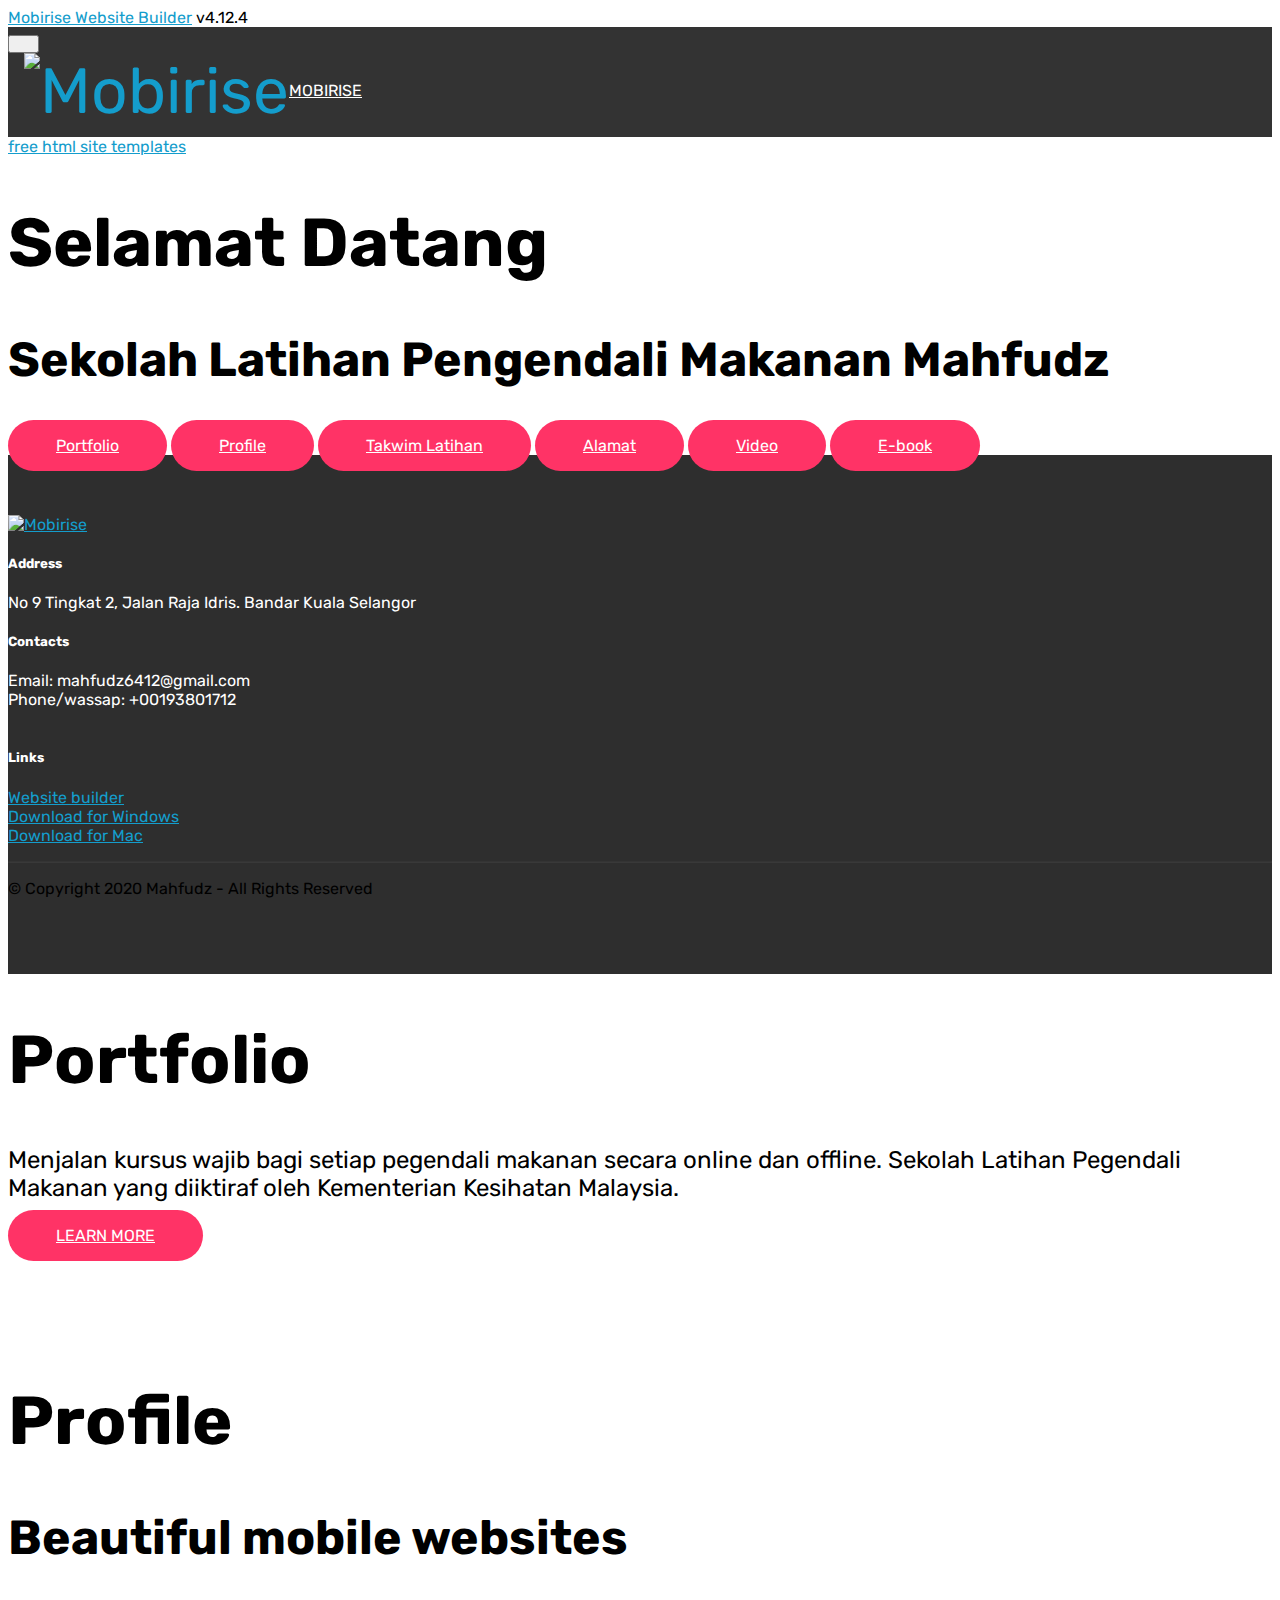
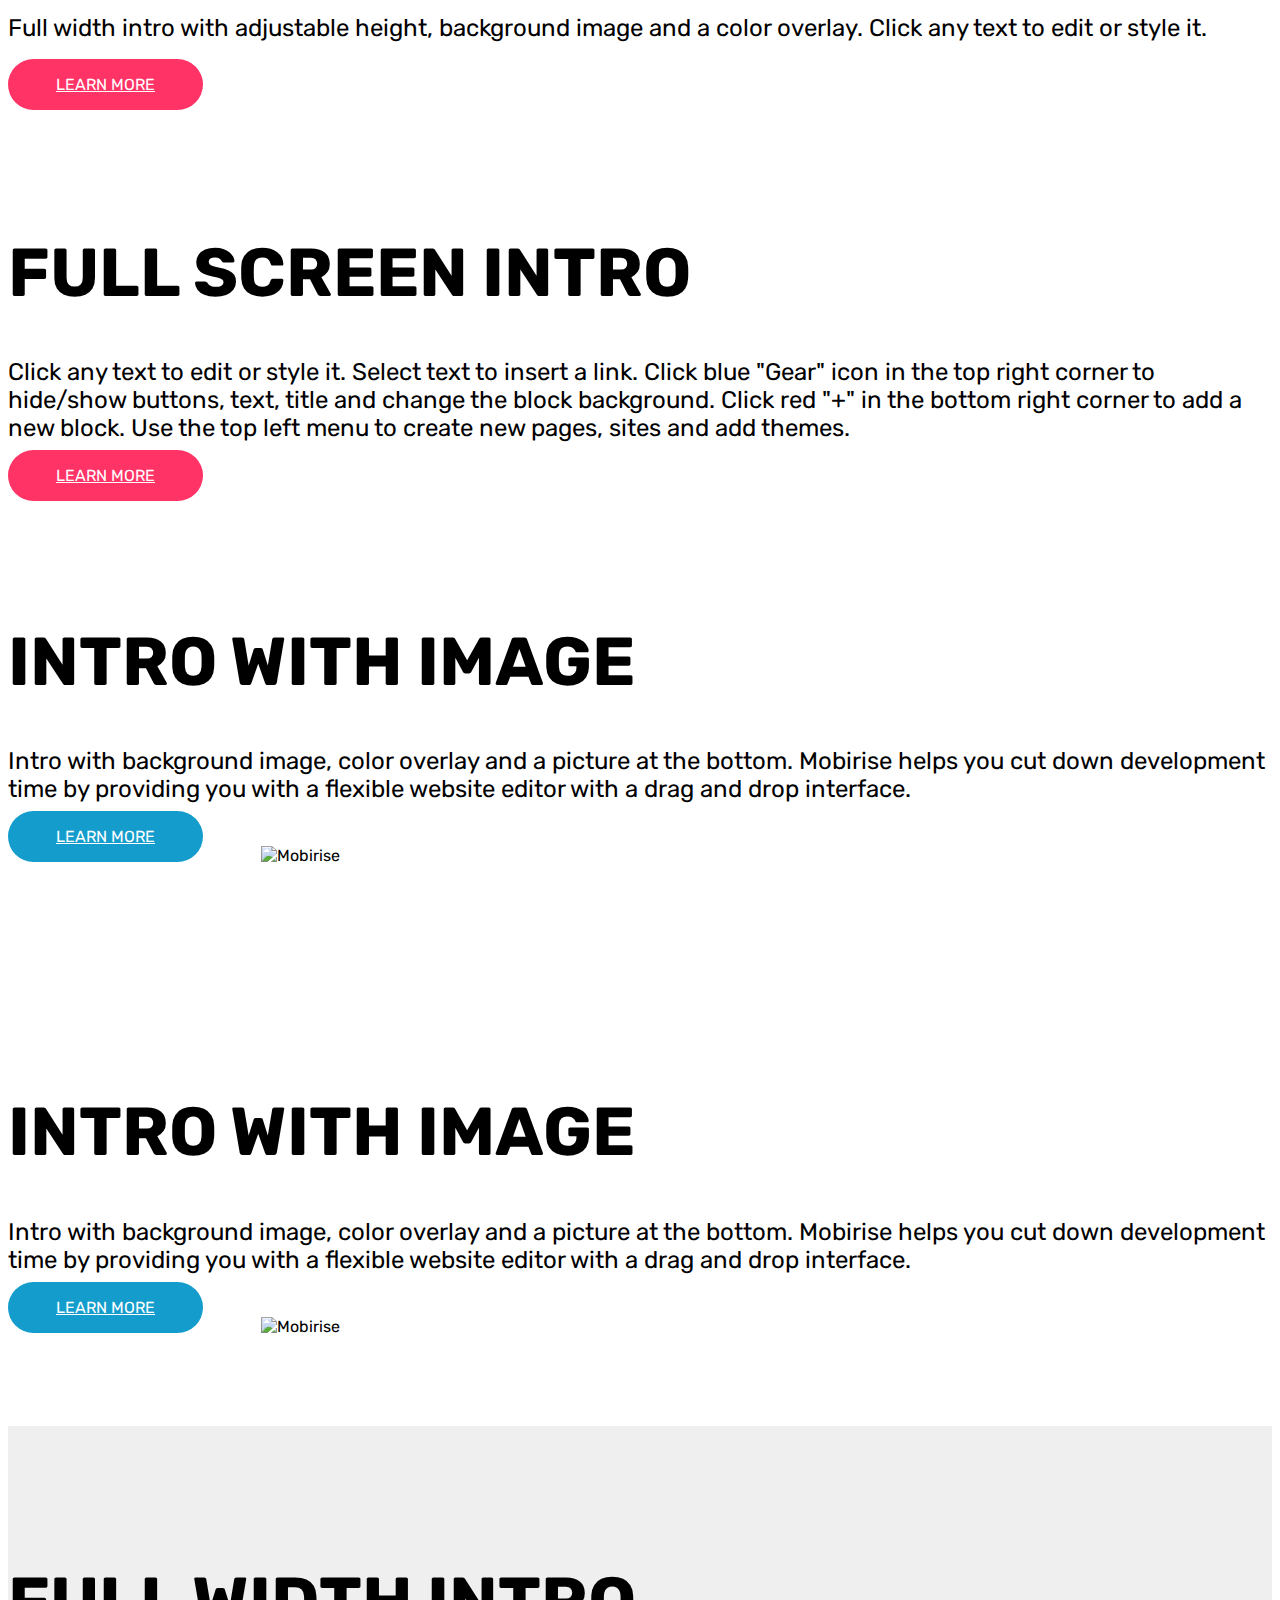
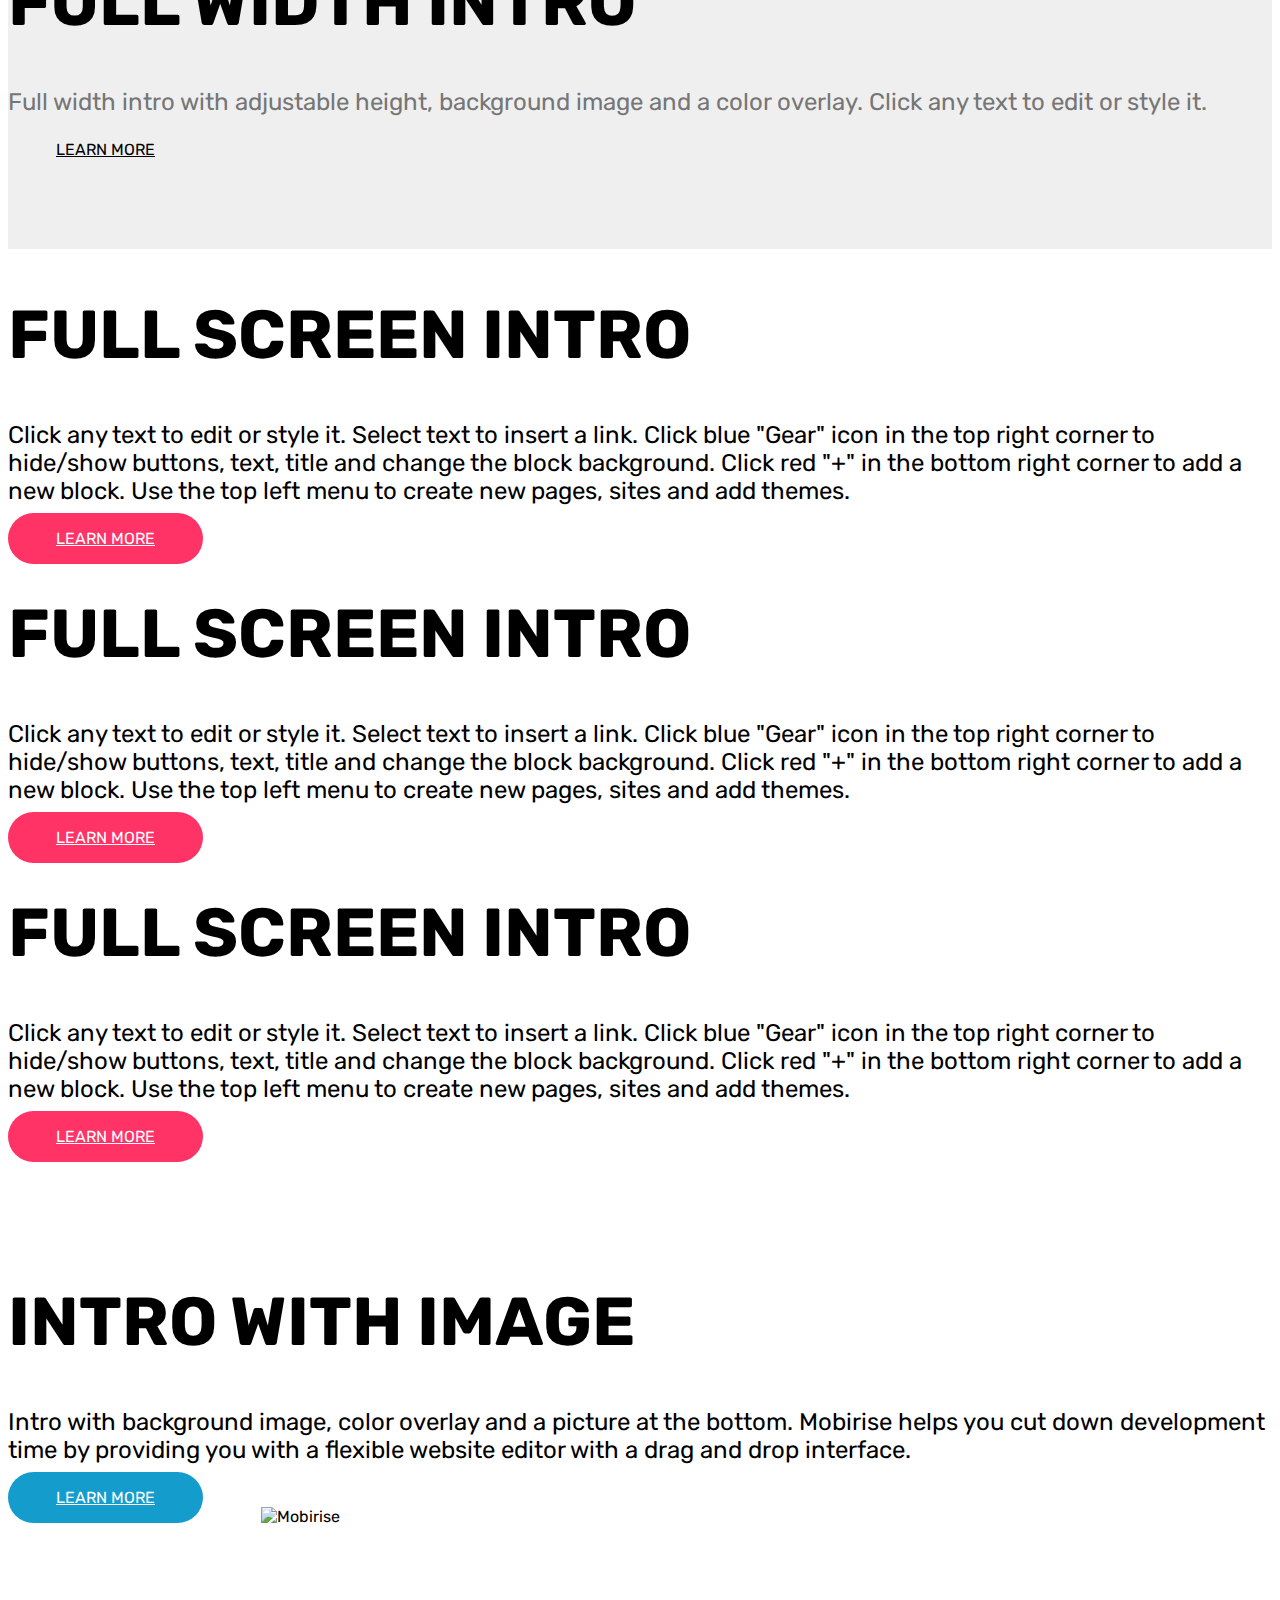
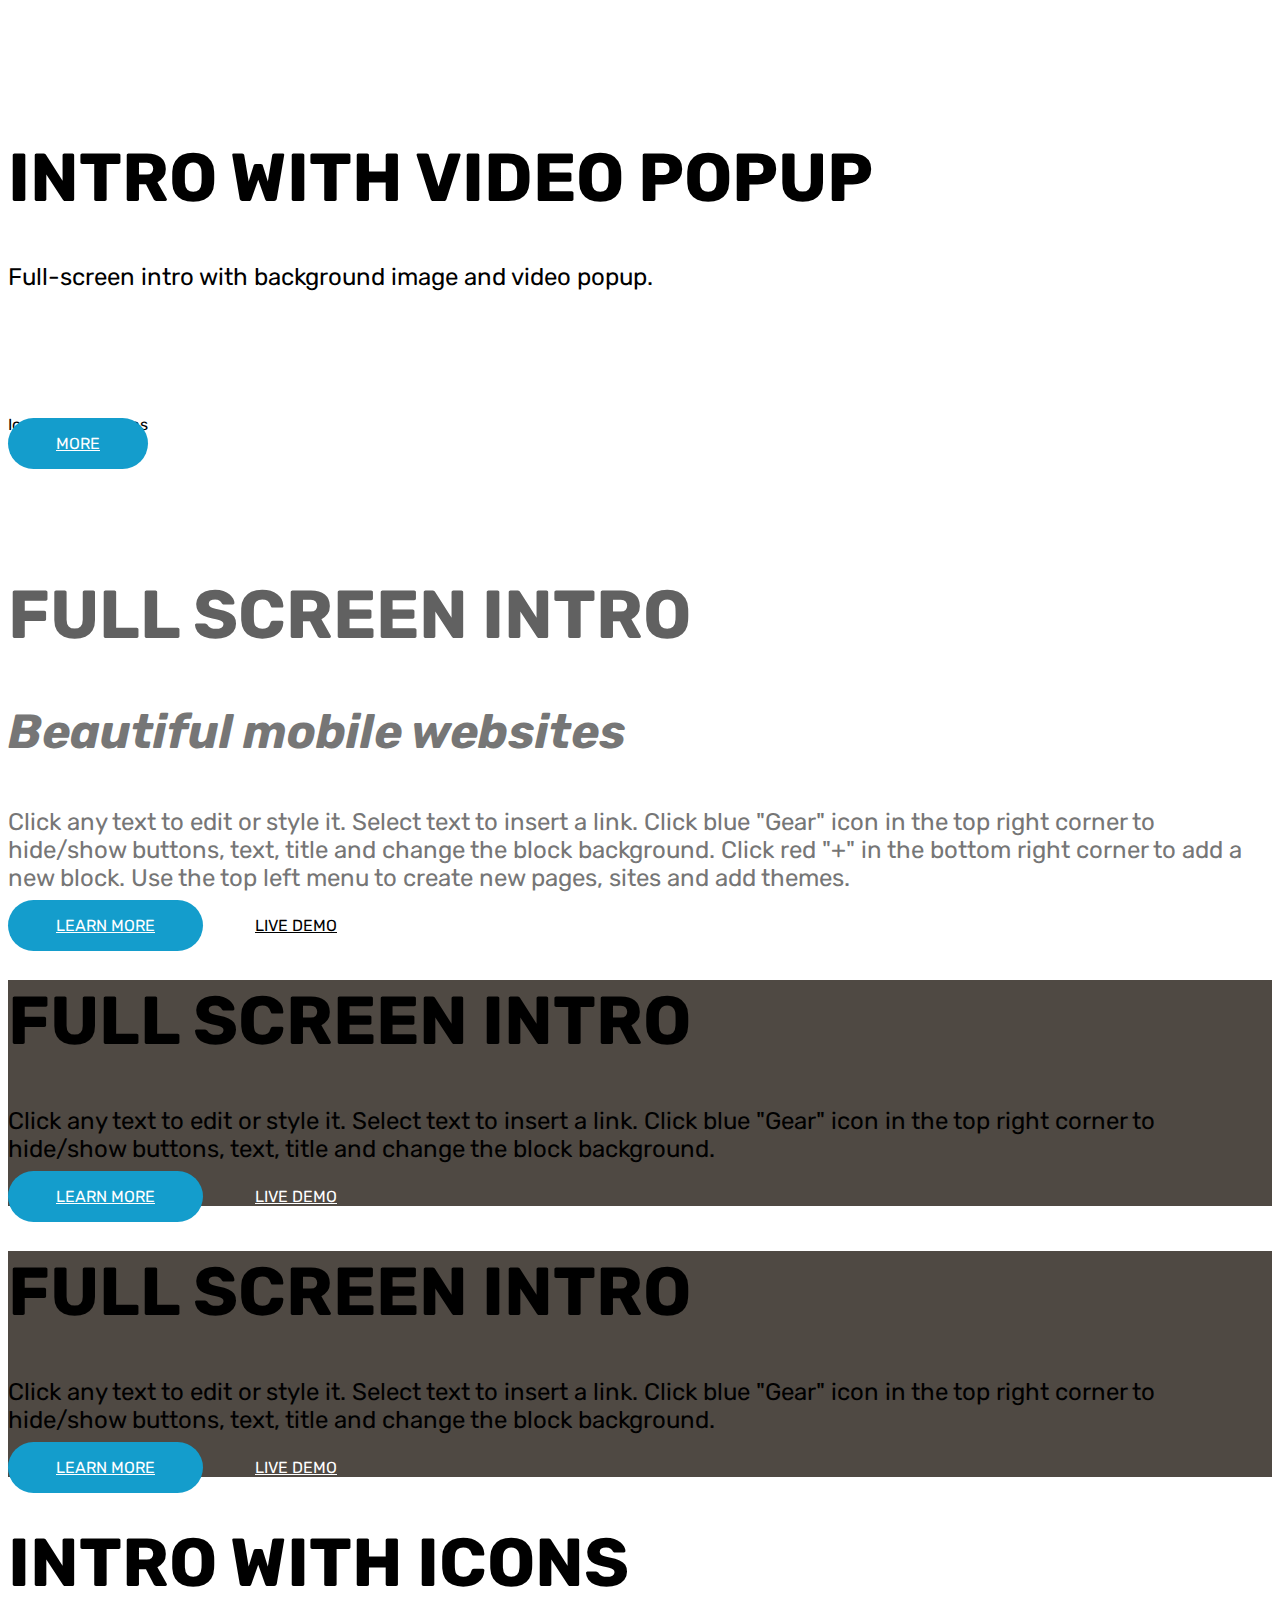
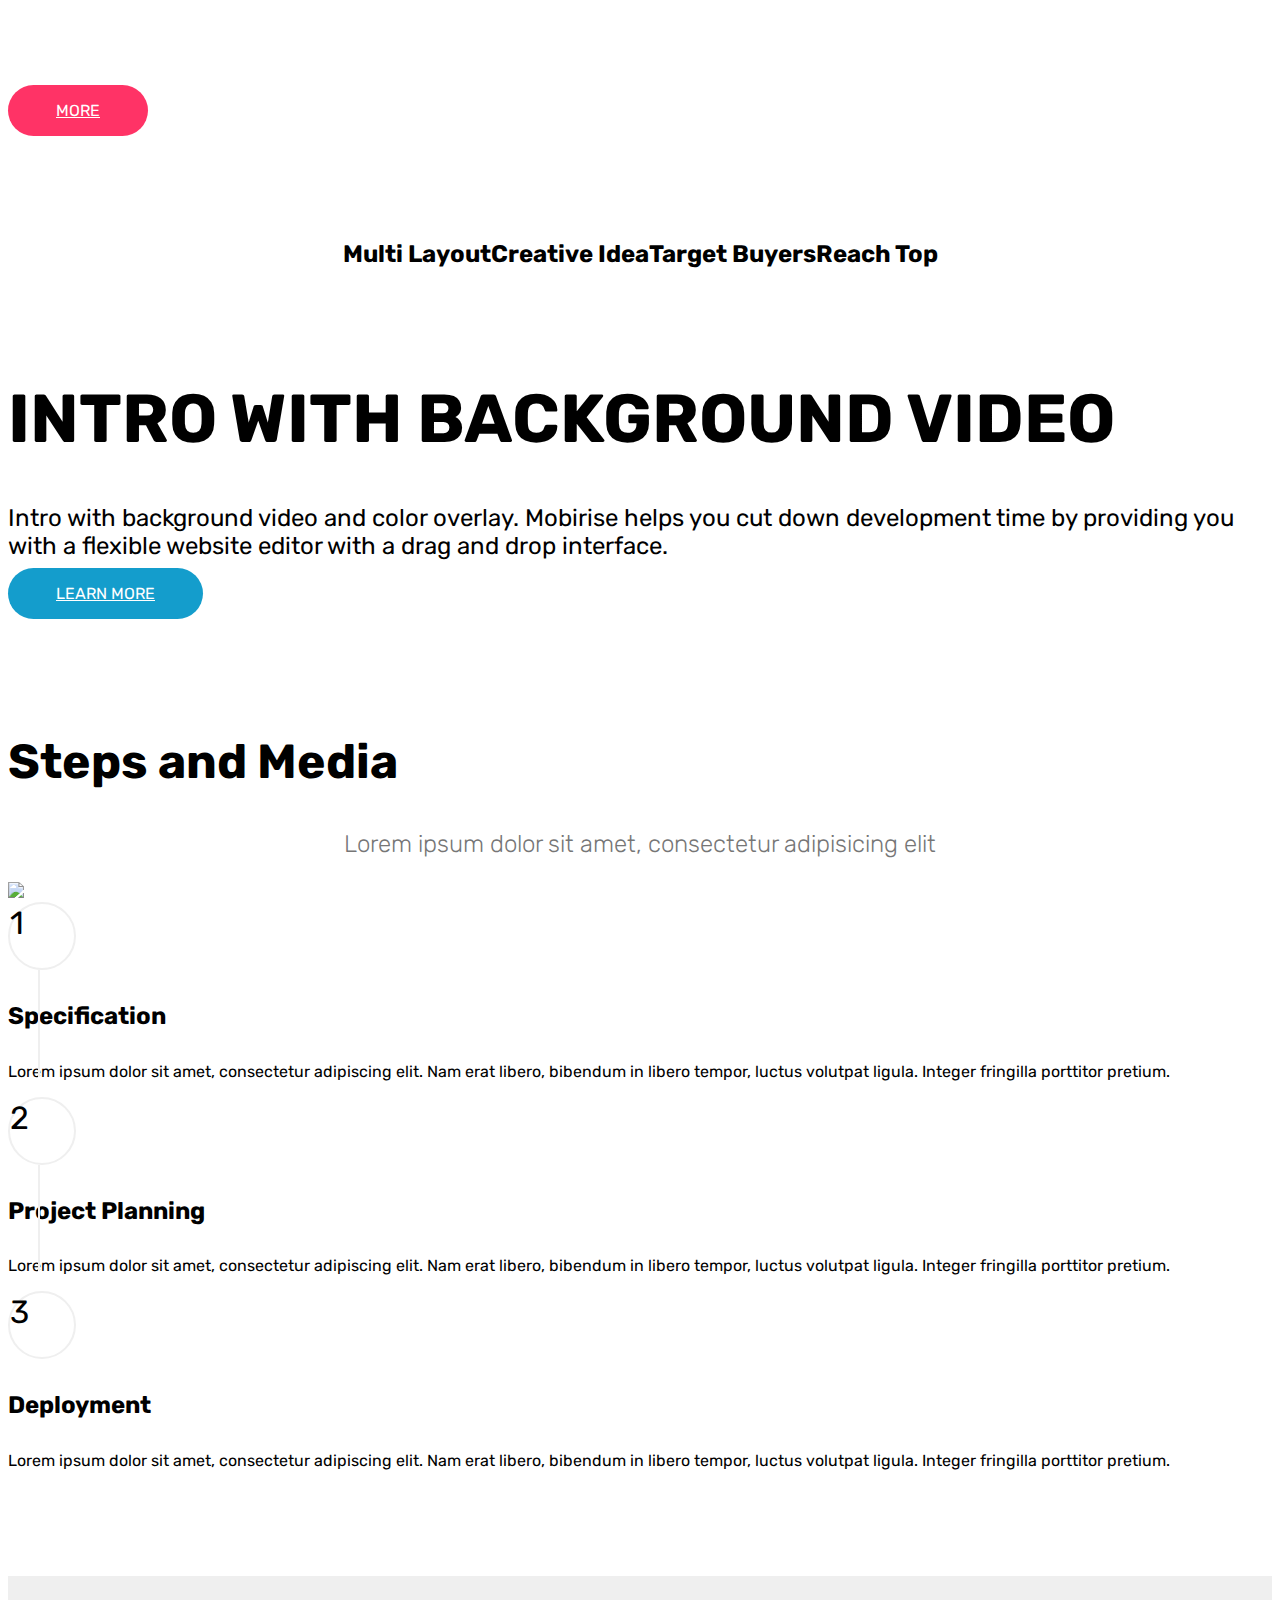
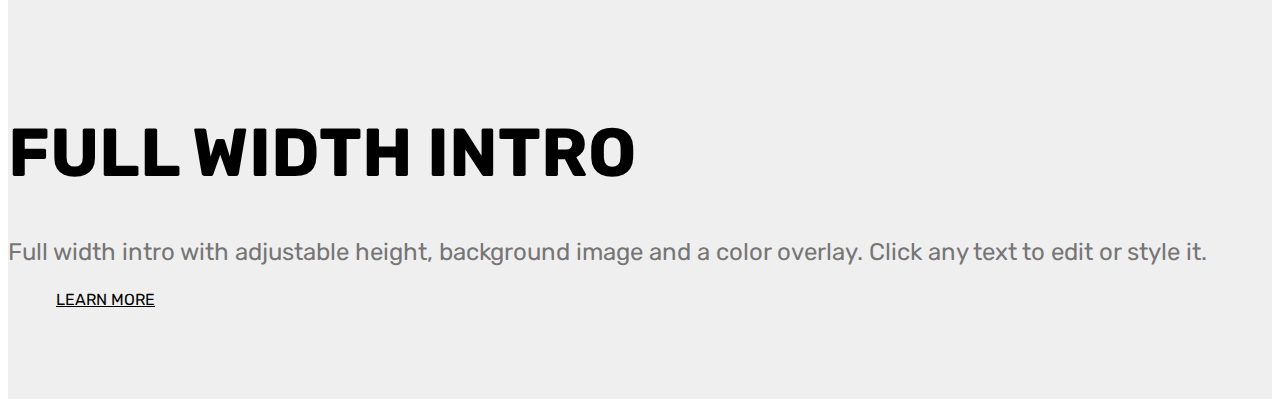
==== index.html @ 4636651c "create github pages" ====
<!DOCTYPE html>
<html  >
<head>
  <!-- Site made with Mobirise Website Builder v4.12.4, https://mobirise.com -->
  <meta charset="UTF-8">
  <meta http-equiv="X-UA-Compatible" content="IE=edge">
  <meta name="generator" content="Mobirise v4.12.4, mobirise.com">
  <meta name="viewport" content="width=device-width, initial-scale=1, minimum-scale=1">
  <link rel="shortcut icon" href="assets/images/logo2.png" type="image/x-icon">
  <meta name="description" content="">
  
  
  <title>page 1</title>
  <link rel="stylesheet" href="assets/web/assets/mobirise-icons/mobirise-icons.css">
  <link rel="stylesheet" href="assets/bootstrap/css/bootstrap.min.css">
  <link rel="stylesheet" href="assets/bootstrap/css/bootstrap-grid.min.css">
  <link rel="stylesheet" href="assets/bootstrap/css/bootstrap-reboot.min.css">
  <link rel="stylesheet" href="assets/socicon/css/styles.css">
  <link rel="stylesheet" href="assets/dropdown/css/style.css">
  <link rel="stylesheet" href="assets/tether/tether.min.css">
  <link rel="stylesheet" href="assets/theme/css/style.css">
  <link rel="preload" as="style" href="assets/mobirise/css/mbr-additional.css"><link rel="stylesheet" href="assets/mobirise/css/mbr-additional.css" type="text/css">
  
  
  
</head>
<body>
  <section class="menu cid-s5IYgUMPc7" once="menu" id="menu1-5x">

    

    <nav class="navbar navbar-expand beta-menu navbar-dropdown align-items-center navbar-fixed-top collapsed">
        <button class="navbar-toggler navbar-toggler-right" type="button" data-toggle="collapse" data-target="#navbarSupportedContent" aria-controls="navbarSupportedContent" aria-expanded="false" aria-label="Toggle navigation">
            <div class="hamburger">
                <span></span>
                <span></span>
                <span></span>
                <span></span>
            </div>
        </button>
        <div class="menu-logo">
            <div class="navbar-brand">
                <span class="navbar-logo">
                    <a href="https://mobirise.co">
                         <img src="assets/images/logo2.png" alt="Mobirise" style="height: 3.8rem;">
                    </a>
                </span>
                <span class="navbar-caption-wrap">
                    <a class="navbar-caption text-white display-4" href="https://mobirise.co">
                        MOBIRISE
                    </a>
                </span>
            </div>
        </div>
        <div class="collapse navbar-collapse" id="navbarSupportedContent">
            <ul class="navbar-nav nav-dropdown" data-app-modern-menu="true"><li class="nav-item">
                    <a class="nav-link link text-white display-4" href="https://mobirise.co">
                        <span class="mbri-home mbr-iconfont mbr-iconfont-btn">Menu</span></a>
                </li>
                <li class="nav-item">
                    <a class="nav-link link text-white display-4" href="https://mobirise.co">
                        <span class="mbri-search mbr-iconfont mbr-iconfont-btn"></span>
                        About Us
                    </a>
                </li></ul>
            <div class="navbar-buttons mbr-section-btn">
                <a class="btn btn-sm btn-primary display-4" href="https://mobirise.co">
                    <span class="mbri-save mbr-iconfont mbr-iconfont-btn "></span>
                    Try It Now!
                </a>
            </div>
        </div>
    </nav>
</section>

<section class="engine"><a href="https://mobirise.info/y">free html site templates</a></section><section class="cid-qTkA127IK8 mbr-fullscreen mbr-parallax-background" id="header2-1">

    

    

    <div class="container align-center">
        <div class="row justify-content-md-center">
            <div class="mbr-white col-md-10">
                <h1 class="mbr-section-title mbr-bold pb-3 mbr-fonts-style display-1">Selamat Datang</h1>
                <h3 class="mbr-section-subtitle align-center mbr-light pb-3 mbr-fonts-style display-2">Sekolah Latihan Pengendali Makanan Mahfudz</h3>
                <p class="mbr-text pb-3 mbr-fonts-style display-5"></p>
                <div class="mbr-section-btn"><a class="btn btn-md btn-secondary display-4" href="https://mobirise.com">Portfolio</a> <a class="btn btn-md btn-secondary display-4" href="https://mobirise.com">Profile</a> <a class="btn btn-md btn-secondary display-4" href="https://mobirise.com">Takwim Latihan</a> <a class="btn btn-md btn-secondary display-4" href="https://mobirise.com">Alamat</a> <a class="btn btn-md btn-secondary display-4" href="https://mobirise.com">Video</a> <a class="btn btn-md btn-secondary display-4" href="https://mobirise.com">E-book</a>
                    <a class="btn btn-md btn-white-outline display-4" href="https://mobirise.com">LIVE DEMO</a></div>
            </div>
        </div>
    </div>
    <div class="mbr-arrow hidden-sm-down" aria-hidden="true">
        <a href="#next">
            <i class="mbri-down mbr-iconfont"></i>
        </a>
    </div>
</section>

<section class="cid-qTkAaeaxX5" id="footer1-2">

    

    

    <div class="container">
        <div class="media-container-row content text-white">
            <div class="col-12 col-md-3">
                <div class="media-wrap">
                    <a href="https://mobirise.com/">
                        <img src="assets/images/logo2.png" alt="Mobirise">
                    </a>
                </div>
            </div>
            <div class="col-12 col-md-3 mbr-fonts-style display-7">
                <h5 class="pb-3">
                    Address
                </h5>
                <p class="mbr-text">No 9 Tingkat 2, Jalan Raja Idris. Bandar Kuala Selangor</p>
            </div>
            <div class="col-12 col-md-3 mbr-fonts-style display-7">
                <h5 class="pb-3">
                    Contacts
                </h5>
                <p class="mbr-text">
                    Email: mahfudz6412@gmail.com&nbsp;<br>Phone/wassap: +00193801712&nbsp;<br><br></p>
            </div>
            <div class="col-12 col-md-3 mbr-fonts-style display-7">
                <h5 class="pb-3">
                    Links
                </h5>
                <p class="mbr-text">
                    <a class="text-primary" href="https://mobirise.com/">Website builder</a>
                    <br><a class="text-primary" href="https://mobirise.com/mobirise-free-win.zip">Download for Windows</a>
                    <br><a class="text-primary" href="https://mobirise.com/mobirise-free-mac.zip">Download for Mac</a>
                </p>
            </div>
        </div>
        <div class="footer-lower">
            <div class="media-container-row">
                <div class="col-sm-12">
                    <hr>
                </div>
            </div>
            <div class="media-container-row mbr-white">
                <div class="col-sm-6 copyright">
                    <p class="mbr-text mbr-fonts-style display-7">
                        © Copyright 2020 Mahfudz - All Rights Reserved
                    </p>
                </div>
                <div class="col-md-6">
                    <div class="social-list align-right">
                        <div class="soc-item">
                            <a href="https://twitter.com/mobirise" target="_blank">
                                <span class="socicon-twitter socicon mbr-iconfont mbr-iconfont-social"></span>
                            </a>
                        </div>
                        <div class="soc-item">
                            <a href="https://www.facebook.com/mahfudz hasan.9" target="_blank">
                                <span class="mbr-iconfont mbr-iconfont-social socicon-facebook socicon"></span>
                            </a>
                        </div>
                        <div class="soc-item">
                            <a href="https://www.youtube.com/c/mobirise" target="_blank">
                                <span class="socicon-youtube socicon mbr-iconfont mbr-iconfont-social"></span>
                            </a>
                        </div>
                        <div class="soc-item">
                            <a href="https://instagram.com/mobirise" target="_blank">
                                <span class="socicon-instagram socicon mbr-iconfont mbr-iconfont-social"></span>
                            </a>
                        </div>
                        <div class="soc-item">
                            <a href="https://plus.google.com/u/0/+Mobirise" target="_blank">
                                <span class="socicon-googleplus socicon mbr-iconfont mbr-iconfont-social"></span>
                            </a>
                        </div>
                        <div class="soc-item">
                            <a href="https://www.behance.net/Mobirise" target="_blank">
                                <span class="socicon-behance socicon mbr-iconfont mbr-iconfont-social"></span>
                            </a>
                        </div>
                    </div>
                </div>
            </div>
        </div>
    </div>
</section>

<section class="cid-s5IAGMKL9q mbr-fullscreen mbr-parallax-background" id="header2-6">

    

    <div class="mbr-overlay" style="opacity: 0.5; background-color: rgb(35, 35, 35);"></div>

    <div class="container align-center">
        <div class="row justify-content-md-center">
            <div class="mbr-white col-md-10">
                <h1 class="mbr-section-title mbr-bold pb-3 mbr-fonts-style display-1">Portfolio</h1>
                
                <p class="mbr-text pb-3 mbr-fonts-style display-5">Menjalan kursus wajib bagi setiap pegendali makanan secara online dan offline. Sekolah Latihan Pegendali Makanan yang diiktiraf oleh Kementerian Kesihatan Malaysia.</p>
                <div class="mbr-section-btn">
                    <a class="btn btn-md btn-secondary display-4" href="https://mobirise.co">LEARN MORE</a>
                    <a class="btn btn-md btn-white-outline display-4" href="https://mobirise.co">LIVE DEMO</a>
                </div>
            </div>
        </div>
    </div>
    <div class="mbr-arrow hidden-sm-down" aria-hidden="true">
        <a href="#next">
            <i class="mbri-down mbr-iconfont"></i>
        </a>
    </div>
</section>

<section class="header1 cid-s5IAIau3XA mbr-parallax-background" id="header1-7">

    

    <div class="mbr-overlay" style="opacity: 0.6; background-color: rgb(20, 157, 204);">
    </div>

    <div class="container">
        <div class="row justify-content-md-center">
            <div class="mbr-white col-md-10">
                <h1 class="mbr-section-title align-center mbr-bold pb-3 mbr-fonts-style display-1">Profile</h1>
                <h3 class="mbr-section-subtitle align-center mbr-light pb-3 mbr-fonts-style display-2">
                    Beautiful mobile websites
                </h3>
                <p class="mbr-text align-center pb-3 mbr-fonts-style display-5">
                    Full width intro with adjustable height, background image and a color overlay. Click any text to edit or style it.
                </p>
                <div class="mbr-section-btn align-center"><a class="btn btn-md btn-secondary display-4" href="https://mobirise.co">
                        <span class="mbr-iconfont mbri-file"></span>LEARN MORE</a></div>
            </div>
        </div>
    </div>

</section>

<section class="cid-s5IAIBqhI4 mbr-fullscreen mbr-parallax-background" id="header2-8">

    

    <div class="mbr-overlay" style="opacity: 0.5; background-color: rgb(35, 35, 35);"></div>

    <div class="container align-center">
        <div class="row justify-content-md-center">
            <div class="mbr-white col-md-10">
                <h1 class="mbr-section-title mbr-bold pb-3 mbr-fonts-style display-1">
                    FULL SCREEN INTRO
                </h1>
                
                <p class="mbr-text pb-3 mbr-fonts-style display-5">
                    Click any text to edit or style it. Select text to insert a link. Click blue "Gear" icon in the top right corner to hide/show buttons, text, title and change the block background. Click red "+" in the bottom right corner to add a new block. Use the top left menu to create new pages, sites and add themes.
                </p>
                <div class="mbr-section-btn">
                    <a class="btn btn-md btn-secondary display-4" href="https://mobirise.co">LEARN MORE</a>
                    <a class="btn btn-md btn-white-outline display-4" href="https://mobirise.co">LIVE DEMO</a>
                </div>
            </div>
        </div>
    </div>
    <div class="mbr-arrow hidden-sm-down" aria-hidden="true">
        <a href="#next">
            <i class="mbri-down mbr-iconfont"></i>
        </a>
    </div>
</section>

<section class="header4 cid-s5IB5iXdAs mbr-parallax-background" id="header4-9">

    

    <div class="mbr-overlay" style="opacity: 0.8; background-color: rgb(35, 35, 35);">
    </div>

    <div class="container">
        <div class="row justify-content-md-center">
            <div class="media-content col-md-10">
                <h1 class="mbr-section-title align-center mbr-white pb-3 mbr-bold mbr-fonts-style display-1">
                    INTRO WITH IMAGE
                </h1>
                
                <div class="mbr-text align-center mbr-white pb-3">
                    <p class="mbr-text mbr-fonts-style display-5">
                        Intro with background image, color overlay and a picture at the bottom. Mobirise helps you cut down development time by providing you with a flexible website editor with a drag and drop interface.
                    </p>
                </div>
                <div class="mbr-section-btn align-center">
                    <a class="btn btn-md btn-primary display-4" href="https://mobirise.co">LEARN MORE</a>
                    <a class="btn btn-md btn-white-outline display-4" href="https://mobirise.co">LIVE DEMO</a>
                </div>
            </div>
            <div class="mbr-figure pt-5">
                <img src="assets/images/background2.jpg" alt="Mobirise" style="width: 60%;">
            </div>
        </div>
    </div>
</section>

<section class="header4 cid-s5IB5x6wSi mbr-parallax-background" id="header4-a">

    

    <div class="mbr-overlay" style="opacity: 0.8; background-color: rgb(35, 35, 35);">
    </div>

    <div class="container">
        <div class="row justify-content-md-center">
            <div class="media-content col-md-10">
                <h1 class="mbr-section-title align-center mbr-white pb-3 mbr-bold mbr-fonts-style display-1">
                    INTRO WITH IMAGE
                </h1>
                
                <div class="mbr-text align-center mbr-white pb-3">
                    <p class="mbr-text mbr-fonts-style display-5">
                        Intro with background image, color overlay and a picture at the bottom. Mobirise helps you cut down development time by providing you with a flexible website editor with a drag and drop interface.
                    </p>
                </div>
                <div class="mbr-section-btn align-center">
                    <a class="btn btn-md btn-primary display-4" href="https://mobirise.co">LEARN MORE</a>
                    <a class="btn btn-md btn-white-outline display-4" href="https://mobirise.co">LIVE DEMO</a>
                </div>
            </div>
            <div class="mbr-figure pt-5">
                <img src="assets/images/background2.jpg" alt="Mobirise" style="width: 60%;">
            </div>
        </div>
    </div>
</section>

<section class="header1 cid-s5IB67G3TM" id="header16-b">

    

    

    <div class="container">
        <div class="row justify-content-md-center">
            <div class="col-md-10 align-center">
                <h1 class="mbr-section-title mbr-bold pb-3 mbr-fonts-style display-1">
                    FULL WIDTH INTRO
                </h1>
                
                <p class="mbr-text pb-3 mbr-fonts-style display-5">
                    Full width intro with adjustable height, background image and a color overlay. Click any text to edit or style it.
                </p>
                <div class="mbr-section-btn"><a class="btn btn-md btn-black-outline display-4" href="https://mobirise.co">LEARN MORE</a>
                </div>
            </div>
        </div>
    </div>

</section>

<section class="cid-s5IB6oqYn0 mbr-fullscreen mbr-parallax-background" id="header2-c">

    

    <div class="mbr-overlay" style="opacity: 0.5; background-color: rgb(35, 35, 35);"></div>

    <div class="container align-center">
        <div class="row justify-content-md-center">
            <div class="mbr-white col-md-10">
                <h1 class="mbr-section-title mbr-bold pb-3 mbr-fonts-style display-1">
                    FULL SCREEN INTRO
                </h1>
                
                <p class="mbr-text pb-3 mbr-fonts-style display-5">
                    Click any text to edit or style it. Select text to insert a link. Click blue "Gear" icon in the top right corner to hide/show buttons, text, title and change the block background. Click red "+" in the bottom right corner to add a new block. Use the top left menu to create new pages, sites and add themes.
                </p>
                <div class="mbr-section-btn">
                    <a class="btn btn-md btn-secondary display-4" href="https://mobirise.co">LEARN MORE</a>
                    <a class="btn btn-md btn-white-outline display-4" href="https://mobirise.co">LIVE DEMO</a>
                </div>
            </div>
        </div>
    </div>
    <div class="mbr-arrow hidden-sm-down" aria-hidden="true">
        <a href="#next">
            <i class="mbri-down mbr-iconfont"></i>
        </a>
    </div>
</section>

<section class="cid-s5IB7gIKP5 mbr-fullscreen mbr-parallax-background" id="header2-d">

    

    <div class="mbr-overlay" style="opacity: 0.5; background-color: rgb(35, 35, 35);"></div>

    <div class="container align-center">
        <div class="row justify-content-md-center">
            <div class="mbr-white col-md-10">
                <h1 class="mbr-section-title mbr-bold pb-3 mbr-fonts-style display-1">
                    FULL SCREEN INTRO
                </h1>
                
                <p class="mbr-text pb-3 mbr-fonts-style display-5">
                    Click any text to edit or style it. Select text to insert a link. Click blue "Gear" icon in the top right corner to hide/show buttons, text, title and change the block background. Click red "+" in the bottom right corner to add a new block. Use the top left menu to create new pages, sites and add themes.
                </p>
                <div class="mbr-section-btn">
                    <a class="btn btn-md btn-secondary display-4" href="https://mobirise.co">LEARN MORE</a>
                    <a class="btn btn-md btn-white-outline display-4" href="https://mobirise.co">LIVE DEMO</a>
                </div>
            </div>
        </div>
    </div>
    <div class="mbr-arrow hidden-sm-down" aria-hidden="true">
        <a href="#next">
            <i class="mbri-down mbr-iconfont"></i>
        </a>
    </div>
</section>

<section class="cid-s5IB7kZMit mbr-fullscreen mbr-parallax-background" id="header2-e">

    

    <div class="mbr-overlay" style="opacity: 0.5; background-color: rgb(35, 35, 35);"></div>

    <div class="container align-center">
        <div class="row justify-content-md-center">
            <div class="mbr-white col-md-10">
                <h1 class="mbr-section-title mbr-bold pb-3 mbr-fonts-style display-1">
                    FULL SCREEN INTRO
                </h1>
                
                <p class="mbr-text pb-3 mbr-fonts-style display-5">
                    Click any text to edit or style it. Select text to insert a link. Click blue "Gear" icon in the top right corner to hide/show buttons, text, title and change the block background. Click red "+" in the bottom right corner to add a new block. Use the top left menu to create new pages, sites and add themes.
                </p>
                <div class="mbr-section-btn">
                    <a class="btn btn-md btn-secondary display-4" href="https://mobirise.co">LEARN MORE</a>
                    <a class="btn btn-md btn-white-outline display-4" href="https://mobirise.co">LIVE DEMO</a>
                </div>
            </div>
        </div>
    </div>
    <div class="mbr-arrow hidden-sm-down" aria-hidden="true">
        <a href="#next">
            <i class="mbri-down mbr-iconfont"></i>
        </a>
    </div>
</section>

<section class="header4 cid-s5IB88VY38 mbr-parallax-background" id="header4-f">

    

    <div class="mbr-overlay" style="opacity: 0.8; background-color: rgb(35, 35, 35);">
    </div>

    <div class="container">
        <div class="row justify-content-md-center">
            <div class="media-content col-md-10">
                <h1 class="mbr-section-title align-center mbr-white pb-3 mbr-bold mbr-fonts-style display-1">
                    INTRO WITH IMAGE
                </h1>
                
                <div class="mbr-text align-center mbr-white pb-3">
                    <p class="mbr-text mbr-fonts-style display-5">
                        Intro with background image, color overlay and a picture at the bottom. Mobirise helps you cut down development time by providing you with a flexible website editor with a drag and drop interface.
                    </p>
                </div>
                <div class="mbr-section-btn align-center">
                    <a class="btn btn-md btn-primary display-4" href="https://mobirise.co">LEARN MORE</a>
                    <a class="btn btn-md btn-white-outline display-4" href="https://mobirise.co">LIVE DEMO</a>
                </div>
            </div>
            <div class="mbr-figure pt-5">
                <img src="assets/images/background2.jpg" alt="Mobirise" style="width: 60%;">
            </div>
        </div>
    </div>
</section>

<section class="header8 cid-s5IB9zlMPz mbr-parallax-background" id="header8-g">

    

    <div class="mbr-overlay" style="opacity: 0.4; background-color: rgb(255, 51, 102);">
    </div>

    <div class="container align-center">
        <div class="row justify-content-md-center">
            <div class="mbr-white col-md-10">
                <h1 class="mbr-section-title align-center py-2 mbr-bold mbr-fonts-style display-1">
                        INTRO WITH VIDEO POPUP
                </h1>
                <p class="mbr-text align-center py-2 mbr-fonts-style display-5">
                        Full-screen intro with background image and video popup.
                </p>
                <div class="mbr-media show-modal align-center py-2" data-modal=".modalWindow">
                         <span class="mbr-iconfont mbri-play" style="color: rgb(20, 157, 204); fill: rgb(20, 157, 204);"></span>
                </div>
                <div class="icon-description align-center font-italic pb-3 mbr-fonts-style display-7">
                        Icon's descriptions
                </div>
                <div class="mbr-section-btn text-center"><a class="btn btn-md btn-primary display-4" href="https://mobirise.co">MORE</a></div>
            </div>
        </div>
    </div>
    <div>
        <div class="modalWindow" style="display: none;">
            <div class="modalWindow-container">
                <div class="modalWindow-video-container">
                    <div class="modalWindow-video">
                        <iframe width="100%" height="100%" frameborder="0" allowfullscreen="1" data-src="https://www.youtube.com/watch?v=36YgDDJ7XSc"></iframe>
                    </div>
                    <a class="close" role="button" data-dismiss="modal">
                        <span aria-hidden="true" class="mbri-close mbr-iconfont closeModal"></span>
                        <span class="sr-only">Close</span>
                    </a>
                </div>
            </div>
        </div>
    </div>
</section>

<section class="header9 cid-s5IB9QwHB1 mbr-fullscreen mbr-parallax-background" id="header9-h">

    

    <div class="mbr-overlay" style="opacity: 0.8; background-color: rgb(255, 255, 255);">
    </div>

    <div class="container">
        <div class="media-container-column mbr-white col-lg-8 col-md-10">
            <h1 class="mbr-section-title align-left mbr-bold pb-3 mbr-fonts-style display-1">
                FULL SCREEN INTRO
            </h1>
            <h3 class="mbr-section-subtitle align-left mbr-light pb-3 mbr-fonts-style display-2">
                Beautiful mobile websites
            </h3>
            <p class="mbr-text align-left pb-3 mbr-fonts-style display-5">
                Click any text to edit or style it. Select text to insert a link. Click blue "Gear" icon in the top right corner to hide/show buttons, text, title and change the block background. Click red "+" in the bottom right corner to add a new block. Use the top left menu to create new pages, sites and add themes.
            </p>
            <div class="mbr-section-btn align-left">
                <a class="btn btn-md btn-primary display-4" href="https://mobirise.co">LEARN MORE</a>
                <a class="btn btn-md btn-black-outline display-4" href="https://mobirise.co">LIVE DEMO</a>
            </div>
        </div>
    </div>

    <div class="mbr-arrow hidden-sm-down" aria-hidden="true">
        <a href="#next">
            <i class="mbri-down mbr-iconfont"></i>
        </a>
    </div>
</section>

<section class="header10 cid-s5IBalFNET mbr-fullscreen mbr-parallax-background" id="header10-i">

    

    

    <div class="container">
        <div class="media-container-column mbr-white p-5 align-left col-lg-8 col-md-10">
            <h1 class="mbr-section-title mbr-bold pb-3 mbr-fonts-style display-1">
                FULL SCREEN INTRO
            </h1>
            
            <p class="mbr-text pb-3 mbr-fonts-style display-5">
               Click any text to edit or style it. Select text to insert a link. Click blue "Gear" icon in the top right corner to hide/show buttons, text, title and change the block background.</p>
            <div class="mbr-section-btn">
                <a class="btn btn-md btn-primary display-4" href="https://mobirise.co">LEARN MORE</a>
                <a class="btn btn-md btn-white-outline display-4" href="https://mobirise.co">LIVE DEMO</a>
            </div>
        </div>
    </div>

    <div class="mbr-arrow hidden-sm-down" aria-hidden="true">
        <a href="#next">
            <i class="mbri-down mbr-iconfont"></i>
        </a>
    </div>
</section>

<section class="header10 cid-s5IBawps1c mbr-fullscreen mbr-parallax-background" id="header10-j">

    

    

    <div class="container">
        <div class="media-container-column mbr-white p-5 align-left col-lg-8 col-md-10">
            <h1 class="mbr-section-title mbr-bold pb-3 mbr-fonts-style display-1">
                FULL SCREEN INTRO
            </h1>
            
            <p class="mbr-text pb-3 mbr-fonts-style display-5">
               Click any text to edit or style it. Select text to insert a link. Click blue "Gear" icon in the top right corner to hide/show buttons, text, title and change the block background.</p>
            <div class="mbr-section-btn">
                <a class="btn btn-md btn-primary display-4" href="https://mobirise.co">LEARN MORE</a>
                <a class="btn btn-md btn-white-outline display-4" href="https://mobirise.co">LIVE DEMO</a>
            </div>
        </div>
    </div>

    <div class="mbr-arrow hidden-sm-down" aria-hidden="true">
        <a href="#next">
            <i class="mbri-down mbr-iconfont"></i>
        </a>
    </div>
</section>

<section class="header12 cid-s5IBaRsQzG mbr-fullscreen mbr-parallax-background" id="header12-k">

    

    <div class="mbr-overlay" style="opacity: 0.5; background-color: rgb(35, 35, 35);">
    </div>

    <div class="container  ">
            <div class="media-container">
                <div class="col-md-12 align-center">
                    <h1 class="mbr-section-title pb-3 mbr-white mbr-bold mbr-fonts-style display-1">
                        INTRO WITH ICONS
                    </h1>
                    <p class="mbr-text pb-3 mbr-white mbr-fonts-style display-5">
                        Full screen intro with background image, color overlay and icons
                    </p>
                    <div class="mbr-section-btn align-center py-2">
                        <a class="btn btn-md btn-secondary display-4" href="https://mobirise.co">MORE</a>
                    </div>

                    <div class="icons-media-container mbr-white">
                        <div class="card col-12 col-md-6 col-lg-3">
                            <div class="icon-block">
                            <a href="https://mobirise.co/">
                                <span class="mbri-layers mbr-iconfont"></span>
                            </a>
                            </div>
                            <h5 class="mbr-fonts-style display-5">
                                Multi Layout
                            </h5>
                        </div>

                        <div class="card col-12 col-md-6 col-lg-3">
                            <div class="icon-block">
                                <a href="https://mobirise.co/">
                                    <span class="mbri-sun mbr-iconfont"></span>
                                </a>
                            </div>
                            <h5 class="mbr-fonts-style display-5">
                                Creative Idea
                            </h5>
                        </div>

                        <div class="card col-12 col-md-6 col-lg-3">
                            <div class="icon-block">
                                <a href="https://mobirise.co/">
                                    <span class="mbri-cash mbr-iconfont"></span>
                                </a>
                            </div>
                            <h5 class="mbr-fonts-style display-5">
                                Target Buyers
                            </h5>
                        </div>

                        <div class="card col-12 col-md-6 col-lg-3">
                            <div class="icon-block">
                                <a href="https://mobirise.co/">
                                    <span class="mbri-mobirise mbr-iconfont"></span>
                                </a>
                            </div>
                            <h5 class="mbr-fonts-style display-5">
                                Reach Top
                            </h5>
                        </div>
                    </div>
                </div>
            </div>
    </div>

    <div class="mbr-arrow hidden-sm-down" aria-hidden="true">
        <a href="#next">
            <i class="mbri-down mbr-iconfont"></i>
        </a>
    </div>
</section>

<section class="header6 cid-s5IBbn9SV4 mbr-fullscreen" data-bg-video="https://www.youtube.com/watch?v=36YgDDJ7XSc" id="header6-l">

    

    <div class="mbr-overlay" style="opacity: 0.5; background-color: rgb(35, 35, 35);">
    </div>

    <div class="container">
        <div class="row justify-content-md-center">
            <div class="mbr-white col-md-10">
                <h1 class="mbr-section-title align-center mbr-bold pb-3 mbr-fonts-style display-1">
                    INTRO WITH BACKGROUND VIDEO
                </h1>
                <p class="mbr-text align-center pb-3 mbr-fonts-style display-5">
                    Intro with background video and color overlay. Mobirise helps you cut down development time by providing you with a flexible website editor with a drag and drop interface.
                </p>
                <div class="mbr-section-btn align-center">
                        <a class="btn btn-md btn-primary display-4" href="https://mobirise.co">LEARN MORE</a>
                        <a class="btn btn-md btn-white-outline display-4" href="https://mobirise.co">LIVE DEMO</a>
                </div>
            </div>
        </div>
    </div>

    <div class="mbr-arrow hidden-sm-down" aria-hidden="true">
        <a href="#next">
            <i class="mbri-down mbr-iconfont"></i>
        </a>
    </div>
</section>

<section class="step3 cid-s5IBcaamBX" id="step3-m">

    

    
    
    <div class="container">
        <h2 class="mbr-section-title pb-3 mbr-fonts-style align-center display-2">
            Steps and Media</h2>
        <h3 class="mbr-section-subtitle pb-5 mbr-fonts-style align-center display-5">
            Lorem ipsum dolor sit amet, consectetur adipisicing elit
        </h3>
        <div class="media-container-row">
            <div class="media-block" style="width: 49%;">
                <div class="mbr-figure">
                    <img src="assets/images/background6.jpg">
                </div>
            </div>
            <div class="step-container">
                <div class="card separline pb-4">
                    <div class="step-element d-flex">
                        <div class="step-wrapper pr-3">
                            <div class="step d-flex align-items-center justify-content-center">
                                1
                            </div>
                        </div>          
                        <div class="step-text-content">
                            <h4 class="mbr-step-title pb-3 mbr-fonts-style display-5">Specification
                            </h4>
                            <p class="mbr-step-text mbr-fonts-style display-7">
                                Lorem ipsum dolor sit amet, consectetur adipiscing elit. Nam erat libero, bibendum in libero tempor, luctus volutpat ligula. Integer fringilla porttitor pretium.
                            </p>
                        </div>
                    </div>
                </div>

                <div class="card separline pb-4">
                    <div class="step-element d-flex">
                        <div class="step-wrapper pr-3">
                            <div class="step d-flex align-items-center justify-content-center">
                                2
                            </div>
                        </div>          
                        <div class="step-text-content">
                            <h4 class="mbr-step-title pb-3 mbr-fonts-style display-5">Project Planning</h4>
                            <p class="mbr-step-text mbr-fonts-style display-7">
                                Lorem ipsum dolor sit amet, consectetur adipiscing elit. Nam erat libero, bibendum in libero tempor, luctus volutpat ligula. Integer fringilla porttitor pretium.</p>
                        </div>
                    </div>
                </div>

                <div class="card">
                    <div class="step-element d-flex">
                        <div class="step-wrapper pr-3">
                            <div class="step d-flex align-items-center justify-content-center">
                                3
                            </div>
                        </div>          
                        <div class="step-text-content">
                            <h4 class="mbr-step-title pb-3 mbr-fonts-style display-5">Deployment
                            </h4>
                            <p class="mbr-step-text mbr-fonts-style display-7">
                                Lorem ipsum dolor sit amet, consectetur adipiscing elit. Nam erat libero, bibendum in libero tempor, luctus volutpat ligula. Integer fringilla porttitor pretium.</p>
                        </div>
                    </div>
                </div>

                

                

                

                

                

                
            </div>
        </div>
    </div>
</section>

<section class="header1 cid-s5IBAiZBth" id="header16-n">

    

    

    <div class="container">
        <div class="row justify-content-md-center">
            <div class="col-md-10 align-center">
                <h1 class="mbr-section-title mbr-bold pb-3 mbr-fonts-style display-1">
                    FULL WIDTH INTRO
                </h1>
                
                <p class="mbr-text pb-3 mbr-fonts-style display-5">
                    Full width intro with adjustable height, background image and a color overlay. Click any text to edit or style it.
                </p>
                <div class="mbr-section-btn"><a class="btn btn-md btn-black-outline display-4" href="https://mobirise.co">LEARN MORE</a>
                </div>
            </div>
        </div>
    </div>

</section>


  <script src="assets/web/assets/jquery/jquery.min.js"></script>
  <script src="assets/popper/popper.min.js"></script>
  <script src="assets/bootstrap/js/bootstrap.min.js"></script>
  <script src="assets/smoothscroll/smooth-scroll.js"></script>
  <script src="assets/dropdown/js/nav-dropdown.js"></script>
  <script src="assets/dropdown/js/navbar-dropdown.js"></script>
  <script src="assets/tether/tether.min.js"></script>
  <script src="assets/parallax/jarallax.min.js"></script>
  <script src="assets/playervimeo/vimeo_player.js"></script>
  <script src="assets/vimeoplayer/jquery.mb.vimeo_player.js"></script>
  <script src="assets/ytplayer/jquery.mb.ytplayer.min.js"></script>
  <script src="assets/touchswipe/jquery.touch-swipe.min.js"></script>
  <script src="assets/theme/js/script.js"></script>
  
  
</body>
</html>
---- assets/mobirise/css/mbr-additional.css ----
@import url(https://fonts.googleapis.com/css?family=Rubik:300,300i,400,400i,500,500i,700,700i,900,900i&display=swap);





body {
  font-family: Rubik;
}
.display-1 {
  font-family: 'Rubik', sans-serif;
  font-size: 4.25rem;
  font-display: swap;
}
.display-1 > .mbr-iconfont {
  font-size: 6.8rem;
}
.display-2 {
  font-family: 'Rubik', sans-serif;
  font-size: 3rem;
  font-display: swap;
}
.display-2 > .mbr-iconfont {
  font-size: 4.8rem;
}
.display-4 {
  font-family: 'Rubik', sans-serif;
  font-size: 1rem;
  font-display: swap;
}
.display-4 > .mbr-iconfont {
  font-size: 1.6rem;
}
.display-5 {
  font-family: 'Rubik', sans-serif;
  font-size: 1.5rem;
  font-display: swap;
}
.display-5 > .mbr-iconfont {
  font-size: 2.4rem;
}
.display-7 {
  font-family: 'Rubik', sans-serif;
  font-size: 1rem;
  font-display: swap;
}
.display-7 > .mbr-iconfont {
  font-size: 1.6rem;
}
/* ---- Fluid typography for mobile devices ---- */
/* 1.4 - font scale ratio ( bootstrap == 1.42857 ) */
/* 100vw - current viewport width */
/* (48 - 20)  48 == 48rem == 768px, 20 == 20rem == 320px(minimal supported viewport) */
/* 0.65 - min scale variable, may vary */
@media (max-width: 768px) {
  .display-1 {
    font-size: 3.4rem;
    font-size: calc( 2.1374999999999997rem + (4.25 - 2.1374999999999997) * ((100vw - 20rem) / (48 - 20)));
    line-height: calc( 1.4 * (2.1374999999999997rem + (4.25 - 2.1374999999999997) * ((100vw - 20rem) / (48 - 20))));
  }
  .display-2 {
    font-size: 2.4rem;
    font-size: calc( 1.7rem + (3 - 1.7) * ((100vw - 20rem) / (48 - 20)));
    line-height: calc( 1.4 * (1.7rem + (3 - 1.7) * ((100vw - 20rem) / (48 - 20))));
  }
  .display-4 {
    font-size: 0.8rem;
    font-size: calc( 1rem + (1 - 1) * ((100vw - 20rem) / (48 - 20)));
    line-height: calc( 1.4 * (1rem + (1 - 1) * ((100vw - 20rem) / (48 - 20))));
  }
  .display-5 {
    font-size: 1.2rem;
    font-size: calc( 1.175rem + (1.5 - 1.175) * ((100vw - 20rem) / (48 - 20)));
    line-height: calc( 1.4 * (1.175rem + (1.5 - 1.175) * ((100vw - 20rem) / (48 - 20))));
  }
}
/* Buttons */
.btn {
  padding: 1rem 3rem;
  border-radius: 3px;
}
.btn-sm {
  padding: 0.6rem 1.5rem;
  border-radius: 3px;
}
.btn-md {
  padding: 1rem 3rem;
  border-radius: 3px;
}
.btn-lg {
  padding: 1.2rem 3.2rem;
  border-radius: 3px;
}
.bg-primary {
  background-color: #149dcc !important;
}
.bg-success {
  background-color: #f7ed4a !important;
}
.bg-info {
  background-color: #82786e !important;
}
.bg-warning {
  background-color: #879a9f !important;
}
.bg-danger {
  background-color: #b1a374 !important;
}
.btn-primary,
.btn-primary:active {
  background-color: #149dcc !important;
  border-color: #149dcc !important;
  color: #ffffff !important;
}
.btn-primary:hover,
.btn-primary:focus,
.btn-primary.focus,
.btn-primary.active {
  color: #ffffff !important;
  background-color: #0d6786 !important;
  border-color: #0d6786 !important;
}
.btn-primary.disabled,
.btn-primary:disabled {
  color: #ffffff !important;
  background-color: #0d6786 !important;
  border-color: #0d6786 !important;
}
.btn-secondary,
.btn-secondary:active {
  background-color: #ff3366 !important;
  border-color: #ff3366 !important;
  color: #ffffff !important;
}
.btn-secondary:hover,
.btn-secondary:focus,
.btn-secondary.focus,
.btn-secondary.active {
  color: #ffffff !important;
  background-color: #e50039 !important;
  border-color: #e50039 !important;
}
.btn-secondary.disabled,
.btn-secondary:disabled {
  color: #ffffff !important;
  background-color: #e50039 !important;
  border-color: #e50039 !important;
}
.btn-info,
.btn-info:active {
  background-color: #82786e !important;
  border-color: #82786e !important;
  color: #ffffff !important;
}
.btn-info:hover,
.btn-info:focus,
.btn-info.focus,
.btn-info.active {
  color: #ffffff !important;
  background-color: #59524b !important;
  border-color: #59524b !important;
}
.btn-info.disabled,
.btn-info:disabled {
  color: #ffffff !important;
  background-color: #59524b !important;
  border-color: #59524b !important;
}
.btn-success,
.btn-success:active {
  background-color: #f7ed4a !important;
  border-color: #f7ed4a !important;
  color: #3f3c03 !important;
}
.btn-success:hover,
.btn-success:focus,
.btn-success.focus,
.btn-success.active {
  color: #3f3c03 !important;
  background-color: #eadd0a !important;
  border-color: #eadd0a !important;
}
.btn-success.disabled,
.btn-success:disabled {
  color: #3f3c03 !important;
  background-color: #eadd0a !important;
  border-color: #eadd0a !important;
}
.btn-warning,
.btn-warning:active {
  background-color: #879a9f !important;
  border-color: #879a9f !important;
  color: #ffffff !important;
}
.btn-warning:hover,
.btn-warning:focus,
.btn-warning.focus,
.btn-warning.active {
  color: #ffffff !important;
  background-color: #617479 !important;
  border-color: #617479 !important;
}
.btn-warning.disabled,
.btn-warning:disabled {
  color: #ffffff !important;
  background-color: #617479 !important;
  border-color: #617479 !important;
}
.btn-danger,
.btn-danger:active {
  background-color: #b1a374 !important;
  border-color: #b1a374 !important;
  color: #ffffff !important;
}
.btn-danger:hover,
.btn-danger:focus,
.btn-danger.focus,
.btn-danger.active {
  color: #ffffff !important;
  background-color: #8b7d4e !important;
  border-color: #8b7d4e !important;
}
.btn-danger.disabled,
.btn-danger:disabled {
  color: #ffffff !important;
  background-color: #8b7d4e !important;
  border-color: #8b7d4e !important;
}
.btn-white {
  color: #333333 !important;
}
.btn-white,
.btn-white:active {
  background-color: #ffffff !important;
  border-color: #ffffff !important;
  color: #808080 !important;
}
.btn-white:hover,
.btn-white:focus,
.btn-white.focus,
.btn-white.active {
  color: #808080 !important;
  background-color: #d9d9d9 !important;
  border-color: #d9d9d9 !important;
}
.btn-white.disabled,
.btn-white:disabled {
  color: #808080 !important;
  background-color: #d9d9d9 !important;
  border-color: #d9d9d9 !important;
}
.btn-black,
.btn-black:active {
  background-color: #333333 !important;
  border-color: #333333 !important;
  color: #ffffff !important;
}
.btn-black:hover,
.btn-black:focus,
.btn-black.focus,
.btn-black.active {
  color: #ffffff !important;
  background-color: #0d0d0d !important;
  border-color: #0d0d0d !important;
}
.btn-black.disabled,
.btn-black:disabled {
  color: #ffffff !important;
  background-color: #0d0d0d !important;
  border-color: #0d0d0d !important;
}
.btn-primary-outline,
.btn-primary-outline:active {
  background: none;
  border-color: #0b566f;
  color: #0b566f;
}
.btn-primary-outline:hover,
.btn-primary-outline:focus,
.btn-primary-outline.focus,
.btn-primary-outline.active {
  color: #ffffff;
  background-color: #149dcc;
  border-color: #149dcc;
}
.btn-primary-outline.disabled,
.btn-primary-outline:disabled {
  color: #ffffff !important;
  background-color: #149dcc !important;
  border-color: #149dcc !important;
}
.btn-secondary-outline,
.btn-secondary-outline:active {
  background: none;
  border-color: #cc0033;
  color: #cc0033;
}
.btn-secondary-outline:hover,
.btn-secondary-outline:focus,
.btn-secondary-outline.focus,
.btn-secondary-outline.active {
  color: #ffffff;
  background-color: #ff3366;
  border-color: #ff3366;
}
.btn-secondary-outline.disabled,
.btn-secondary-outline:disabled {
  color: #ffffff !important;
  background-color: #ff3366 !important;
  border-color: #ff3366 !important;
}
.btn-info-outline,
.btn-info-outline:active {
  background: none;
  border-color: #4b453f;
  color: #4b453f;
}
.btn-info-outline:hover,
.btn-info-outline:focus,
.btn-info-outline.focus,
.btn-info-outline.active {
  color: #ffffff;
  background-color: #82786e;
  border-color: #82786e;
}
.btn-info-outline.disabled,
.btn-info-outline:disabled {
  color: #ffffff !important;
  background-color: #82786e !important;
  border-color: #82786e !important;
}
.btn-success-outline,
.btn-success-outline:active {
  background: none;
  border-color: #d2c609;
  color: #d2c609;
}
.btn-success-outline:hover,
.btn-success-outline:focus,
.btn-success-outline.focus,
.btn-success-outline.active {
  color: #3f3c03;
  background-color: #f7ed4a;
  border-color: #f7ed4a;
}
.btn-success-outline.disabled,
.btn-success-outline:disabled {
  color: #3f3c03 !important;
  background-color: #f7ed4a !important;
  border-color: #f7ed4a !important;
}
.btn-warning-outline,
.btn-warning-outline:active {
  background: none;
  border-color: #55666b;
  color: #55666b;
}
.btn-warning-outline:hover,
.btn-warning-outline:focus,
.btn-warning-outline.focus,
.btn-warning-outline.active {
  color: #ffffff;
  background-color: #879a9f;
  border-color: #879a9f;
}
.btn-warning-outline.disabled,
.btn-warning-outline:disabled {
  color: #ffffff !important;
  background-color: #879a9f !important;
  border-color: #879a9f !important;
}
.btn-danger-outline,
.btn-danger-outline:active {
  background: none;
  border-color: #7a6e45;
  color: #7a6e45;
}
.btn-danger-outline:hover,
.btn-danger-outline:focus,
.btn-danger-outline.focus,
.btn-danger-outline.active {
  color: #ffffff;
  background-color: #b1a374;
  border-color: #b1a374;
}
.btn-danger-outline.disabled,
.btn-danger-outline:disabled {
  color: #ffffff !important;
  background-color: #b1a374 !important;
  border-color: #b1a374 !important;
}
.btn-black-outline,
.btn-black-outline:active {
  background: none;
  border-color: #000000;
  color: #000000;
}
.btn-black-outline:hover,
.btn-black-outline:focus,
.btn-black-outline.focus,
.btn-black-outline.active {
  color: #ffffff;
  background-color: #333333;
  border-color: #333333;
}
.btn-black-outline.disabled,
.btn-black-outline:disabled {
  color: #ffffff !important;
  background-color: #333333 !important;
  border-color: #333333 !important;
}
.btn-white-outline,
.btn-white-outline:active,
.btn-white-outline.active {
  background: none;
  border-color: #ffffff;
  color: #ffffff;
}
.btn-white-outline:hover,
.btn-white-outline:focus,
.btn-white-outline.focus {
  color: #333333;
  background-color: #ffffff;
  border-color: #ffffff;
}
.text-primary {
  color: #149dcc !important;
}
.text-secondary {
  color: #ff3366 !important;
}
.text-success {
  color: #f7ed4a !important;
}
.text-info {
  color: #82786e !important;
}
.text-warning {
  color: #879a9f !important;
}
.text-danger {
  color: #b1a374 !important;
}
.text-white {
  color: #ffffff !important;
}
.text-black {
  color: #000000 !important;
}
a.text-primary:hover,
a.text-primary:focus {
  color: #0b566f !important;
}
a.text-secondary:hover,
a.text-secondary:focus {
  color: #cc0033 !important;
}
a.text-success:hover,
a.text-success:focus {
  color: #d2c609 !important;
}
a.text-info:hover,
a.text-info:focus {
  color: #4b453f !important;
}
a.text-warning:hover,
a.text-warning:focus {
  color: #55666b !important;
}
a.text-danger:hover,
a.text-danger:focus {
  color: #7a6e45 !important;
}
a.text-white:hover,
a.text-white:focus {
  color: #b3b3b3 !important;
}
a.text-black:hover,
a.text-black:focus {
  color: #4d4d4d !important;
}
.alert-success {
  background-color: #70c770;
}
.alert-info {
  background-color: #82786e;
}
.alert-warning {
  background-color: #879a9f;
}
.alert-danger {
  background-color: #b1a374;
}
.mbr-section-btn a.btn:not(.btn-form) {
  border-radius: 100px;
}
.mbr-section-btn a.btn:not(.btn-form):hover,
.mbr-section-btn a.btn:not(.btn-form):focus {
  box-shadow: none !important;
}
.mbr-section-btn a.btn:not(.btn-form):hover,
.mbr-section-btn a.btn:not(.btn-form):focus {
  box-shadow: 0 10px 40px 0 rgba(0, 0, 0, 0.2) !important;
  -webkit-box-shadow: 0 10px 40px 0 rgba(0, 0, 0, 0.2) !important;
}
.mbr-gallery-filter li a {
  border-radius: 100px !important;
}
.mbr-gallery-filter li.active .btn {
  background-color: #149dcc;
  border-color: #149dcc;
  color: #ffffff;
}
.mbr-gallery-filter li.active .btn:focus {
  box-shadow: none;
}
.nav-tabs .nav-link {
  border-radius: 100px !important;
}
a,
a:hover {
  color: #149dcc;
}
.mbr-plan-header.bg-primary .mbr-plan-subtitle,
.mbr-plan-header.bg-primary .mbr-plan-price-desc {
  color: #b4e6f8;
}
.mbr-plan-header.bg-success .mbr-plan-subtitle,
.mbr-plan-header.bg-success .mbr-plan-price-desc {
  color: #ffffff;
}
.mbr-plan-header.bg-info .mbr-plan-subtitle,
.mbr-plan-header.bg-info .mbr-plan-price-desc {
  color: #beb8b2;
}
.mbr-plan-header.bg-warning .mbr-plan-subtitle,
.mbr-plan-header.bg-warning .mbr-plan-price-desc {
  color: #ced6d8;
}
.mbr-plan-header.bg-danger .mbr-plan-subtitle,
.mbr-plan-header.bg-danger .mbr-plan-price-desc {
  color: #dfd9c6;
}
/* Scroll to top button*/
.scrollToTop_wraper {
  display: none;
}
.form-control {
  font-family: 'Rubik', sans-serif;
  font-size: 1rem;
  font-display: swap;
}
.form-control > .mbr-iconfont {
  font-size: 1.6rem;
}
blockquote {
  border-color: #149dcc;
}
/* Forms */
.mbr-form .btn {
  margin: .4rem 0;
}
.mbr-form .input-group-btn a.btn {
  border-radius: 100px !important;
}
.mbr-form .input-group-btn a.btn:hover {
  box-shadow: 0 10px 40px 0 rgba(0, 0, 0, 0.2);
}
.mbr-form .input-group-btn button[type="submit"] {
  border-radius: 100px !important;
  padding: 1rem 3rem;
}
.mbr-form .input-group-btn button[type="submit"]:hover {
  box-shadow: 0 10px 40px 0 rgba(0, 0, 0, 0.2);
}
.form2 .form-control {
  border-top-left-radius: 100px;
  border-bottom-left-radius: 100px;
}
.form2 .input-group-btn a.btn {
  border-top-left-radius: 0 !important;
  border-bottom-left-radius: 0 !important;
}
.form2 .input-group-btn button[type="submit"] {
  border-top-left-radius: 0 !important;
  border-bottom-left-radius: 0 !important;
}
.form3 input[type="email"] {
  border-radius: 100px !important;
}
@media (max-width: 349px) {
  .form2 input[type="email"] {
    border-radius: 100px !important;
  }
  .form2 .input-group-btn a.btn {
    border-radius: 100px !important;
  }
  .form2 .input-group-btn button[type="submit"] {
    border-radius: 100px !important;
  }
}
@media (max-width: 767px) {
  .btn {
    font-size: .75rem !important;
  }
  .btn .mbr-iconfont {
    font-size: 1rem !important;
  }
}
/* Footer */
.mbr-footer-content li::before,
.mbr-footer .mbr-contacts li::before {
  background: #149dcc;
}
.mbr-footer-content li a:hover,
.mbr-footer .mbr-contacts li a:hover {
  color: #149dcc;
}
.footer3 input[type="email"],
.footer4 input[type="email"] {
  border-radius: 100px !important;
}
.footer3 .input-group-btn a.btn,
.footer4 .input-group-btn a.btn {
  border-radius: 100px !important;
}
.footer3 .input-group-btn button[type="submit"],
.footer4 .input-group-btn button[type="submit"] {
  border-radius: 100px !important;
}
/* Headers*/
.header13 .form-inline input[type="email"],
.header14 .form-inline input[type="email"] {
  border-radius: 100px;
}
.header13 .form-inline input[type="text"],
.header14 .form-inline input[type="text"] {
  border-radius: 100px;
}
.header13 .form-inline input[type="tel"],
.header14 .form-inline input[type="tel"] {
  border-radius: 100px;
}
.header13 .form-inline a.btn,
.header14 .form-inline a.btn {
  border-radius: 100px;
}
.header13 .form-inline button,
.header14 .form-inline button {
  border-radius: 100px !important;
}
@media screen and (-ms-high-contrast: active), (-ms-high-contrast: none) {
  .card-wrapper {
    flex: auto !important;
  }
}
.jq-selectbox li:hover,
.jq-selectbox li.selected {
  background-color: #149dcc;
  color: #ffffff;
}
.jq-selectbox .jq-selectbox__trigger-arrow,
.jq-number__spin.minus:after,
.jq-number__spin.plus:after {
  transition: 0.4s;
  border-top-color: currentColor;
  border-bottom-color: currentColor;
}
.jq-selectbox:hover .jq-selectbox__trigger-arrow,
.jq-number__spin.minus:hover:after,
.jq-number__spin.plus:hover:after {
  border-top-color: #149dcc;
  border-bottom-color: #149dcc;
}
.xdsoft_datetimepicker .xdsoft_calendar td.xdsoft_default,
.xdsoft_datetimepicker .xdsoft_calendar td.xdsoft_current,
.xdsoft_datetimepicker .xdsoft_timepicker .xdsoft_time_box > div > div.xdsoft_current {
  color: #ffffff !important;
  background-color: #149dcc !important;
  box-shadow: none !important;
}
.xdsoft_datetimepicker .xdsoft_calendar td:hover,
.xdsoft_datetimepicker .xdsoft_timepicker .xdsoft_time_box > div > div:hover {
  color: #ffffff !important;
  background: #ff3366 !important;
  box-shadow: none !important;
}
.lazy-bg {
  background-image: none !important;
}
.lazy-placeholder:not(section),
.lazy-none {
  display: block;
  position: relative;
  padding-bottom: 56.25%;
}
iframe.lazy-placeholder,
.lazy-placeholder:after {
  content: '';
  position: absolute;
  width: 100px;
  height: 100px;
  background: transparent no-repeat center;
  background-size: contain;
  top: 50%;
  left: 50%;
  transform: translateX(-50%) translateY(-50%);
  background-image: url("data:image/svg+xml;charset=UTF-8,%3csvg width='32' height='32' viewBox='0 0 64 64' xmlns='http://www.w3.org/2000/svg' stroke='%23149dcc' %3e%3cg fill='none' fill-rule='evenodd'%3e%3cg transform='translate(16 16)' stroke-width='2'%3e%3ccircle stroke-opacity='.5' cx='16' cy='16' r='16'/%3e%3cpath d='M32 16c0-9.94-8.06-16-16-16'%3e%3canimateTransform attributeName='transform' type='rotate' from='0 16 16' to='360 16 16' dur='1s' repeatCount='indefinite'/%3e%3c/path%3e%3c/g%3e%3c/g%3e%3c/svg%3e");
}
section.lazy-placeholder:after {
  opacity: 0.3;
}
.cid-s5IYgUMPc7 .navbar {
  padding: .5rem 0;
  background: #333333;
  transition: none;
  min-height: 77px;
}
.cid-s5IYgUMPc7 .navbar-dropdown.bg-color.transparent.opened {
  background: #333333;
}
.cid-s5IYgUMPc7 a {
  font-style: normal;
}
.cid-s5IYgUMPc7 .nav-item span {
  padding-right: 0.4em;
  line-height: 0.5em;
  vertical-align: text-bottom;
  position: relative;
  text-decoration: none;
}
.cid-s5IYgUMPc7 .nav-item a {
  display: -webkit-flex;
  align-items: center;
  justify-content: center;
  padding: 0.7rem 0 !important;
  margin: 0rem .65rem !important;
  -webkit-align-items: center;
  -webkit-justify-content: center;
}
.cid-s5IYgUMPc7 .nav-item:focus,
.cid-s5IYgUMPc7 .nav-link:focus {
  outline: none;
}
.cid-s5IYgUMPc7 .btn {
  padding: 0.4rem 1.5rem;
  display: -webkit-inline-flex;
  align-items: center;
  -webkit-align-items: center;
}
.cid-s5IYgUMPc7 .btn .mbr-iconfont {
  font-size: 1.6rem;
}
.cid-s5IYgUMPc7 .menu-logo {
  margin-right: auto;
}
.cid-s5IYgUMPc7 .menu-logo .navbar-brand {
  display: flex;
  margin-left: 5rem;
  padding: 0;
  transition: padding .2s;
  min-height: 3.8rem;
  -webkit-align-items: center;
  align-items: center;
}
.cid-s5IYgUMPc7 .menu-logo .navbar-brand .navbar-caption-wrap {
  display: flex;
  -webkit-align-items: center;
  align-items: center;
  word-break: break-word;
  min-width: 7rem;
  margin: .3rem 0;
}
.cid-s5IYgUMPc7 .menu-logo .navbar-brand .navbar-caption-wrap .navbar-caption {
  line-height: 1.2rem !important;
  padding-right: 2rem;
}
.cid-s5IYgUMPc7 .menu-logo .navbar-brand .navbar-logo {
  font-size: 4rem;
  transition: font-size 0.25s;
}
.cid-s5IYgUMPc7 .menu-logo .navbar-brand .navbar-logo img {
  display: flex;
}
.cid-s5IYgUMPc7 .menu-logo .navbar-brand .navbar-logo .mbr-iconfont {
  transition: font-size 0.25s;
}
.cid-s5IYgUMPc7 .menu-logo .navbar-brand .navbar-logo a {
  display: inline-flex;
}
.cid-s5IYgUMPc7 .navbar-toggleable-sm .navbar-collapse {
  justify-content: flex-end;
  -webkit-justify-content: flex-end;
  padding-right: 5rem;
  width: auto;
}
.cid-s5IYgUMPc7 .navbar-toggleable-sm .navbar-collapse .navbar-nav {
  flex-wrap: wrap;
  -webkit-flex-wrap: wrap;
  padding-left: 0;
}
.cid-s5IYgUMPc7 .navbar-toggleable-sm .navbar-collapse .navbar-nav .nav-item {
  -webkit-align-self: center;
  align-self: center;
}
.cid-s5IYgUMPc7 .navbar-toggleable-sm .navbar-collapse .navbar-buttons {
  padding-left: 0;
  padding-bottom: 0;
}
.cid-s5IYgUMPc7 .dropdown .dropdown-menu {
  background: #333333;
  visibility: hidden;
  display: block;
  position: absolute;
  min-width: 5rem;
  padding-top: 1.4rem;
  padding-bottom: 1.4rem;
  text-align: left;
}
.cid-s5IYgUMPc7 .dropdown .dropdown-menu .dropdown-item {
  width: auto;
  padding: 0.235em 1.5385em 0.235em 1.5385em !important;
}
.cid-s5IYgUMPc7 .dropdown .dropdown-menu .dropdown-item::after {
  right: 0.5rem;
}
.cid-s5IYgUMPc7 .dropdown .dropdown-menu .dropdown-submenu {
  margin: 0;
}
.cid-s5IYgUMPc7 .dropdown.open > .dropdown-menu {
  visibility: visible;
}
.cid-s5IYgUMPc7 .navbar-toggleable-sm.opened:after {
  position: absolute;
  width: 100vw;
  height: 100vh;
  content: '';
  background-color: rgba(0, 0, 0, 0.1);
  left: 0;
  bottom: 0;
  transform: translateY(100%);
  -webkit-transform: translateY(100%);
  z-index: 1000;
}
.cid-s5IYgUMPc7 .navbar.navbar-short {
  min-height: 60px;
  transition: all .2s;
}
.cid-s5IYgUMPc7 .navbar.navbar-short .navbar-toggler-right {
  top: 20px;
}
.cid-s5IYgUMPc7 .navbar.navbar-short .navbar-logo a {
  font-size: 2.5rem !important;
  line-height: 2.5rem;
  transition: font-size 0.25s;
}
.cid-s5IYgUMPc7 .navbar.navbar-short .navbar-logo a .mbr-iconfont {
  font-size: 2.5rem !important;
}
.cid-s5IYgUMPc7 .navbar.navbar-short .navbar-logo a img {
  height: 3rem !important;
}
.cid-s5IYgUMPc7 .navbar.navbar-short .navbar-brand {
  min-height: 3rem;
}
.cid-s5IYgUMPc7 button.navbar-toggler {
  width: 31px;
  height: 18px;
  cursor: pointer;
  transition: all .2s;
  top: 1.5rem;
  right: 1rem;
}
.cid-s5IYgUMPc7 button.navbar-toggler:focus {
  outline: none;
}
.cid-s5IYgUMPc7 button.navbar-toggler .hamburger span {
  position: absolute;
  right: 0;
  width: 30px;
  height: 2px;
  border-right: 5px;
  background-color: #ffffff;
}
.cid-s5IYgUMPc7 button.navbar-toggler .hamburger span:nth-child(1) {
  top: 0;
  transition: all .2s;
}
.cid-s5IYgUMPc7 button.navbar-toggler .hamburger span:nth-child(2) {
  top: 8px;
  transition: all .15s;
}
.cid-s5IYgUMPc7 button.navbar-toggler .hamburger span:nth-child(3) {
  top: 8px;
  transition: all .15s;
}
.cid-s5IYgUMPc7 button.navbar-toggler .hamburger span:nth-child(4) {
  top: 16px;
  transition: all .2s;
}
.cid-s5IYgUMPc7 nav.opened .hamburger span:nth-child(1) {
  top: 8px;
  width: 0;
  opacity: 0;
  right: 50%;
  transition: all .2s;
}
.cid-s5IYgUMPc7 nav.opened .hamburger span:nth-child(2) {
  -webkit-transform: rotate(45deg);
  transform: rotate(45deg);
  transition: all .25s;
}
.cid-s5IYgUMPc7 nav.opened .hamburger span:nth-child(3) {
  -webkit-transform: rotate(-45deg);
  transform: rotate(-45deg);
  transition: all .25s;
}
.cid-s5IYgUMPc7 nav.opened .hamburger span:nth-child(4) {
  top: 8px;
  width: 0;
  opacity: 0;
  right: 50%;
  transition: all .2s;
}
.cid-s5IYgUMPc7 .collapsed.navbar-expand {
  flex-direction: column;
  -webkit-flex-direction: column;
}
.cid-s5IYgUMPc7 .collapsed .btn {
  display: -webkit-flex;
}
.cid-s5IYgUMPc7 .collapsed .navbar-collapse {
  display: none !important;
  padding-right: 0 !important;
}
.cid-s5IYgUMPc7 .collapsed .navbar-collapse.collapsing,
.cid-s5IYgUMPc7 .collapsed .navbar-collapse.show {
  display: block !important;
}
.cid-s5IYgUMPc7 .collapsed .navbar-collapse.collapsing .navbar-nav,
.cid-s5IYgUMPc7 .collapsed .navbar-collapse.show .navbar-nav {
  display: block;
  text-align: center;
}
.cid-s5IYgUMPc7 .collapsed .navbar-collapse.collapsing .navbar-nav .nav-item,
.cid-s5IYgUMPc7 .collapsed .navbar-collapse.show .navbar-nav .nav-item {
  clear: both;
}
.cid-s5IYgUMPc7 .collapsed .navbar-collapse.collapsing .navbar-buttons,
.cid-s5IYgUMPc7 .collapsed .navbar-collapse.show .navbar-buttons {
  text-align: center;
}
.cid-s5IYgUMPc7 .collapsed .navbar-collapse.collapsing .navbar-buttons:last-child,
.cid-s5IYgUMPc7 .collapsed .navbar-collapse.show .navbar-buttons:last-child {
  margin-bottom: 1rem;
}
@media (min-width: 1024px) {
  .cid-s5IYgUMPc7 .collapsed:not(.navbar-short) .navbar-collapse {
    max-height: calc(98.5vh - 3.8rem);
  }
}
.cid-s5IYgUMPc7 .collapsed button.navbar-toggler {
  display: block;
}
.cid-s5IYgUMPc7 .collapsed .navbar-brand {
  margin-left: 1rem !important;
}
.cid-s5IYgUMPc7 .collapsed .navbar-toggleable-sm {
  flex-direction: column;
  -webkit-flex-direction: column;
}
.cid-s5IYgUMPc7 .collapsed .dropdown .dropdown-menu {
  width: 100%;
  text-align: center;
  position: relative;
  opacity: 0;
  overflow: hidden;
  display: block;
  height: 0;
  visibility: hidden;
  padding: 0;
  transition-duration: .5s;
  transition-property: opacity,padding,height;
}
.cid-s5IYgUMPc7 .collapsed .dropdown.open > .dropdown-menu {
  position: relative;
  opacity: 1;
  height: auto;
  padding: 1.4rem 0;
  visibility: visible;
}
.cid-s5IYgUMPc7 .collapsed .dropdown .dropdown-submenu {
  left: 0;
  text-align: center;
  width: 100%;
}
.cid-s5IYgUMPc7 .collapsed .dropdown .dropdown-toggle[data-toggle="dropdown-submenu"]::after {
  margin-top: 0;
  position: inherit;
  right: 0;
  top: 50%;
  display: inline-block;
  width: 0;
  height: 0;
  margin-left: .3em;
  vertical-align: middle;
  content: "";
  border-top: .30em solid;
  border-right: .30em solid transparent;
  border-left: .30em solid transparent;
}
@media (max-width: 1023px) {
  .cid-s5IYgUMPc7 .navbar-expand {
    flex-direction: column;
    -webkit-flex-direction: column;
  }
  .cid-s5IYgUMPc7 img {
    height: 3.8rem !important;
  }
  .cid-s5IYgUMPc7 .btn {
    display: -webkit-flex;
  }
  .cid-s5IYgUMPc7 button.navbar-toggler {
    display: block;
  }
  .cid-s5IYgUMPc7 .navbar-brand {
    margin-left: 1rem !important;
  }
  .cid-s5IYgUMPc7 .navbar-toggleable-sm {
    flex-direction: column;
    -webkit-flex-direction: column;
  }
  .cid-s5IYgUMPc7 .navbar-collapse {
    display: none !important;
    padding-right: 0 !important;
  }
  .cid-s5IYgUMPc7 .navbar-collapse.collapsing,
  .cid-s5IYgUMPc7 .navbar-collapse.show {
    display: block !important;
  }
  .cid-s5IYgUMPc7 .navbar-collapse.collapsing .navbar-nav,
  .cid-s5IYgUMPc7 .navbar-collapse.show .navbar-nav {
    display: block;
    text-align: center;
  }
  .cid-s5IYgUMPc7 .navbar-collapse.collapsing .navbar-nav .nav-item,
  .cid-s5IYgUMPc7 .navbar-collapse.show .navbar-nav .nav-item {
    clear: both;
  }
  .cid-s5IYgUMPc7 .navbar-collapse.collapsing .navbar-buttons,
  .cid-s5IYgUMPc7 .navbar-collapse.show .navbar-buttons {
    text-align: center;
  }
  .cid-s5IYgUMPc7 .navbar-collapse.collapsing .navbar-buttons:last-child,
  .cid-s5IYgUMPc7 .navbar-collapse.show .navbar-buttons:last-child {
    margin-bottom: 1rem;
  }
  .cid-s5IYgUMPc7 .dropdown .dropdown-menu {
    width: 100%;
    text-align: center;
    position: relative;
    opacity: 0;
    overflow: hidden;
    display: block;
    height: 0;
    visibility: hidden;
    padding: 0;
    transition-duration: .5s;
    transition-property: opacity,padding,height;
  }
  .cid-s5IYgUMPc7 .dropdown.open > .dropdown-menu {
    position: relative;
    opacity: 1;
    height: auto;
    padding: 1.4rem 0;
    visibility: visible;
  }
  .cid-s5IYgUMPc7 .dropdown .dropdown-submenu {
    left: 0;
    text-align: center;
    width: 100%;
  }
  .cid-s5IYgUMPc7 .dropdown .dropdown-toggle[data-toggle="dropdown-submenu"]::after {
    margin-top: 0;
    position: inherit;
    right: 0;
    top: 50%;
    display: inline-block;
    width: 0;
    height: 0;
    margin-left: .3em;
    vertical-align: middle;
    content: "";
    border-top: .30em solid;
    border-right: .30em solid transparent;
    border-left: .30em solid transparent;
  }
}
@media (min-width: 767px) {
  .cid-s5IYgUMPc7 .menu-logo {
    flex-shrink: 0;
    -webkit-flex-shrink: 0;
  }
}
.cid-s5IYgUMPc7 .navbar-collapse {
  flex-basis: auto;
  -webkit-flex-basis: auto;
}
.cid-s5IYgUMPc7 .nav-link:hover,
.cid-s5IYgUMPc7 .dropdown-item:hover {
  color: #c1c1c1 !important;
}
.cid-qTkA127IK8 {
  background-image: url("../../../assets/images/background4.jpg");
}
.cid-qTkAaeaxX5 {
  padding-top: 60px;
  padding-bottom: 60px;
  background-color: #2e2e2e;
}
@media (max-width: 767px) {
  .cid-qTkAaeaxX5 .content {
    text-align: center;
  }
  .cid-qTkAaeaxX5 .content > div:not(:last-child) {
    margin-bottom: 2rem;
  }
}
@media (max-width: 767px) {
  .cid-qTkAaeaxX5 .media-wrap {
    margin-bottom: 1rem;
  }
}
.cid-qTkAaeaxX5 .media-wrap .mbr-iconfont-logo {
  font-size: 7.5rem;
  color: #f36;
}
.cid-qTkAaeaxX5 .media-wrap img {
  height: 6rem;
}
@media (max-width: 767px) {
  .cid-qTkAaeaxX5 .footer-lower .copyright {
    margin-bottom: 1rem;
    text-align: center;
  }
}
.cid-qTkAaeaxX5 .footer-lower hr {
  margin: 1rem 0;
  border-color: #fff;
  opacity: .05;
}
.cid-qTkAaeaxX5 .footer-lower .social-list {
  padding-left: 0;
  margin-bottom: 0;
  list-style: none;
  display: flex;
  flex-wrap: wrap;
  justify-content: flex-end;
  -webkit-justify-content: flex-end;
}
.cid-qTkAaeaxX5 .footer-lower .social-list .mbr-iconfont-social {
  font-size: 1.3rem;
  color: #fff;
}
.cid-qTkAaeaxX5 .footer-lower .social-list .soc-item {
  margin: 0 .5rem;
}
.cid-qTkAaeaxX5 .footer-lower .social-list a {
  margin: 0;
  opacity: .5;
  -webkit-transition: .2s linear;
  transition: .2s linear;
}
.cid-qTkAaeaxX5 .footer-lower .social-list a:hover {
  opacity: 1;
}
@media (max-width: 767px) {
  .cid-qTkAaeaxX5 .footer-lower .social-list {
    justify-content: center;
    -webkit-justify-content: center;
  }
}
.cid-s5IAGMKL9q {
  background-image: url("../../../assets/images/background4.jpg");
}
.cid-s5IAIau3XA {
  padding-top: 90px;
  padding-bottom: 90px;
  background-image: url("../../../assets/images/background4.jpg");
}
.cid-s5IAIBqhI4 {
  background-image: url("../../../assets/images/background4.jpg");
}
.cid-s5IB5iXdAs {
  padding-top: 90px;
  padding-bottom: 90px;
  background-image: url("../../../assets/images/background1.jpg");
}
.cid-s5IB5iXdAs .mbr-figure {
  margin: 0 auto;
  width: 100%;
  display: -webkit-flex;
  justify-content: center;
  -webkit-justify-content: center;
}
.cid-s5IB5iXdAs .mbr-figure img {
  height: 100%;
  margin: 0 auto;
}
@media (max-width: 991px) {
  .cid-s5IB5iXdAs .mbr-figure img {
    width: 100% !important;
  }
}
.cid-s5IB5x6wSi {
  padding-top: 90px;
  padding-bottom: 90px;
  background-image: url("../../../assets/images/background1.jpg");
}
.cid-s5IB5x6wSi .mbr-figure {
  margin: 0 auto;
  width: 100%;
  display: -webkit-flex;
  justify-content: center;
  -webkit-justify-content: center;
}
.cid-s5IB5x6wSi .mbr-figure img {
  height: 100%;
  margin: 0 auto;
}
@media (max-width: 991px) {
  .cid-s5IB5x6wSi .mbr-figure img {
    width: 100% !important;
  }
}
.cid-s5IB67G3TM {
  padding-top: 90px;
  padding-bottom: 90px;
  background-color: #efefef;
}
.cid-s5IB67G3TM P {
  color: #767676;
}
.cid-s5IB6oqYn0 {
  background-image: url("../../../assets/images/background4.jpg");
}
.cid-s5IB7gIKP5 {
  background-image: url("../../../assets/images/background4.jpg");
}
.cid-s5IB7kZMit {
  background-image: url("../../../assets/images/background4.jpg");
}
.cid-s5IB88VY38 {
  padding-top: 90px;
  padding-bottom: 90px;
  background-image: url("../../../assets/images/background1.jpg");
}
.cid-s5IB88VY38 .mbr-figure {
  margin: 0 auto;
  width: 100%;
  display: -webkit-flex;
  justify-content: center;
  -webkit-justify-content: center;
}
.cid-s5IB88VY38 .mbr-figure img {
  height: 100%;
  margin: 0 auto;
}
@media (max-width: 991px) {
  .cid-s5IB88VY38 .mbr-figure img {
    width: 100% !important;
  }
}
.cid-s5IB9zlMPz {
  padding-top: 75px;
  padding-bottom: 75px;
  background-image: url("../../../assets/images/background4.jpg");
}
.cid-s5IB9zlMPz .mbr-media span {
  font-size: 48px;
  cursor: pointer;
  background-color: #ffffff;
  border-radius: 50%;
  width: 6rem;
  height: 6rem;
  line-height: 6rem;
  position: relative;
  display: inline-block;
  transition: all 0.25s;
  color: #353535;
}
.cid-s5IB9zlMPz .mbr-media span.mbri-play:before {
  position: absolute;
  left: 50%;
  -webkit-transform: translateX(-35%);
  -moz-transform: translateX(-35%);
  -ms-transform: translateX(-35%);
  -o-transform: translateX(-35%);
  transform: translateX(-35%);
}
.cid-s5IB9zlMPz .modalWindow {
  position: fixed;
  z-index: 5000;
  left: 0;
  top: 0;
  background-color: rgba(61, 61, 61, 0.65);
  width: 100%;
  height: 100%;
}
.cid-s5IB9zlMPz .modalWindow .modalWindow-container {
  display: table-cell;
  vertical-align: middle;
}
.cid-s5IB9zlMPz .modalWindow .modalWindow-video {
  height: calc(44.9943757vw);
  width: 80vw;
  margin: 0 auto;
}
.cid-s5IB9zlMPz a.close {
  position: absolute;
  right: 4vw;
  top: 4vh;
  color: #ffffff;
  z-index: 5000000;
  font-size: 37px;
  background: #000;
  padding: 20px;
  border-radius: 50%;
}
.cid-s5IB9zlMPz a.close:hover {
  color: #ffffff;
}
.cid-s5IB9QwHB1 {
  background-image: url("../../../assets/images/background3.jpg");
}
.cid-s5IB9QwHB1 h1 {
  color: #616161;
}
.cid-s5IB9QwHB1 h2,
.cid-s5IB9QwHB1 h3,
.cid-s5IB9QwHB1 p {
  color: #767676;
}
.cid-s5IB9QwHB1 .mbr-section-subtitle {
  font-style: italic;
}
.cid-s5IBalFNET {
  background-image: url("../../../assets/images/background1.jpg");
}
.cid-s5IBalFNET .mbr-section-subtitle {
  letter-spacing: .2rem;
}
.cid-s5IBalFNET .media-container-column {
  background-color: #4f4943;
}
@media (max-width: 767px) {
  .cid-s5IBalFNET .media-container-column {
    padding: 1rem !important;
  }
}
.cid-s5IBawps1c {
  background-image: url("../../../assets/images/background1.jpg");
}
.cid-s5IBawps1c .mbr-section-subtitle {
  letter-spacing: .2rem;
}
.cid-s5IBawps1c .media-container-column {
  background-color: #4f4943;
}
@media (max-width: 767px) {
  .cid-s5IBawps1c .media-container-column {
    padding: 1rem !important;
  }
}
.cid-s5IBaRsQzG {
  background-image: url("../../../assets/images/background1.jpg");
}
.cid-s5IBaRsQzG .icons-media-container {
  display: flex;
  -webkit-justify-content: center;
  justify-content: center;
  -webkit-flex-direction: row;
  flex-direction: row;
  -webkit-flex-wrap: wrap;
  flex-wrap: wrap;
  padding-top: 4rem;
}
.cid-s5IBaRsQzG .icons-media-container .mbr-iconfont {
  font-size: 96px;
  color: #ffffff;
}
.cid-s5IBaRsQzG .icons-media-container .icon-block {
  padding-bottom: 1rem;
}
.cid-s5IBaRsQzG .mbr-text {
  color: #ffffff;
}
.cid-s5IBaRsQzG .card {
  padding-bottom: 1.5rem;
}
.cid-s5IBcaamBX {
  padding-top: 90px;
  padding-bottom: 90px;
  background-color: #ffffff;
}
.cid-s5IBcaamBX .mbr-section-subtitle {
  color: #767676;
  text-align: center;
  font-weight: 300;
}
.cid-s5IBcaamBX .step {
  width: 64px;
  height: 64px;
  font-size: 32px;
  border-radius: 50%;
  border: 2px solid #efefef;
}
@media (max-width: 767px) {
  .cid-s5IBcaamBX .step {
    width: 48px;
    height: 48px;
    font-size: 24px;
  }
}
.cid-s5IBcaamBX .separline {
  position: relative;
}
.cid-s5IBcaamBX .separline:after {
  top: 68px;
  left: 30px;
  position: absolute;
  content: "";
  width: 2px;
  height: calc(100% - (32px + 4px) * 2);
  background-color: #efefef;
}
@media (max-width: 767px) {
  .cid-s5IBcaamBX .separline:after {
    top: 52px;
    left: 22px;
    height: calc(100% - 56px);
  }
}
.cid-s5IBcaamBX .media-block {
  flex-shrink: 0;
  -webkit-flex-shrink: 0;
}
@media (min-width: 992px) {
  .cid-s5IBcaamBX .media-block {
    padding-right: 2rem;
  }
}
@media (max-width: 991px) {
  .cid-s5IBcaamBX .media-block {
    flex-basis: 100%;
    -webkit-flex-basis: 100%;
    padding-bottom: 2rem;
  }
}
.cid-s5IBAiZBth {
  padding-top: 90px;
  padding-bottom: 90px;
  background-color: #efefef;
}
.cid-s5IBAiZBth P {
  color: #767676;
}
.cid-s5IHmddLdR {
  background-image: url("../../../assets/images/background4.jpg");
}
.cid-s5IHmpIYA3 {
  padding-top: 90px;
  padding-bottom: 90px;
  background-color: #efefef;
}
.cid-s5IHmpIYA3 P {
  color: #767676;
}
.cid-s5IYgUMPc7 .navbar {
  padding: .5rem 0;
  background: #333333;
  transition: none;
  min-height: 77px;
}
.cid-s5IYgUMPc7 .navbar-dropdown.bg-color.transparent.opened {
  background: #333333;
}
.cid-s5IYgUMPc7 a {
  font-style: normal;
}
.cid-s5IYgUMPc7 .nav-item span {
  padding-right: 0.4em;
  line-height: 0.5em;
  vertical-align: text-bottom;
  position: relative;
  text-decoration: none;
}
.cid-s5IYgUMPc7 .nav-item a {
  display: -webkit-flex;
  align-items: center;
  justify-content: center;
  padding: 0.7rem 0 !important;
  margin: 0rem .65rem !important;
  -webkit-align-items: center;
  -webkit-justify-content: center;
}
.cid-s5IYgUMPc7 .nav-item:focus,
.cid-s5IYgUMPc7 .nav-link:focus {
  outline: none;
}
.cid-s5IYgUMPc7 .btn {
  padding: 0.4rem 1.5rem;
  display: -webkit-inline-flex;
  align-items: center;
  -webkit-align-items: center;
}
.cid-s5IYgUMPc7 .btn .mbr-iconfont {
  font-size: 1.6rem;
}
.cid-s5IYgUMPc7 .menu-logo {
  margin-right: auto;
}
.cid-s5IYgUMPc7 .menu-logo .navbar-brand {
  display: flex;
  margin-left: 5rem;
  padding: 0;
  transition: padding .2s;
  min-height: 3.8rem;
  -webkit-align-items: center;
  align-items: center;
}
.cid-s5IYgUMPc7 .menu-logo .navbar-brand .navbar-caption-wrap {
  display: flex;
  -webkit-align-items: center;
  align-items: center;
  word-break: break-word;
  min-width: 7rem;
  margin: .3rem 0;
}
.cid-s5IYgUMPc7 .menu-logo .navbar-brand .navbar-caption-wrap .navbar-caption {
  line-height: 1.2rem !important;
  padding-right: 2rem;
}
.cid-s5IYgUMPc7 .menu-logo .navbar-brand .navbar-logo {
  font-size: 4rem;
  transition: font-size 0.25s;
}
.cid-s5IYgUMPc7 .menu-logo .navbar-brand .navbar-logo img {
  display: flex;
}
.cid-s5IYgUMPc7 .menu-logo .navbar-brand .navbar-logo .mbr-iconfont {
  transition: font-size 0.25s;
}
.cid-s5IYgUMPc7 .menu-logo .navbar-brand .navbar-logo a {
  display: inline-flex;
}
.cid-s5IYgUMPc7 .navbar-toggleable-sm .navbar-collapse {
  justify-content: flex-end;
  -webkit-justify-content: flex-end;
  padding-right: 5rem;
  width: auto;
}
.cid-s5IYgUMPc7 .navbar-toggleable-sm .navbar-collapse .navbar-nav {
  flex-wrap: wrap;
  -webkit-flex-wrap: wrap;
  padding-left: 0;
}
.cid-s5IYgUMPc7 .navbar-toggleable-sm .navbar-collapse .navbar-nav .nav-item {
  -webkit-align-self: center;
  align-self: center;
}
.cid-s5IYgUMPc7 .navbar-toggleable-sm .navbar-collapse .navbar-buttons {
  padding-left: 0;
  padding-bottom: 0;
}
.cid-s5IYgUMPc7 .dropdown .dropdown-menu {
  background: #333333;
  visibility: hidden;
  display: block;
  position: absolute;
  min-width: 5rem;
  padding-top: 1.4rem;
  padding-bottom: 1.4rem;
  text-align: left;
}
.cid-s5IYgUMPc7 .dropdown .dropdown-menu .dropdown-item {
  width: auto;
  padding: 0.235em 1.5385em 0.235em 1.5385em !important;
}
.cid-s5IYgUMPc7 .dropdown .dropdown-menu .dropdown-item::after {
  right: 0.5rem;
}
.cid-s5IYgUMPc7 .dropdown .dropdown-menu .dropdown-submenu {
  margin: 0;
}
.cid-s5IYgUMPc7 .dropdown.open > .dropdown-menu {
  visibility: visible;
}
.cid-s5IYgUMPc7 .navbar-toggleable-sm.opened:after {
  position: absolute;
  width: 100vw;
  height: 100vh;
  content: '';
  background-color: rgba(0, 0, 0, 0.1);
  left: 0;
  bottom: 0;
  transform: translateY(100%);
  -webkit-transform: translateY(100%);
  z-index: 1000;
}
.cid-s5IYgUMPc7 .navbar.navbar-short {
  min-height: 60px;
  transition: all .2s;
}
.cid-s5IYgUMPc7 .navbar.navbar-short .navbar-toggler-right {
  top: 20px;
}
.cid-s5IYgUMPc7 .navbar.navbar-short .navbar-logo a {
  font-size: 2.5rem !important;
  line-height: 2.5rem;
  transition: font-size 0.25s;
}
.cid-s5IYgUMPc7 .navbar.navbar-short .navbar-logo a .mbr-iconfont {
  font-size: 2.5rem !important;
}
.cid-s5IYgUMPc7 .navbar.navbar-short .navbar-logo a img {
  height: 3rem !important;
}
.cid-s5IYgUMPc7 .navbar.navbar-short .navbar-brand {
  min-height: 3rem;
}
.cid-s5IYgUMPc7 button.navbar-toggler {
  width: 31px;
  height: 18px;
  cursor: pointer;
  transition: all .2s;
  top: 1.5rem;
  right: 1rem;
}
.cid-s5IYgUMPc7 button.navbar-toggler:focus {
  outline: none;
}
.cid-s5IYgUMPc7 button.navbar-toggler .hamburger span {
  position: absolute;
  right: 0;
  width: 30px;
  height: 2px;
  border-right: 5px;
  background-color: #ffffff;
}
.cid-s5IYgUMPc7 button.navbar-toggler .hamburger span:nth-child(1) {
  top: 0;
  transition: all .2s;
}
.cid-s5IYgUMPc7 button.navbar-toggler .hamburger span:nth-child(2) {
  top: 8px;
  transition: all .15s;
}
.cid-s5IYgUMPc7 button.navbar-toggler .hamburger span:nth-child(3) {
  top: 8px;
  transition: all .15s;
}
.cid-s5IYgUMPc7 button.navbar-toggler .hamburger span:nth-child(4) {
  top: 16px;
  transition: all .2s;
}
.cid-s5IYgUMPc7 nav.opened .hamburger span:nth-child(1) {
  top: 8px;
  width: 0;
  opacity: 0;
  right: 50%;
  transition: all .2s;
}
.cid-s5IYgUMPc7 nav.opened .hamburger span:nth-child(2) {
  -webkit-transform: rotate(45deg);
  transform: rotate(45deg);
  transition: all .25s;
}
.cid-s5IYgUMPc7 nav.opened .hamburger span:nth-child(3) {
  -webkit-transform: rotate(-45deg);
  transform: rotate(-45deg);
  transition: all .25s;
}
.cid-s5IYgUMPc7 nav.opened .hamburger span:nth-child(4) {
  top: 8px;
  width: 0;
  opacity: 0;
  right: 50%;
  transition: all .2s;
}
.cid-s5IYgUMPc7 .collapsed.navbar-expand {
  flex-direction: column;
  -webkit-flex-direction: column;
}
.cid-s5IYgUMPc7 .collapsed .btn {
  display: -webkit-flex;
}
.cid-s5IYgUMPc7 .collapsed .navbar-collapse {
  display: none !important;
  padding-right: 0 !important;
}
.cid-s5IYgUMPc7 .collapsed .navbar-collapse.collapsing,
.cid-s5IYgUMPc7 .collapsed .navbar-collapse.show {
  display: block !important;
}
.cid-s5IYgUMPc7 .collapsed .navbar-collapse.collapsing .navbar-nav,
.cid-s5IYgUMPc7 .collapsed .navbar-collapse.show .navbar-nav {
  display: block;
  text-align: center;
}
.cid-s5IYgUMPc7 .collapsed .navbar-collapse.collapsing .navbar-nav .nav-item,
.cid-s5IYgUMPc7 .collapsed .navbar-collapse.show .navbar-nav .nav-item {
  clear: both;
}
.cid-s5IYgUMPc7 .collapsed .navbar-collapse.collapsing .navbar-buttons,
.cid-s5IYgUMPc7 .collapsed .navbar-collapse.show .navbar-buttons {
  text-align: center;
}
.cid-s5IYgUMPc7 .collapsed .navbar-collapse.collapsing .navbar-buttons:last-child,
.cid-s5IYgUMPc7 .collapsed .navbar-collapse.show .navbar-buttons:last-child {
  margin-bottom: 1rem;
}
@media (min-width: 1024px) {
  .cid-s5IYgUMPc7 .collapsed:not(.navbar-short) .navbar-collapse {
    max-height: calc(98.5vh - 3.8rem);
  }
}
.cid-s5IYgUMPc7 .collapsed button.navbar-toggler {
  display: block;
}
.cid-s5IYgUMPc7 .collapsed .navbar-brand {
  margin-left: 1rem !important;
}
.cid-s5IYgUMPc7 .collapsed .navbar-toggleable-sm {
  flex-direction: column;
  -webkit-flex-direction: column;
}
.cid-s5IYgUMPc7 .collapsed .dropdown .dropdown-menu {
  width: 100%;
  text-align: center;
  position: relative;
  opacity: 0;
  overflow: hidden;
  display: block;
  height: 0;
  visibility: hidden;
  padding: 0;
  transition-duration: .5s;
  transition-property: opacity,padding,height;
}
.cid-s5IYgUMPc7 .collapsed .dropdown.open > .dropdown-menu {
  position: relative;
  opacity: 1;
  height: auto;
  padding: 1.4rem 0;
  visibility: visible;
}
.cid-s5IYgUMPc7 .collapsed .dropdown .dropdown-submenu {
  left: 0;
  text-align: center;
  width: 100%;
}
.cid-s5IYgUMPc7 .collapsed .dropdown .dropdown-toggle[data-toggle="dropdown-submenu"]::after {
  margin-top: 0;
  position: inherit;
  right: 0;
  top: 50%;
  display: inline-block;
  width: 0;
  height: 0;
  margin-left: .3em;
  vertical-align: middle;
  content: "";
  border-top: .30em solid;
  border-right: .30em solid transparent;
  border-left: .30em solid transparent;
}
@media (max-width: 1023px) {
  .cid-s5IYgUMPc7 .navbar-expand {
    flex-direction: column;
    -webkit-flex-direction: column;
  }
  .cid-s5IYgUMPc7 img {
    height: 3.8rem !important;
  }
  .cid-s5IYgUMPc7 .btn {
    display: -webkit-flex;
  }
  .cid-s5IYgUMPc7 button.navbar-toggler {
    display: block;
  }
  .cid-s5IYgUMPc7 .navbar-brand {
    margin-left: 1rem !important;
  }
  .cid-s5IYgUMPc7 .navbar-toggleable-sm {
    flex-direction: column;
    -webkit-flex-direction: column;
  }
  .cid-s5IYgUMPc7 .navbar-collapse {
    display: none !important;
    padding-right: 0 !important;
  }
  .cid-s5IYgUMPc7 .navbar-collapse.collapsing,
  .cid-s5IYgUMPc7 .navbar-collapse.show {
    display: block !important;
  }
  .cid-s5IYgUMPc7 .navbar-collapse.collapsing .navbar-nav,
  .cid-s5IYgUMPc7 .navbar-collapse.show .navbar-nav {
    display: block;
    text-align: center;
  }
  .cid-s5IYgUMPc7 .navbar-collapse.collapsing .navbar-nav .nav-item,
  .cid-s5IYgUMPc7 .navbar-collapse.show .navbar-nav .nav-item {
    clear: both;
  }
  .cid-s5IYgUMPc7 .navbar-collapse.collapsing .navbar-buttons,
  .cid-s5IYgUMPc7 .navbar-collapse.show .navbar-buttons {
    text-align: center;
  }
  .cid-s5IYgUMPc7 .navbar-collapse.collapsing .navbar-buttons:last-child,
  .cid-s5IYgUMPc7 .navbar-collapse.show .navbar-buttons:last-child {
    margin-bottom: 1rem;
  }
  .cid-s5IYgUMPc7 .dropdown .dropdown-menu {
    width: 100%;
    text-align: center;
    position: relative;
    opacity: 0;
    overflow: hidden;
    display: block;
    height: 0;
    visibility: hidden;
    padding: 0;
    transition-duration: .5s;
    transition-property: opacity,padding,height;
  }
  .cid-s5IYgUMPc7 .dropdown.open > .dropdown-menu {
    position: relative;
    opacity: 1;
    height: auto;
    padding: 1.4rem 0;
    visibility: visible;
  }
  .cid-s5IYgUMPc7 .dropdown .dropdown-submenu {
    left: 0;
    text-align: center;
    width: 100%;
  }
  .cid-s5IYgUMPc7 .dropdown .dropdown-toggle[data-toggle="dropdown-submenu"]::after {
    margin-top: 0;
    position: inherit;
    right: 0;
    top: 50%;
    display: inline-block;
    width: 0;
    height: 0;
    margin-left: .3em;
    vertical-align: middle;
    content: "";
    border-top: .30em solid;
    border-right: .30em solid transparent;
    border-left: .30em solid transparent;
  }
}
@media (min-width: 767px) {
  .cid-s5IYgUMPc7 .menu-logo {
    flex-shrink: 0;
    -webkit-flex-shrink: 0;
  }
}
.cid-s5IYgUMPc7 .navbar-collapse {
  flex-basis: auto;
  -webkit-flex-basis: auto;
}
.cid-s5IYgUMPc7 .nav-link:hover,
.cid-s5IYgUMPc7 .dropdown-item:hover {
  color: #c1c1c1 !important;
}
.cid-s5IOkJYMsz {
  background: #149dcc;
  padding-top: 60px;
  padding-bottom: 60px;
  background: linear-gradient(0deg, #149dcc, #ffffff);
}
.cid-s5IOkJYMsz .video-block {
  margin: auto;
}
@media (max-width: 768px) {
  .cid-s5IOkJYMsz .video-block {
    width: 100% !important;
  }
}
.cid-s5IYgUMPc7 .navbar {
  padding: .5rem 0;
  background: #333333;
  transition: none;
  min-height: 77px;
}
.cid-s5IYgUMPc7 .navbar-dropdown.bg-color.transparent.opened {
  background: #333333;
}
.cid-s5IYgUMPc7 a {
  font-style: normal;
}
.cid-s5IYgUMPc7 .nav-item span {
  padding-right: 0.4em;
  line-height: 0.5em;
  vertical-align: text-bottom;
  position: relative;
  text-decoration: none;
}
.cid-s5IYgUMPc7 .nav-item a {
  display: -webkit-flex;
  align-items: center;
  justify-content: center;
  padding: 0.7rem 0 !important;
  margin: 0rem .65rem !important;
  -webkit-align-items: center;
  -webkit-justify-content: center;
}
.cid-s5IYgUMPc7 .nav-item:focus,
.cid-s5IYgUMPc7 .nav-link:focus {
  outline: none;
}
.cid-s5IYgUMPc7 .btn {
  padding: 0.4rem 1.5rem;
  display: -webkit-inline-flex;
  align-items: center;
  -webkit-align-items: center;
}
.cid-s5IYgUMPc7 .btn .mbr-iconfont {
  font-size: 1.6rem;
}
.cid-s5IYgUMPc7 .menu-logo {
  margin-right: auto;
}
.cid-s5IYgUMPc7 .menu-logo .navbar-brand {
  display: flex;
  margin-left: 5rem;
  padding: 0;
  transition: padding .2s;
  min-height: 3.8rem;
  -webkit-align-items: center;
  align-items: center;
}
.cid-s5IYgUMPc7 .menu-logo .navbar-brand .navbar-caption-wrap {
  display: flex;
  -webkit-align-items: center;
  align-items: center;
  word-break: break-word;
  min-width: 7rem;
  margin: .3rem 0;
}
.cid-s5IYgUMPc7 .menu-logo .navbar-brand .navbar-caption-wrap .navbar-caption {
  line-height: 1.2rem !important;
  padding-right: 2rem;
}
.cid-s5IYgUMPc7 .menu-logo .navbar-brand .navbar-logo {
  font-size: 4rem;
  transition: font-size 0.25s;
}
.cid-s5IYgUMPc7 .menu-logo .navbar-brand .navbar-logo img {
  display: flex;
}
.cid-s5IYgUMPc7 .menu-logo .navbar-brand .navbar-logo .mbr-iconfont {
  transition: font-size 0.25s;
}
.cid-s5IYgUMPc7 .menu-logo .navbar-brand .navbar-logo a {
  display: inline-flex;
}
.cid-s5IYgUMPc7 .navbar-toggleable-sm .navbar-collapse {
  justify-content: flex-end;
  -webkit-justify-content: flex-end;
  padding-right: 5rem;
  width: auto;
}
.cid-s5IYgUMPc7 .navbar-toggleable-sm .navbar-collapse .navbar-nav {
  flex-wrap: wrap;
  -webkit-flex-wrap: wrap;
  padding-left: 0;
}
.cid-s5IYgUMPc7 .navbar-toggleable-sm .navbar-collapse .navbar-nav .nav-item {
  -webkit-align-self: center;
  align-self: center;
}
.cid-s5IYgUMPc7 .navbar-toggleable-sm .navbar-collapse .navbar-buttons {
  padding-left: 0;
  padding-bottom: 0;
}
.cid-s5IYgUMPc7 .dropdown .dropdown-menu {
  background: #333333;
  visibility: hidden;
  display: block;
  position: absolute;
  min-width: 5rem;
  padding-top: 1.4rem;
  padding-bottom: 1.4rem;
  text-align: left;
}
.cid-s5IYgUMPc7 .dropdown .dropdown-menu .dropdown-item {
  width: auto;
  padding: 0.235em 1.5385em 0.235em 1.5385em !important;
}
.cid-s5IYgUMPc7 .dropdown .dropdown-menu .dropdown-item::after {
  right: 0.5rem;
}
.cid-s5IYgUMPc7 .dropdown .dropdown-menu .dropdown-submenu {
  margin: 0;
}
.cid-s5IYgUMPc7 .dropdown.open > .dropdown-menu {
  visibility: visible;
}
.cid-s5IYgUMPc7 .navbar-toggleable-sm.opened:after {
  position: absolute;
  width: 100vw;
  height: 100vh;
  content: '';
  background-color: rgba(0, 0, 0, 0.1);
  left: 0;
  bottom: 0;
  transform: translateY(100%);
  -webkit-transform: translateY(100%);
  z-index: 1000;
}
.cid-s5IYgUMPc7 .navbar.navbar-short {
  min-height: 60px;
  transition: all .2s;
}
.cid-s5IYgUMPc7 .navbar.navbar-short .navbar-toggler-right {
  top: 20px;
}
.cid-s5IYgUMPc7 .navbar.navbar-short .navbar-logo a {
  font-size: 2.5rem !important;
  line-height: 2.5rem;
  transition: font-size 0.25s;
}
.cid-s5IYgUMPc7 .navbar.navbar-short .navbar-logo a .mbr-iconfont {
  font-size: 2.5rem !important;
}
.cid-s5IYgUMPc7 .navbar.navbar-short .navbar-logo a img {
  height: 3rem !important;
}
.cid-s5IYgUMPc7 .navbar.navbar-short .navbar-brand {
  min-height: 3rem;
}
.cid-s5IYgUMPc7 button.navbar-toggler {
  width: 31px;
  height: 18px;
  cursor: pointer;
  transition: all .2s;
  top: 1.5rem;
  right: 1rem;
}
.cid-s5IYgUMPc7 button.navbar-toggler:focus {
  outline: none;
}
.cid-s5IYgUMPc7 button.navbar-toggler .hamburger span {
  position: absolute;
  right: 0;
  width: 30px;
  height: 2px;
  border-right: 5px;
  background-color: #ffffff;
}
.cid-s5IYgUMPc7 button.navbar-toggler .hamburger span:nth-child(1) {
  top: 0;
  transition: all .2s;
}
.cid-s5IYgUMPc7 button.navbar-toggler .hamburger span:nth-child(2) {
  top: 8px;
  transition: all .15s;
}
.cid-s5IYgUMPc7 button.navbar-toggler .hamburger span:nth-child(3) {
  top: 8px;
  transition: all .15s;
}
.cid-s5IYgUMPc7 button.navbar-toggler .hamburger span:nth-child(4) {
  top: 16px;
  transition: all .2s;
}
.cid-s5IYgUMPc7 nav.opened .hamburger span:nth-child(1) {
  top: 8px;
  width: 0;
  opacity: 0;
  right: 50%;
  transition: all .2s;
}
.cid-s5IYgUMPc7 nav.opened .hamburger span:nth-child(2) {
  -webkit-transform: rotate(45deg);
  transform: rotate(45deg);
  transition: all .25s;
}
.cid-s5IYgUMPc7 nav.opened .hamburger span:nth-child(3) {
  -webkit-transform: rotate(-45deg);
  transform: rotate(-45deg);
  transition: all .25s;
}
.cid-s5IYgUMPc7 nav.opened .hamburger span:nth-child(4) {
  top: 8px;
  width: 0;
  opacity: 0;
  right: 50%;
  transition: all .2s;
}
.cid-s5IYgUMPc7 .collapsed.navbar-expand {
  flex-direction: column;
  -webkit-flex-direction: column;
}
.cid-s5IYgUMPc7 .collapsed .btn {
  display: -webkit-flex;
}
.cid-s5IYgUMPc7 .collapsed .navbar-collapse {
  display: none !important;
  padding-right: 0 !important;
}
.cid-s5IYgUMPc7 .collapsed .navbar-collapse.collapsing,
.cid-s5IYgUMPc7 .collapsed .navbar-collapse.show {
  display: block !important;
}
.cid-s5IYgUMPc7 .collapsed .navbar-collapse.collapsing .navbar-nav,
.cid-s5IYgUMPc7 .collapsed .navbar-collapse.show .navbar-nav {
  display: block;
  text-align: center;
}
.cid-s5IYgUMPc7 .collapsed .navbar-collapse.collapsing .navbar-nav .nav-item,
.cid-s5IYgUMPc7 .collapsed .navbar-collapse.show .navbar-nav .nav-item {
  clear: both;
}
.cid-s5IYgUMPc7 .collapsed .navbar-collapse.collapsing .navbar-buttons,
.cid-s5IYgUMPc7 .collapsed .navbar-collapse.show .navbar-buttons {
  text-align: center;
}
.cid-s5IYgUMPc7 .collapsed .navbar-collapse.collapsing .navbar-buttons:last-child,
.cid-s5IYgUMPc7 .collapsed .navbar-collapse.show .navbar-buttons:last-child {
  margin-bottom: 1rem;
}
@media (min-width: 1024px) {
  .cid-s5IYgUMPc7 .collapsed:not(.navbar-short) .navbar-collapse {
    max-height: calc(98.5vh - 3.8rem);
  }
}
.cid-s5IYgUMPc7 .collapsed button.navbar-toggler {
  display: block;
}
.cid-s5IYgUMPc7 .collapsed .navbar-brand {
  margin-left: 1rem !important;
}
.cid-s5IYgUMPc7 .collapsed .navbar-toggleable-sm {
  flex-direction: column;
  -webkit-flex-direction: column;
}
.cid-s5IYgUMPc7 .collapsed .dropdown .dropdown-menu {
  width: 100%;
  text-align: center;
  position: relative;
  opacity: 0;
  overflow: hidden;
  display: block;
  height: 0;
  visibility: hidden;
  padding: 0;
  transition-duration: .5s;
  transition-property: opacity,padding,height;
}
.cid-s5IYgUMPc7 .collapsed .dropdown.open > .dropdown-menu {
  position: relative;
  opacity: 1;
  height: auto;
  padding: 1.4rem 0;
  visibility: visible;
}
.cid-s5IYgUMPc7 .collapsed .dropdown .dropdown-submenu {
  left: 0;
  text-align: center;
  width: 100%;
}
.cid-s5IYgUMPc7 .collapsed .dropdown .dropdown-toggle[data-toggle="dropdown-submenu"]::after {
  margin-top: 0;
  position: inherit;
  right: 0;
  top: 50%;
  display: inline-block;
  width: 0;
  height: 0;
  margin-left: .3em;
  vertical-align: middle;
  content: "";
  border-top: .30em solid;
  border-right: .30em solid transparent;
  border-left: .30em solid transparent;
}
@media (max-width: 1023px) {
  .cid-s5IYgUMPc7 .navbar-expand {
    flex-direction: column;
    -webkit-flex-direction: column;
  }
  .cid-s5IYgUMPc7 img {
    height: 3.8rem !important;
  }
  .cid-s5IYgUMPc7 .btn {
    display: -webkit-flex;
  }
  .cid-s5IYgUMPc7 button.navbar-toggler {
    display: block;
  }
  .cid-s5IYgUMPc7 .navbar-brand {
    margin-left: 1rem !important;
  }
  .cid-s5IYgUMPc7 .navbar-toggleable-sm {
    flex-direction: column;
    -webkit-flex-direction: column;
  }
  .cid-s5IYgUMPc7 .navbar-collapse {
    display: none !important;
    padding-right: 0 !important;
  }
  .cid-s5IYgUMPc7 .navbar-collapse.collapsing,
  .cid-s5IYgUMPc7 .navbar-collapse.show {
    display: block !important;
  }
  .cid-s5IYgUMPc7 .navbar-collapse.collapsing .navbar-nav,
  .cid-s5IYgUMPc7 .navbar-collapse.show .navbar-nav {
    display: block;
    text-align: center;
  }
  .cid-s5IYgUMPc7 .navbar-collapse.collapsing .navbar-nav .nav-item,
  .cid-s5IYgUMPc7 .navbar-collapse.show .navbar-nav .nav-item {
    clear: both;
  }
  .cid-s5IYgUMPc7 .navbar-collapse.collapsing .navbar-buttons,
  .cid-s5IYgUMPc7 .navbar-collapse.show .navbar-buttons {
    text-align: center;
  }
  .cid-s5IYgUMPc7 .navbar-collapse.collapsing .navbar-buttons:last-child,
  .cid-s5IYgUMPc7 .navbar-collapse.show .navbar-buttons:last-child {
    margin-bottom: 1rem;
  }
  .cid-s5IYgUMPc7 .dropdown .dropdown-menu {
    width: 100%;
    text-align: center;
    position: relative;
    opacity: 0;
    overflow: hidden;
    display: block;
    height: 0;
    visibility: hidden;
    padding: 0;
    transition-duration: .5s;
    transition-property: opacity,padding,height;
  }
  .cid-s5IYgUMPc7 .dropdown.open > .dropdown-menu {
    position: relative;
    opacity: 1;
    height: auto;
    padding: 1.4rem 0;
    visibility: visible;
  }
  .cid-s5IYgUMPc7 .dropdown .dropdown-submenu {
    left: 0;
    text-align: center;
    width: 100%;
  }
  .cid-s5IYgUMPc7 .dropdown .dropdown-toggle[data-toggle="dropdown-submenu"]::after {
    margin-top: 0;
    position: inherit;
    right: 0;
    top: 50%;
    display: inline-block;
    width: 0;
    height: 0;
    margin-left: .3em;
    vertical-align: middle;
    content: "";
    border-top: .30em solid;
    border-right: .30em solid transparent;
    border-left: .30em solid transparent;
  }
}
@media (min-width: 767px) {
  .cid-s5IYgUMPc7 .menu-logo {
    flex-shrink: 0;
    -webkit-flex-shrink: 0;
  }
}
.cid-s5IYgUMPc7 .navbar-collapse {
  flex-basis: auto;
  -webkit-flex-basis: auto;
}
.cid-s5IYgUMPc7 .nav-link:hover,
.cid-s5IYgUMPc7 .dropdown-item:hover {
  color: #c1c1c1 !important;
}
.cid-s5INhFAbn9 {
  padding-top: 90px;
  padding-bottom: 90px;
  background-color: #efefef;
}
.cid-s5INhFAbn9 P {
  color: #767676;
}
.cid-s5IYgUMPc7 .navbar {
  padding: .5rem 0;
  background: #333333;
  transition: none;
  min-height: 77px;
}
.cid-s5IYgUMPc7 .navbar-dropdown.bg-color.transparent.opened {
  background: #333333;
}
.cid-s5IYgUMPc7 a {
  font-style: normal;
}
.cid-s5IYgUMPc7 .nav-item span {
  padding-right: 0.4em;
  line-height: 0.5em;
  vertical-align: text-bottom;
  position: relative;
  text-decoration: none;
}
.cid-s5IYgUMPc7 .nav-item a {
  display: -webkit-flex;
  align-items: center;
  justify-content: center;
  padding: 0.7rem 0 !important;
  margin: 0rem .65rem !important;
  -webkit-align-items: center;
  -webkit-justify-content: center;
}
.cid-s5IYgUMPc7 .nav-item:focus,
.cid-s5IYgUMPc7 .nav-link:focus {
  outline: none;
}
.cid-s5IYgUMPc7 .btn {
  padding: 0.4rem 1.5rem;
  display: -webkit-inline-flex;
  align-items: center;
  -webkit-align-items: center;
}
.cid-s5IYgUMPc7 .btn .mbr-iconfont {
  font-size: 1.6rem;
}
.cid-s5IYgUMPc7 .menu-logo {
  margin-right: auto;
}
.cid-s5IYgUMPc7 .menu-logo .navbar-brand {
  display: flex;
  margin-left: 5rem;
  padding: 0;
  transition: padding .2s;
  min-height: 3.8rem;
  -webkit-align-items: center;
  align-items: center;
}
.cid-s5IYgUMPc7 .menu-logo .navbar-brand .navbar-caption-wrap {
  display: flex;
  -webkit-align-items: center;
  align-items: center;
  word-break: break-word;
  min-width: 7rem;
  margin: .3rem 0;
}
.cid-s5IYgUMPc7 .menu-logo .navbar-brand .navbar-caption-wrap .navbar-caption {
  line-height: 1.2rem !important;
  padding-right: 2rem;
}
.cid-s5IYgUMPc7 .menu-logo .navbar-brand .navbar-logo {
  font-size: 4rem;
  transition: font-size 0.25s;
}
.cid-s5IYgUMPc7 .menu-logo .navbar-brand .navbar-logo img {
  display: flex;
}
.cid-s5IYgUMPc7 .menu-logo .navbar-brand .navbar-logo .mbr-iconfont {
  transition: font-size 0.25s;
}
.cid-s5IYgUMPc7 .menu-logo .navbar-brand .navbar-logo a {
  display: inline-flex;
}
.cid-s5IYgUMPc7 .navbar-toggleable-sm .navbar-collapse {
  justify-content: flex-end;
  -webkit-justify-content: flex-end;
  padding-right: 5rem;
  width: auto;
}
.cid-s5IYgUMPc7 .navbar-toggleable-sm .navbar-collapse .navbar-nav {
  flex-wrap: wrap;
  -webkit-flex-wrap: wrap;
  padding-left: 0;
}
.cid-s5IYgUMPc7 .navbar-toggleable-sm .navbar-collapse .navbar-nav .nav-item {
  -webkit-align-self: center;
  align-self: center;
}
.cid-s5IYgUMPc7 .navbar-toggleable-sm .navbar-collapse .navbar-buttons {
  padding-left: 0;
  padding-bottom: 0;
}
.cid-s5IYgUMPc7 .dropdown .dropdown-menu {
  background: #333333;
  visibility: hidden;
  display: block;
  position: absolute;
  min-width: 5rem;
  padding-top: 1.4rem;
  padding-bottom: 1.4rem;
  text-align: left;
}
.cid-s5IYgUMPc7 .dropdown .dropdown-menu .dropdown-item {
  width: auto;
  padding: 0.235em 1.5385em 0.235em 1.5385em !important;
}
.cid-s5IYgUMPc7 .dropdown .dropdown-menu .dropdown-item::after {
  right: 0.5rem;
}
.cid-s5IYgUMPc7 .dropdown .dropdown-menu .dropdown-submenu {
  margin: 0;
}
.cid-s5IYgUMPc7 .dropdown.open > .dropdown-menu {
  visibility: visible;
}
.cid-s5IYgUMPc7 .navbar-toggleable-sm.opened:after {
  position: absolute;
  width: 100vw;
  height: 100vh;
  content: '';
  background-color: rgba(0, 0, 0, 0.1);
  left: 0;
  bottom: 0;
  transform: translateY(100%);
  -webkit-transform: translateY(100%);
  z-index: 1000;
}
.cid-s5IYgUMPc7 .navbar.navbar-short {
  min-height: 60px;
  transition: all .2s;
}
.cid-s5IYgUMPc7 .navbar.navbar-short .navbar-toggler-right {
  top: 20px;
}
.cid-s5IYgUMPc7 .navbar.navbar-short .navbar-logo a {
  font-size: 2.5rem !important;
  line-height: 2.5rem;
  transition: font-size 0.25s;
}
.cid-s5IYgUMPc7 .navbar.navbar-short .navbar-logo a .mbr-iconfont {
  font-size: 2.5rem !important;
}
.cid-s5IYgUMPc7 .navbar.navbar-short .navbar-logo a img {
  height: 3rem !important;
}
.cid-s5IYgUMPc7 .navbar.navbar-short .navbar-brand {
  min-height: 3rem;
}
.cid-s5IYgUMPc7 button.navbar-toggler {
  width: 31px;
  height: 18px;
  cursor: pointer;
  transition: all .2s;
  top: 1.5rem;
  right: 1rem;
}
.cid-s5IYgUMPc7 button.navbar-toggler:focus {
  outline: none;
}
.cid-s5IYgUMPc7 button.navbar-toggler .hamburger span {
  position: absolute;
  right: 0;
  width: 30px;
  height: 2px;
  border-right: 5px;
  background-color: #ffffff;
}
.cid-s5IYgUMPc7 button.navbar-toggler .hamburger span:nth-child(1) {
  top: 0;
  transition: all .2s;
}
.cid-s5IYgUMPc7 button.navbar-toggler .hamburger span:nth-child(2) {
  top: 8px;
  transition: all .15s;
}
.cid-s5IYgUMPc7 button.navbar-toggler .hamburger span:nth-child(3) {
  top: 8px;
  transition: all .15s;
}
.cid-s5IYgUMPc7 button.navbar-toggler .hamburger span:nth-child(4) {
  top: 16px;
  transition: all .2s;
}
.cid-s5IYgUMPc7 nav.opened .hamburger span:nth-child(1) {
  top: 8px;
  width: 0;
  opacity: 0;
  right: 50%;
  transition: all .2s;
}
.cid-s5IYgUMPc7 nav.opened .hamburger span:nth-child(2) {
  -webkit-transform: rotate(45deg);
  transform: rotate(45deg);
  transition: all .25s;
}
.cid-s5IYgUMPc7 nav.opened .hamburger span:nth-child(3) {
  -webkit-transform: rotate(-45deg);
  transform: rotate(-45deg);
  transition: all .25s;
}
.cid-s5IYgUMPc7 nav.opened .hamburger span:nth-child(4) {
  top: 8px;
  width: 0;
  opacity: 0;
  right: 50%;
  transition: all .2s;
}
.cid-s5IYgUMPc7 .collapsed.navbar-expand {
  flex-direction: column;
  -webkit-flex-direction: column;
}
.cid-s5IYgUMPc7 .collapsed .btn {
  display: -webkit-flex;
}
.cid-s5IYgUMPc7 .collapsed .navbar-collapse {
  display: none !important;
  padding-right: 0 !important;
}
.cid-s5IYgUMPc7 .collapsed .navbar-collapse.collapsing,
.cid-s5IYgUMPc7 .collapsed .navbar-collapse.show {
  display: block !important;
}
.cid-s5IYgUMPc7 .collapsed .navbar-collapse.collapsing .navbar-nav,
.cid-s5IYgUMPc7 .collapsed .navbar-collapse.show .navbar-nav {
  display: block;
  text-align: center;
}
.cid-s5IYgUMPc7 .collapsed .navbar-collapse.collapsing .navbar-nav .nav-item,
.cid-s5IYgUMPc7 .collapsed .navbar-collapse.show .navbar-nav .nav-item {
  clear: both;
}
.cid-s5IYgUMPc7 .collapsed .navbar-collapse.collapsing .navbar-buttons,
.cid-s5IYgUMPc7 .collapsed .navbar-collapse.show .navbar-buttons {
  text-align: center;
}
.cid-s5IYgUMPc7 .collapsed .navbar-collapse.collapsing .navbar-buttons:last-child,
.cid-s5IYgUMPc7 .collapsed .navbar-collapse.show .navbar-buttons:last-child {
  margin-bottom: 1rem;
}
@media (min-width: 1024px) {
  .cid-s5IYgUMPc7 .collapsed:not(.navbar-short) .navbar-collapse {
    max-height: calc(98.5vh - 3.8rem);
  }
}
.cid-s5IYgUMPc7 .collapsed button.navbar-toggler {
  display: block;
}
.cid-s5IYgUMPc7 .collapsed .navbar-brand {
  margin-left: 1rem !important;
}
.cid-s5IYgUMPc7 .collapsed .navbar-toggleable-sm {
  flex-direction: column;
  -webkit-flex-direction: column;
}
.cid-s5IYgUMPc7 .collapsed .dropdown .dropdown-menu {
  width: 100%;
  text-align: center;
  position: relative;
  opacity: 0;
  overflow: hidden;
  display: block;
  height: 0;
  visibility: hidden;
  padding: 0;
  transition-duration: .5s;
  transition-property: opacity,padding,height;
}
.cid-s5IYgUMPc7 .collapsed .dropdown.open > .dropdown-menu {
  position: relative;
  opacity: 1;
  height: auto;
  padding: 1.4rem 0;
  visibility: visible;
}
.cid-s5IYgUMPc7 .collapsed .dropdown .dropdown-submenu {
  left: 0;
  text-align: center;
  width: 100%;
}
.cid-s5IYgUMPc7 .collapsed .dropdown .dropdown-toggle[data-toggle="dropdown-submenu"]::after {
  margin-top: 0;
  position: inherit;
  right: 0;
  top: 50%;
  display: inline-block;
  width: 0;
  height: 0;
  margin-left: .3em;
  vertical-align: middle;
  content: "";
  border-top: .30em solid;
  border-right: .30em solid transparent;
  border-left: .30em solid transparent;
}
@media (max-width: 1023px) {
  .cid-s5IYgUMPc7 .navbar-expand {
    flex-direction: column;
    -webkit-flex-direction: column;
  }
  .cid-s5IYgUMPc7 img {
    height: 3.8rem !important;
  }
  .cid-s5IYgUMPc7 .btn {
    display: -webkit-flex;
  }
  .cid-s5IYgUMPc7 button.navbar-toggler {
    display: block;
  }
  .cid-s5IYgUMPc7 .navbar-brand {
    margin-left: 1rem !important;
  }
  .cid-s5IYgUMPc7 .navbar-toggleable-sm {
    flex-direction: column;
    -webkit-flex-direction: column;
  }
  .cid-s5IYgUMPc7 .navbar-collapse {
    display: none !important;
    padding-right: 0 !important;
  }
  .cid-s5IYgUMPc7 .navbar-collapse.collapsing,
  .cid-s5IYgUMPc7 .navbar-collapse.show {
    display: block !important;
  }
  .cid-s5IYgUMPc7 .navbar-collapse.collapsing .navbar-nav,
  .cid-s5IYgUMPc7 .navbar-collapse.show .navbar-nav {
    display: block;
    text-align: center;
  }
  .cid-s5IYgUMPc7 .navbar-collapse.collapsing .navbar-nav .nav-item,
  .cid-s5IYgUMPc7 .navbar-collapse.show .navbar-nav .nav-item {
    clear: both;
  }
  .cid-s5IYgUMPc7 .navbar-collapse.collapsing .navbar-buttons,
  .cid-s5IYgUMPc7 .navbar-collapse.show .navbar-buttons {
    text-align: center;
  }
  .cid-s5IYgUMPc7 .navbar-collapse.collapsing .navbar-buttons:last-child,
  .cid-s5IYgUMPc7 .navbar-collapse.show .navbar-buttons:last-child {
    margin-bottom: 1rem;
  }
  .cid-s5IYgUMPc7 .dropdown .dropdown-menu {
    width: 100%;
    text-align: center;
    position: relative;
    opacity: 0;
    overflow: hidden;
    display: block;
    height: 0;
    visibility: hidden;
    padding: 0;
    transition-duration: .5s;
    transition-property: opacity,padding,height;
  }
  .cid-s5IYgUMPc7 .dropdown.open > .dropdown-menu {
    position: relative;
    opacity: 1;
    height: auto;
    padding: 1.4rem 0;
    visibility: visible;
  }
  .cid-s5IYgUMPc7 .dropdown .dropdown-submenu {
    left: 0;
    text-align: center;
    width: 100%;
  }
  .cid-s5IYgUMPc7 .dropdown .dropdown-toggle[data-toggle="dropdown-submenu"]::after {
    margin-top: 0;
    position: inherit;
    right: 0;
    top: 50%;
    display: inline-block;
    width: 0;
    height: 0;
    margin-left: .3em;
    vertical-align: middle;
    content: "";
    border-top: .30em solid;
    border-right: .30em solid transparent;
    border-left: .30em solid transparent;
  }
}
@media (min-width: 767px) {
  .cid-s5IYgUMPc7 .menu-logo {
    flex-shrink: 0;
    -webkit-flex-shrink: 0;
  }
}
.cid-s5IYgUMPc7 .navbar-collapse {
  flex-basis: auto;
  -webkit-flex-basis: auto;
}
.cid-s5IYgUMPc7 .nav-link:hover,
.cid-s5IYgUMPc7 .dropdown-item:hover {
  color: #c1c1c1 !important;
}
.cid-s5JdPQPbE5 {
  background: #0f7699;
  padding-top: 60px;
  padding-bottom: 60px;
  background: linear-gradient(0deg, #cc2952, #0f7699);
}
.cid-s5JdPQPbE5 .image-block {
  margin: auto;
}
.cid-s5JdPQPbE5 figcaption {
  position: relative;
}
.cid-s5JdPQPbE5 figcaption div {
  position: absolute;
  bottom: 0;
  width: 100%;
}
@media (max-width: 768px) {
  .cid-s5JdPQPbE5 .image-block {
    width: 100% !important;
  }
}
.cid-s5IYgUMPc7 .navbar {
  padding: .5rem 0;
  background: #333333;
  transition: none;
  min-height: 77px;
}
.cid-s5IYgUMPc7 .navbar-dropdown.bg-color.transparent.opened {
  background: #333333;
}
.cid-s5IYgUMPc7 a {
  font-style: normal;
}
.cid-s5IYgUMPc7 .nav-item span {
  padding-right: 0.4em;
  line-height: 0.5em;
  vertical-align: text-bottom;
  position: relative;
  text-decoration: none;
}
.cid-s5IYgUMPc7 .nav-item a {
  display: -webkit-flex;
  align-items: center;
  justify-content: center;
  padding: 0.7rem 0 !important;
  margin: 0rem .65rem !important;
  -webkit-align-items: center;
  -webkit-justify-content: center;
}
.cid-s5IYgUMPc7 .nav-item:focus,
.cid-s5IYgUMPc7 .nav-link:focus {
  outline: none;
}
.cid-s5IYgUMPc7 .btn {
  padding: 0.4rem 1.5rem;
  display: -webkit-inline-flex;
  align-items: center;
  -webkit-align-items: center;
}
.cid-s5IYgUMPc7 .btn .mbr-iconfont {
  font-size: 1.6rem;
}
.cid-s5IYgUMPc7 .menu-logo {
  margin-right: auto;
}
.cid-s5IYgUMPc7 .menu-logo .navbar-brand {
  display: flex;
  margin-left: 5rem;
  padding: 0;
  transition: padding .2s;
  min-height: 3.8rem;
  -webkit-align-items: center;
  align-items: center;
}
.cid-s5IYgUMPc7 .menu-logo .navbar-brand .navbar-caption-wrap {
  display: flex;
  -webkit-align-items: center;
  align-items: center;
  word-break: break-word;
  min-width: 7rem;
  margin: .3rem 0;
}
.cid-s5IYgUMPc7 .menu-logo .navbar-brand .navbar-caption-wrap .navbar-caption {
  line-height: 1.2rem !important;
  padding-right: 2rem;
}
.cid-s5IYgUMPc7 .menu-logo .navbar-brand .navbar-logo {
  font-size: 4rem;
  transition: font-size 0.25s;
}
.cid-s5IYgUMPc7 .menu-logo .navbar-brand .navbar-logo img {
  display: flex;
}
.cid-s5IYgUMPc7 .menu-logo .navbar-brand .navbar-logo .mbr-iconfont {
  transition: font-size 0.25s;
}
.cid-s5IYgUMPc7 .menu-logo .navbar-brand .navbar-logo a {
  display: inline-flex;
}
.cid-s5IYgUMPc7 .navbar-toggleable-sm .navbar-collapse {
  justify-content: flex-end;
  -webkit-justify-content: flex-end;
  padding-right: 5rem;
  width: auto;
}
.cid-s5IYgUMPc7 .navbar-toggleable-sm .navbar-collapse .navbar-nav {
  flex-wrap: wrap;
  -webkit-flex-wrap: wrap;
  padding-left: 0;
}
.cid-s5IYgUMPc7 .navbar-toggleable-sm .navbar-collapse .navbar-nav .nav-item {
  -webkit-align-self: center;
  align-self: center;
}
.cid-s5IYgUMPc7 .navbar-toggleable-sm .navbar-collapse .navbar-buttons {
  padding-left: 0;
  padding-bottom: 0;
}
.cid-s5IYgUMPc7 .dropdown .dropdown-menu {
  background: #333333;
  visibility: hidden;
  display: block;
  position: absolute;
  min-width: 5rem;
  padding-top: 1.4rem;
  padding-bottom: 1.4rem;
  text-align: left;
}
.cid-s5IYgUMPc7 .dropdown .dropdown-menu .dropdown-item {
  width: auto;
  padding: 0.235em 1.5385em 0.235em 1.5385em !important;
}
.cid-s5IYgUMPc7 .dropdown .dropdown-menu .dropdown-item::after {
  right: 0.5rem;
}
.cid-s5IYgUMPc7 .dropdown .dropdown-menu .dropdown-submenu {
  margin: 0;
}
.cid-s5IYgUMPc7 .dropdown.open > .dropdown-menu {
  visibility: visible;
}
.cid-s5IYgUMPc7 .navbar-toggleable-sm.opened:after {
  position: absolute;
  width: 100vw;
  height: 100vh;
  content: '';
  background-color: rgba(0, 0, 0, 0.1);
  left: 0;
  bottom: 0;
  transform: translateY(100%);
  -webkit-transform: translateY(100%);
  z-index: 1000;
}
.cid-s5IYgUMPc7 .navbar.navbar-short {
  min-height: 60px;
  transition: all .2s;
}
.cid-s5IYgUMPc7 .navbar.navbar-short .navbar-toggler-right {
  top: 20px;
}
.cid-s5IYgUMPc7 .navbar.navbar-short .navbar-logo a {
  font-size: 2.5rem !important;
  line-height: 2.5rem;
  transition: font-size 0.25s;
}
.cid-s5IYgUMPc7 .navbar.navbar-short .navbar-logo a .mbr-iconfont {
  font-size: 2.5rem !important;
}
.cid-s5IYgUMPc7 .navbar.navbar-short .navbar-logo a img {
  height: 3rem !important;
}
.cid-s5IYgUMPc7 .navbar.navbar-short .navbar-brand {
  min-height: 3rem;
}
.cid-s5IYgUMPc7 button.navbar-toggler {
  width: 31px;
  height: 18px;
  cursor: pointer;
  transition: all .2s;
  top: 1.5rem;
  right: 1rem;
}
.cid-s5IYgUMPc7 button.navbar-toggler:focus {
  outline: none;
}
.cid-s5IYgUMPc7 button.navbar-toggler .hamburger span {
  position: absolute;
  right: 0;
  width: 30px;
  height: 2px;
  border-right: 5px;
  background-color: #ffffff;
}
.cid-s5IYgUMPc7 button.navbar-toggler .hamburger span:nth-child(1) {
  top: 0;
  transition: all .2s;
}
.cid-s5IYgUMPc7 button.navbar-toggler .hamburger span:nth-child(2) {
  top: 8px;
  transition: all .15s;
}
.cid-s5IYgUMPc7 button.navbar-toggler .hamburger span:nth-child(3) {
  top: 8px;
  transition: all .15s;
}
.cid-s5IYgUMPc7 button.navbar-toggler .hamburger span:nth-child(4) {
  top: 16px;
  transition: all .2s;
}
.cid-s5IYgUMPc7 nav.opened .hamburger span:nth-child(1) {
  top: 8px;
  width: 0;
  opacity: 0;
  right: 50%;
  transition: all .2s;
}
.cid-s5IYgUMPc7 nav.opened .hamburger span:nth-child(2) {
  -webkit-transform: rotate(45deg);
  transform: rotate(45deg);
  transition: all .25s;
}
.cid-s5IYgUMPc7 nav.opened .hamburger span:nth-child(3) {
  -webkit-transform: rotate(-45deg);
  transform: rotate(-45deg);
  transition: all .25s;
}
.cid-s5IYgUMPc7 nav.opened .hamburger span:nth-child(4) {
  top: 8px;
  width: 0;
  opacity: 0;
  right: 50%;
  transition: all .2s;
}
.cid-s5IYgUMPc7 .collapsed.navbar-expand {
  flex-direction: column;
  -webkit-flex-direction: column;
}
.cid-s5IYgUMPc7 .collapsed .btn {
  display: -webkit-flex;
}
.cid-s5IYgUMPc7 .collapsed .navbar-collapse {
  display: none !important;
  padding-right: 0 !important;
}
.cid-s5IYgUMPc7 .collapsed .navbar-collapse.collapsing,
.cid-s5IYgUMPc7 .collapsed .navbar-collapse.show {
  display: block !important;
}
.cid-s5IYgUMPc7 .collapsed .navbar-collapse.collapsing .navbar-nav,
.cid-s5IYgUMPc7 .collapsed .navbar-collapse.show .navbar-nav {
  display: block;
  text-align: center;
}
.cid-s5IYgUMPc7 .collapsed .navbar-collapse.collapsing .navbar-nav .nav-item,
.cid-s5IYgUMPc7 .collapsed .navbar-collapse.show .navbar-nav .nav-item {
  clear: both;
}
.cid-s5IYgUMPc7 .collapsed .navbar-collapse.collapsing .navbar-buttons,
.cid-s5IYgUMPc7 .collapsed .navbar-collapse.show .navbar-buttons {
  text-align: center;
}
.cid-s5IYgUMPc7 .collapsed .navbar-collapse.collapsing .navbar-buttons:last-child,
.cid-s5IYgUMPc7 .collapsed .navbar-collapse.show .navbar-buttons:last-child {
  margin-bottom: 1rem;
}
@media (min-width: 1024px) {
  .cid-s5IYgUMPc7 .collapsed:not(.navbar-short) .navbar-collapse {
    max-height: calc(98.5vh - 3.8rem);
  }
}
.cid-s5IYgUMPc7 .collapsed button.navbar-toggler {
  display: block;
}
.cid-s5IYgUMPc7 .collapsed .navbar-brand {
  margin-left: 1rem !important;
}
.cid-s5IYgUMPc7 .collapsed .navbar-toggleable-sm {
  flex-direction: column;
  -webkit-flex-direction: column;
}
.cid-s5IYgUMPc7 .collapsed .dropdown .dropdown-menu {
  width: 100%;
  text-align: center;
  position: relative;
  opacity: 0;
  overflow: hidden;
  display: block;
  height: 0;
  visibility: hidden;
  padding: 0;
  transition-duration: .5s;
  transition-property: opacity,padding,height;
}
.cid-s5IYgUMPc7 .collapsed .dropdown.open > .dropdown-menu {
  position: relative;
  opacity: 1;
  height: auto;
  padding: 1.4rem 0;
  visibility: visible;
}
.cid-s5IYgUMPc7 .collapsed .dropdown .dropdown-submenu {
  left: 0;
  text-align: center;
  width: 100%;
}
.cid-s5IYgUMPc7 .collapsed .dropdown .dropdown-toggle[data-toggle="dropdown-submenu"]::after {
  margin-top: 0;
  position: inherit;
  right: 0;
  top: 50%;
  display: inline-block;
  width: 0;
  height: 0;
  margin-left: .3em;
  vertical-align: middle;
  content: "";
  border-top: .30em solid;
  border-right: .30em solid transparent;
  border-left: .30em solid transparent;
}
@media (max-width: 1023px) {
  .cid-s5IYgUMPc7 .navbar-expand {
    flex-direction: column;
    -webkit-flex-direction: column;
  }
  .cid-s5IYgUMPc7 img {
    height: 3.8rem !important;
  }
  .cid-s5IYgUMPc7 .btn {
    display: -webkit-flex;
  }
  .cid-s5IYgUMPc7 button.navbar-toggler {
    display: block;
  }
  .cid-s5IYgUMPc7 .navbar-brand {
    margin-left: 1rem !important;
  }
  .cid-s5IYgUMPc7 .navbar-toggleable-sm {
    flex-direction: column;
    -webkit-flex-direction: column;
  }
  .cid-s5IYgUMPc7 .navbar-collapse {
    display: none !important;
    padding-right: 0 !important;
  }
  .cid-s5IYgUMPc7 .navbar-collapse.collapsing,
  .cid-s5IYgUMPc7 .navbar-collapse.show {
    display: block !important;
  }
  .cid-s5IYgUMPc7 .navbar-collapse.collapsing .navbar-nav,
  .cid-s5IYgUMPc7 .navbar-collapse.show .navbar-nav {
    display: block;
    text-align: center;
  }
  .cid-s5IYgUMPc7 .navbar-collapse.collapsing .navbar-nav .nav-item,
  .cid-s5IYgUMPc7 .navbar-collapse.show .navbar-nav .nav-item {
    clear: both;
  }
  .cid-s5IYgUMPc7 .navbar-collapse.collapsing .navbar-buttons,
  .cid-s5IYgUMPc7 .navbar-collapse.show .navbar-buttons {
    text-align: center;
  }
  .cid-s5IYgUMPc7 .navbar-collapse.collapsing .navbar-buttons:last-child,
  .cid-s5IYgUMPc7 .navbar-collapse.show .navbar-buttons:last-child {
    margin-bottom: 1rem;
  }
  .cid-s5IYgUMPc7 .dropdown .dropdown-menu {
    width: 100%;
    text-align: center;
    position: relative;
    opacity: 0;
    overflow: hidden;
    display: block;
    height: 0;
    visibility: hidden;
    padding: 0;
    transition-duration: .5s;
    transition-property: opacity,padding,height;
  }
  .cid-s5IYgUMPc7 .dropdown.open > .dropdown-menu {
    position: relative;
    opacity: 1;
    height: auto;
    padding: 1.4rem 0;
    visibility: visible;
  }
  .cid-s5IYgUMPc7 .dropdown .dropdown-submenu {
    left: 0;
    text-align: center;
    width: 100%;
  }
  .cid-s5IYgUMPc7 .dropdown .dropdown-toggle[data-toggle="dropdown-submenu"]::after {
    margin-top: 0;
    position: inherit;
    right: 0;
    top: 50%;
    display: inline-block;
    width: 0;
    height: 0;
    margin-left: .3em;
    vertical-align: middle;
    content: "";
    border-top: .30em solid;
    border-right: .30em solid transparent;
    border-left: .30em solid transparent;
  }
}
@media (min-width: 767px) {
  .cid-s5IYgUMPc7 .menu-logo {
    flex-shrink: 0;
    -webkit-flex-shrink: 0;
  }
}
.cid-s5IYgUMPc7 .navbar-collapse {
  flex-basis: auto;
  -webkit-flex-basis: auto;
}
.cid-s5IYgUMPc7 .nav-link:hover,
.cid-s5IYgUMPc7 .dropdown-item:hover {
  color: #c1c1c1 !important;
}
.cid-s5JmVYV7pk {
  padding-top: 90px;
  padding-bottom: 90px;
  background-color: #ffffff;
}
.cid-s5JmVYV7pk .title {
  margin-bottom: 2rem;
}
.cid-s5JmVYV7pk .mbr-section-subtitle {
  color: #767676;
}
.cid-s5JmVYV7pk a:not([href]):not([tabindex]) {
  color: #fff;
  border-radius: 3px;
}
.cid-s5JmVYV7pk a.btn-white:not([href]):not([tabindex]) {
  color: #333;
}
.cid-s5JmVYV7pk textarea.form-control {
  min-height: 188px;
}
.cid-s5IYgUMPc7 .navbar {
  padding: .5rem 0;
  background: #333333;
  transition: none;
  min-height: 77px;
}
.cid-s5IYgUMPc7 .navbar-dropdown.bg-color.transparent.opened {
  background: #333333;
}
.cid-s5IYgUMPc7 a {
  font-style: normal;
}
.cid-s5IYgUMPc7 .nav-item span {
  padding-right: 0.4em;
  line-height: 0.5em;
  vertical-align: text-bottom;
  position: relative;
  text-decoration: none;
}
.cid-s5IYgUMPc7 .nav-item a {
  display: -webkit-flex;
  align-items: center;
  justify-content: center;
  padding: 0.7rem 0 !important;
  margin: 0rem .65rem !important;
  -webkit-align-items: center;
  -webkit-justify-content: center;
}
.cid-s5IYgUMPc7 .nav-item:focus,
.cid-s5IYgUMPc7 .nav-link:focus {
  outline: none;
}
.cid-s5IYgUMPc7 .btn {
  padding: 0.4rem 1.5rem;
  display: -webkit-inline-flex;
  align-items: center;
  -webkit-align-items: center;
}
.cid-s5IYgUMPc7 .btn .mbr-iconfont {
  font-size: 1.6rem;
}
.cid-s5IYgUMPc7 .menu-logo {
  margin-right: auto;
}
.cid-s5IYgUMPc7 .menu-logo .navbar-brand {
  display: flex;
  margin-left: 5rem;
  padding: 0;
  transition: padding .2s;
  min-height: 3.8rem;
  -webkit-align-items: center;
  align-items: center;
}
.cid-s5IYgUMPc7 .menu-logo .navbar-brand .navbar-caption-wrap {
  display: flex;
  -webkit-align-items: center;
  align-items: center;
  word-break: break-word;
  min-width: 7rem;
  margin: .3rem 0;
}
.cid-s5IYgUMPc7 .menu-logo .navbar-brand .navbar-caption-wrap .navbar-caption {
  line-height: 1.2rem !important;
  padding-right: 2rem;
}
.cid-s5IYgUMPc7 .menu-logo .navbar-brand .navbar-logo {
  font-size: 4rem;
  transition: font-size 0.25s;
}
.cid-s5IYgUMPc7 .menu-logo .navbar-brand .navbar-logo img {
  display: flex;
}
.cid-s5IYgUMPc7 .menu-logo .navbar-brand .navbar-logo .mbr-iconfont {
  transition: font-size 0.25s;
}
.cid-s5IYgUMPc7 .menu-logo .navbar-brand .navbar-logo a {
  display: inline-flex;
}
.cid-s5IYgUMPc7 .navbar-toggleable-sm .navbar-collapse {
  justify-content: flex-end;
  -webkit-justify-content: flex-end;
  padding-right: 5rem;
  width: auto;
}
.cid-s5IYgUMPc7 .navbar-toggleable-sm .navbar-collapse .navbar-nav {
  flex-wrap: wrap;
  -webkit-flex-wrap: wrap;
  padding-left: 0;
}
.cid-s5IYgUMPc7 .navbar-toggleable-sm .navbar-collapse .navbar-nav .nav-item {
  -webkit-align-self: center;
  align-self: center;
}
.cid-s5IYgUMPc7 .navbar-toggleable-sm .navbar-collapse .navbar-buttons {
  padding-left: 0;
  padding-bottom: 0;
}
.cid-s5IYgUMPc7 .dropdown .dropdown-menu {
  background: #333333;
  visibility: hidden;
  display: block;
  position: absolute;
  min-width: 5rem;
  padding-top: 1.4rem;
  padding-bottom: 1.4rem;
  text-align: left;
}
.cid-s5IYgUMPc7 .dropdown .dropdown-menu .dropdown-item {
  width: auto;
  padding: 0.235em 1.5385em 0.235em 1.5385em !important;
}
.cid-s5IYgUMPc7 .dropdown .dropdown-menu .dropdown-item::after {
  right: 0.5rem;
}
.cid-s5IYgUMPc7 .dropdown .dropdown-menu .dropdown-submenu {
  margin: 0;
}
.cid-s5IYgUMPc7 .dropdown.open > .dropdown-menu {
  visibility: visible;
}
.cid-s5IYgUMPc7 .navbar-toggleable-sm.opened:after {
  position: absolute;
  width: 100vw;
  height: 100vh;
  content: '';
  background-color: rgba(0, 0, 0, 0.1);
  left: 0;
  bottom: 0;
  transform: translateY(100%);
  -webkit-transform: translateY(100%);
  z-index: 1000;
}
.cid-s5IYgUMPc7 .navbar.navbar-short {
  min-height: 60px;
  transition: all .2s;
}
.cid-s5IYgUMPc7 .navbar.navbar-short .navbar-toggler-right {
  top: 20px;
}
.cid-s5IYgUMPc7 .navbar.navbar-short .navbar-logo a {
  font-size: 2.5rem !important;
  line-height: 2.5rem;
  transition: font-size 0.25s;
}
.cid-s5IYgUMPc7 .navbar.navbar-short .navbar-logo a .mbr-iconfont {
  font-size: 2.5rem !important;
}
.cid-s5IYgUMPc7 .navbar.navbar-short .navbar-logo a img {
  height: 3rem !important;
}
.cid-s5IYgUMPc7 .navbar.navbar-short .navbar-brand {
  min-height: 3rem;
}
.cid-s5IYgUMPc7 button.navbar-toggler {
  width: 31px;
  height: 18px;
  cursor: pointer;
  transition: all .2s;
  top: 1.5rem;
  right: 1rem;
}
.cid-s5IYgUMPc7 button.navbar-toggler:focus {
  outline: none;
}
.cid-s5IYgUMPc7 button.navbar-toggler .hamburger span {
  position: absolute;
  right: 0;
  width: 30px;
  height: 2px;
  border-right: 5px;
  background-color: #ffffff;
}
.cid-s5IYgUMPc7 button.navbar-toggler .hamburger span:nth-child(1) {
  top: 0;
  transition: all .2s;
}
.cid-s5IYgUMPc7 button.navbar-toggler .hamburger span:nth-child(2) {
  top: 8px;
  transition: all .15s;
}
.cid-s5IYgUMPc7 button.navbar-toggler .hamburger span:nth-child(3) {
  top: 8px;
  transition: all .15s;
}
.cid-s5IYgUMPc7 button.navbar-toggler .hamburger span:nth-child(4) {
  top: 16px;
  transition: all .2s;
}
.cid-s5IYgUMPc7 nav.opened .hamburger span:nth-child(1) {
  top: 8px;
  width: 0;
  opacity: 0;
  right: 50%;
  transition: all .2s;
}
.cid-s5IYgUMPc7 nav.opened .hamburger span:nth-child(2) {
  -webkit-transform: rotate(45deg);
  transform: rotate(45deg);
  transition: all .25s;
}
.cid-s5IYgUMPc7 nav.opened .hamburger span:nth-child(3) {
  -webkit-transform: rotate(-45deg);
  transform: rotate(-45deg);
  transition: all .25s;
}
.cid-s5IYgUMPc7 nav.opened .hamburger span:nth-child(4) {
  top: 8px;
  width: 0;
  opacity: 0;
  right: 50%;
  transition: all .2s;
}
.cid-s5IYgUMPc7 .collapsed.navbar-expand {
  flex-direction: column;
  -webkit-flex-direction: column;
}
.cid-s5IYgUMPc7 .collapsed .btn {
  display: -webkit-flex;
}
.cid-s5IYgUMPc7 .collapsed .navbar-collapse {
  display: none !important;
  padding-right: 0 !important;
}
.cid-s5IYgUMPc7 .collapsed .navbar-collapse.collapsing,
.cid-s5IYgUMPc7 .collapsed .navbar-collapse.show {
  display: block !important;
}
.cid-s5IYgUMPc7 .collapsed .navbar-collapse.collapsing .navbar-nav,
.cid-s5IYgUMPc7 .collapsed .navbar-collapse.show .navbar-nav {
  display: block;
  text-align: center;
}
.cid-s5IYgUMPc7 .collapsed .navbar-collapse.collapsing .navbar-nav .nav-item,
.cid-s5IYgUMPc7 .collapsed .navbar-collapse.show .navbar-nav .nav-item {
  clear: both;
}
.cid-s5IYgUMPc7 .collapsed .navbar-collapse.collapsing .navbar-buttons,
.cid-s5IYgUMPc7 .collapsed .navbar-collapse.show .navbar-buttons {
  text-align: center;
}
.cid-s5IYgUMPc7 .collapsed .navbar-collapse.collapsing .navbar-buttons:last-child,
.cid-s5IYgUMPc7 .collapsed .navbar-collapse.show .navbar-buttons:last-child {
  margin-bottom: 1rem;
}
@media (min-width: 1024px) {
  .cid-s5IYgUMPc7 .collapsed:not(.navbar-short) .navbar-collapse {
    max-height: calc(98.5vh - 3.8rem);
  }
}
.cid-s5IYgUMPc7 .collapsed button.navbar-toggler {
  display: block;
}
.cid-s5IYgUMPc7 .collapsed .navbar-brand {
  margin-left: 1rem !important;
}
.cid-s5IYgUMPc7 .collapsed .navbar-toggleable-sm {
  flex-direction: column;
  -webkit-flex-direction: column;
}
.cid-s5IYgUMPc7 .collapsed .dropdown .dropdown-menu {
  width: 100%;
  text-align: center;
  position: relative;
  opacity: 0;
  overflow: hidden;
  display: block;
  height: 0;
  visibility: hidden;
  padding: 0;
  transition-duration: .5s;
  transition-property: opacity,padding,height;
}
.cid-s5IYgUMPc7 .collapsed .dropdown.open > .dropdown-menu {
  position: relative;
  opacity: 1;
  height: auto;
  padding: 1.4rem 0;
  visibility: visible;
}
.cid-s5IYgUMPc7 .collapsed .dropdown .dropdown-submenu {
  left: 0;
  text-align: center;
  width: 100%;
}
.cid-s5IYgUMPc7 .collapsed .dropdown .dropdown-toggle[data-toggle="dropdown-submenu"]::after {
  margin-top: 0;
  position: inherit;
  right: 0;
  top: 50%;
  display: inline-block;
  width: 0;
  height: 0;
  margin-left: .3em;
  vertical-align: middle;
  content: "";
  border-top: .30em solid;
  border-right: .30em solid transparent;
  border-left: .30em solid transparent;
}
@media (max-width: 1023px) {
  .cid-s5IYgUMPc7 .navbar-expand {
    flex-direction: column;
    -webkit-flex-direction: column;
  }
  .cid-s5IYgUMPc7 img {
    height: 3.8rem !important;
  }
  .cid-s5IYgUMPc7 .btn {
    display: -webkit-flex;
  }
  .cid-s5IYgUMPc7 button.navbar-toggler {
    display: block;
  }
  .cid-s5IYgUMPc7 .navbar-brand {
    margin-left: 1rem !important;
  }
  .cid-s5IYgUMPc7 .navbar-toggleable-sm {
    flex-direction: column;
    -webkit-flex-direction: column;
  }
  .cid-s5IYgUMPc7 .navbar-collapse {
    display: none !important;
    padding-right: 0 !important;
  }
  .cid-s5IYgUMPc7 .navbar-collapse.collapsing,
  .cid-s5IYgUMPc7 .navbar-collapse.show {
    display: block !important;
  }
  .cid-s5IYgUMPc7 .navbar-collapse.collapsing .navbar-nav,
  .cid-s5IYgUMPc7 .navbar-collapse.show .navbar-nav {
    display: block;
    text-align: center;
  }
  .cid-s5IYgUMPc7 .navbar-collapse.collapsing .navbar-nav .nav-item,
  .cid-s5IYgUMPc7 .navbar-collapse.show .navbar-nav .nav-item {
    clear: both;
  }
  .cid-s5IYgUMPc7 .navbar-collapse.collapsing .navbar-buttons,
  .cid-s5IYgUMPc7 .navbar-collapse.show .navbar-buttons {
    text-align: center;
  }
  .cid-s5IYgUMPc7 .navbar-collapse.collapsing .navbar-buttons:last-child,
  .cid-s5IYgUMPc7 .navbar-collapse.show .navbar-buttons:last-child {
    margin-bottom: 1rem;
  }
  .cid-s5IYgUMPc7 .dropdown .dropdown-menu {
    width: 100%;
    text-align: center;
    position: relative;
    opacity: 0;
    overflow: hidden;
    display: block;
    height: 0;
    visibility: hidden;
    padding: 0;
    transition-duration: .5s;
    transition-property: opacity,padding,height;
  }
  .cid-s5IYgUMPc7 .dropdown.open > .dropdown-menu {
    position: relative;
    opacity: 1;
    height: auto;
    padding: 1.4rem 0;
    visibility: visible;
  }
  .cid-s5IYgUMPc7 .dropdown .dropdown-submenu {
    left: 0;
    text-align: center;
    width: 100%;
  }
  .cid-s5IYgUMPc7 .dropdown .dropdown-toggle[data-toggle="dropdown-submenu"]::after {
    margin-top: 0;
    position: inherit;
    right: 0;
    top: 50%;
    display: inline-block;
    width: 0;
    height: 0;
    margin-left: .3em;
    vertical-align: middle;
    content: "";
    border-top: .30em solid;
    border-right: .30em solid transparent;
    border-left: .30em solid transparent;
  }
}
@media (min-width: 767px) {
  .cid-s5IYgUMPc7 .menu-logo {
    flex-shrink: 0;
    -webkit-flex-shrink: 0;
  }
}
.cid-s5IYgUMPc7 .navbar-collapse {
  flex-basis: auto;
  -webkit-flex-basis: auto;
}
.cid-s5IYgUMPc7 .nav-link:hover,
.cid-s5IYgUMPc7 .dropdown-item:hover {
  color: #c1c1c1 !important;
}
.cid-s5Jqay1P0z {
  padding-top: 90px;
  padding-bottom: 90px;
  background-color: #ffffff;
}
.cid-s5Jqay1P0z div.b {
  padding-top: 2rem;
}
.cid-s5Jqay1P0z .mbr-text {
  color: #767676;
  margin: 0;
  padding-top: 1.5rem;
}
.cid-s5Jqay1P0z a:not([href]):not([tabindex]) {
  color: #fff;
  border-radius: 3px;
}
.cid-s5Jqay1P0z .google-map {
  height: 25rem;
  position: relative;
}
.cid-s5Jqay1P0z .google-map iframe {
  height: 100%;
  width: 100%;
}
.cid-s5Jqay1P0z .google-map [data-state-details] {
  color: #6b6763;
  font-family: Montserrat;
  height: 1.5em;
  margin-top: -0.75em;
  padding-left: 1.25rem;
  padding-right: 1.25rem;
  position: absolute;
  text-align: center;
  top: 50%;
  width: 100%;
}
.cid-s5Jqay1P0z .google-map[data-state] {
  background: #e9e5dc;
}
.cid-s5Jqay1P0z .google-map[data-state="loading"] [data-state-details] {
  display: none;
}
.cid-s5Jqay1P0z div.left-block.wrapper {
  height: 100%;
  display: flex;
  flex-direction: column;
  justify-content: flex-start;
}
@media (max-width: 767px) {
  .cid-s5Jqay1P0z div.left-block.wrapper {
    padding-bottom: 3rem;
  }
}
.cid-s5IYgUMPc7 .navbar {
  padding: .5rem 0;
  background: #333333;
  transition: none;
  min-height: 77px;
}
.cid-s5IYgUMPc7 .navbar-dropdown.bg-color.transparent.opened {
  background: #333333;
}
.cid-s5IYgUMPc7 a {
  font-style: normal;
}
.cid-s5IYgUMPc7 .nav-item span {
  padding-right: 0.4em;
  line-height: 0.5em;
  vertical-align: text-bottom;
  position: relative;
  text-decoration: none;
}
.cid-s5IYgUMPc7 .nav-item a {
  display: -webkit-flex;
  align-items: center;
  justify-content: center;
  padding: 0.7rem 0 !important;
  margin: 0rem .65rem !important;
  -webkit-align-items: center;
  -webkit-justify-content: center;
}
.cid-s5IYgUMPc7 .nav-item:focus,
.cid-s5IYgUMPc7 .nav-link:focus {
  outline: none;
}
.cid-s5IYgUMPc7 .btn {
  padding: 0.4rem 1.5rem;
  display: -webkit-inline-flex;
  align-items: center;
  -webkit-align-items: center;
}
.cid-s5IYgUMPc7 .btn .mbr-iconfont {
  font-size: 1.6rem;
}
.cid-s5IYgUMPc7 .menu-logo {
  margin-right: auto;
}
.cid-s5IYgUMPc7 .menu-logo .navbar-brand {
  display: flex;
  margin-left: 5rem;
  padding: 0;
  transition: padding .2s;
  min-height: 3.8rem;
  -webkit-align-items: center;
  align-items: center;
}
.cid-s5IYgUMPc7 .menu-logo .navbar-brand .navbar-caption-wrap {
  display: flex;
  -webkit-align-items: center;
  align-items: center;
  word-break: break-word;
  min-width: 7rem;
  margin: .3rem 0;
}
.cid-s5IYgUMPc7 .menu-logo .navbar-brand .navbar-caption-wrap .navbar-caption {
  line-height: 1.2rem !important;
  padding-right: 2rem;
}
.cid-s5IYgUMPc7 .menu-logo .navbar-brand .navbar-logo {
  font-size: 4rem;
  transition: font-size 0.25s;
}
.cid-s5IYgUMPc7 .menu-logo .navbar-brand .navbar-logo img {
  display: flex;
}
.cid-s5IYgUMPc7 .menu-logo .navbar-brand .navbar-logo .mbr-iconfont {
  transition: font-size 0.25s;
}
.cid-s5IYgUMPc7 .menu-logo .navbar-brand .navbar-logo a {
  display: inline-flex;
}
.cid-s5IYgUMPc7 .navbar-toggleable-sm .navbar-collapse {
  justify-content: flex-end;
  -webkit-justify-content: flex-end;
  padding-right: 5rem;
  width: auto;
}
.cid-s5IYgUMPc7 .navbar-toggleable-sm .navbar-collapse .navbar-nav {
  flex-wrap: wrap;
  -webkit-flex-wrap: wrap;
  padding-left: 0;
}
.cid-s5IYgUMPc7 .navbar-toggleable-sm .navbar-collapse .navbar-nav .nav-item {
  -webkit-align-self: center;
  align-self: center;
}
.cid-s5IYgUMPc7 .navbar-toggleable-sm .navbar-collapse .navbar-buttons {
  padding-left: 0;
  padding-bottom: 0;
}
.cid-s5IYgUMPc7 .dropdown .dropdown-menu {
  background: #333333;
  visibility: hidden;
  display: block;
  position: absolute;
  min-width: 5rem;
  padding-top: 1.4rem;
  padding-bottom: 1.4rem;
  text-align: left;
}
.cid-s5IYgUMPc7 .dropdown .dropdown-menu .dropdown-item {
  width: auto;
  padding: 0.235em 1.5385em 0.235em 1.5385em !important;
}
.cid-s5IYgUMPc7 .dropdown .dropdown-menu .dropdown-item::after {
  right: 0.5rem;
}
.cid-s5IYgUMPc7 .dropdown .dropdown-menu .dropdown-submenu {
  margin: 0;
}
.cid-s5IYgUMPc7 .dropdown.open > .dropdown-menu {
  visibility: visible;
}
.cid-s5IYgUMPc7 .navbar-toggleable-sm.opened:after {
  position: absolute;
  width: 100vw;
  height: 100vh;
  content: '';
  background-color: rgba(0, 0, 0, 0.1);
  left: 0;
  bottom: 0;
  transform: translateY(100%);
  -webkit-transform: translateY(100%);
  z-index: 1000;
}
.cid-s5IYgUMPc7 .navbar.navbar-short {
  min-height: 60px;
  transition: all .2s;
}
.cid-s5IYgUMPc7 .navbar.navbar-short .navbar-toggler-right {
  top: 20px;
}
.cid-s5IYgUMPc7 .navbar.navbar-short .navbar-logo a {
  font-size: 2.5rem !important;
  line-height: 2.5rem;
  transition: font-size 0.25s;
}
.cid-s5IYgUMPc7 .navbar.navbar-short .navbar-logo a .mbr-iconfont {
  font-size: 2.5rem !important;
}
.cid-s5IYgUMPc7 .navbar.navbar-short .navbar-logo a img {
  height: 3rem !important;
}
.cid-s5IYgUMPc7 .navbar.navbar-short .navbar-brand {
  min-height: 3rem;
}
.cid-s5IYgUMPc7 button.navbar-toggler {
  width: 31px;
  height: 18px;
  cursor: pointer;
  transition: all .2s;
  top: 1.5rem;
  right: 1rem;
}
.cid-s5IYgUMPc7 button.navbar-toggler:focus {
  outline: none;
}
.cid-s5IYgUMPc7 button.navbar-toggler .hamburger span {
  position: absolute;
  right: 0;
  width: 30px;
  height: 2px;
  border-right: 5px;
  background-color: #ffffff;
}
.cid-s5IYgUMPc7 button.navbar-toggler .hamburger span:nth-child(1) {
  top: 0;
  transition: all .2s;
}
.cid-s5IYgUMPc7 button.navbar-toggler .hamburger span:nth-child(2) {
  top: 8px;
  transition: all .15s;
}
.cid-s5IYgUMPc7 button.navbar-toggler .hamburger span:nth-child(3) {
  top: 8px;
  transition: all .15s;
}
.cid-s5IYgUMPc7 button.navbar-toggler .hamburger span:nth-child(4) {
  top: 16px;
  transition: all .2s;
}
.cid-s5IYgUMPc7 nav.opened .hamburger span:nth-child(1) {
  top: 8px;
  width: 0;
  opacity: 0;
  right: 50%;
  transition: all .2s;
}
.cid-s5IYgUMPc7 nav.opened .hamburger span:nth-child(2) {
  -webkit-transform: rotate(45deg);
  transform: rotate(45deg);
  transition: all .25s;
}
.cid-s5IYgUMPc7 nav.opened .hamburger span:nth-child(3) {
  -webkit-transform: rotate(-45deg);
  transform: rotate(-45deg);
  transition: all .25s;
}
.cid-s5IYgUMPc7 nav.opened .hamburger span:nth-child(4) {
  top: 8px;
  width: 0;
  opacity: 0;
  right: 50%;
  transition: all .2s;
}
.cid-s5IYgUMPc7 .collapsed.navbar-expand {
  flex-direction: column;
  -webkit-flex-direction: column;
}
.cid-s5IYgUMPc7 .collapsed .btn {
  display: -webkit-flex;
}
.cid-s5IYgUMPc7 .collapsed .navbar-collapse {
  display: none !important;
  padding-right: 0 !important;
}
.cid-s5IYgUMPc7 .collapsed .navbar-collapse.collapsing,
.cid-s5IYgUMPc7 .collapsed .navbar-collapse.show {
  display: block !important;
}
.cid-s5IYgUMPc7 .collapsed .navbar-collapse.collapsing .navbar-nav,
.cid-s5IYgUMPc7 .collapsed .navbar-collapse.show .navbar-nav {
  display: block;
  text-align: center;
}
.cid-s5IYgUMPc7 .collapsed .navbar-collapse.collapsing .navbar-nav .nav-item,
.cid-s5IYgUMPc7 .collapsed .navbar-collapse.show .navbar-nav .nav-item {
  clear: both;
}
.cid-s5IYgUMPc7 .collapsed .navbar-collapse.collapsing .navbar-buttons,
.cid-s5IYgUMPc7 .collapsed .navbar-collapse.show .navbar-buttons {
  text-align: center;
}
.cid-s5IYgUMPc7 .collapsed .navbar-collapse.collapsing .navbar-buttons:last-child,
.cid-s5IYgUMPc7 .collapsed .navbar-collapse.show .navbar-buttons:last-child {
  margin-bottom: 1rem;
}
@media (min-width: 1024px) {
  .cid-s5IYgUMPc7 .collapsed:not(.navbar-short) .navbar-collapse {
    max-height: calc(98.5vh - 3.8rem);
  }
}
.cid-s5IYgUMPc7 .collapsed button.navbar-toggler {
  display: block;
}
.cid-s5IYgUMPc7 .collapsed .navbar-brand {
  margin-left: 1rem !important;
}
.cid-s5IYgUMPc7 .collapsed .navbar-toggleable-sm {
  flex-direction: column;
  -webkit-flex-direction: column;
}
.cid-s5IYgUMPc7 .collapsed .dropdown .dropdown-menu {
  width: 100%;
  text-align: center;
  position: relative;
  opacity: 0;
  overflow: hidden;
  display: block;
  height: 0;
  visibility: hidden;
  padding: 0;
  transition-duration: .5s;
  transition-property: opacity,padding,height;
}
.cid-s5IYgUMPc7 .collapsed .dropdown.open > .dropdown-menu {
  position: relative;
  opacity: 1;
  height: auto;
  padding: 1.4rem 0;
  visibility: visible;
}
.cid-s5IYgUMPc7 .collapsed .dropdown .dropdown-submenu {
  left: 0;
  text-align: center;
  width: 100%;
}
.cid-s5IYgUMPc7 .collapsed .dropdown .dropdown-toggle[data-toggle="dropdown-submenu"]::after {
  margin-top: 0;
  position: inherit;
  right: 0;
  top: 50%;
  display: inline-block;
  width: 0;
  height: 0;
  margin-left: .3em;
  vertical-align: middle;
  content: "";
  border-top: .30em solid;
  border-right: .30em solid transparent;
  border-left: .30em solid transparent;
}
@media (max-width: 1023px) {
  .cid-s5IYgUMPc7 .navbar-expand {
    flex-direction: column;
    -webkit-flex-direction: column;
  }
  .cid-s5IYgUMPc7 img {
    height: 3.8rem !important;
  }
  .cid-s5IYgUMPc7 .btn {
    display: -webkit-flex;
  }
  .cid-s5IYgUMPc7 button.navbar-toggler {
    display: block;
  }
  .cid-s5IYgUMPc7 .navbar-brand {
    margin-left: 1rem !important;
  }
  .cid-s5IYgUMPc7 .navbar-toggleable-sm {
    flex-direction: column;
    -webkit-flex-direction: column;
  }
  .cid-s5IYgUMPc7 .navbar-collapse {
    display: none !important;
    padding-right: 0 !important;
  }
  .cid-s5IYgUMPc7 .navbar-collapse.collapsing,
  .cid-s5IYgUMPc7 .navbar-collapse.show {
    display: block !important;
  }
  .cid-s5IYgUMPc7 .navbar-collapse.collapsing .navbar-nav,
  .cid-s5IYgUMPc7 .navbar-collapse.show .navbar-nav {
    display: block;
    text-align: center;
  }
  .cid-s5IYgUMPc7 .navbar-collapse.collapsing .navbar-nav .nav-item,
  .cid-s5IYgUMPc7 .navbar-collapse.show .navbar-nav .nav-item {
    clear: both;
  }
  .cid-s5IYgUMPc7 .navbar-collapse.collapsing .navbar-buttons,
  .cid-s5IYgUMPc7 .navbar-collapse.show .navbar-buttons {
    text-align: center;
  }
  .cid-s5IYgUMPc7 .navbar-collapse.collapsing .navbar-buttons:last-child,
  .cid-s5IYgUMPc7 .navbar-collapse.show .navbar-buttons:last-child {
    margin-bottom: 1rem;
  }
  .cid-s5IYgUMPc7 .dropdown .dropdown-menu {
    width: 100%;
    text-align: center;
    position: relative;
    opacity: 0;
    overflow: hidden;
    display: block;
    height: 0;
    visibility: hidden;
    padding: 0;
    transition-duration: .5s;
    transition-property: opacity,padding,height;
  }
  .cid-s5IYgUMPc7 .dropdown.open > .dropdown-menu {
    position: relative;
    opacity: 1;
    height: auto;
    padding: 1.4rem 0;
    visibility: visible;
  }
  .cid-s5IYgUMPc7 .dropdown .dropdown-submenu {
    left: 0;
    text-align: center;
    width: 100%;
  }
  .cid-s5IYgUMPc7 .dropdown .dropdown-toggle[data-toggle="dropdown-submenu"]::after {
    margin-top: 0;
    position: inherit;
    right: 0;
    top: 50%;
    display: inline-block;
    width: 0;
    height: 0;
    margin-left: .3em;
    vertical-align: middle;
    content: "";
    border-top: .30em solid;
    border-right: .30em solid transparent;
    border-left: .30em solid transparent;
  }
}
@media (min-width: 767px) {
  .cid-s5IYgUMPc7 .menu-logo {
    flex-shrink: 0;
    -webkit-flex-shrink: 0;
  }
}
.cid-s5IYgUMPc7 .navbar-collapse {
  flex-basis: auto;
  -webkit-flex-basis: auto;
}
.cid-s5IYgUMPc7 .nav-link:hover,
.cid-s5IYgUMPc7 .dropdown-item:hover {
  color: #c1c1c1 !important;
}
.cid-s5JFnRWD81 {
  padding-top: 90px;
  padding-bottom: 90px;
  background-color: #ffffff;
}
.cid-s5JFnRWD81 .mbr-slider .carousel-control {
  background: #1b1b1b;
}
.cid-s5JFnRWD81 .mbr-slider .carousel-control-prev {
  left: 0;
  margin-left: 2.5rem;
}
.cid-s5JFnRWD81 .mbr-slider .carousel-control-next {
  right: 0;
  margin-right: 2.5rem;
}
.cid-s5JFnRWD81 .mbr-slider .modal-body .close {
  background: #1b1b1b;
}
.cid-s5JFnRWD81 .mbr-gallery-item > div::before {
  content: '';
  position: absolute;
  left: 0;
  top: 0;
  width: 100%;
  height: 100%;
  background: #554346;
  opacity: 0;
  -webkit-transition: 0.2s opacity ease-in-out;
  transition: 0.2s opacity ease-in-out;
  background: linear-gradient(to left, #554346, #45505b) !important;
}
.cid-s5JFnRWD81 .mbr-gallery-item > div:hover .mbr-gallery-title::before {
  background: transparent !important;
}
.cid-s5JFnRWD81 .mbr-gallery-item > div:hover:before {
  opacity: 0.7 !important;
}
.cid-s5JFnRWD81 .mbr-gallery-title {
  font-size: .9em;
  position: absolute;
  display: block;
  width: 100%;
  bottom: 0;
  padding: 1rem;
  color: #fff;
  z-index: 2;
}
.cid-s5JFnRWD81 .mbr-gallery-title:before {
  content: " ";
  width: 100%;
  height: 100%;
  top: 0;
  left: 0;
  z-index: -1;
  position: absolute;
  background: #554346 !important;
  opacity: 0.7;
  -webkit-transition: 0.2s background ease-in-out;
  transition: 0.2s background ease-in-out;
  background: linear-gradient(to left, #554346, #45505b) !important;
}
---- assets/mobirise/css/mbr-additional.css ----
@import url(https://fonts.googleapis.com/css?family=Rubik:300,300i,400,400i,500,500i,700,700i,900,900i&display=swap);





body {
  font-family: Rubik;
}
.display-1 {
  font-family: 'Rubik', sans-serif;
  font-size: 4.25rem;
  font-display: swap;
}
.display-1 > .mbr-iconfont {
  font-size: 6.8rem;
}
.display-2 {
  font-family: 'Rubik', sans-serif;
  font-size: 3rem;
  font-display: swap;
}
.display-2 > .mbr-iconfont {
  font-size: 4.8rem;
}
.display-4 {
  font-family: 'Rubik', sans-serif;
  font-size: 1rem;
  font-display: swap;
}
.display-4 > .mbr-iconfont {
  font-size: 1.6rem;
}
.display-5 {
  font-family: 'Rubik', sans-serif;
  font-size: 1.5rem;
  font-display: swap;
}
.display-5 > .mbr-iconfont {
  font-size: 2.4rem;
}
.display-7 {
  font-family: 'Rubik', sans-serif;
  font-size: 1rem;
  font-display: swap;
}
.display-7 > .mbr-iconfont {
  font-size: 1.6rem;
}
/* ---- Fluid typography for mobile devices ---- */
/* 1.4 - font scale ratio ( bootstrap == 1.42857 ) */
/* 100vw - current viewport width */
/* (48 - 20)  48 == 48rem == 768px, 20 == 20rem == 320px(minimal supported viewport) */
/* 0.65 - min scale variable, may vary */
@media (max-width: 768px) {
  .display-1 {
    font-size: 3.4rem;
    font-size: calc( 2.1374999999999997rem + (4.25 - 2.1374999999999997) * ((100vw - 20rem) / (48 - 20)));
    line-height: calc( 1.4 * (2.1374999999999997rem + (4.25 - 2.1374999999999997) * ((100vw - 20rem) / (48 - 20))));
  }
  .display-2 {
    font-size: 2.4rem;
    font-size: calc( 1.7rem + (3 - 1.7) * ((100vw - 20rem) / (48 - 20)));
    line-height: calc( 1.4 * (1.7rem + (3 - 1.7) * ((100vw - 20rem) / (48 - 20))));
  }
  .display-4 {
    font-size: 0.8rem;
    font-size: calc( 1rem + (1 - 1) * ((100vw - 20rem) / (48 - 20)));
    line-height: calc( 1.4 * (1rem + (1 - 1) * ((100vw - 20rem) / (48 - 20))));
  }
  .display-5 {
    font-size: 1.2rem;
    font-size: calc( 1.175rem + (1.5 - 1.175) * ((100vw - 20rem) / (48 - 20)));
    line-height: calc( 1.4 * (1.175rem + (1.5 - 1.175) * ((100vw - 20rem) / (48 - 20))));
  }
}
/* Buttons */
.btn {
  padding: 1rem 3rem;
  border-radius: 3px;
}
.btn-sm {
  padding: 0.6rem 1.5rem;
  border-radius: 3px;
}
.btn-md {
  padding: 1rem 3rem;
  border-radius: 3px;
}
.btn-lg {
  padding: 1.2rem 3.2rem;
  border-radius: 3px;
}
.bg-primary {
  background-color: #149dcc !important;
}
.bg-success {
  background-color: #f7ed4a !important;
}
.bg-info {
  background-color: #82786e !important;
}
.bg-warning {
  background-color: #879a9f !important;
}
.bg-danger {
  background-color: #b1a374 !important;
}
.btn-primary,
.btn-primary:active {
  background-color: #149dcc !important;
  border-color: #149dcc !important;
  color: #ffffff !important;
}
.btn-primary:hover,
.btn-primary:focus,
.btn-primary.focus,
.btn-primary.active {
  color: #ffffff !important;
  background-color: #0d6786 !important;
  border-color: #0d6786 !important;
}
.btn-primary.disabled,
.btn-primary:disabled {
  color: #ffffff !important;
  background-color: #0d6786 !important;
  border-color: #0d6786 !important;
}
.btn-secondary,
.btn-secondary:active {
  background-color: #ff3366 !important;
  border-color: #ff3366 !important;
  color: #ffffff !important;
}
.btn-secondary:hover,
.btn-secondary:focus,
.btn-secondary.focus,
.btn-secondary.active {
  color: #ffffff !important;
  background-color: #e50039 !important;
  border-color: #e50039 !important;
}
.btn-secondary.disabled,
.btn-secondary:disabled {
  color: #ffffff !important;
  background-color: #e50039 !important;
  border-color: #e50039 !important;
}
.btn-info,
.btn-info:active {
  background-color: #82786e !important;
  border-color: #82786e !important;
  color: #ffffff !important;
}
.btn-info:hover,
.btn-info:focus,
.btn-info.focus,
.btn-info.active {
  color: #ffffff !important;
  background-color: #59524b !important;
  border-color: #59524b !important;
}
.btn-info.disabled,
.btn-info:disabled {
  color: #ffffff !important;
  background-color: #59524b !important;
  border-color: #59524b !important;
}
.btn-success,
.btn-success:active {
  background-color: #f7ed4a !important;
  border-color: #f7ed4a !important;
  color: #3f3c03 !important;
}
.btn-success:hover,
.btn-success:focus,
.btn-success.focus,
.btn-success.active {
  color: #3f3c03 !important;
  background-color: #eadd0a !important;
  border-color: #eadd0a !important;
}
.btn-success.disabled,
.btn-success:disabled {
  color: #3f3c03 !important;
  background-color: #eadd0a !important;
  border-color: #eadd0a !important;
}
.btn-warning,
.btn-warning:active {
  background-color: #879a9f !important;
  border-color: #879a9f !important;
  color: #ffffff !important;
}
.btn-warning:hover,
.btn-warning:focus,
.btn-warning.focus,
.btn-warning.active {
  color: #ffffff !important;
  background-color: #617479 !important;
  border-color: #617479 !important;
}
.btn-warning.disabled,
.btn-warning:disabled {
  color: #ffffff !important;
  background-color: #617479 !important;
  border-color: #617479 !important;
}
.btn-danger,
.btn-danger:active {
  background-color: #b1a374 !important;
  border-color: #b1a374 !important;
  color: #ffffff !important;
}
.btn-danger:hover,
.btn-danger:focus,
.btn-danger.focus,
.btn-danger.active {
  color: #ffffff !important;
  background-color: #8b7d4e !important;
  border-color: #8b7d4e !important;
}
.btn-danger.disabled,
.btn-danger:disabled {
  color: #ffffff !important;
  background-color: #8b7d4e !important;
  border-color: #8b7d4e !important;
}
.btn-white {
  color: #333333 !important;
}
.btn-white,
.btn-white:active {
  background-color: #ffffff !important;
  border-color: #ffffff !important;
  color: #808080 !important;
}
.btn-white:hover,
.btn-white:focus,
.btn-white.focus,
.btn-white.active {
  color: #808080 !important;
  background-color: #d9d9d9 !important;
  border-color: #d9d9d9 !important;
}
.btn-white.disabled,
.btn-white:disabled {
  color: #808080 !important;
  background-color: #d9d9d9 !important;
  border-color: #d9d9d9 !important;
}
.btn-black,
.btn-black:active {
  background-color: #333333 !important;
  border-color: #333333 !important;
  color: #ffffff !important;
}
.btn-black:hover,
.btn-black:focus,
.btn-black.focus,
.btn-black.active {
  color: #ffffff !important;
  background-color: #0d0d0d !important;
  border-color: #0d0d0d !important;
}
.btn-black.disabled,
.btn-black:disabled {
  color: #ffffff !important;
  background-color: #0d0d0d !important;
  border-color: #0d0d0d !important;
}
.btn-primary-outline,
.btn-primary-outline:active {
  background: none;
  border-color: #0b566f;
  color: #0b566f;
}
.btn-primary-outline:hover,
.btn-primary-outline:focus,
.btn-primary-outline.focus,
.btn-primary-outline.active {
  color: #ffffff;
  background-color: #149dcc;
  border-color: #149dcc;
}
.btn-primary-outline.disabled,
.btn-primary-outline:disabled {
  color: #ffffff !important;
  background-color: #149dcc !important;
  border-color: #149dcc !important;
}
.btn-secondary-outline,
.btn-secondary-outline:active {
  background: none;
  border-color: #cc0033;
  color: #cc0033;
}
.btn-secondary-outline:hover,
.btn-secondary-outline:focus,
.btn-secondary-outline.focus,
.btn-secondary-outline.active {
  color: #ffffff;
  background-color: #ff3366;
  border-color: #ff3366;
}
.btn-secondary-outline.disabled,
.btn-secondary-outline:disabled {
  color: #ffffff !important;
  background-color: #ff3366 !important;
  border-color: #ff3366 !important;
}
.btn-info-outline,
.btn-info-outline:active {
  background: none;
  border-color: #4b453f;
  color: #4b453f;
}
.btn-info-outline:hover,
.btn-info-outline:focus,
.btn-info-outline.focus,
.btn-info-outline.active {
  color: #ffffff;
  background-color: #82786e;
  border-color: #82786e;
}
.btn-info-outline.disabled,
.btn-info-outline:disabled {
  color: #ffffff !important;
  background-color: #82786e !important;
  border-color: #82786e !important;
}
.btn-success-outline,
.btn-success-outline:active {
  background: none;
  border-color: #d2c609;
  color: #d2c609;
}
.btn-success-outline:hover,
.btn-success-outline:focus,
.btn-success-outline.focus,
.btn-success-outline.active {
  color: #3f3c03;
  background-color: #f7ed4a;
  border-color: #f7ed4a;
}
.btn-success-outline.disabled,
.btn-success-outline:disabled {
  color: #3f3c03 !important;
  background-color: #f7ed4a !important;
  border-color: #f7ed4a !important;
}
.btn-warning-outline,
.btn-warning-outline:active {
  background: none;
  border-color: #55666b;
  color: #55666b;
}
.btn-warning-outline:hover,
.btn-warning-outline:focus,
.btn-warning-outline.focus,
.btn-warning-outline.active {
  color: #ffffff;
  background-color: #879a9f;
  border-color: #879a9f;
}
.btn-warning-outline.disabled,
.btn-warning-outline:disabled {
  color: #ffffff !important;
  background-color: #879a9f !important;
  border-color: #879a9f !important;
}
.btn-danger-outline,
.btn-danger-outline:active {
  background: none;
  border-color: #7a6e45;
  color: #7a6e45;
}
.btn-danger-outline:hover,
.btn-danger-outline:focus,
.btn-danger-outline.focus,
.btn-danger-outline.active {
  color: #ffffff;
  background-color: #b1a374;
  border-color: #b1a374;
}
.btn-danger-outline.disabled,
.btn-danger-outline:disabled {
  color: #ffffff !important;
  background-color: #b1a374 !important;
  border-color: #b1a374 !important;
}
.btn-black-outline,
.btn-black-outline:active {
  background: none;
  border-color: #000000;
  color: #000000;
}
.btn-black-outline:hover,
.btn-black-outline:focus,
.btn-black-outline.focus,
.btn-black-outline.active {
  color: #ffffff;
  background-color: #333333;
  border-color: #333333;
}
.btn-black-outline.disabled,
.btn-black-outline:disabled {
  color: #ffffff !important;
  background-color: #333333 !important;
  border-color: #333333 !important;
}
.btn-white-outline,
.btn-white-outline:active,
.btn-white-outline.active {
  background: none;
  border-color: #ffffff;
  color: #ffffff;
}
.btn-white-outline:hover,
.btn-white-outline:focus,
.btn-white-outline.focus {
  color: #333333;
  background-color: #ffffff;
  border-color: #ffffff;
}
.text-primary {
  color: #149dcc !important;
}
.text-secondary {
  color: #ff3366 !important;
}
.text-success {
  color: #f7ed4a !important;
}
.text-info {
  color: #82786e !important;
}
.text-warning {
  color: #879a9f !important;
}
.text-danger {
  color: #b1a374 !important;
}
.text-white {
  color: #ffffff !important;
}
.text-black {
  color: #000000 !important;
}
a.text-primary:hover,
a.text-primary:focus {
  color: #0b566f !important;
}
a.text-secondary:hover,
a.text-secondary:focus {
  color: #cc0033 !important;
}
a.text-success:hover,
a.text-success:focus {
  color: #d2c609 !important;
}
a.text-info:hover,
a.text-info:focus {
  color: #4b453f !important;
}
a.text-warning:hover,
a.text-warning:focus {
  color: #55666b !important;
}
a.text-danger:hover,
a.text-danger:focus {
  color: #7a6e45 !important;
}
a.text-white:hover,
a.text-white:focus {
  color: #b3b3b3 !important;
}
a.text-black:hover,
a.text-black:focus {
  color: #4d4d4d !important;
}
.alert-success {
  background-color: #70c770;
}
.alert-info {
  background-color: #82786e;
}
.alert-warning {
  background-color: #879a9f;
}
.alert-danger {
  background-color: #b1a374;
}
.mbr-section-btn a.btn:not(.btn-form) {
  border-radius: 100px;
}
.mbr-section-btn a.btn:not(.btn-form):hover,
.mbr-section-btn a.btn:not(.btn-form):focus {
  box-shadow: none !important;
}
.mbr-section-btn a.btn:not(.btn-form):hover,
.mbr-section-btn a.btn:not(.btn-form):focus {
  box-shadow: 0 10px 40px 0 rgba(0, 0, 0, 0.2) !important;
  -webkit-box-shadow: 0 10px 40px 0 rgba(0, 0, 0, 0.2) !important;
}
.mbr-gallery-filter li a {
  border-radius: 100px !important;
}
.mbr-gallery-filter li.active .btn {
  background-color: #149dcc;
  border-color: #149dcc;
  color: #ffffff;
}
.mbr-gallery-filter li.active .btn:focus {
  box-shadow: none;
}
.nav-tabs .nav-link {
  border-radius: 100px !important;
}
a,
a:hover {
  color: #149dcc;
}
.mbr-plan-header.bg-primary .mbr-plan-subtitle,
.mbr-plan-header.bg-primary .mbr-plan-price-desc {
  color: #b4e6f8;
}
.mbr-plan-header.bg-success .mbr-plan-subtitle,
.mbr-plan-header.bg-success .mbr-plan-price-desc {
  color: #ffffff;
}
.mbr-plan-header.bg-info .mbr-plan-subtitle,
.mbr-plan-header.bg-info .mbr-plan-price-desc {
  color: #beb8b2;
}
.mbr-plan-header.bg-warning .mbr-plan-subtitle,
.mbr-plan-header.bg-warning .mbr-plan-price-desc {
  color: #ced6d8;
}
.mbr-plan-header.bg-danger .mbr-plan-subtitle,
.mbr-plan-header.bg-danger .mbr-plan-price-desc {
  color: #dfd9c6;
}
/* Scroll to top button*/
.scrollToTop_wraper {
  display: none;
}
.form-control {
  font-family: 'Rubik', sans-serif;
  font-size: 1rem;
  font-display: swap;
}
.form-control > .mbr-iconfont {
  font-size: 1.6rem;
}
blockquote {
  border-color: #149dcc;
}
/* Forms */
.mbr-form .btn {
  margin: .4rem 0;
}
.mbr-form .input-group-btn a.btn {
  border-radius: 100px !important;
}
.mbr-form .input-group-btn a.btn:hover {
  box-shadow: 0 10px 40px 0 rgba(0, 0, 0, 0.2);
}
.mbr-form .input-group-btn button[type="submit"] {
  border-radius: 100px !important;
  padding: 1rem 3rem;
}
.mbr-form .input-group-btn button[type="submit"]:hover {
  box-shadow: 0 10px 40px 0 rgba(0, 0, 0, 0.2);
}
.form2 .form-control {
  border-top-left-radius: 100px;
  border-bottom-left-radius: 100px;
}
.form2 .input-group-btn a.btn {
  border-top-left-radius: 0 !important;
  border-bottom-left-radius: 0 !important;
}
.form2 .input-group-btn button[type="submit"] {
  border-top-left-radius: 0 !important;
  border-bottom-left-radius: 0 !important;
}
.form3 input[type="email"] {
  border-radius: 100px !important;
}
@media (max-width: 349px) {
  .form2 input[type="email"] {
    border-radius: 100px !important;
  }
  .form2 .input-group-btn a.btn {
    border-radius: 100px !important;
  }
  .form2 .input-group-btn button[type="submit"] {
    border-radius: 100px !important;
  }
}
@media (max-width: 767px) {
  .btn {
    font-size: .75rem !important;
  }
  .btn .mbr-iconfont {
    font-size: 1rem !important;
  }
}
/* Footer */
.mbr-footer-content li::before,
.mbr-footer .mbr-contacts li::before {
  background: #149dcc;
}
.mbr-footer-content li a:hover,
.mbr-footer .mbr-contacts li a:hover {
  color: #149dcc;
}
.footer3 input[type="email"],
.footer4 input[type="email"] {
  border-radius: 100px !important;
}
.footer3 .input-group-btn a.btn,
.footer4 .input-group-btn a.btn {
  border-radius: 100px !important;
}
.footer3 .input-group-btn button[type="submit"],
.footer4 .input-group-btn button[type="submit"] {
  border-radius: 100px !important;
}
/* Headers*/
.header13 .form-inline input[type="email"],
.header14 .form-inline input[type="email"] {
  border-radius: 100px;
}
.header13 .form-inline input[type="text"],
.header14 .form-inline input[type="text"] {
  border-radius: 100px;
}
.header13 .form-inline input[type="tel"],
.header14 .form-inline input[type="tel"] {
  border-radius: 100px;
}
.header13 .form-inline a.btn,
.header14 .form-inline a.btn {
  border-radius: 100px;
}
.header13 .form-inline button,
.header14 .form-inline button {
  border-radius: 100px !important;
}
@media screen and (-ms-high-contrast: active), (-ms-high-contrast: none) {
  .card-wrapper {
    flex: auto !important;
  }
}
.jq-selectbox li:hover,
.jq-selectbox li.selected {
  background-color: #149dcc;
  color: #ffffff;
}
.jq-selectbox .jq-selectbox__trigger-arrow,
.jq-number__spin.minus:after,
.jq-number__spin.plus:after {
  transition: 0.4s;
  border-top-color: currentColor;
  border-bottom-color: currentColor;
}
.jq-selectbox:hover .jq-selectbox__trigger-arrow,
.jq-number__spin.minus:hover:after,
.jq-number__spin.plus:hover:after {
  border-top-color: #149dcc;
  border-bottom-color: #149dcc;
}
.xdsoft_datetimepicker .xdsoft_calendar td.xdsoft_default,
.xdsoft_datetimepicker .xdsoft_calendar td.xdsoft_current,
.xdsoft_datetimepicker .xdsoft_timepicker .xdsoft_time_box > div > div.xdsoft_current {
  color: #ffffff !important;
  background-color: #149dcc !important;
  box-shadow: none !important;
}
.xdsoft_datetimepicker .xdsoft_calendar td:hover,
.xdsoft_datetimepicker .xdsoft_timepicker .xdsoft_time_box > div > div:hover {
  color: #ffffff !important;
  background: #ff3366 !important;
  box-shadow: none !important;
}
.lazy-bg {
  background-image: none !important;
}
.lazy-placeholder:not(section),
.lazy-none {
  display: block;
  position: relative;
  padding-bottom: 56.25%;
}
iframe.lazy-placeholder,
.lazy-placeholder:after {
  content: '';
  position: absolute;
  width: 100px;
  height: 100px;
  background: transparent no-repeat center;
  background-size: contain;
  top: 50%;
  left: 50%;
  transform: translateX(-50%) translateY(-50%);
  background-image: url("data:image/svg+xml;charset=UTF-8,%3csvg width='32' height='32' viewBox='0 0 64 64' xmlns='http://www.w3.org/2000/svg' stroke='%23149dcc' %3e%3cg fill='none' fill-rule='evenodd'%3e%3cg transform='translate(16 16)' stroke-width='2'%3e%3ccircle stroke-opacity='.5' cx='16' cy='16' r='16'/%3e%3cpath d='M32 16c0-9.94-8.06-16-16-16'%3e%3canimateTransform attributeName='transform' type='rotate' from='0 16 16' to='360 16 16' dur='1s' repeatCount='indefinite'/%3e%3c/path%3e%3c/g%3e%3c/g%3e%3c/svg%3e");
}
section.lazy-placeholder:after {
  opacity: 0.3;
}
.cid-s5IYgUMPc7 .navbar {
  padding: .5rem 0;
  background: #333333;
  transition: none;
  min-height: 77px;
}
.cid-s5IYgUMPc7 .navbar-dropdown.bg-color.transparent.opened {
  background: #333333;
}
.cid-s5IYgUMPc7 a {
  font-style: normal;
}
.cid-s5IYgUMPc7 .nav-item span {
  padding-right: 0.4em;
  line-height: 0.5em;
  vertical-align: text-bottom;
  position: relative;
  text-decoration: none;
}
.cid-s5IYgUMPc7 .nav-item a {
  display: -webkit-flex;
  align-items: center;
  justify-content: center;
  padding: 0.7rem 0 !important;
  margin: 0rem .65rem !important;
  -webkit-align-items: center;
  -webkit-justify-content: center;
}
.cid-s5IYgUMPc7 .nav-item:focus,
.cid-s5IYgUMPc7 .nav-link:focus {
  outline: none;
}
.cid-s5IYgUMPc7 .btn {
  padding: 0.4rem 1.5rem;
  display: -webkit-inline-flex;
  align-items: center;
  -webkit-align-items: center;
}
.cid-s5IYgUMPc7 .btn .mbr-iconfont {
  font-size: 1.6rem;
}
.cid-s5IYgUMPc7 .menu-logo {
  margin-right: auto;
}
.cid-s5IYgUMPc7 .menu-logo .navbar-brand {
  display: flex;
  margin-left: 5rem;
  padding: 0;
  transition: padding .2s;
  min-height: 3.8rem;
  -webkit-align-items: center;
  align-items: center;
}
.cid-s5IYgUMPc7 .menu-logo .navbar-brand .navbar-caption-wrap {
  display: flex;
  -webkit-align-items: center;
  align-items: center;
  word-break: break-word;
  min-width: 7rem;
  margin: .3rem 0;
}
.cid-s5IYgUMPc7 .menu-logo .navbar-brand .navbar-caption-wrap .navbar-caption {
  line-height: 1.2rem !important;
  padding-right: 2rem;
}
.cid-s5IYgUMPc7 .menu-logo .navbar-brand .navbar-logo {
  font-size: 4rem;
  transition: font-size 0.25s;
}
.cid-s5IYgUMPc7 .menu-logo .navbar-brand .navbar-logo img {
  display: flex;
}
.cid-s5IYgUMPc7 .menu-logo .navbar-brand .navbar-logo .mbr-iconfont {
  transition: font-size 0.25s;
}
.cid-s5IYgUMPc7 .menu-logo .navbar-brand .navbar-logo a {
  display: inline-flex;
}
.cid-s5IYgUMPc7 .navbar-toggleable-sm .navbar-collapse {
  justify-content: flex-end;
  -webkit-justify-content: flex-end;
  padding-right: 5rem;
  width: auto;
}
.cid-s5IYgUMPc7 .navbar-toggleable-sm .navbar-collapse .navbar-nav {
  flex-wrap: wrap;
  -webkit-flex-wrap: wrap;
  padding-left: 0;
}
.cid-s5IYgUMPc7 .navbar-toggleable-sm .navbar-collapse .navbar-nav .nav-item {
  -webkit-align-self: center;
  align-self: center;
}
.cid-s5IYgUMPc7 .navbar-toggleable-sm .navbar-collapse .navbar-buttons {
  padding-left: 0;
  padding-bottom: 0;
}
.cid-s5IYgUMPc7 .dropdown .dropdown-menu {
  background: #333333;
  visibility: hidden;
  display: block;
  position: absolute;
  min-width: 5rem;
  padding-top: 1.4rem;
  padding-bottom: 1.4rem;
  text-align: left;
}
.cid-s5IYgUMPc7 .dropdown .dropdown-menu .dropdown-item {
  width: auto;
  padding: 0.235em 1.5385em 0.235em 1.5385em !important;
}
.cid-s5IYgUMPc7 .dropdown .dropdown-menu .dropdown-item::after {
  right: 0.5rem;
}
.cid-s5IYgUMPc7 .dropdown .dropdown-menu .dropdown-submenu {
  margin: 0;
}
.cid-s5IYgUMPc7 .dropdown.open > .dropdown-menu {
  visibility: visible;
}
.cid-s5IYgUMPc7 .navbar-toggleable-sm.opened:after {
  position: absolute;
  width: 100vw;
  height: 100vh;
  content: '';
  background-color: rgba(0, 0, 0, 0.1);
  left: 0;
  bottom: 0;
  transform: translateY(100%);
  -webkit-transform: translateY(100%);
  z-index: 1000;
}
.cid-s5IYgUMPc7 .navbar.navbar-short {
  min-height: 60px;
  transition: all .2s;
}
.cid-s5IYgUMPc7 .navbar.navbar-short .navbar-toggler-right {
  top: 20px;
}
.cid-s5IYgUMPc7 .navbar.navbar-short .navbar-logo a {
  font-size: 2.5rem !important;
  line-height: 2.5rem;
  transition: font-size 0.25s;
}
.cid-s5IYgUMPc7 .navbar.navbar-short .navbar-logo a .mbr-iconfont {
  font-size: 2.5rem !important;
}
.cid-s5IYgUMPc7 .navbar.navbar-short .navbar-logo a img {
  height: 3rem !important;
}
.cid-s5IYgUMPc7 .navbar.navbar-short .navbar-brand {
  min-height: 3rem;
}
.cid-s5IYgUMPc7 button.navbar-toggler {
  width: 31px;
  height: 18px;
  cursor: pointer;
  transition: all .2s;
  top: 1.5rem;
  right: 1rem;
}
.cid-s5IYgUMPc7 button.navbar-toggler:focus {
  outline: none;
}
.cid-s5IYgUMPc7 button.navbar-toggler .hamburger span {
  position: absolute;
  right: 0;
  width: 30px;
  height: 2px;
  border-right: 5px;
  background-color: #ffffff;
}
.cid-s5IYgUMPc7 button.navbar-toggler .hamburger span:nth-child(1) {
  top: 0;
  transition: all .2s;
}
.cid-s5IYgUMPc7 button.navbar-toggler .hamburger span:nth-child(2) {
  top: 8px;
  transition: all .15s;
}
.cid-s5IYgUMPc7 button.navbar-toggler .hamburger span:nth-child(3) {
  top: 8px;
  transition: all .15s;
}
.cid-s5IYgUMPc7 button.navbar-toggler .hamburger span:nth-child(4) {
  top: 16px;
  transition: all .2s;
}
.cid-s5IYgUMPc7 nav.opened .hamburger span:nth-child(1) {
  top: 8px;
  width: 0;
  opacity: 0;
  right: 50%;
  transition: all .2s;
}
.cid-s5IYgUMPc7 nav.opened .hamburger span:nth-child(2) {
  -webkit-transform: rotate(45deg);
  transform: rotate(45deg);
  transition: all .25s;
}
.cid-s5IYgUMPc7 nav.opened .hamburger span:nth-child(3) {
  -webkit-transform: rotate(-45deg);
  transform: rotate(-45deg);
  transition: all .25s;
}
.cid-s5IYgUMPc7 nav.opened .hamburger span:nth-child(4) {
  top: 8px;
  width: 0;
  opacity: 0;
  right: 50%;
  transition: all .2s;
}
.cid-s5IYgUMPc7 .collapsed.navbar-expand {
  flex-direction: column;
  -webkit-flex-direction: column;
}
.cid-s5IYgUMPc7 .collapsed .btn {
  display: -webkit-flex;
}
.cid-s5IYgUMPc7 .collapsed .navbar-collapse {
  display: none !important;
  padding-right: 0 !important;
}
.cid-s5IYgUMPc7 .collapsed .navbar-collapse.collapsing,
.cid-s5IYgUMPc7 .collapsed .navbar-collapse.show {
  display: block !important;
}
.cid-s5IYgUMPc7 .collapsed .navbar-collapse.collapsing .navbar-nav,
.cid-s5IYgUMPc7 .collapsed .navbar-collapse.show .navbar-nav {
  display: block;
  text-align: center;
}
.cid-s5IYgUMPc7 .collapsed .navbar-collapse.collapsing .navbar-nav .nav-item,
.cid-s5IYgUMPc7 .collapsed .navbar-collapse.show .navbar-nav .nav-item {
  clear: both;
}
.cid-s5IYgUMPc7 .collapsed .navbar-collapse.collapsing .navbar-buttons,
.cid-s5IYgUMPc7 .collapsed .navbar-collapse.show .navbar-buttons {
  text-align: center;
}
.cid-s5IYgUMPc7 .collapsed .navbar-collapse.collapsing .navbar-buttons:last-child,
.cid-s5IYgUMPc7 .collapsed .navbar-collapse.show .navbar-buttons:last-child {
  margin-bottom: 1rem;
}
@media (min-width: 1024px) {
  .cid-s5IYgUMPc7 .collapsed:not(.navbar-short) .navbar-collapse {
    max-height: calc(98.5vh - 3.8rem);
  }
}
.cid-s5IYgUMPc7 .collapsed button.navbar-toggler {
  display: block;
}
.cid-s5IYgUMPc7 .collapsed .navbar-brand {
  margin-left: 1rem !important;
}
.cid-s5IYgUMPc7 .collapsed .navbar-toggleable-sm {
  flex-direction: column;
  -webkit-flex-direction: column;
}
.cid-s5IYgUMPc7 .collapsed .dropdown .dropdown-menu {
  width: 100%;
  text-align: center;
  position: relative;
  opacity: 0;
  overflow: hidden;
  display: block;
  height: 0;
  visibility: hidden;
  padding: 0;
  transition-duration: .5s;
  transition-property: opacity,padding,height;
}
.cid-s5IYgUMPc7 .collapsed .dropdown.open > .dropdown-menu {
  position: relative;
  opacity: 1;
  height: auto;
  padding: 1.4rem 0;
  visibility: visible;
}
.cid-s5IYgUMPc7 .collapsed .dropdown .dropdown-submenu {
  left: 0;
  text-align: center;
  width: 100%;
}
.cid-s5IYgUMPc7 .collapsed .dropdown .dropdown-toggle[data-toggle="dropdown-submenu"]::after {
  margin-top: 0;
  position: inherit;
  right: 0;
  top: 50%;
  display: inline-block;
  width: 0;
  height: 0;
  margin-left: .3em;
  vertical-align: middle;
  content: "";
  border-top: .30em solid;
  border-right: .30em solid transparent;
  border-left: .30em solid transparent;
}
@media (max-width: 1023px) {
  .cid-s5IYgUMPc7 .navbar-expand {
    flex-direction: column;
    -webkit-flex-direction: column;
  }
  .cid-s5IYgUMPc7 img {
    height: 3.8rem !important;
  }
  .cid-s5IYgUMPc7 .btn {
    display: -webkit-flex;
  }
  .cid-s5IYgUMPc7 button.navbar-toggler {
    display: block;
  }
  .cid-s5IYgUMPc7 .navbar-brand {
    margin-left: 1rem !important;
  }
  .cid-s5IYgUMPc7 .navbar-toggleable-sm {
    flex-direction: column;
    -webkit-flex-direction: column;
  }
  .cid-s5IYgUMPc7 .navbar-collapse {
    display: none !important;
    padding-right: 0 !important;
  }
  .cid-s5IYgUMPc7 .navbar-collapse.collapsing,
  .cid-s5IYgUMPc7 .navbar-collapse.show {
    display: block !important;
  }
  .cid-s5IYgUMPc7 .navbar-collapse.collapsing .navbar-nav,
  .cid-s5IYgUMPc7 .navbar-collapse.show .navbar-nav {
    display: block;
    text-align: center;
  }
  .cid-s5IYgUMPc7 .navbar-collapse.collapsing .navbar-nav .nav-item,
  .cid-s5IYgUMPc7 .navbar-collapse.show .navbar-nav .nav-item {
    clear: both;
  }
  .cid-s5IYgUMPc7 .navbar-collapse.collapsing .navbar-buttons,
  .cid-s5IYgUMPc7 .navbar-collapse.show .navbar-buttons {
    text-align: center;
  }
  .cid-s5IYgUMPc7 .navbar-collapse.collapsing .navbar-buttons:last-child,
  .cid-s5IYgUMPc7 .navbar-collapse.show .navbar-buttons:last-child {
    margin-bottom: 1rem;
  }
  .cid-s5IYgUMPc7 .dropdown .dropdown-menu {
    width: 100%;
    text-align: center;
    position: relative;
    opacity: 0;
    overflow: hidden;
    display: block;
    height: 0;
    visibility: hidden;
    padding: 0;
    transition-duration: .5s;
    transition-property: opacity,padding,height;
  }
  .cid-s5IYgUMPc7 .dropdown.open > .dropdown-menu {
    position: relative;
    opacity: 1;
    height: auto;
    padding: 1.4rem 0;
    visibility: visible;
  }
  .cid-s5IYgUMPc7 .dropdown .dropdown-submenu {
    left: 0;
    text-align: center;
    width: 100%;
  }
  .cid-s5IYgUMPc7 .dropdown .dropdown-toggle[data-toggle="dropdown-submenu"]::after {
    margin-top: 0;
    position: inherit;
    right: 0;
    top: 50%;
    display: inline-block;
    width: 0;
    height: 0;
    margin-left: .3em;
    vertical-align: middle;
    content: "";
    border-top: .30em solid;
    border-right: .30em solid transparent;
    border-left: .30em solid transparent;
  }
}
@media (min-width: 767px) {
  .cid-s5IYgUMPc7 .menu-logo {
    flex-shrink: 0;
    -webkit-flex-shrink: 0;
  }
}
.cid-s5IYgUMPc7 .navbar-collapse {
  flex-basis: auto;
  -webkit-flex-basis: auto;
}
.cid-s5IYgUMPc7 .nav-link:hover,
.cid-s5IYgUMPc7 .dropdown-item:hover {
  color: #c1c1c1 !important;
}
.cid-qTkA127IK8 {
  background-image: url("../../../assets/images/background4.jpg");
}
.cid-qTkAaeaxX5 {
  padding-top: 60px;
  padding-bottom: 60px;
  background-color: #2e2e2e;
}
@media (max-width: 767px) {
  .cid-qTkAaeaxX5 .content {
    text-align: center;
  }
  .cid-qTkAaeaxX5 .content > div:not(:last-child) {
    margin-bottom: 2rem;
  }
}
@media (max-width: 767px) {
  .cid-qTkAaeaxX5 .media-wrap {
    margin-bottom: 1rem;
  }
}
.cid-qTkAaeaxX5 .media-wrap .mbr-iconfont-logo {
  font-size: 7.5rem;
  color: #f36;
}
.cid-qTkAaeaxX5 .media-wrap img {
  height: 6rem;
}
@media (max-width: 767px) {
  .cid-qTkAaeaxX5 .footer-lower .copyright {
    margin-bottom: 1rem;
    text-align: center;
  }
}
.cid-qTkAaeaxX5 .footer-lower hr {
  margin: 1rem 0;
  border-color: #fff;
  opacity: .05;
}
.cid-qTkAaeaxX5 .footer-lower .social-list {
  padding-left: 0;
  margin-bottom: 0;
  list-style: none;
  display: flex;
  flex-wrap: wrap;
  justify-content: flex-end;
  -webkit-justify-content: flex-end;
}
.cid-qTkAaeaxX5 .footer-lower .social-list .mbr-iconfont-social {
  font-size: 1.3rem;
  color: #fff;
}
.cid-qTkAaeaxX5 .footer-lower .social-list .soc-item {
  margin: 0 .5rem;
}
.cid-qTkAaeaxX5 .footer-lower .social-list a {
  margin: 0;
  opacity: .5;
  -webkit-transition: .2s linear;
  transition: .2s linear;
}
.cid-qTkAaeaxX5 .footer-lower .social-list a:hover {
  opacity: 1;
}
@media (max-width: 767px) {
  .cid-qTkAaeaxX5 .footer-lower .social-list {
    justify-content: center;
    -webkit-justify-content: center;
  }
}
.cid-s5IAGMKL9q {
  background-image: url("../../../assets/images/background4.jpg");
}
.cid-s5IAIau3XA {
  padding-top: 90px;
  padding-bottom: 90px;
  background-image: url("../../../assets/images/background4.jpg");
}
.cid-s5IAIBqhI4 {
  background-image: url("../../../assets/images/background4.jpg");
}
.cid-s5IB5iXdAs {
  padding-top: 90px;
  padding-bottom: 90px;
  background-image: url("../../../assets/images/background1.jpg");
}
.cid-s5IB5iXdAs .mbr-figure {
  margin: 0 auto;
  width: 100%;
  display: -webkit-flex;
  justify-content: center;
  -webkit-justify-content: center;
}
.cid-s5IB5iXdAs .mbr-figure img {
  height: 100%;
  margin: 0 auto;
}
@media (max-width: 991px) {
  .cid-s5IB5iXdAs .mbr-figure img {
    width: 100% !important;
  }
}
.cid-s5IB5x6wSi {
  padding-top: 90px;
  padding-bottom: 90px;
  background-image: url("../../../assets/images/background1.jpg");
}
.cid-s5IB5x6wSi .mbr-figure {
  margin: 0 auto;
  width: 100%;
  display: -webkit-flex;
  justify-content: center;
  -webkit-justify-content: center;
}
.cid-s5IB5x6wSi .mbr-figure img {
  height: 100%;
  margin: 0 auto;
}
@media (max-width: 991px) {
  .cid-s5IB5x6wSi .mbr-figure img {
    width: 100% !important;
  }
}
.cid-s5IB67G3TM {
  padding-top: 90px;
  padding-bottom: 90px;
  background-color: #efefef;
}
.cid-s5IB67G3TM P {
  color: #767676;
}
.cid-s5IB6oqYn0 {
  background-image: url("../../../assets/images/background4.jpg");
}
.cid-s5IB7gIKP5 {
  background-image: url("../../../assets/images/background4.jpg");
}
.cid-s5IB7kZMit {
  background-image: url("../../../assets/images/background4.jpg");
}
.cid-s5IB88VY38 {
  padding-top: 90px;
  padding-bottom: 90px;
  background-image: url("../../../assets/images/background1.jpg");
}
.cid-s5IB88VY38 .mbr-figure {
  margin: 0 auto;
  width: 100%;
  display: -webkit-flex;
  justify-content: center;
  -webkit-justify-content: center;
}
.cid-s5IB88VY38 .mbr-figure img {
  height: 100%;
  margin: 0 auto;
}
@media (max-width: 991px) {
  .cid-s5IB88VY38 .mbr-figure img {
    width: 100% !important;
  }
}
.cid-s5IB9zlMPz {
  padding-top: 75px;
  padding-bottom: 75px;
  background-image: url("../../../assets/images/background4.jpg");
}
.cid-s5IB9zlMPz .mbr-media span {
  font-size: 48px;
  cursor: pointer;
  background-color: #ffffff;
  border-radius: 50%;
  width: 6rem;
  height: 6rem;
  line-height: 6rem;
  position: relative;
  display: inline-block;
  transition: all 0.25s;
  color: #353535;
}
.cid-s5IB9zlMPz .mbr-media span.mbri-play:before {
  position: absolute;
  left: 50%;
  -webkit-transform: translateX(-35%);
  -moz-transform: translateX(-35%);
  -ms-transform: translateX(-35%);
  -o-transform: translateX(-35%);
  transform: translateX(-35%);
}
.cid-s5IB9zlMPz .modalWindow {
  position: fixed;
  z-index: 5000;
  left: 0;
  top: 0;
  background-color: rgba(61, 61, 61, 0.65);
  width: 100%;
  height: 100%;
}
.cid-s5IB9zlMPz .modalWindow .modalWindow-container {
  display: table-cell;
  vertical-align: middle;
}
.cid-s5IB9zlMPz .modalWindow .modalWindow-video {
  height: calc(44.9943757vw);
  width: 80vw;
  margin: 0 auto;
}
.cid-s5IB9zlMPz a.close {
  position: absolute;
  right: 4vw;
  top: 4vh;
  color: #ffffff;
  z-index: 5000000;
  font-size: 37px;
  background: #000;
  padding: 20px;
  border-radius: 50%;
}
.cid-s5IB9zlMPz a.close:hover {
  color: #ffffff;
}
.cid-s5IB9QwHB1 {
  background-image: url("../../../assets/images/background3.jpg");
}
.cid-s5IB9QwHB1 h1 {
  color: #616161;
}
.cid-s5IB9QwHB1 h2,
.cid-s5IB9QwHB1 h3,
.cid-s5IB9QwHB1 p {
  color: #767676;
}
.cid-s5IB9QwHB1 .mbr-section-subtitle {
  font-style: italic;
}
.cid-s5IBalFNET {
  background-image: url("../../../assets/images/background1.jpg");
}
.cid-s5IBalFNET .mbr-section-subtitle {
  letter-spacing: .2rem;
}
.cid-s5IBalFNET .media-container-column {
  background-color: #4f4943;
}
@media (max-width: 767px) {
  .cid-s5IBalFNET .media-container-column {
    padding: 1rem !important;
  }
}
.cid-s5IBawps1c {
  background-image: url("../../../assets/images/background1.jpg");
}
.cid-s5IBawps1c .mbr-section-subtitle {
  letter-spacing: .2rem;
}
.cid-s5IBawps1c .media-container-column {
  background-color: #4f4943;
}
@media (max-width: 767px) {
  .cid-s5IBawps1c .media-container-column {
    padding: 1rem !important;
  }
}
.cid-s5IBaRsQzG {
  background-image: url("../../../assets/images/background1.jpg");
}
.cid-s5IBaRsQzG .icons-media-container {
  display: flex;
  -webkit-justify-content: center;
  justify-content: center;
  -webkit-flex-direction: row;
  flex-direction: row;
  -webkit-flex-wrap: wrap;
  flex-wrap: wrap;
  padding-top: 4rem;
}
.cid-s5IBaRsQzG .icons-media-container .mbr-iconfont {
  font-size: 96px;
  color: #ffffff;
}
.cid-s5IBaRsQzG .icons-media-container .icon-block {
  padding-bottom: 1rem;
}
.cid-s5IBaRsQzG .mbr-text {
  color: #ffffff;
}
.cid-s5IBaRsQzG .card {
  padding-bottom: 1.5rem;
}
.cid-s5IBcaamBX {
  padding-top: 90px;
  padding-bottom: 90px;
  background-color: #ffffff;
}
.cid-s5IBcaamBX .mbr-section-subtitle {
  color: #767676;
  text-align: center;
  font-weight: 300;
}
.cid-s5IBcaamBX .step {
  width: 64px;
  height: 64px;
  font-size: 32px;
  border-radius: 50%;
  border: 2px solid #efefef;
}
@media (max-width: 767px) {
  .cid-s5IBcaamBX .step {
    width: 48px;
    height: 48px;
    font-size: 24px;
  }
}
.cid-s5IBcaamBX .separline {
  position: relative;
}
.cid-s5IBcaamBX .separline:after {
  top: 68px;
  left: 30px;
  position: absolute;
  content: "";
  width: 2px;
  height: calc(100% - (32px + 4px) * 2);
  background-color: #efefef;
}
@media (max-width: 767px) {
  .cid-s5IBcaamBX .separline:after {
    top: 52px;
    left: 22px;
    height: calc(100% - 56px);
  }
}
.cid-s5IBcaamBX .media-block {
  flex-shrink: 0;
  -webkit-flex-shrink: 0;
}
@media (min-width: 992px) {
  .cid-s5IBcaamBX .media-block {
    padding-right: 2rem;
  }
}
@media (max-width: 991px) {
  .cid-s5IBcaamBX .media-block {
    flex-basis: 100%;
    -webkit-flex-basis: 100%;
    padding-bottom: 2rem;
  }
}
.cid-s5IBAiZBth {
  padding-top: 90px;
  padding-bottom: 90px;
  background-color: #efefef;
}
.cid-s5IBAiZBth P {
  color: #767676;
}
.cid-s5IHmddLdR {
  background-image: url("../../../assets/images/background4.jpg");
}
.cid-s5IHmpIYA3 {
  padding-top: 90px;
  padding-bottom: 90px;
  background-color: #efefef;
}
.cid-s5IHmpIYA3 P {
  color: #767676;
}
.cid-s5IYgUMPc7 .navbar {
  padding: .5rem 0;
  background: #333333;
  transition: none;
  min-height: 77px;
}
.cid-s5IYgUMPc7 .navbar-dropdown.bg-color.transparent.opened {
  background: #333333;
}
.cid-s5IYgUMPc7 a {
  font-style: normal;
}
.cid-s5IYgUMPc7 .nav-item span {
  padding-right: 0.4em;
  line-height: 0.5em;
  vertical-align: text-bottom;
  position: relative;
  text-decoration: none;
}
.cid-s5IYgUMPc7 .nav-item a {
  display: -webkit-flex;
  align-items: center;
  justify-content: center;
  padding: 0.7rem 0 !important;
  margin: 0rem .65rem !important;
  -webkit-align-items: center;
  -webkit-justify-content: center;
}
.cid-s5IYgUMPc7 .nav-item:focus,
.cid-s5IYgUMPc7 .nav-link:focus {
  outline: none;
}
.cid-s5IYgUMPc7 .btn {
  padding: 0.4rem 1.5rem;
  display: -webkit-inline-flex;
  align-items: center;
  -webkit-align-items: center;
}
.cid-s5IYgUMPc7 .btn .mbr-iconfont {
  font-size: 1.6rem;
}
.cid-s5IYgUMPc7 .menu-logo {
  margin-right: auto;
}
.cid-s5IYgUMPc7 .menu-logo .navbar-brand {
  display: flex;
  margin-left: 5rem;
  padding: 0;
  transition: padding .2s;
  min-height: 3.8rem;
  -webkit-align-items: center;
  align-items: center;
}
.cid-s5IYgUMPc7 .menu-logo .navbar-brand .navbar-caption-wrap {
  display: flex;
  -webkit-align-items: center;
  align-items: center;
  word-break: break-word;
  min-width: 7rem;
  margin: .3rem 0;
}
.cid-s5IYgUMPc7 .menu-logo .navbar-brand .navbar-caption-wrap .navbar-caption {
  line-height: 1.2rem !important;
  padding-right: 2rem;
}
.cid-s5IYgUMPc7 .menu-logo .navbar-brand .navbar-logo {
  font-size: 4rem;
  transition: font-size 0.25s;
}
.cid-s5IYgUMPc7 .menu-logo .navbar-brand .navbar-logo img {
  display: flex;
}
.cid-s5IYgUMPc7 .menu-logo .navbar-brand .navbar-logo .mbr-iconfont {
  transition: font-size 0.25s;
}
.cid-s5IYgUMPc7 .menu-logo .navbar-brand .navbar-logo a {
  display: inline-flex;
}
.cid-s5IYgUMPc7 .navbar-toggleable-sm .navbar-collapse {
  justify-content: flex-end;
  -webkit-justify-content: flex-end;
  padding-right: 5rem;
  width: auto;
}
.cid-s5IYgUMPc7 .navbar-toggleable-sm .navbar-collapse .navbar-nav {
  flex-wrap: wrap;
  -webkit-flex-wrap: wrap;
  padding-left: 0;
}
.cid-s5IYgUMPc7 .navbar-toggleable-sm .navbar-collapse .navbar-nav .nav-item {
  -webkit-align-self: center;
  align-self: center;
}
.cid-s5IYgUMPc7 .navbar-toggleable-sm .navbar-collapse .navbar-buttons {
  padding-left: 0;
  padding-bottom: 0;
}
.cid-s5IYgUMPc7 .dropdown .dropdown-menu {
  background: #333333;
  visibility: hidden;
  display: block;
  position: absolute;
  min-width: 5rem;
  padding-top: 1.4rem;
  padding-bottom: 1.4rem;
  text-align: left;
}
.cid-s5IYgUMPc7 .dropdown .dropdown-menu .dropdown-item {
  width: auto;
  padding: 0.235em 1.5385em 0.235em 1.5385em !important;
}
.cid-s5IYgUMPc7 .dropdown .dropdown-menu .dropdown-item::after {
  right: 0.5rem;
}
.cid-s5IYgUMPc7 .dropdown .dropdown-menu .dropdown-submenu {
  margin: 0;
}
.cid-s5IYgUMPc7 .dropdown.open > .dropdown-menu {
  visibility: visible;
}
.cid-s5IYgUMPc7 .navbar-toggleable-sm.opened:after {
  position: absolute;
  width: 100vw;
  height: 100vh;
  content: '';
  background-color: rgba(0, 0, 0, 0.1);
  left: 0;
  bottom: 0;
  transform: translateY(100%);
  -webkit-transform: translateY(100%);
  z-index: 1000;
}
.cid-s5IYgUMPc7 .navbar.navbar-short {
  min-height: 60px;
  transition: all .2s;
}
.cid-s5IYgUMPc7 .navbar.navbar-short .navbar-toggler-right {
  top: 20px;
}
.cid-s5IYgUMPc7 .navbar.navbar-short .navbar-logo a {
  font-size: 2.5rem !important;
  line-height: 2.5rem;
  transition: font-size 0.25s;
}
.cid-s5IYgUMPc7 .navbar.navbar-short .navbar-logo a .mbr-iconfont {
  font-size: 2.5rem !important;
}
.cid-s5IYgUMPc7 .navbar.navbar-short .navbar-logo a img {
  height: 3rem !important;
}
.cid-s5IYgUMPc7 .navbar.navbar-short .navbar-brand {
  min-height: 3rem;
}
.cid-s5IYgUMPc7 button.navbar-toggler {
  width: 31px;
  height: 18px;
  cursor: pointer;
  transition: all .2s;
  top: 1.5rem;
  right: 1rem;
}
.cid-s5IYgUMPc7 button.navbar-toggler:focus {
  outline: none;
}
.cid-s5IYgUMPc7 button.navbar-toggler .hamburger span {
  position: absolute;
  right: 0;
  width: 30px;
  height: 2px;
  border-right: 5px;
  background-color: #ffffff;
}
.cid-s5IYgUMPc7 button.navbar-toggler .hamburger span:nth-child(1) {
  top: 0;
  transition: all .2s;
}
.cid-s5IYgUMPc7 button.navbar-toggler .hamburger span:nth-child(2) {
  top: 8px;
  transition: all .15s;
}
.cid-s5IYgUMPc7 button.navbar-toggler .hamburger span:nth-child(3) {
  top: 8px;
  transition: all .15s;
}
.cid-s5IYgUMPc7 button.navbar-toggler .hamburger span:nth-child(4) {
  top: 16px;
  transition: all .2s;
}
.cid-s5IYgUMPc7 nav.opened .hamburger span:nth-child(1) {
  top: 8px;
  width: 0;
  opacity: 0;
  right: 50%;
  transition: all .2s;
}
.cid-s5IYgUMPc7 nav.opened .hamburger span:nth-child(2) {
  -webkit-transform: rotate(45deg);
  transform: rotate(45deg);
  transition: all .25s;
}
.cid-s5IYgUMPc7 nav.opened .hamburger span:nth-child(3) {
  -webkit-transform: rotate(-45deg);
  transform: rotate(-45deg);
  transition: all .25s;
}
.cid-s5IYgUMPc7 nav.opened .hamburger span:nth-child(4) {
  top: 8px;
  width: 0;
  opacity: 0;
  right: 50%;
  transition: all .2s;
}
.cid-s5IYgUMPc7 .collapsed.navbar-expand {
  flex-direction: column;
  -webkit-flex-direction: column;
}
.cid-s5IYgUMPc7 .collapsed .btn {
  display: -webkit-flex;
}
.cid-s5IYgUMPc7 .collapsed .navbar-collapse {
  display: none !important;
  padding-right: 0 !important;
}
.cid-s5IYgUMPc7 .collapsed .navbar-collapse.collapsing,
.cid-s5IYgUMPc7 .collapsed .navbar-collapse.show {
  display: block !important;
}
.cid-s5IYgUMPc7 .collapsed .navbar-collapse.collapsing .navbar-nav,
.cid-s5IYgUMPc7 .collapsed .navbar-collapse.show .navbar-nav {
  display: block;
  text-align: center;
}
.cid-s5IYgUMPc7 .collapsed .navbar-collapse.collapsing .navbar-nav .nav-item,
.cid-s5IYgUMPc7 .collapsed .navbar-collapse.show .navbar-nav .nav-item {
  clear: both;
}
.cid-s5IYgUMPc7 .collapsed .navbar-collapse.collapsing .navbar-buttons,
.cid-s5IYgUMPc7 .collapsed .navbar-collapse.show .navbar-buttons {
  text-align: center;
}
.cid-s5IYgUMPc7 .collapsed .navbar-collapse.collapsing .navbar-buttons:last-child,
.cid-s5IYgUMPc7 .collapsed .navbar-collapse.show .navbar-buttons:last-child {
  margin-bottom: 1rem;
}
@media (min-width: 1024px) {
  .cid-s5IYgUMPc7 .collapsed:not(.navbar-short) .navbar-collapse {
    max-height: calc(98.5vh - 3.8rem);
  }
}
.cid-s5IYgUMPc7 .collapsed button.navbar-toggler {
  display: block;
}
.cid-s5IYgUMPc7 .collapsed .navbar-brand {
  margin-left: 1rem !important;
}
.cid-s5IYgUMPc7 .collapsed .navbar-toggleable-sm {
  flex-direction: column;
  -webkit-flex-direction: column;
}
.cid-s5IYgUMPc7 .collapsed .dropdown .dropdown-menu {
  width: 100%;
  text-align: center;
  position: relative;
  opacity: 0;
  overflow: hidden;
  display: block;
  height: 0;
  visibility: hidden;
  padding: 0;
  transition-duration: .5s;
  transition-property: opacity,padding,height;
}
.cid-s5IYgUMPc7 .collapsed .dropdown.open > .dropdown-menu {
  position: relative;
  opacity: 1;
  height: auto;
  padding: 1.4rem 0;
  visibility: visible;
}
.cid-s5IYgUMPc7 .collapsed .dropdown .dropdown-submenu {
  left: 0;
  text-align: center;
  width: 100%;
}
.cid-s5IYgUMPc7 .collapsed .dropdown .dropdown-toggle[data-toggle="dropdown-submenu"]::after {
  margin-top: 0;
  position: inherit;
  right: 0;
  top: 50%;
  display: inline-block;
  width: 0;
  height: 0;
  margin-left: .3em;
  vertical-align: middle;
  content: "";
  border-top: .30em solid;
  border-right: .30em solid transparent;
  border-left: .30em solid transparent;
}
@media (max-width: 1023px) {
  .cid-s5IYgUMPc7 .navbar-expand {
    flex-direction: column;
    -webkit-flex-direction: column;
  }
  .cid-s5IYgUMPc7 img {
    height: 3.8rem !important;
  }
  .cid-s5IYgUMPc7 .btn {
    display: -webkit-flex;
  }
  .cid-s5IYgUMPc7 button.navbar-toggler {
    display: block;
  }
  .cid-s5IYgUMPc7 .navbar-brand {
    margin-left: 1rem !important;
  }
  .cid-s5IYgUMPc7 .navbar-toggleable-sm {
    flex-direction: column;
    -webkit-flex-direction: column;
  }
  .cid-s5IYgUMPc7 .navbar-collapse {
    display: none !important;
    padding-right: 0 !important;
  }
  .cid-s5IYgUMPc7 .navbar-collapse.collapsing,
  .cid-s5IYgUMPc7 .navbar-collapse.show {
    display: block !important;
  }
  .cid-s5IYgUMPc7 .navbar-collapse.collapsing .navbar-nav,
  .cid-s5IYgUMPc7 .navbar-collapse.show .navbar-nav {
    display: block;
    text-align: center;
  }
  .cid-s5IYgUMPc7 .navbar-collapse.collapsing .navbar-nav .nav-item,
  .cid-s5IYgUMPc7 .navbar-collapse.show .navbar-nav .nav-item {
    clear: both;
  }
  .cid-s5IYgUMPc7 .navbar-collapse.collapsing .navbar-buttons,
  .cid-s5IYgUMPc7 .navbar-collapse.show .navbar-buttons {
    text-align: center;
  }
  .cid-s5IYgUMPc7 .navbar-collapse.collapsing .navbar-buttons:last-child,
  .cid-s5IYgUMPc7 .navbar-collapse.show .navbar-buttons:last-child {
    margin-bottom: 1rem;
  }
  .cid-s5IYgUMPc7 .dropdown .dropdown-menu {
    width: 100%;
    text-align: center;
    position: relative;
    opacity: 0;
    overflow: hidden;
    display: block;
    height: 0;
    visibility: hidden;
    padding: 0;
    transition-duration: .5s;
    transition-property: opacity,padding,height;
  }
  .cid-s5IYgUMPc7 .dropdown.open > .dropdown-menu {
    position: relative;
    opacity: 1;
    height: auto;
    padding: 1.4rem 0;
    visibility: visible;
  }
  .cid-s5IYgUMPc7 .dropdown .dropdown-submenu {
    left: 0;
    text-align: center;
    width: 100%;
  }
  .cid-s5IYgUMPc7 .dropdown .dropdown-toggle[data-toggle="dropdown-submenu"]::after {
    margin-top: 0;
    position: inherit;
    right: 0;
    top: 50%;
    display: inline-block;
    width: 0;
    height: 0;
    margin-left: .3em;
    vertical-align: middle;
    content: "";
    border-top: .30em solid;
    border-right: .30em solid transparent;
    border-left: .30em solid transparent;
  }
}
@media (min-width: 767px) {
  .cid-s5IYgUMPc7 .menu-logo {
    flex-shrink: 0;
    -webkit-flex-shrink: 0;
  }
}
.cid-s5IYgUMPc7 .navbar-collapse {
  flex-basis: auto;
  -webkit-flex-basis: auto;
}
.cid-s5IYgUMPc7 .nav-link:hover,
.cid-s5IYgUMPc7 .dropdown-item:hover {
  color: #c1c1c1 !important;
}
.cid-s5IOkJYMsz {
  background: #149dcc;
  padding-top: 60px;
  padding-bottom: 60px;
  background: linear-gradient(0deg, #149dcc, #ffffff);
}
.cid-s5IOkJYMsz .video-block {
  margin: auto;
}
@media (max-width: 768px) {
  .cid-s5IOkJYMsz .video-block {
    width: 100% !important;
  }
}
.cid-s5IYgUMPc7 .navbar {
  padding: .5rem 0;
  background: #333333;
  transition: none;
  min-height: 77px;
}
.cid-s5IYgUMPc7 .navbar-dropdown.bg-color.transparent.opened {
  background: #333333;
}
.cid-s5IYgUMPc7 a {
  font-style: normal;
}
.cid-s5IYgUMPc7 .nav-item span {
  padding-right: 0.4em;
  line-height: 0.5em;
  vertical-align: text-bottom;
  position: relative;
  text-decoration: none;
}
.cid-s5IYgUMPc7 .nav-item a {
  display: -webkit-flex;
  align-items: center;
  justify-content: center;
  padding: 0.7rem 0 !important;
  margin: 0rem .65rem !important;
  -webkit-align-items: center;
  -webkit-justify-content: center;
}
.cid-s5IYgUMPc7 .nav-item:focus,
.cid-s5IYgUMPc7 .nav-link:focus {
  outline: none;
}
.cid-s5IYgUMPc7 .btn {
  padding: 0.4rem 1.5rem;
  display: -webkit-inline-flex;
  align-items: center;
  -webkit-align-items: center;
}
.cid-s5IYgUMPc7 .btn .mbr-iconfont {
  font-size: 1.6rem;
}
.cid-s5IYgUMPc7 .menu-logo {
  margin-right: auto;
}
.cid-s5IYgUMPc7 .menu-logo .navbar-brand {
  display: flex;
  margin-left: 5rem;
  padding: 0;
  transition: padding .2s;
  min-height: 3.8rem;
  -webkit-align-items: center;
  align-items: center;
}
.cid-s5IYgUMPc7 .menu-logo .navbar-brand .navbar-caption-wrap {
  display: flex;
  -webkit-align-items: center;
  align-items: center;
  word-break: break-word;
  min-width: 7rem;
  margin: .3rem 0;
}
.cid-s5IYgUMPc7 .menu-logo .navbar-brand .navbar-caption-wrap .navbar-caption {
  line-height: 1.2rem !important;
  padding-right: 2rem;
}
.cid-s5IYgUMPc7 .menu-logo .navbar-brand .navbar-logo {
  font-size: 4rem;
  transition: font-size 0.25s;
}
.cid-s5IYgUMPc7 .menu-logo .navbar-brand .navbar-logo img {
  display: flex;
}
.cid-s5IYgUMPc7 .menu-logo .navbar-brand .navbar-logo .mbr-iconfont {
  transition: font-size 0.25s;
}
.cid-s5IYgUMPc7 .menu-logo .navbar-brand .navbar-logo a {
  display: inline-flex;
}
.cid-s5IYgUMPc7 .navbar-toggleable-sm .navbar-collapse {
  justify-content: flex-end;
  -webkit-justify-content: flex-end;
  padding-right: 5rem;
  width: auto;
}
.cid-s5IYgUMPc7 .navbar-toggleable-sm .navbar-collapse .navbar-nav {
  flex-wrap: wrap;
  -webkit-flex-wrap: wrap;
  padding-left: 0;
}
.cid-s5IYgUMPc7 .navbar-toggleable-sm .navbar-collapse .navbar-nav .nav-item {
  -webkit-align-self: center;
  align-self: center;
}
.cid-s5IYgUMPc7 .navbar-toggleable-sm .navbar-collapse .navbar-buttons {
  padding-left: 0;
  padding-bottom: 0;
}
.cid-s5IYgUMPc7 .dropdown .dropdown-menu {
  background: #333333;
  visibility: hidden;
  display: block;
  position: absolute;
  min-width: 5rem;
  padding-top: 1.4rem;
  padding-bottom: 1.4rem;
  text-align: left;
}
.cid-s5IYgUMPc7 .dropdown .dropdown-menu .dropdown-item {
  width: auto;
  padding: 0.235em 1.5385em 0.235em 1.5385em !important;
}
.cid-s5IYgUMPc7 .dropdown .dropdown-menu .dropdown-item::after {
  right: 0.5rem;
}
.cid-s5IYgUMPc7 .dropdown .dropdown-menu .dropdown-submenu {
  margin: 0;
}
.cid-s5IYgUMPc7 .dropdown.open > .dropdown-menu {
  visibility: visible;
}
.cid-s5IYgUMPc7 .navbar-toggleable-sm.opened:after {
  position: absolute;
  width: 100vw;
  height: 100vh;
  content: '';
  background-color: rgba(0, 0, 0, 0.1);
  left: 0;
  bottom: 0;
  transform: translateY(100%);
  -webkit-transform: translateY(100%);
  z-index: 1000;
}
.cid-s5IYgUMPc7 .navbar.navbar-short {
  min-height: 60px;
  transition: all .2s;
}
.cid-s5IYgUMPc7 .navbar.navbar-short .navbar-toggler-right {
  top: 20px;
}
.cid-s5IYgUMPc7 .navbar.navbar-short .navbar-logo a {
  font-size: 2.5rem !important;
  line-height: 2.5rem;
  transition: font-size 0.25s;
}
.cid-s5IYgUMPc7 .navbar.navbar-short .navbar-logo a .mbr-iconfont {
  font-size: 2.5rem !important;
}
.cid-s5IYgUMPc7 .navbar.navbar-short .navbar-logo a img {
  height: 3rem !important;
}
.cid-s5IYgUMPc7 .navbar.navbar-short .navbar-brand {
  min-height: 3rem;
}
.cid-s5IYgUMPc7 button.navbar-toggler {
  width: 31px;
  height: 18px;
  cursor: pointer;
  transition: all .2s;
  top: 1.5rem;
  right: 1rem;
}
.cid-s5IYgUMPc7 button.navbar-toggler:focus {
  outline: none;
}
.cid-s5IYgUMPc7 button.navbar-toggler .hamburger span {
  position: absolute;
  right: 0;
  width: 30px;
  height: 2px;
  border-right: 5px;
  background-color: #ffffff;
}
.cid-s5IYgUMPc7 button.navbar-toggler .hamburger span:nth-child(1) {
  top: 0;
  transition: all .2s;
}
.cid-s5IYgUMPc7 button.navbar-toggler .hamburger span:nth-child(2) {
  top: 8px;
  transition: all .15s;
}
.cid-s5IYgUMPc7 button.navbar-toggler .hamburger span:nth-child(3) {
  top: 8px;
  transition: all .15s;
}
.cid-s5IYgUMPc7 button.navbar-toggler .hamburger span:nth-child(4) {
  top: 16px;
  transition: all .2s;
}
.cid-s5IYgUMPc7 nav.opened .hamburger span:nth-child(1) {
  top: 8px;
  width: 0;
  opacity: 0;
  right: 50%;
  transition: all .2s;
}
.cid-s5IYgUMPc7 nav.opened .hamburger span:nth-child(2) {
  -webkit-transform: rotate(45deg);
  transform: rotate(45deg);
  transition: all .25s;
}
.cid-s5IYgUMPc7 nav.opened .hamburger span:nth-child(3) {
  -webkit-transform: rotate(-45deg);
  transform: rotate(-45deg);
  transition: all .25s;
}
.cid-s5IYgUMPc7 nav.opened .hamburger span:nth-child(4) {
  top: 8px;
  width: 0;
  opacity: 0;
  right: 50%;
  transition: all .2s;
}
.cid-s5IYgUMPc7 .collapsed.navbar-expand {
  flex-direction: column;
  -webkit-flex-direction: column;
}
.cid-s5IYgUMPc7 .collapsed .btn {
  display: -webkit-flex;
}
.cid-s5IYgUMPc7 .collapsed .navbar-collapse {
  display: none !important;
  padding-right: 0 !important;
}
.cid-s5IYgUMPc7 .collapsed .navbar-collapse.collapsing,
.cid-s5IYgUMPc7 .collapsed .navbar-collapse.show {
  display: block !important;
}
.cid-s5IYgUMPc7 .collapsed .navbar-collapse.collapsing .navbar-nav,
.cid-s5IYgUMPc7 .collapsed .navbar-collapse.show .navbar-nav {
  display: block;
  text-align: center;
}
.cid-s5IYgUMPc7 .collapsed .navbar-collapse.collapsing .navbar-nav .nav-item,
.cid-s5IYgUMPc7 .collapsed .navbar-collapse.show .navbar-nav .nav-item {
  clear: both;
}
.cid-s5IYgUMPc7 .collapsed .navbar-collapse.collapsing .navbar-buttons,
.cid-s5IYgUMPc7 .collapsed .navbar-collapse.show .navbar-buttons {
  text-align: center;
}
.cid-s5IYgUMPc7 .collapsed .navbar-collapse.collapsing .navbar-buttons:last-child,
.cid-s5IYgUMPc7 .collapsed .navbar-collapse.show .navbar-buttons:last-child {
  margin-bottom: 1rem;
}
@media (min-width: 1024px) {
  .cid-s5IYgUMPc7 .collapsed:not(.navbar-short) .navbar-collapse {
    max-height: calc(98.5vh - 3.8rem);
  }
}
.cid-s5IYgUMPc7 .collapsed button.navbar-toggler {
  display: block;
}
.cid-s5IYgUMPc7 .collapsed .navbar-brand {
  margin-left: 1rem !important;
}
.cid-s5IYgUMPc7 .collapsed .navbar-toggleable-sm {
  flex-direction: column;
  -webkit-flex-direction: column;
}
.cid-s5IYgUMPc7 .collapsed .dropdown .dropdown-menu {
  width: 100%;
  text-align: center;
  position: relative;
  opacity: 0;
  overflow: hidden;
  display: block;
  height: 0;
  visibility: hidden;
  padding: 0;
  transition-duration: .5s;
  transition-property: opacity,padding,height;
}
.cid-s5IYgUMPc7 .collapsed .dropdown.open > .dropdown-menu {
  position: relative;
  opacity: 1;
  height: auto;
  padding: 1.4rem 0;
  visibility: visible;
}
.cid-s5IYgUMPc7 .collapsed .dropdown .dropdown-submenu {
  left: 0;
  text-align: center;
  width: 100%;
}
.cid-s5IYgUMPc7 .collapsed .dropdown .dropdown-toggle[data-toggle="dropdown-submenu"]::after {
  margin-top: 0;
  position: inherit;
  right: 0;
  top: 50%;
  display: inline-block;
  width: 0;
  height: 0;
  margin-left: .3em;
  vertical-align: middle;
  content: "";
  border-top: .30em solid;
  border-right: .30em solid transparent;
  border-left: .30em solid transparent;
}
@media (max-width: 1023px) {
  .cid-s5IYgUMPc7 .navbar-expand {
    flex-direction: column;
    -webkit-flex-direction: column;
  }
  .cid-s5IYgUMPc7 img {
    height: 3.8rem !important;
  }
  .cid-s5IYgUMPc7 .btn {
    display: -webkit-flex;
  }
  .cid-s5IYgUMPc7 button.navbar-toggler {
    display: block;
  }
  .cid-s5IYgUMPc7 .navbar-brand {
    margin-left: 1rem !important;
  }
  .cid-s5IYgUMPc7 .navbar-toggleable-sm {
    flex-direction: column;
    -webkit-flex-direction: column;
  }
  .cid-s5IYgUMPc7 .navbar-collapse {
    display: none !important;
    padding-right: 0 !important;
  }
  .cid-s5IYgUMPc7 .navbar-collapse.collapsing,
  .cid-s5IYgUMPc7 .navbar-collapse.show {
    display: block !important;
  }
  .cid-s5IYgUMPc7 .navbar-collapse.collapsing .navbar-nav,
  .cid-s5IYgUMPc7 .navbar-collapse.show .navbar-nav {
    display: block;
    text-align: center;
  }
  .cid-s5IYgUMPc7 .navbar-collapse.collapsing .navbar-nav .nav-item,
  .cid-s5IYgUMPc7 .navbar-collapse.show .navbar-nav .nav-item {
    clear: both;
  }
  .cid-s5IYgUMPc7 .navbar-collapse.collapsing .navbar-buttons,
  .cid-s5IYgUMPc7 .navbar-collapse.show .navbar-buttons {
    text-align: center;
  }
  .cid-s5IYgUMPc7 .navbar-collapse.collapsing .navbar-buttons:last-child,
  .cid-s5IYgUMPc7 .navbar-collapse.show .navbar-buttons:last-child {
    margin-bottom: 1rem;
  }
  .cid-s5IYgUMPc7 .dropdown .dropdown-menu {
    width: 100%;
    text-align: center;
    position: relative;
    opacity: 0;
    overflow: hidden;
    display: block;
    height: 0;
    visibility: hidden;
    padding: 0;
    transition-duration: .5s;
    transition-property: opacity,padding,height;
  }
  .cid-s5IYgUMPc7 .dropdown.open > .dropdown-menu {
    position: relative;
    opacity: 1;
    height: auto;
    padding: 1.4rem 0;
    visibility: visible;
  }
  .cid-s5IYgUMPc7 .dropdown .dropdown-submenu {
    left: 0;
    text-align: center;
    width: 100%;
  }
  .cid-s5IYgUMPc7 .dropdown .dropdown-toggle[data-toggle="dropdown-submenu"]::after {
    margin-top: 0;
    position: inherit;
    right: 0;
    top: 50%;
    display: inline-block;
    width: 0;
    height: 0;
    margin-left: .3em;
    vertical-align: middle;
    content: "";
    border-top: .30em solid;
    border-right: .30em solid transparent;
    border-left: .30em solid transparent;
  }
}
@media (min-width: 767px) {
  .cid-s5IYgUMPc7 .menu-logo {
    flex-shrink: 0;
    -webkit-flex-shrink: 0;
  }
}
.cid-s5IYgUMPc7 .navbar-collapse {
  flex-basis: auto;
  -webkit-flex-basis: auto;
}
.cid-s5IYgUMPc7 .nav-link:hover,
.cid-s5IYgUMPc7 .dropdown-item:hover {
  color: #c1c1c1 !important;
}
.cid-s5INhFAbn9 {
  padding-top: 90px;
  padding-bottom: 90px;
  background-color: #efefef;
}
.cid-s5INhFAbn9 P {
  color: #767676;
}
.cid-s5IYgUMPc7 .navbar {
  padding: .5rem 0;
  background: #333333;
  transition: none;
  min-height: 77px;
}
.cid-s5IYgUMPc7 .navbar-dropdown.bg-color.transparent.opened {
  background: #333333;
}
.cid-s5IYgUMPc7 a {
  font-style: normal;
}
.cid-s5IYgUMPc7 .nav-item span {
  padding-right: 0.4em;
  line-height: 0.5em;
  vertical-align: text-bottom;
  position: relative;
  text-decoration: none;
}
.cid-s5IYgUMPc7 .nav-item a {
  display: -webkit-flex;
  align-items: center;
  justify-content: center;
  padding: 0.7rem 0 !important;
  margin: 0rem .65rem !important;
  -webkit-align-items: center;
  -webkit-justify-content: center;
}
.cid-s5IYgUMPc7 .nav-item:focus,
.cid-s5IYgUMPc7 .nav-link:focus {
  outline: none;
}
.cid-s5IYgUMPc7 .btn {
  padding: 0.4rem 1.5rem;
  display: -webkit-inline-flex;
  align-items: center;
  -webkit-align-items: center;
}
.cid-s5IYgUMPc7 .btn .mbr-iconfont {
  font-size: 1.6rem;
}
.cid-s5IYgUMPc7 .menu-logo {
  margin-right: auto;
}
.cid-s5IYgUMPc7 .menu-logo .navbar-brand {
  display: flex;
  margin-left: 5rem;
  padding: 0;
  transition: padding .2s;
  min-height: 3.8rem;
  -webkit-align-items: center;
  align-items: center;
}
.cid-s5IYgUMPc7 .menu-logo .navbar-brand .navbar-caption-wrap {
  display: flex;
  -webkit-align-items: center;
  align-items: center;
  word-break: break-word;
  min-width: 7rem;
  margin: .3rem 0;
}
.cid-s5IYgUMPc7 .menu-logo .navbar-brand .navbar-caption-wrap .navbar-caption {
  line-height: 1.2rem !important;
  padding-right: 2rem;
}
.cid-s5IYgUMPc7 .menu-logo .navbar-brand .navbar-logo {
  font-size: 4rem;
  transition: font-size 0.25s;
}
.cid-s5IYgUMPc7 .menu-logo .navbar-brand .navbar-logo img {
  display: flex;
}
.cid-s5IYgUMPc7 .menu-logo .navbar-brand .navbar-logo .mbr-iconfont {
  transition: font-size 0.25s;
}
.cid-s5IYgUMPc7 .menu-logo .navbar-brand .navbar-logo a {
  display: inline-flex;
}
.cid-s5IYgUMPc7 .navbar-toggleable-sm .navbar-collapse {
  justify-content: flex-end;
  -webkit-justify-content: flex-end;
  padding-right: 5rem;
  width: auto;
}
.cid-s5IYgUMPc7 .navbar-toggleable-sm .navbar-collapse .navbar-nav {
  flex-wrap: wrap;
  -webkit-flex-wrap: wrap;
  padding-left: 0;
}
.cid-s5IYgUMPc7 .navbar-toggleable-sm .navbar-collapse .navbar-nav .nav-item {
  -webkit-align-self: center;
  align-self: center;
}
.cid-s5IYgUMPc7 .navbar-toggleable-sm .navbar-collapse .navbar-buttons {
  padding-left: 0;
  padding-bottom: 0;
}
.cid-s5IYgUMPc7 .dropdown .dropdown-menu {
  background: #333333;
  visibility: hidden;
  display: block;
  position: absolute;
  min-width: 5rem;
  padding-top: 1.4rem;
  padding-bottom: 1.4rem;
  text-align: left;
}
.cid-s5IYgUMPc7 .dropdown .dropdown-menu .dropdown-item {
  width: auto;
  padding: 0.235em 1.5385em 0.235em 1.5385em !important;
}
.cid-s5IYgUMPc7 .dropdown .dropdown-menu .dropdown-item::after {
  right: 0.5rem;
}
.cid-s5IYgUMPc7 .dropdown .dropdown-menu .dropdown-submenu {
  margin: 0;
}
.cid-s5IYgUMPc7 .dropdown.open > .dropdown-menu {
  visibility: visible;
}
.cid-s5IYgUMPc7 .navbar-toggleable-sm.opened:after {
  position: absolute;
  width: 100vw;
  height: 100vh;
  content: '';
  background-color: rgba(0, 0, 0, 0.1);
  left: 0;
  bottom: 0;
  transform: translateY(100%);
  -webkit-transform: translateY(100%);
  z-index: 1000;
}
.cid-s5IYgUMPc7 .navbar.navbar-short {
  min-height: 60px;
  transition: all .2s;
}
.cid-s5IYgUMPc7 .navbar.navbar-short .navbar-toggler-right {
  top: 20px;
}
.cid-s5IYgUMPc7 .navbar.navbar-short .navbar-logo a {
  font-size: 2.5rem !important;
  line-height: 2.5rem;
  transition: font-size 0.25s;
}
.cid-s5IYgUMPc7 .navbar.navbar-short .navbar-logo a .mbr-iconfont {
  font-size: 2.5rem !important;
}
.cid-s5IYgUMPc7 .navbar.navbar-short .navbar-logo a img {
  height: 3rem !important;
}
.cid-s5IYgUMPc7 .navbar.navbar-short .navbar-brand {
  min-height: 3rem;
}
.cid-s5IYgUMPc7 button.navbar-toggler {
  width: 31px;
  height: 18px;
  cursor: pointer;
  transition: all .2s;
  top: 1.5rem;
  right: 1rem;
}
.cid-s5IYgUMPc7 button.navbar-toggler:focus {
  outline: none;
}
.cid-s5IYgUMPc7 button.navbar-toggler .hamburger span {
  position: absolute;
  right: 0;
  width: 30px;
  height: 2px;
  border-right: 5px;
  background-color: #ffffff;
}
.cid-s5IYgUMPc7 button.navbar-toggler .hamburger span:nth-child(1) {
  top: 0;
  transition: all .2s;
}
.cid-s5IYgUMPc7 button.navbar-toggler .hamburger span:nth-child(2) {
  top: 8px;
  transition: all .15s;
}
.cid-s5IYgUMPc7 button.navbar-toggler .hamburger span:nth-child(3) {
  top: 8px;
  transition: all .15s;
}
.cid-s5IYgUMPc7 button.navbar-toggler .hamburger span:nth-child(4) {
  top: 16px;
  transition: all .2s;
}
.cid-s5IYgUMPc7 nav.opened .hamburger span:nth-child(1) {
  top: 8px;
  width: 0;
  opacity: 0;
  right: 50%;
  transition: all .2s;
}
.cid-s5IYgUMPc7 nav.opened .hamburger span:nth-child(2) {
  -webkit-transform: rotate(45deg);
  transform: rotate(45deg);
  transition: all .25s;
}
.cid-s5IYgUMPc7 nav.opened .hamburger span:nth-child(3) {
  -webkit-transform: rotate(-45deg);
  transform: rotate(-45deg);
  transition: all .25s;
}
.cid-s5IYgUMPc7 nav.opened .hamburger span:nth-child(4) {
  top: 8px;
  width: 0;
  opacity: 0;
  right: 50%;
  transition: all .2s;
}
.cid-s5IYgUMPc7 .collapsed.navbar-expand {
  flex-direction: column;
  -webkit-flex-direction: column;
}
.cid-s5IYgUMPc7 .collapsed .btn {
  display: -webkit-flex;
}
.cid-s5IYgUMPc7 .collapsed .navbar-collapse {
  display: none !important;
  padding-right: 0 !important;
}
.cid-s5IYgUMPc7 .collapsed .navbar-collapse.collapsing,
.cid-s5IYgUMPc7 .collapsed .navbar-collapse.show {
  display: block !important;
}
.cid-s5IYgUMPc7 .collapsed .navbar-collapse.collapsing .navbar-nav,
.cid-s5IYgUMPc7 .collapsed .navbar-collapse.show .navbar-nav {
  display: block;
  text-align: center;
}
.cid-s5IYgUMPc7 .collapsed .navbar-collapse.collapsing .navbar-nav .nav-item,
.cid-s5IYgUMPc7 .collapsed .navbar-collapse.show .navbar-nav .nav-item {
  clear: both;
}
.cid-s5IYgUMPc7 .collapsed .navbar-collapse.collapsing .navbar-buttons,
.cid-s5IYgUMPc7 .collapsed .navbar-collapse.show .navbar-buttons {
  text-align: center;
}
.cid-s5IYgUMPc7 .collapsed .navbar-collapse.collapsing .navbar-buttons:last-child,
.cid-s5IYgUMPc7 .collapsed .navbar-collapse.show .navbar-buttons:last-child {
  margin-bottom: 1rem;
}
@media (min-width: 1024px) {
  .cid-s5IYgUMPc7 .collapsed:not(.navbar-short) .navbar-collapse {
    max-height: calc(98.5vh - 3.8rem);
  }
}
.cid-s5IYgUMPc7 .collapsed button.navbar-toggler {
  display: block;
}
.cid-s5IYgUMPc7 .collapsed .navbar-brand {
  margin-left: 1rem !important;
}
.cid-s5IYgUMPc7 .collapsed .navbar-toggleable-sm {
  flex-direction: column;
  -webkit-flex-direction: column;
}
.cid-s5IYgUMPc7 .collapsed .dropdown .dropdown-menu {
  width: 100%;
  text-align: center;
  position: relative;
  opacity: 0;
  overflow: hidden;
  display: block;
  height: 0;
  visibility: hidden;
  padding: 0;
  transition-duration: .5s;
  transition-property: opacity,padding,height;
}
.cid-s5IYgUMPc7 .collapsed .dropdown.open > .dropdown-menu {
  position: relative;
  opacity: 1;
  height: auto;
  padding: 1.4rem 0;
  visibility: visible;
}
.cid-s5IYgUMPc7 .collapsed .dropdown .dropdown-submenu {
  left: 0;
  text-align: center;
  width: 100%;
}
.cid-s5IYgUMPc7 .collapsed .dropdown .dropdown-toggle[data-toggle="dropdown-submenu"]::after {
  margin-top: 0;
  position: inherit;
  right: 0;
  top: 50%;
  display: inline-block;
  width: 0;
  height: 0;
  margin-left: .3em;
  vertical-align: middle;
  content: "";
  border-top: .30em solid;
  border-right: .30em solid transparent;
  border-left: .30em solid transparent;
}
@media (max-width: 1023px) {
  .cid-s5IYgUMPc7 .navbar-expand {
    flex-direction: column;
    -webkit-flex-direction: column;
  }
  .cid-s5IYgUMPc7 img {
    height: 3.8rem !important;
  }
  .cid-s5IYgUMPc7 .btn {
    display: -webkit-flex;
  }
  .cid-s5IYgUMPc7 button.navbar-toggler {
    display: block;
  }
  .cid-s5IYgUMPc7 .navbar-brand {
    margin-left: 1rem !important;
  }
  .cid-s5IYgUMPc7 .navbar-toggleable-sm {
    flex-direction: column;
    -webkit-flex-direction: column;
  }
  .cid-s5IYgUMPc7 .navbar-collapse {
    display: none !important;
    padding-right: 0 !important;
  }
  .cid-s5IYgUMPc7 .navbar-collapse.collapsing,
  .cid-s5IYgUMPc7 .navbar-collapse.show {
    display: block !important;
  }
  .cid-s5IYgUMPc7 .navbar-collapse.collapsing .navbar-nav,
  .cid-s5IYgUMPc7 .navbar-collapse.show .navbar-nav {
    display: block;
    text-align: center;
  }
  .cid-s5IYgUMPc7 .navbar-collapse.collapsing .navbar-nav .nav-item,
  .cid-s5IYgUMPc7 .navbar-collapse.show .navbar-nav .nav-item {
    clear: both;
  }
  .cid-s5IYgUMPc7 .navbar-collapse.collapsing .navbar-buttons,
  .cid-s5IYgUMPc7 .navbar-collapse.show .navbar-buttons {
    text-align: center;
  }
  .cid-s5IYgUMPc7 .navbar-collapse.collapsing .navbar-buttons:last-child,
  .cid-s5IYgUMPc7 .navbar-collapse.show .navbar-buttons:last-child {
    margin-bottom: 1rem;
  }
  .cid-s5IYgUMPc7 .dropdown .dropdown-menu {
    width: 100%;
    text-align: center;
    position: relative;
    opacity: 0;
    overflow: hidden;
    display: block;
    height: 0;
    visibility: hidden;
    padding: 0;
    transition-duration: .5s;
    transition-property: opacity,padding,height;
  }
  .cid-s5IYgUMPc7 .dropdown.open > .dropdown-menu {
    position: relative;
    opacity: 1;
    height: auto;
    padding: 1.4rem 0;
    visibility: visible;
  }
  .cid-s5IYgUMPc7 .dropdown .dropdown-submenu {
    left: 0;
    text-align: center;
    width: 100%;
  }
  .cid-s5IYgUMPc7 .dropdown .dropdown-toggle[data-toggle="dropdown-submenu"]::after {
    margin-top: 0;
    position: inherit;
    right: 0;
    top: 50%;
    display: inline-block;
    width: 0;
    height: 0;
    margin-left: .3em;
    vertical-align: middle;
    content: "";
    border-top: .30em solid;
    border-right: .30em solid transparent;
    border-left: .30em solid transparent;
  }
}
@media (min-width: 767px) {
  .cid-s5IYgUMPc7 .menu-logo {
    flex-shrink: 0;
    -webkit-flex-shrink: 0;
  }
}
.cid-s5IYgUMPc7 .navbar-collapse {
  flex-basis: auto;
  -webkit-flex-basis: auto;
}
.cid-s5IYgUMPc7 .nav-link:hover,
.cid-s5IYgUMPc7 .dropdown-item:hover {
  color: #c1c1c1 !important;
}
.cid-s5JdPQPbE5 {
  background: #0f7699;
  padding-top: 60px;
  padding-bottom: 60px;
  background: linear-gradient(0deg, #cc2952, #0f7699);
}
.cid-s5JdPQPbE5 .image-block {
  margin: auto;
}
.cid-s5JdPQPbE5 figcaption {
  position: relative;
}
.cid-s5JdPQPbE5 figcaption div {
  position: absolute;
  bottom: 0;
  width: 100%;
}
@media (max-width: 768px) {
  .cid-s5JdPQPbE5 .image-block {
    width: 100% !important;
  }
}
.cid-s5IYgUMPc7 .navbar {
  padding: .5rem 0;
  background: #333333;
  transition: none;
  min-height: 77px;
}
.cid-s5IYgUMPc7 .navbar-dropdown.bg-color.transparent.opened {
  background: #333333;
}
.cid-s5IYgUMPc7 a {
  font-style: normal;
}
.cid-s5IYgUMPc7 .nav-item span {
  padding-right: 0.4em;
  line-height: 0.5em;
  vertical-align: text-bottom;
  position: relative;
  text-decoration: none;
}
.cid-s5IYgUMPc7 .nav-item a {
  display: -webkit-flex;
  align-items: center;
  justify-content: center;
  padding: 0.7rem 0 !important;
  margin: 0rem .65rem !important;
  -webkit-align-items: center;
  -webkit-justify-content: center;
}
.cid-s5IYgUMPc7 .nav-item:focus,
.cid-s5IYgUMPc7 .nav-link:focus {
  outline: none;
}
.cid-s5IYgUMPc7 .btn {
  padding: 0.4rem 1.5rem;
  display: -webkit-inline-flex;
  align-items: center;
  -webkit-align-items: center;
}
.cid-s5IYgUMPc7 .btn .mbr-iconfont {
  font-size: 1.6rem;
}
.cid-s5IYgUMPc7 .menu-logo {
  margin-right: auto;
}
.cid-s5IYgUMPc7 .menu-logo .navbar-brand {
  display: flex;
  margin-left: 5rem;
  padding: 0;
  transition: padding .2s;
  min-height: 3.8rem;
  -webkit-align-items: center;
  align-items: center;
}
.cid-s5IYgUMPc7 .menu-logo .navbar-brand .navbar-caption-wrap {
  display: flex;
  -webkit-align-items: center;
  align-items: center;
  word-break: break-word;
  min-width: 7rem;
  margin: .3rem 0;
}
.cid-s5IYgUMPc7 .menu-logo .navbar-brand .navbar-caption-wrap .navbar-caption {
  line-height: 1.2rem !important;
  padding-right: 2rem;
}
.cid-s5IYgUMPc7 .menu-logo .navbar-brand .navbar-logo {
  font-size: 4rem;
  transition: font-size 0.25s;
}
.cid-s5IYgUMPc7 .menu-logo .navbar-brand .navbar-logo img {
  display: flex;
}
.cid-s5IYgUMPc7 .menu-logo .navbar-brand .navbar-logo .mbr-iconfont {
  transition: font-size 0.25s;
}
.cid-s5IYgUMPc7 .menu-logo .navbar-brand .navbar-logo a {
  display: inline-flex;
}
.cid-s5IYgUMPc7 .navbar-toggleable-sm .navbar-collapse {
  justify-content: flex-end;
  -webkit-justify-content: flex-end;
  padding-right: 5rem;
  width: auto;
}
.cid-s5IYgUMPc7 .navbar-toggleable-sm .navbar-collapse .navbar-nav {
  flex-wrap: wrap;
  -webkit-flex-wrap: wrap;
  padding-left: 0;
}
.cid-s5IYgUMPc7 .navbar-toggleable-sm .navbar-collapse .navbar-nav .nav-item {
  -webkit-align-self: center;
  align-self: center;
}
.cid-s5IYgUMPc7 .navbar-toggleable-sm .navbar-collapse .navbar-buttons {
  padding-left: 0;
  padding-bottom: 0;
}
.cid-s5IYgUMPc7 .dropdown .dropdown-menu {
  background: #333333;
  visibility: hidden;
  display: block;
  position: absolute;
  min-width: 5rem;
  padding-top: 1.4rem;
  padding-bottom: 1.4rem;
  text-align: left;
}
.cid-s5IYgUMPc7 .dropdown .dropdown-menu .dropdown-item {
  width: auto;
  padding: 0.235em 1.5385em 0.235em 1.5385em !important;
}
.cid-s5IYgUMPc7 .dropdown .dropdown-menu .dropdown-item::after {
  right: 0.5rem;
}
.cid-s5IYgUMPc7 .dropdown .dropdown-menu .dropdown-submenu {
  margin: 0;
}
.cid-s5IYgUMPc7 .dropdown.open > .dropdown-menu {
  visibility: visible;
}
.cid-s5IYgUMPc7 .navbar-toggleable-sm.opened:after {
  position: absolute;
  width: 100vw;
  height: 100vh;
  content: '';
  background-color: rgba(0, 0, 0, 0.1);
  left: 0;
  bottom: 0;
  transform: translateY(100%);
  -webkit-transform: translateY(100%);
  z-index: 1000;
}
.cid-s5IYgUMPc7 .navbar.navbar-short {
  min-height: 60px;
  transition: all .2s;
}
.cid-s5IYgUMPc7 .navbar.navbar-short .navbar-toggler-right {
  top: 20px;
}
.cid-s5IYgUMPc7 .navbar.navbar-short .navbar-logo a {
  font-size: 2.5rem !important;
  line-height: 2.5rem;
  transition: font-size 0.25s;
}
.cid-s5IYgUMPc7 .navbar.navbar-short .navbar-logo a .mbr-iconfont {
  font-size: 2.5rem !important;
}
.cid-s5IYgUMPc7 .navbar.navbar-short .navbar-logo a img {
  height: 3rem !important;
}
.cid-s5IYgUMPc7 .navbar.navbar-short .navbar-brand {
  min-height: 3rem;
}
.cid-s5IYgUMPc7 button.navbar-toggler {
  width: 31px;
  height: 18px;
  cursor: pointer;
  transition: all .2s;
  top: 1.5rem;
  right: 1rem;
}
.cid-s5IYgUMPc7 button.navbar-toggler:focus {
  outline: none;
}
.cid-s5IYgUMPc7 button.navbar-toggler .hamburger span {
  position: absolute;
  right: 0;
  width: 30px;
  height: 2px;
  border-right: 5px;
  background-color: #ffffff;
}
.cid-s5IYgUMPc7 button.navbar-toggler .hamburger span:nth-child(1) {
  top: 0;
  transition: all .2s;
}
.cid-s5IYgUMPc7 button.navbar-toggler .hamburger span:nth-child(2) {
  top: 8px;
  transition: all .15s;
}
.cid-s5IYgUMPc7 button.navbar-toggler .hamburger span:nth-child(3) {
  top: 8px;
  transition: all .15s;
}
.cid-s5IYgUMPc7 button.navbar-toggler .hamburger span:nth-child(4) {
  top: 16px;
  transition: all .2s;
}
.cid-s5IYgUMPc7 nav.opened .hamburger span:nth-child(1) {
  top: 8px;
  width: 0;
  opacity: 0;
  right: 50%;
  transition: all .2s;
}
.cid-s5IYgUMPc7 nav.opened .hamburger span:nth-child(2) {
  -webkit-transform: rotate(45deg);
  transform: rotate(45deg);
  transition: all .25s;
}
.cid-s5IYgUMPc7 nav.opened .hamburger span:nth-child(3) {
  -webkit-transform: rotate(-45deg);
  transform: rotate(-45deg);
  transition: all .25s;
}
.cid-s5IYgUMPc7 nav.opened .hamburger span:nth-child(4) {
  top: 8px;
  width: 0;
  opacity: 0;
  right: 50%;
  transition: all .2s;
}
.cid-s5IYgUMPc7 .collapsed.navbar-expand {
  flex-direction: column;
  -webkit-flex-direction: column;
}
.cid-s5IYgUMPc7 .collapsed .btn {
  display: -webkit-flex;
}
.cid-s5IYgUMPc7 .collapsed .navbar-collapse {
  display: none !important;
  padding-right: 0 !important;
}
.cid-s5IYgUMPc7 .collapsed .navbar-collapse.collapsing,
.cid-s5IYgUMPc7 .collapsed .navbar-collapse.show {
  display: block !important;
}
.cid-s5IYgUMPc7 .collapsed .navbar-collapse.collapsing .navbar-nav,
.cid-s5IYgUMPc7 .collapsed .navbar-collapse.show .navbar-nav {
  display: block;
  text-align: center;
}
.cid-s5IYgUMPc7 .collapsed .navbar-collapse.collapsing .navbar-nav .nav-item,
.cid-s5IYgUMPc7 .collapsed .navbar-collapse.show .navbar-nav .nav-item {
  clear: both;
}
.cid-s5IYgUMPc7 .collapsed .navbar-collapse.collapsing .navbar-buttons,
.cid-s5IYgUMPc7 .collapsed .navbar-collapse.show .navbar-buttons {
  text-align: center;
}
.cid-s5IYgUMPc7 .collapsed .navbar-collapse.collapsing .navbar-buttons:last-child,
.cid-s5IYgUMPc7 .collapsed .navbar-collapse.show .navbar-buttons:last-child {
  margin-bottom: 1rem;
}
@media (min-width: 1024px) {
  .cid-s5IYgUMPc7 .collapsed:not(.navbar-short) .navbar-collapse {
    max-height: calc(98.5vh - 3.8rem);
  }
}
.cid-s5IYgUMPc7 .collapsed button.navbar-toggler {
  display: block;
}
.cid-s5IYgUMPc7 .collapsed .navbar-brand {
  margin-left: 1rem !important;
}
.cid-s5IYgUMPc7 .collapsed .navbar-toggleable-sm {
  flex-direction: column;
  -webkit-flex-direction: column;
}
.cid-s5IYgUMPc7 .collapsed .dropdown .dropdown-menu {
  width: 100%;
  text-align: center;
  position: relative;
  opacity: 0;
  overflow: hidden;
  display: block;
  height: 0;
  visibility: hidden;
  padding: 0;
  transition-duration: .5s;
  transition-property: opacity,padding,height;
}
.cid-s5IYgUMPc7 .collapsed .dropdown.open > .dropdown-menu {
  position: relative;
  opacity: 1;
  height: auto;
  padding: 1.4rem 0;
  visibility: visible;
}
.cid-s5IYgUMPc7 .collapsed .dropdown .dropdown-submenu {
  left: 0;
  text-align: center;
  width: 100%;
}
.cid-s5IYgUMPc7 .collapsed .dropdown .dropdown-toggle[data-toggle="dropdown-submenu"]::after {
  margin-top: 0;
  position: inherit;
  right: 0;
  top: 50%;
  display: inline-block;
  width: 0;
  height: 0;
  margin-left: .3em;
  vertical-align: middle;
  content: "";
  border-top: .30em solid;
  border-right: .30em solid transparent;
  border-left: .30em solid transparent;
}
@media (max-width: 1023px) {
  .cid-s5IYgUMPc7 .navbar-expand {
    flex-direction: column;
    -webkit-flex-direction: column;
  }
  .cid-s5IYgUMPc7 img {
    height: 3.8rem !important;
  }
  .cid-s5IYgUMPc7 .btn {
    display: -webkit-flex;
  }
  .cid-s5IYgUMPc7 button.navbar-toggler {
    display: block;
  }
  .cid-s5IYgUMPc7 .navbar-brand {
    margin-left: 1rem !important;
  }
  .cid-s5IYgUMPc7 .navbar-toggleable-sm {
    flex-direction: column;
    -webkit-flex-direction: column;
  }
  .cid-s5IYgUMPc7 .navbar-collapse {
    display: none !important;
    padding-right: 0 !important;
  }
  .cid-s5IYgUMPc7 .navbar-collapse.collapsing,
  .cid-s5IYgUMPc7 .navbar-collapse.show {
    display: block !important;
  }
  .cid-s5IYgUMPc7 .navbar-collapse.collapsing .navbar-nav,
  .cid-s5IYgUMPc7 .navbar-collapse.show .navbar-nav {
    display: block;
    text-align: center;
  }
  .cid-s5IYgUMPc7 .navbar-collapse.collapsing .navbar-nav .nav-item,
  .cid-s5IYgUMPc7 .navbar-collapse.show .navbar-nav .nav-item {
    clear: both;
  }
  .cid-s5IYgUMPc7 .navbar-collapse.collapsing .navbar-buttons,
  .cid-s5IYgUMPc7 .navbar-collapse.show .navbar-buttons {
    text-align: center;
  }
  .cid-s5IYgUMPc7 .navbar-collapse.collapsing .navbar-buttons:last-child,
  .cid-s5IYgUMPc7 .navbar-collapse.show .navbar-buttons:last-child {
    margin-bottom: 1rem;
  }
  .cid-s5IYgUMPc7 .dropdown .dropdown-menu {
    width: 100%;
    text-align: center;
    position: relative;
    opacity: 0;
    overflow: hidden;
    display: block;
    height: 0;
    visibility: hidden;
    padding: 0;
    transition-duration: .5s;
    transition-property: opacity,padding,height;
  }
  .cid-s5IYgUMPc7 .dropdown.open > .dropdown-menu {
    position: relative;
    opacity: 1;
    height: auto;
    padding: 1.4rem 0;
    visibility: visible;
  }
  .cid-s5IYgUMPc7 .dropdown .dropdown-submenu {
    left: 0;
    text-align: center;
    width: 100%;
  }
  .cid-s5IYgUMPc7 .dropdown .dropdown-toggle[data-toggle="dropdown-submenu"]::after {
    margin-top: 0;
    position: inherit;
    right: 0;
    top: 50%;
    display: inline-block;
    width: 0;
    height: 0;
    margin-left: .3em;
    vertical-align: middle;
    content: "";
    border-top: .30em solid;
    border-right: .30em solid transparent;
    border-left: .30em solid transparent;
  }
}
@media (min-width: 767px) {
  .cid-s5IYgUMPc7 .menu-logo {
    flex-shrink: 0;
    -webkit-flex-shrink: 0;
  }
}
.cid-s5IYgUMPc7 .navbar-collapse {
  flex-basis: auto;
  -webkit-flex-basis: auto;
}
.cid-s5IYgUMPc7 .nav-link:hover,
.cid-s5IYgUMPc7 .dropdown-item:hover {
  color: #c1c1c1 !important;
}
.cid-s5JmVYV7pk {
  padding-top: 90px;
  padding-bottom: 90px;
  background-color: #ffffff;
}
.cid-s5JmVYV7pk .title {
  margin-bottom: 2rem;
}
.cid-s5JmVYV7pk .mbr-section-subtitle {
  color: #767676;
}
.cid-s5JmVYV7pk a:not([href]):not([tabindex]) {
  color: #fff;
  border-radius: 3px;
}
.cid-s5JmVYV7pk a.btn-white:not([href]):not([tabindex]) {
  color: #333;
}
.cid-s5JmVYV7pk textarea.form-control {
  min-height: 188px;
}
.cid-s5IYgUMPc7 .navbar {
  padding: .5rem 0;
  background: #333333;
  transition: none;
  min-height: 77px;
}
.cid-s5IYgUMPc7 .navbar-dropdown.bg-color.transparent.opened {
  background: #333333;
}
.cid-s5IYgUMPc7 a {
  font-style: normal;
}
.cid-s5IYgUMPc7 .nav-item span {
  padding-right: 0.4em;
  line-height: 0.5em;
  vertical-align: text-bottom;
  position: relative;
  text-decoration: none;
}
.cid-s5IYgUMPc7 .nav-item a {
  display: -webkit-flex;
  align-items: center;
  justify-content: center;
  padding: 0.7rem 0 !important;
  margin: 0rem .65rem !important;
  -webkit-align-items: center;
  -webkit-justify-content: center;
}
.cid-s5IYgUMPc7 .nav-item:focus,
.cid-s5IYgUMPc7 .nav-link:focus {
  outline: none;
}
.cid-s5IYgUMPc7 .btn {
  padding: 0.4rem 1.5rem;
  display: -webkit-inline-flex;
  align-items: center;
  -webkit-align-items: center;
}
.cid-s5IYgUMPc7 .btn .mbr-iconfont {
  font-size: 1.6rem;
}
.cid-s5IYgUMPc7 .menu-logo {
  margin-right: auto;
}
.cid-s5IYgUMPc7 .menu-logo .navbar-brand {
  display: flex;
  margin-left: 5rem;
  padding: 0;
  transition: padding .2s;
  min-height: 3.8rem;
  -webkit-align-items: center;
  align-items: center;
}
.cid-s5IYgUMPc7 .menu-logo .navbar-brand .navbar-caption-wrap {
  display: flex;
  -webkit-align-items: center;
  align-items: center;
  word-break: break-word;
  min-width: 7rem;
  margin: .3rem 0;
}
.cid-s5IYgUMPc7 .menu-logo .navbar-brand .navbar-caption-wrap .navbar-caption {
  line-height: 1.2rem !important;
  padding-right: 2rem;
}
.cid-s5IYgUMPc7 .menu-logo .navbar-brand .navbar-logo {
  font-size: 4rem;
  transition: font-size 0.25s;
}
.cid-s5IYgUMPc7 .menu-logo .navbar-brand .navbar-logo img {
  display: flex;
}
.cid-s5IYgUMPc7 .menu-logo .navbar-brand .navbar-logo .mbr-iconfont {
  transition: font-size 0.25s;
}
.cid-s5IYgUMPc7 .menu-logo .navbar-brand .navbar-logo a {
  display: inline-flex;
}
.cid-s5IYgUMPc7 .navbar-toggleable-sm .navbar-collapse {
  justify-content: flex-end;
  -webkit-justify-content: flex-end;
  padding-right: 5rem;
  width: auto;
}
.cid-s5IYgUMPc7 .navbar-toggleable-sm .navbar-collapse .navbar-nav {
  flex-wrap: wrap;
  -webkit-flex-wrap: wrap;
  padding-left: 0;
}
.cid-s5IYgUMPc7 .navbar-toggleable-sm .navbar-collapse .navbar-nav .nav-item {
  -webkit-align-self: center;
  align-self: center;
}
.cid-s5IYgUMPc7 .navbar-toggleable-sm .navbar-collapse .navbar-buttons {
  padding-left: 0;
  padding-bottom: 0;
}
.cid-s5IYgUMPc7 .dropdown .dropdown-menu {
  background: #333333;
  visibility: hidden;
  display: block;
  position: absolute;
  min-width: 5rem;
  padding-top: 1.4rem;
  padding-bottom: 1.4rem;
  text-align: left;
}
.cid-s5IYgUMPc7 .dropdown .dropdown-menu .dropdown-item {
  width: auto;
  padding: 0.235em 1.5385em 0.235em 1.5385em !important;
}
.cid-s5IYgUMPc7 .dropdown .dropdown-menu .dropdown-item::after {
  right: 0.5rem;
}
.cid-s5IYgUMPc7 .dropdown .dropdown-menu .dropdown-submenu {
  margin: 0;
}
.cid-s5IYgUMPc7 .dropdown.open > .dropdown-menu {
  visibility: visible;
}
.cid-s5IYgUMPc7 .navbar-toggleable-sm.opened:after {
  position: absolute;
  width: 100vw;
  height: 100vh;
  content: '';
  background-color: rgba(0, 0, 0, 0.1);
  left: 0;
  bottom: 0;
  transform: translateY(100%);
  -webkit-transform: translateY(100%);
  z-index: 1000;
}
.cid-s5IYgUMPc7 .navbar.navbar-short {
  min-height: 60px;
  transition: all .2s;
}
.cid-s5IYgUMPc7 .navbar.navbar-short .navbar-toggler-right {
  top: 20px;
}
.cid-s5IYgUMPc7 .navbar.navbar-short .navbar-logo a {
  font-size: 2.5rem !important;
  line-height: 2.5rem;
  transition: font-size 0.25s;
}
.cid-s5IYgUMPc7 .navbar.navbar-short .navbar-logo a .mbr-iconfont {
  font-size: 2.5rem !important;
}
.cid-s5IYgUMPc7 .navbar.navbar-short .navbar-logo a img {
  height: 3rem !important;
}
.cid-s5IYgUMPc7 .navbar.navbar-short .navbar-brand {
  min-height: 3rem;
}
.cid-s5IYgUMPc7 button.navbar-toggler {
  width: 31px;
  height: 18px;
  cursor: pointer;
  transition: all .2s;
  top: 1.5rem;
  right: 1rem;
}
.cid-s5IYgUMPc7 button.navbar-toggler:focus {
  outline: none;
}
.cid-s5IYgUMPc7 button.navbar-toggler .hamburger span {
  position: absolute;
  right: 0;
  width: 30px;
  height: 2px;
  border-right: 5px;
  background-color: #ffffff;
}
.cid-s5IYgUMPc7 button.navbar-toggler .hamburger span:nth-child(1) {
  top: 0;
  transition: all .2s;
}
.cid-s5IYgUMPc7 button.navbar-toggler .hamburger span:nth-child(2) {
  top: 8px;
  transition: all .15s;
}
.cid-s5IYgUMPc7 button.navbar-toggler .hamburger span:nth-child(3) {
  top: 8px;
  transition: all .15s;
}
.cid-s5IYgUMPc7 button.navbar-toggler .hamburger span:nth-child(4) {
  top: 16px;
  transition: all .2s;
}
.cid-s5IYgUMPc7 nav.opened .hamburger span:nth-child(1) {
  top: 8px;
  width: 0;
  opacity: 0;
  right: 50%;
  transition: all .2s;
}
.cid-s5IYgUMPc7 nav.opened .hamburger span:nth-child(2) {
  -webkit-transform: rotate(45deg);
  transform: rotate(45deg);
  transition: all .25s;
}
.cid-s5IYgUMPc7 nav.opened .hamburger span:nth-child(3) {
  -webkit-transform: rotate(-45deg);
  transform: rotate(-45deg);
  transition: all .25s;
}
.cid-s5IYgUMPc7 nav.opened .hamburger span:nth-child(4) {
  top: 8px;
  width: 0;
  opacity: 0;
  right: 50%;
  transition: all .2s;
}
.cid-s5IYgUMPc7 .collapsed.navbar-expand {
  flex-direction: column;
  -webkit-flex-direction: column;
}
.cid-s5IYgUMPc7 .collapsed .btn {
  display: -webkit-flex;
}
.cid-s5IYgUMPc7 .collapsed .navbar-collapse {
  display: none !important;
  padding-right: 0 !important;
}
.cid-s5IYgUMPc7 .collapsed .navbar-collapse.collapsing,
.cid-s5IYgUMPc7 .collapsed .navbar-collapse.show {
  display: block !important;
}
.cid-s5IYgUMPc7 .collapsed .navbar-collapse.collapsing .navbar-nav,
.cid-s5IYgUMPc7 .collapsed .navbar-collapse.show .navbar-nav {
  display: block;
  text-align: center;
}
.cid-s5IYgUMPc7 .collapsed .navbar-collapse.collapsing .navbar-nav .nav-item,
.cid-s5IYgUMPc7 .collapsed .navbar-collapse.show .navbar-nav .nav-item {
  clear: both;
}
.cid-s5IYgUMPc7 .collapsed .navbar-collapse.collapsing .navbar-buttons,
.cid-s5IYgUMPc7 .collapsed .navbar-collapse.show .navbar-buttons {
  text-align: center;
}
.cid-s5IYgUMPc7 .collapsed .navbar-collapse.collapsing .navbar-buttons:last-child,
.cid-s5IYgUMPc7 .collapsed .navbar-collapse.show .navbar-buttons:last-child {
  margin-bottom: 1rem;
}
@media (min-width: 1024px) {
  .cid-s5IYgUMPc7 .collapsed:not(.navbar-short) .navbar-collapse {
    max-height: calc(98.5vh - 3.8rem);
  }
}
.cid-s5IYgUMPc7 .collapsed button.navbar-toggler {
  display: block;
}
.cid-s5IYgUMPc7 .collapsed .navbar-brand {
  margin-left: 1rem !important;
}
.cid-s5IYgUMPc7 .collapsed .navbar-toggleable-sm {
  flex-direction: column;
  -webkit-flex-direction: column;
}
.cid-s5IYgUMPc7 .collapsed .dropdown .dropdown-menu {
  width: 100%;
  text-align: center;
  position: relative;
  opacity: 0;
  overflow: hidden;
  display: block;
  height: 0;
  visibility: hidden;
  padding: 0;
  transition-duration: .5s;
  transition-property: opacity,padding,height;
}
.cid-s5IYgUMPc7 .collapsed .dropdown.open > .dropdown-menu {
  position: relative;
  opacity: 1;
  height: auto;
  padding: 1.4rem 0;
  visibility: visible;
}
.cid-s5IYgUMPc7 .collapsed .dropdown .dropdown-submenu {
  left: 0;
  text-align: center;
  width: 100%;
}
.cid-s5IYgUMPc7 .collapsed .dropdown .dropdown-toggle[data-toggle="dropdown-submenu"]::after {
  margin-top: 0;
  position: inherit;
  right: 0;
  top: 50%;
  display: inline-block;
  width: 0;
  height: 0;
  margin-left: .3em;
  vertical-align: middle;
  content: "";
  border-top: .30em solid;
  border-right: .30em solid transparent;
  border-left: .30em solid transparent;
}
@media (max-width: 1023px) {
  .cid-s5IYgUMPc7 .navbar-expand {
    flex-direction: column;
    -webkit-flex-direction: column;
  }
  .cid-s5IYgUMPc7 img {
    height: 3.8rem !important;
  }
  .cid-s5IYgUMPc7 .btn {
    display: -webkit-flex;
  }
  .cid-s5IYgUMPc7 button.navbar-toggler {
    display: block;
  }
  .cid-s5IYgUMPc7 .navbar-brand {
    margin-left: 1rem !important;
  }
  .cid-s5IYgUMPc7 .navbar-toggleable-sm {
    flex-direction: column;
    -webkit-flex-direction: column;
  }
  .cid-s5IYgUMPc7 .navbar-collapse {
    display: none !important;
    padding-right: 0 !important;
  }
  .cid-s5IYgUMPc7 .navbar-collapse.collapsing,
  .cid-s5IYgUMPc7 .navbar-collapse.show {
    display: block !important;
  }
  .cid-s5IYgUMPc7 .navbar-collapse.collapsing .navbar-nav,
  .cid-s5IYgUMPc7 .navbar-collapse.show .navbar-nav {
    display: block;
    text-align: center;
  }
  .cid-s5IYgUMPc7 .navbar-collapse.collapsing .navbar-nav .nav-item,
  .cid-s5IYgUMPc7 .navbar-collapse.show .navbar-nav .nav-item {
    clear: both;
  }
  .cid-s5IYgUMPc7 .navbar-collapse.collapsing .navbar-buttons,
  .cid-s5IYgUMPc7 .navbar-collapse.show .navbar-buttons {
    text-align: center;
  }
  .cid-s5IYgUMPc7 .navbar-collapse.collapsing .navbar-buttons:last-child,
  .cid-s5IYgUMPc7 .navbar-collapse.show .navbar-buttons:last-child {
    margin-bottom: 1rem;
  }
  .cid-s5IYgUMPc7 .dropdown .dropdown-menu {
    width: 100%;
    text-align: center;
    position: relative;
    opacity: 0;
    overflow: hidden;
    display: block;
    height: 0;
    visibility: hidden;
    padding: 0;
    transition-duration: .5s;
    transition-property: opacity,padding,height;
  }
  .cid-s5IYgUMPc7 .dropdown.open > .dropdown-menu {
    position: relative;
    opacity: 1;
    height: auto;
    padding: 1.4rem 0;
    visibility: visible;
  }
  .cid-s5IYgUMPc7 .dropdown .dropdown-submenu {
    left: 0;
    text-align: center;
    width: 100%;
  }
  .cid-s5IYgUMPc7 .dropdown .dropdown-toggle[data-toggle="dropdown-submenu"]::after {
    margin-top: 0;
    position: inherit;
    right: 0;
    top: 50%;
    display: inline-block;
    width: 0;
    height: 0;
    margin-left: .3em;
    vertical-align: middle;
    content: "";
    border-top: .30em solid;
    border-right: .30em solid transparent;
    border-left: .30em solid transparent;
  }
}
@media (min-width: 767px) {
  .cid-s5IYgUMPc7 .menu-logo {
    flex-shrink: 0;
    -webkit-flex-shrink: 0;
  }
}
.cid-s5IYgUMPc7 .navbar-collapse {
  flex-basis: auto;
  -webkit-flex-basis: auto;
}
.cid-s5IYgUMPc7 .nav-link:hover,
.cid-s5IYgUMPc7 .dropdown-item:hover {
  color: #c1c1c1 !important;
}
.cid-s5Jqay1P0z {
  padding-top: 90px;
  padding-bottom: 90px;
  background-color: #ffffff;
}
.cid-s5Jqay1P0z div.b {
  padding-top: 2rem;
}
.cid-s5Jqay1P0z .mbr-text {
  color: #767676;
  margin: 0;
  padding-top: 1.5rem;
}
.cid-s5Jqay1P0z a:not([href]):not([tabindex]) {
  color: #fff;
  border-radius: 3px;
}
.cid-s5Jqay1P0z .google-map {
  height: 25rem;
  position: relative;
}
.cid-s5Jqay1P0z .google-map iframe {
  height: 100%;
  width: 100%;
}
.cid-s5Jqay1P0z .google-map [data-state-details] {
  color: #6b6763;
  font-family: Montserrat;
  height: 1.5em;
  margin-top: -0.75em;
  padding-left: 1.25rem;
  padding-right: 1.25rem;
  position: absolute;
  text-align: center;
  top: 50%;
  width: 100%;
}
.cid-s5Jqay1P0z .google-map[data-state] {
  background: #e9e5dc;
}
.cid-s5Jqay1P0z .google-map[data-state="loading"] [data-state-details] {
  display: none;
}
.cid-s5Jqay1P0z div.left-block.wrapper {
  height: 100%;
  display: flex;
  flex-direction: column;
  justify-content: flex-start;
}
@media (max-width: 767px) {
  .cid-s5Jqay1P0z div.left-block.wrapper {
    padding-bottom: 3rem;
  }
}
.cid-s5IYgUMPc7 .navbar {
  padding: .5rem 0;
  background: #333333;
  transition: none;
  min-height: 77px;
}
.cid-s5IYgUMPc7 .navbar-dropdown.bg-color.transparent.opened {
  background: #333333;
}
.cid-s5IYgUMPc7 a {
  font-style: normal;
}
.cid-s5IYgUMPc7 .nav-item span {
  padding-right: 0.4em;
  line-height: 0.5em;
  vertical-align: text-bottom;
  position: relative;
  text-decoration: none;
}
.cid-s5IYgUMPc7 .nav-item a {
  display: -webkit-flex;
  align-items: center;
  justify-content: center;
  padding: 0.7rem 0 !important;
  margin: 0rem .65rem !important;
  -webkit-align-items: center;
  -webkit-justify-content: center;
}
.cid-s5IYgUMPc7 .nav-item:focus,
.cid-s5IYgUMPc7 .nav-link:focus {
  outline: none;
}
.cid-s5IYgUMPc7 .btn {
  padding: 0.4rem 1.5rem;
  display: -webkit-inline-flex;
  align-items: center;
  -webkit-align-items: center;
}
.cid-s5IYgUMPc7 .btn .mbr-iconfont {
  font-size: 1.6rem;
}
.cid-s5IYgUMPc7 .menu-logo {
  margin-right: auto;
}
.cid-s5IYgUMPc7 .menu-logo .navbar-brand {
  display: flex;
  margin-left: 5rem;
  padding: 0;
  transition: padding .2s;
  min-height: 3.8rem;
  -webkit-align-items: center;
  align-items: center;
}
.cid-s5IYgUMPc7 .menu-logo .navbar-brand .navbar-caption-wrap {
  display: flex;
  -webkit-align-items: center;
  align-items: center;
  word-break: break-word;
  min-width: 7rem;
  margin: .3rem 0;
}
.cid-s5IYgUMPc7 .menu-logo .navbar-brand .navbar-caption-wrap .navbar-caption {
  line-height: 1.2rem !important;
  padding-right: 2rem;
}
.cid-s5IYgUMPc7 .menu-logo .navbar-brand .navbar-logo {
  font-size: 4rem;
  transition: font-size 0.25s;
}
.cid-s5IYgUMPc7 .menu-logo .navbar-brand .navbar-logo img {
  display: flex;
}
.cid-s5IYgUMPc7 .menu-logo .navbar-brand .navbar-logo .mbr-iconfont {
  transition: font-size 0.25s;
}
.cid-s5IYgUMPc7 .menu-logo .navbar-brand .navbar-logo a {
  display: inline-flex;
}
.cid-s5IYgUMPc7 .navbar-toggleable-sm .navbar-collapse {
  justify-content: flex-end;
  -webkit-justify-content: flex-end;
  padding-right: 5rem;
  width: auto;
}
.cid-s5IYgUMPc7 .navbar-toggleable-sm .navbar-collapse .navbar-nav {
  flex-wrap: wrap;
  -webkit-flex-wrap: wrap;
  padding-left: 0;
}
.cid-s5IYgUMPc7 .navbar-toggleable-sm .navbar-collapse .navbar-nav .nav-item {
  -webkit-align-self: center;
  align-self: center;
}
.cid-s5IYgUMPc7 .navbar-toggleable-sm .navbar-collapse .navbar-buttons {
  padding-left: 0;
  padding-bottom: 0;
}
.cid-s5IYgUMPc7 .dropdown .dropdown-menu {
  background: #333333;
  visibility: hidden;
  display: block;
  position: absolute;
  min-width: 5rem;
  padding-top: 1.4rem;
  padding-bottom: 1.4rem;
  text-align: left;
}
.cid-s5IYgUMPc7 .dropdown .dropdown-menu .dropdown-item {
  width: auto;
  padding: 0.235em 1.5385em 0.235em 1.5385em !important;
}
.cid-s5IYgUMPc7 .dropdown .dropdown-menu .dropdown-item::after {
  right: 0.5rem;
}
.cid-s5IYgUMPc7 .dropdown .dropdown-menu .dropdown-submenu {
  margin: 0;
}
.cid-s5IYgUMPc7 .dropdown.open > .dropdown-menu {
  visibility: visible;
}
.cid-s5IYgUMPc7 .navbar-toggleable-sm.opened:after {
  position: absolute;
  width: 100vw;
  height: 100vh;
  content: '';
  background-color: rgba(0, 0, 0, 0.1);
  left: 0;
  bottom: 0;
  transform: translateY(100%);
  -webkit-transform: translateY(100%);
  z-index: 1000;
}
.cid-s5IYgUMPc7 .navbar.navbar-short {
  min-height: 60px;
  transition: all .2s;
}
.cid-s5IYgUMPc7 .navbar.navbar-short .navbar-toggler-right {
  top: 20px;
}
.cid-s5IYgUMPc7 .navbar.navbar-short .navbar-logo a {
  font-size: 2.5rem !important;
  line-height: 2.5rem;
  transition: font-size 0.25s;
}
.cid-s5IYgUMPc7 .navbar.navbar-short .navbar-logo a .mbr-iconfont {
  font-size: 2.5rem !important;
}
.cid-s5IYgUMPc7 .navbar.navbar-short .navbar-logo a img {
  height: 3rem !important;
}
.cid-s5IYgUMPc7 .navbar.navbar-short .navbar-brand {
  min-height: 3rem;
}
.cid-s5IYgUMPc7 button.navbar-toggler {
  width: 31px;
  height: 18px;
  cursor: pointer;
  transition: all .2s;
  top: 1.5rem;
  right: 1rem;
}
.cid-s5IYgUMPc7 button.navbar-toggler:focus {
  outline: none;
}
.cid-s5IYgUMPc7 button.navbar-toggler .hamburger span {
  position: absolute;
  right: 0;
  width: 30px;
  height: 2px;
  border-right: 5px;
  background-color: #ffffff;
}
.cid-s5IYgUMPc7 button.navbar-toggler .hamburger span:nth-child(1) {
  top: 0;
  transition: all .2s;
}
.cid-s5IYgUMPc7 button.navbar-toggler .hamburger span:nth-child(2) {
  top: 8px;
  transition: all .15s;
}
.cid-s5IYgUMPc7 button.navbar-toggler .hamburger span:nth-child(3) {
  top: 8px;
  transition: all .15s;
}
.cid-s5IYgUMPc7 button.navbar-toggler .hamburger span:nth-child(4) {
  top: 16px;
  transition: all .2s;
}
.cid-s5IYgUMPc7 nav.opened .hamburger span:nth-child(1) {
  top: 8px;
  width: 0;
  opacity: 0;
  right: 50%;
  transition: all .2s;
}
.cid-s5IYgUMPc7 nav.opened .hamburger span:nth-child(2) {
  -webkit-transform: rotate(45deg);
  transform: rotate(45deg);
  transition: all .25s;
}
.cid-s5IYgUMPc7 nav.opened .hamburger span:nth-child(3) {
  -webkit-transform: rotate(-45deg);
  transform: rotate(-45deg);
  transition: all .25s;
}
.cid-s5IYgUMPc7 nav.opened .hamburger span:nth-child(4) {
  top: 8px;
  width: 0;
  opacity: 0;
  right: 50%;
  transition: all .2s;
}
.cid-s5IYgUMPc7 .collapsed.navbar-expand {
  flex-direction: column;
  -webkit-flex-direction: column;
}
.cid-s5IYgUMPc7 .collapsed .btn {
  display: -webkit-flex;
}
.cid-s5IYgUMPc7 .collapsed .navbar-collapse {
  display: none !important;
  padding-right: 0 !important;
}
.cid-s5IYgUMPc7 .collapsed .navbar-collapse.collapsing,
.cid-s5IYgUMPc7 .collapsed .navbar-collapse.show {
  display: block !important;
}
.cid-s5IYgUMPc7 .collapsed .navbar-collapse.collapsing .navbar-nav,
.cid-s5IYgUMPc7 .collapsed .navbar-collapse.show .navbar-nav {
  display: block;
  text-align: center;
}
.cid-s5IYgUMPc7 .collapsed .navbar-collapse.collapsing .navbar-nav .nav-item,
.cid-s5IYgUMPc7 .collapsed .navbar-collapse.show .navbar-nav .nav-item {
  clear: both;
}
.cid-s5IYgUMPc7 .collapsed .navbar-collapse.collapsing .navbar-buttons,
.cid-s5IYgUMPc7 .collapsed .navbar-collapse.show .navbar-buttons {
  text-align: center;
}
.cid-s5IYgUMPc7 .collapsed .navbar-collapse.collapsing .navbar-buttons:last-child,
.cid-s5IYgUMPc7 .collapsed .navbar-collapse.show .navbar-buttons:last-child {
  margin-bottom: 1rem;
}
@media (min-width: 1024px) {
  .cid-s5IYgUMPc7 .collapsed:not(.navbar-short) .navbar-collapse {
    max-height: calc(98.5vh - 3.8rem);
  }
}
.cid-s5IYgUMPc7 .collapsed button.navbar-toggler {
  display: block;
}
.cid-s5IYgUMPc7 .collapsed .navbar-brand {
  margin-left: 1rem !important;
}
.cid-s5IYgUMPc7 .collapsed .navbar-toggleable-sm {
  flex-direction: column;
  -webkit-flex-direction: column;
}
.cid-s5IYgUMPc7 .collapsed .dropdown .dropdown-menu {
  width: 100%;
  text-align: center;
  position: relative;
  opacity: 0;
  overflow: hidden;
  display: block;
  height: 0;
  visibility: hidden;
  padding: 0;
  transition-duration: .5s;
  transition-property: opacity,padding,height;
}
.cid-s5IYgUMPc7 .collapsed .dropdown.open > .dropdown-menu {
  position: relative;
  opacity: 1;
  height: auto;
  padding: 1.4rem 0;
  visibility: visible;
}
.cid-s5IYgUMPc7 .collapsed .dropdown .dropdown-submenu {
  left: 0;
  text-align: center;
  width: 100%;
}
.cid-s5IYgUMPc7 .collapsed .dropdown .dropdown-toggle[data-toggle="dropdown-submenu"]::after {
  margin-top: 0;
  position: inherit;
  right: 0;
  top: 50%;
  display: inline-block;
  width: 0;
  height: 0;
  margin-left: .3em;
  vertical-align: middle;
  content: "";
  border-top: .30em solid;
  border-right: .30em solid transparent;
  border-left: .30em solid transparent;
}
@media (max-width: 1023px) {
  .cid-s5IYgUMPc7 .navbar-expand {
    flex-direction: column;
    -webkit-flex-direction: column;
  }
  .cid-s5IYgUMPc7 img {
    height: 3.8rem !important;
  }
  .cid-s5IYgUMPc7 .btn {
    display: -webkit-flex;
  }
  .cid-s5IYgUMPc7 button.navbar-toggler {
    display: block;
  }
  .cid-s5IYgUMPc7 .navbar-brand {
    margin-left: 1rem !important;
  }
  .cid-s5IYgUMPc7 .navbar-toggleable-sm {
    flex-direction: column;
    -webkit-flex-direction: column;
  }
  .cid-s5IYgUMPc7 .navbar-collapse {
    display: none !important;
    padding-right: 0 !important;
  }
  .cid-s5IYgUMPc7 .navbar-collapse.collapsing,
  .cid-s5IYgUMPc7 .navbar-collapse.show {
    display: block !important;
  }
  .cid-s5IYgUMPc7 .navbar-collapse.collapsing .navbar-nav,
  .cid-s5IYgUMPc7 .navbar-collapse.show .navbar-nav {
    display: block;
    text-align: center;
  }
  .cid-s5IYgUMPc7 .navbar-collapse.collapsing .navbar-nav .nav-item,
  .cid-s5IYgUMPc7 .navbar-collapse.show .navbar-nav .nav-item {
    clear: both;
  }
  .cid-s5IYgUMPc7 .navbar-collapse.collapsing .navbar-buttons,
  .cid-s5IYgUMPc7 .navbar-collapse.show .navbar-buttons {
    text-align: center;
  }
  .cid-s5IYgUMPc7 .navbar-collapse.collapsing .navbar-buttons:last-child,
  .cid-s5IYgUMPc7 .navbar-collapse.show .navbar-buttons:last-child {
    margin-bottom: 1rem;
  }
  .cid-s5IYgUMPc7 .dropdown .dropdown-menu {
    width: 100%;
    text-align: center;
    position: relative;
    opacity: 0;
    overflow: hidden;
    display: block;
    height: 0;
    visibility: hidden;
    padding: 0;
    transition-duration: .5s;
    transition-property: opacity,padding,height;
  }
  .cid-s5IYgUMPc7 .dropdown.open > .dropdown-menu {
    position: relative;
    opacity: 1;
    height: auto;
    padding: 1.4rem 0;
    visibility: visible;
  }
  .cid-s5IYgUMPc7 .dropdown .dropdown-submenu {
    left: 0;
    text-align: center;
    width: 100%;
  }
  .cid-s5IYgUMPc7 .dropdown .dropdown-toggle[data-toggle="dropdown-submenu"]::after {
    margin-top: 0;
    position: inherit;
    right: 0;
    top: 50%;
    display: inline-block;
    width: 0;
    height: 0;
    margin-left: .3em;
    vertical-align: middle;
    content: "";
    border-top: .30em solid;
    border-right: .30em solid transparent;
    border-left: .30em solid transparent;
  }
}
@media (min-width: 767px) {
  .cid-s5IYgUMPc7 .menu-logo {
    flex-shrink: 0;
    -webkit-flex-shrink: 0;
  }
}
.cid-s5IYgUMPc7 .navbar-collapse {
  flex-basis: auto;
  -webkit-flex-basis: auto;
}
.cid-s5IYgUMPc7 .nav-link:hover,
.cid-s5IYgUMPc7 .dropdown-item:hover {
  color: #c1c1c1 !important;
}
.cid-s5JFnRWD81 {
  padding-top: 90px;
  padding-bottom: 90px;
  background-color: #ffffff;
}
.cid-s5JFnRWD81 .mbr-slider .carousel-control {
  background: #1b1b1b;
}
.cid-s5JFnRWD81 .mbr-slider .carousel-control-prev {
  left: 0;
  margin-left: 2.5rem;
}
.cid-s5JFnRWD81 .mbr-slider .carousel-control-next {
  right: 0;
  margin-right: 2.5rem;
}
.cid-s5JFnRWD81 .mbr-slider .modal-body .close {
  background: #1b1b1b;
}
.cid-s5JFnRWD81 .mbr-gallery-item > div::before {
  content: '';
  position: absolute;
  left: 0;
  top: 0;
  width: 100%;
  height: 100%;
  background: #554346;
  opacity: 0;
  -webkit-transition: 0.2s opacity ease-in-out;
  transition: 0.2s opacity ease-in-out;
  background: linear-gradient(to left, #554346, #45505b) !important;
}
.cid-s5JFnRWD81 .mbr-gallery-item > div:hover .mbr-gallery-title::before {
  background: transparent !important;
}
.cid-s5JFnRWD81 .mbr-gallery-item > div:hover:before {
  opacity: 0.7 !important;
}
.cid-s5JFnRWD81 .mbr-gallery-title {
  font-size: .9em;
  position: absolute;
  display: block;
  width: 100%;
  bottom: 0;
  padding: 1rem;
  color: #fff;
  z-index: 2;
}
.cid-s5JFnRWD81 .mbr-gallery-title:before {
  content: " ";
  width: 100%;
  height: 100%;
  top: 0;
  left: 0;
  z-index: -1;
  position: absolute;
  background: #554346 !important;
  opacity: 0.7;
  -webkit-transition: 0.2s background ease-in-out;
  transition: 0.2s background ease-in-out;
  background: linear-gradient(to left, #554346, #45505b) !important;
}
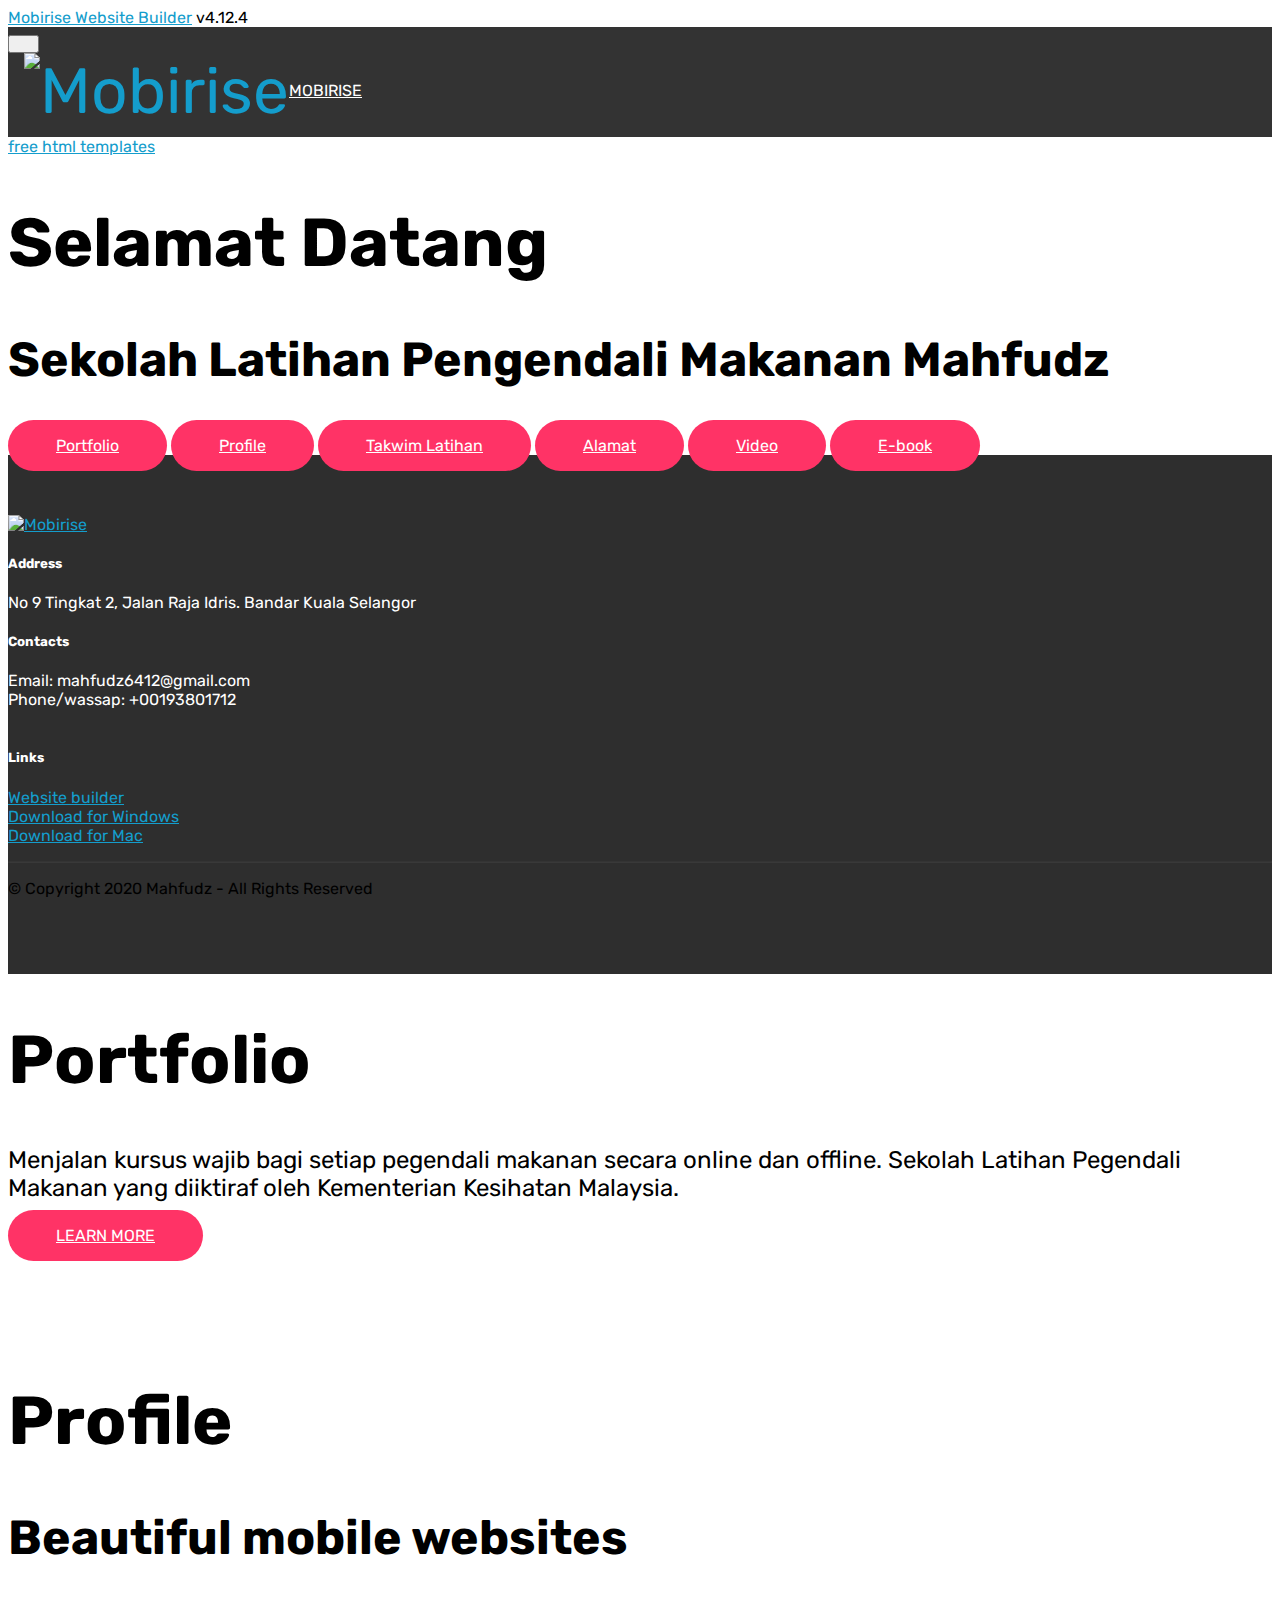
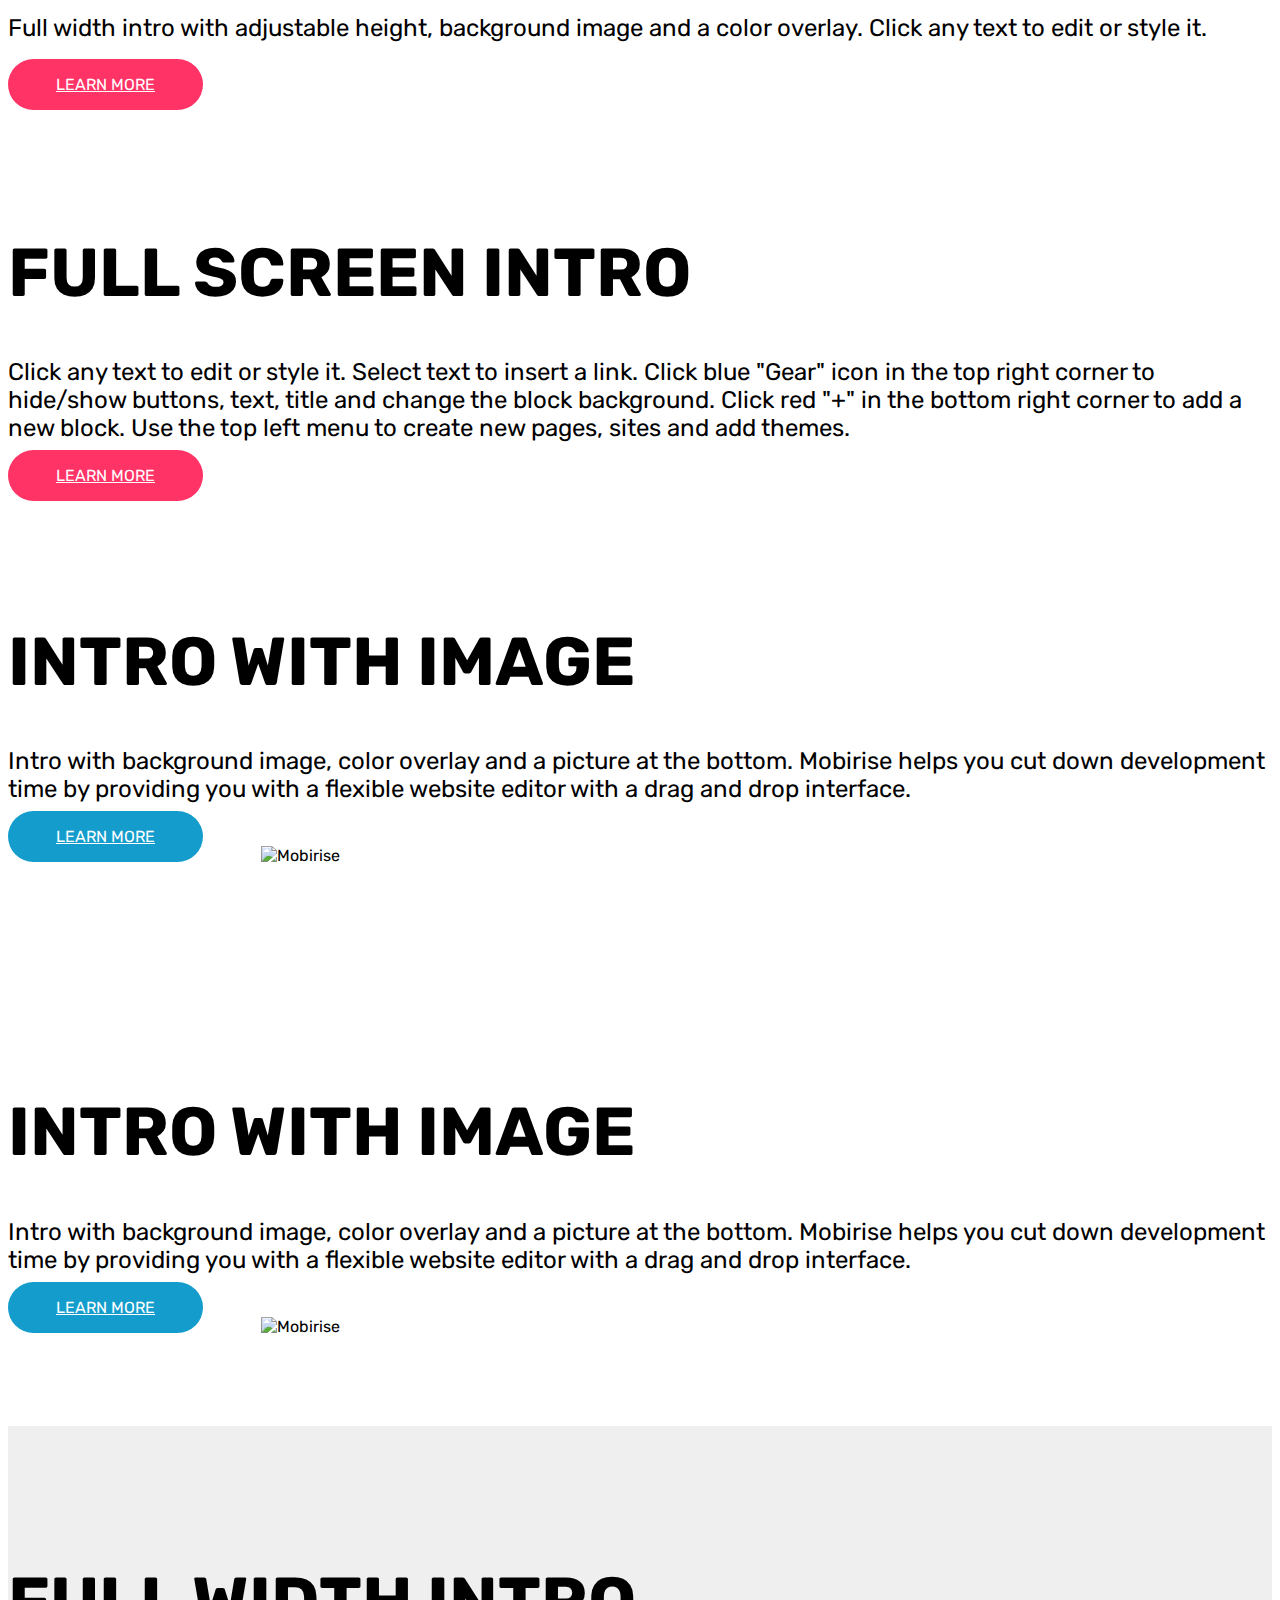
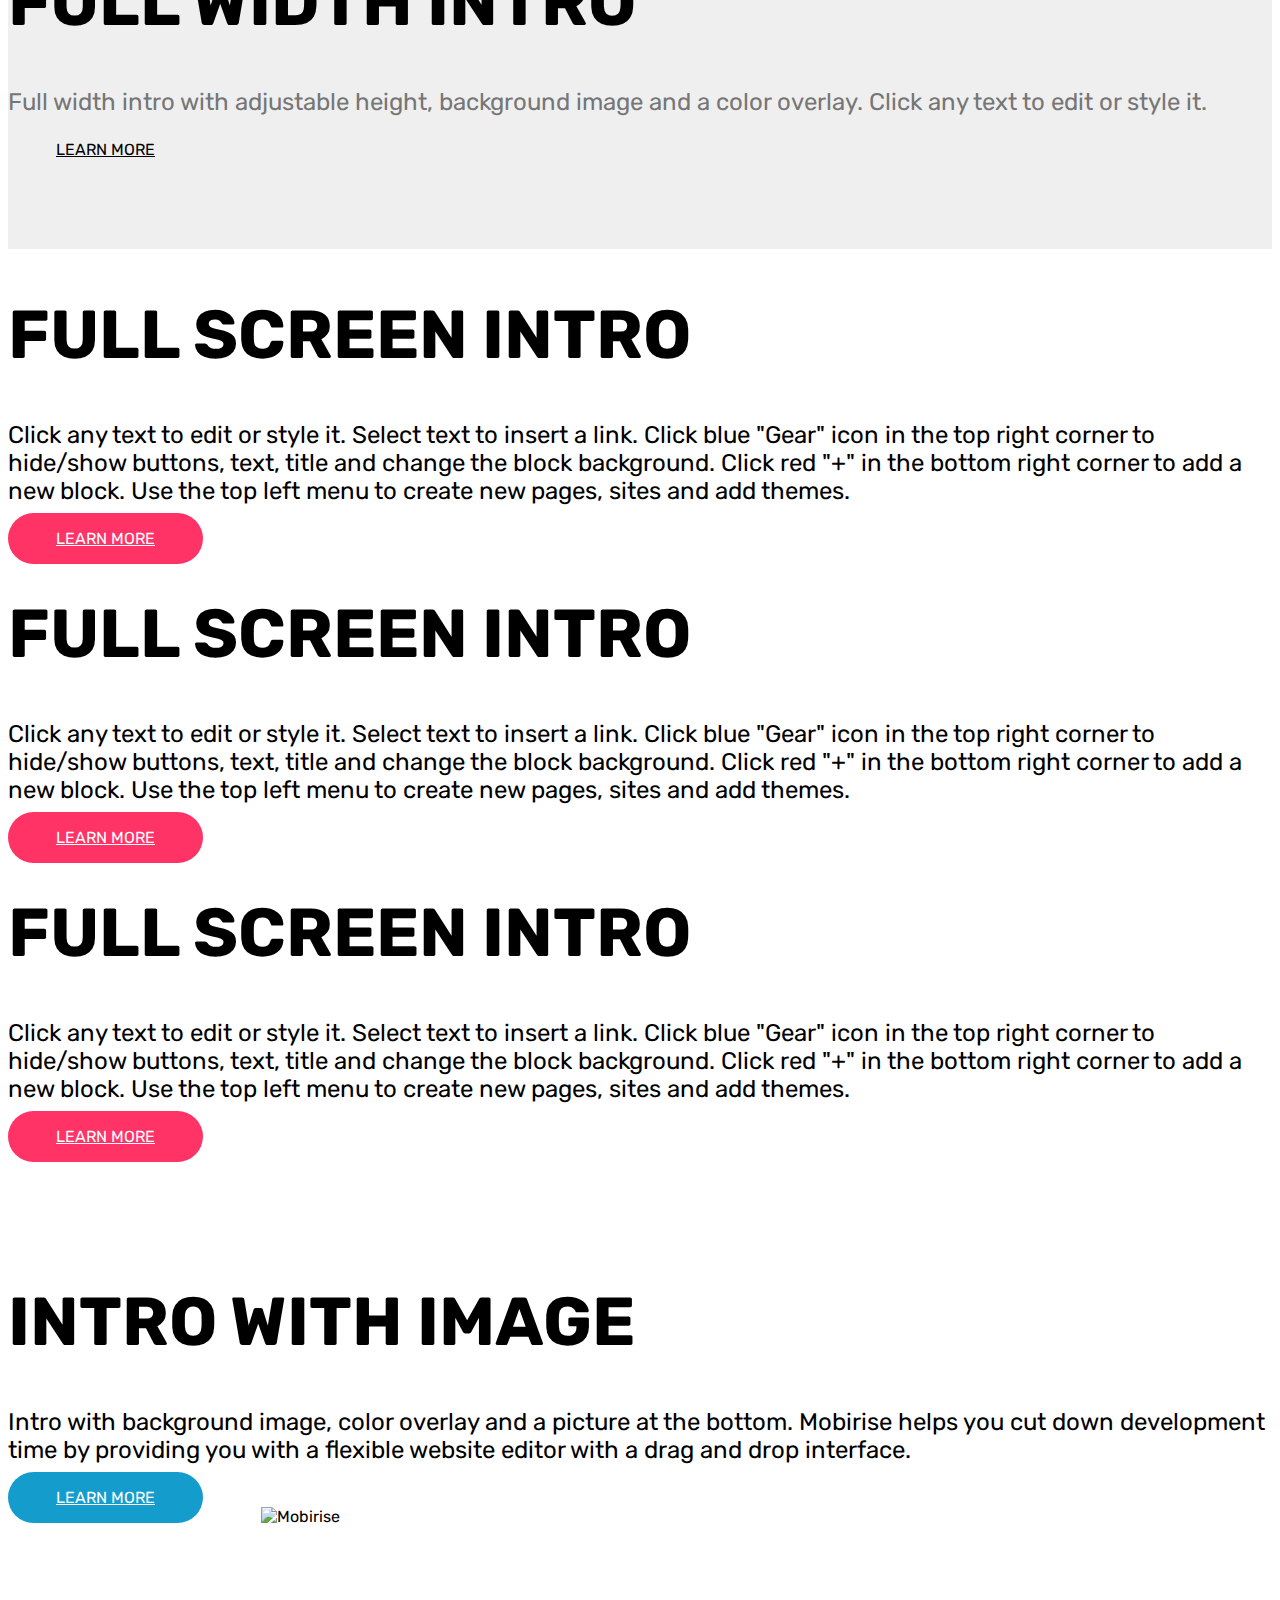
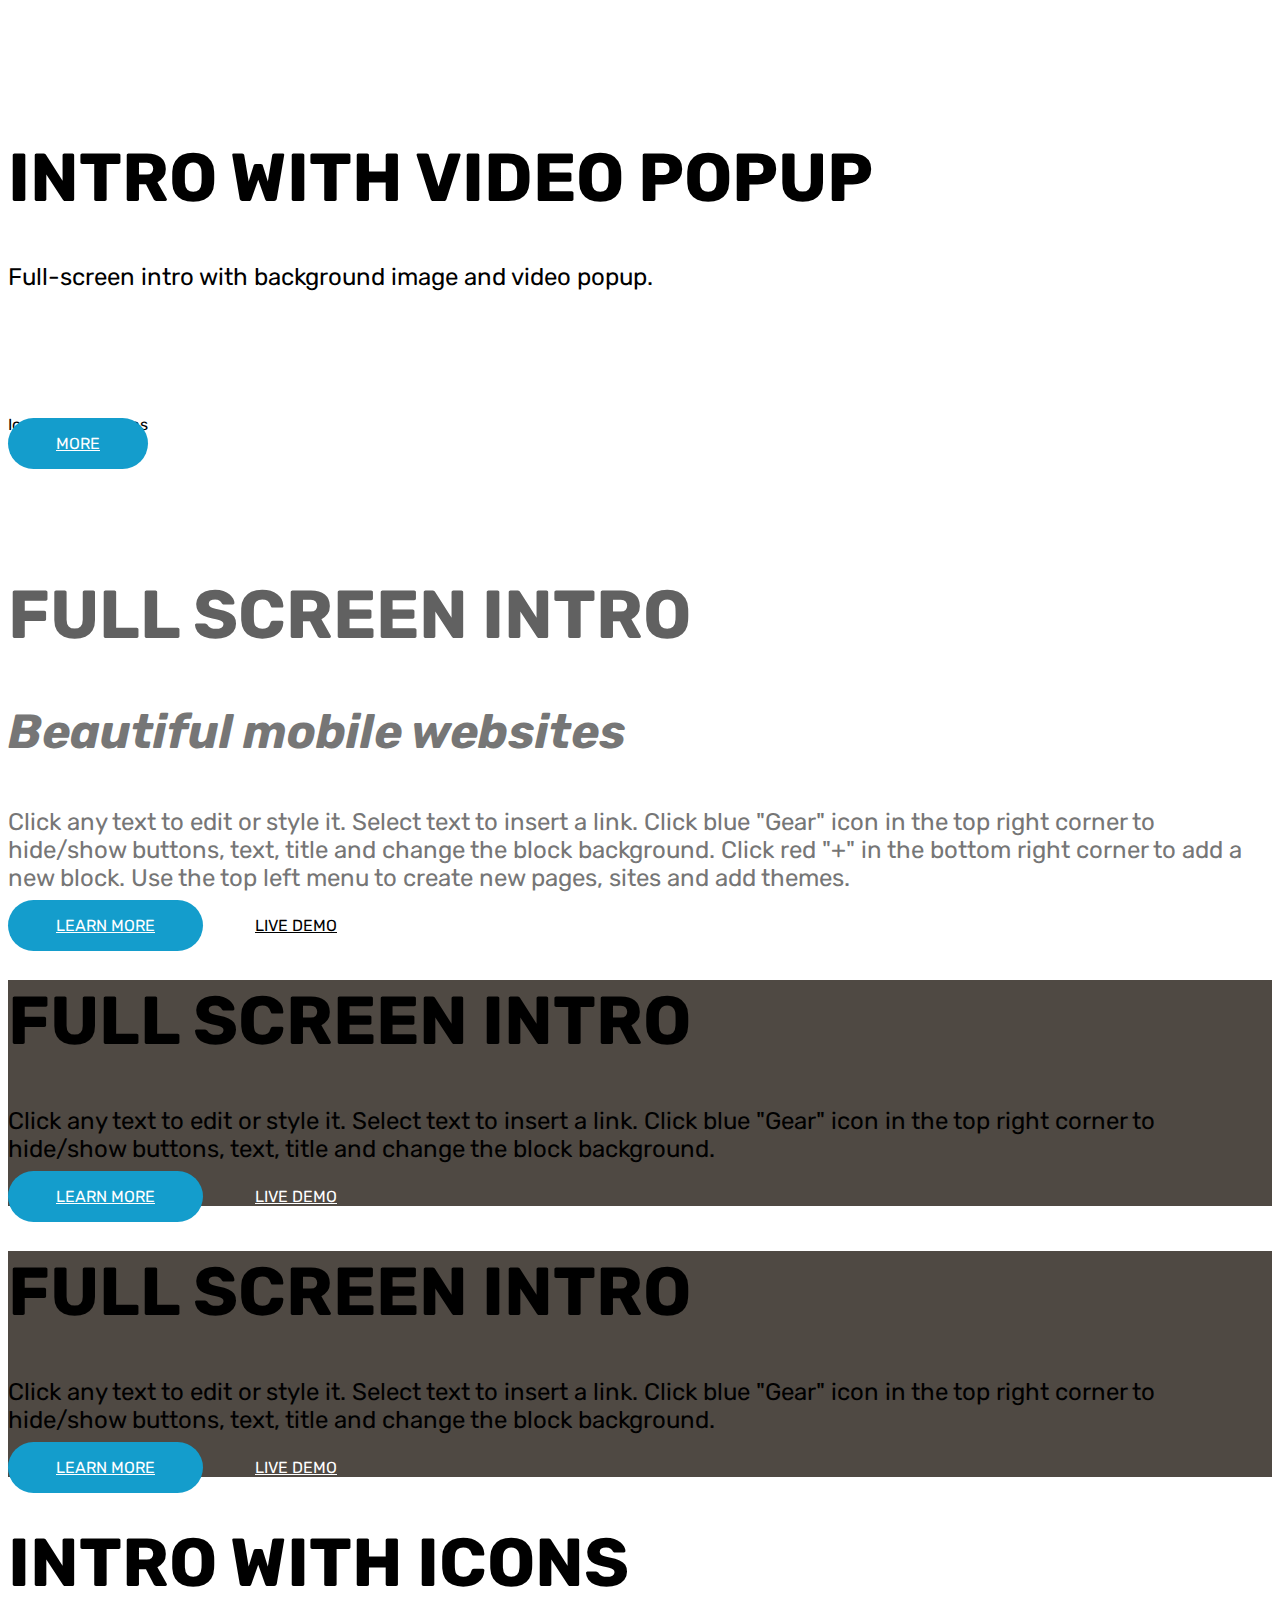
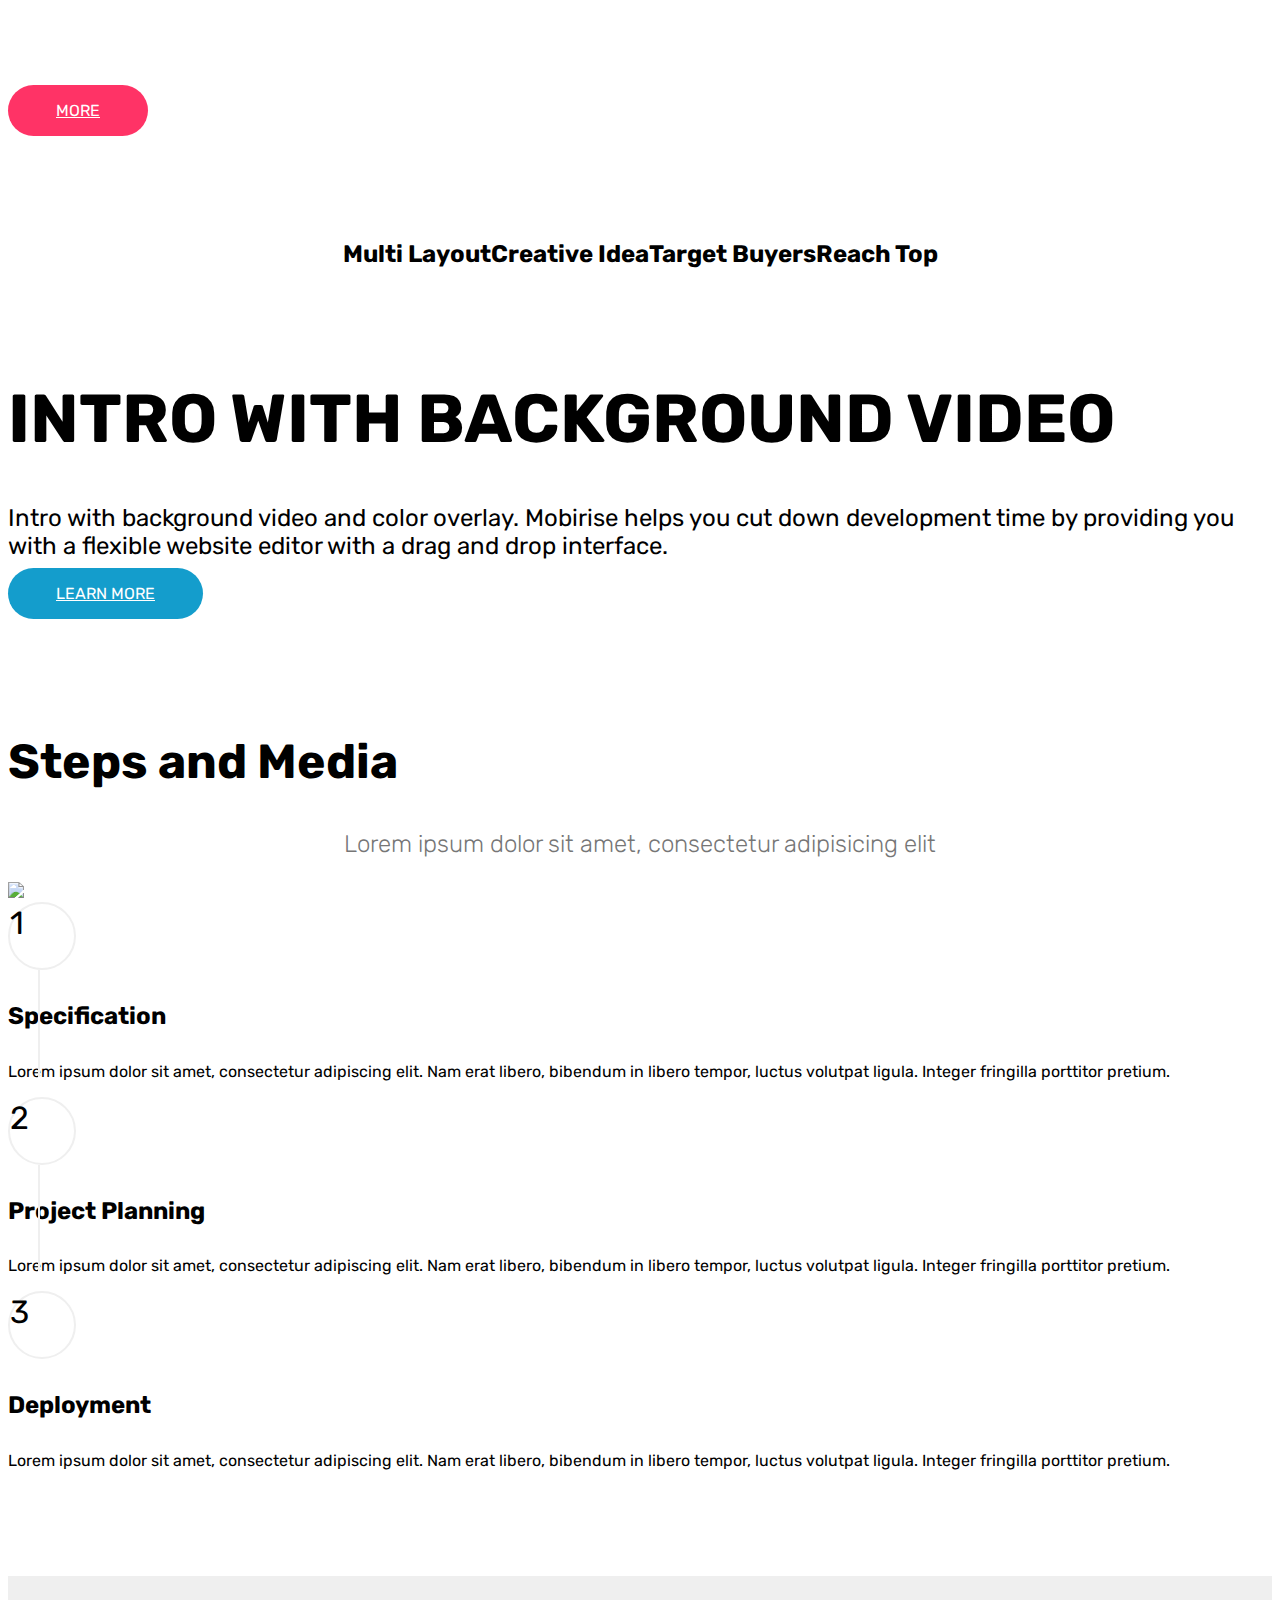
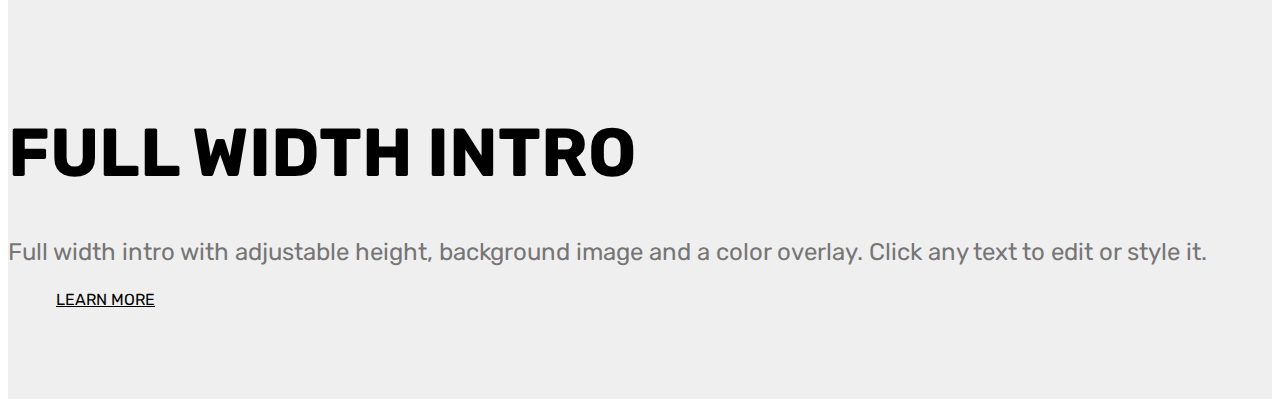
==== commit ae2190d0: "create github pages" ====
--- a/index.html
+++ b/index.html
@@ -73,7 +73,7 @@
     </nav>
 </section>
 
-<section class="engine"><a href="https://mobirise.info/y">free html site templates</a></section><section class="cid-qTkA127IK8 mbr-fullscreen mbr-parallax-background" id="header2-1">
+<section class="engine"><a href="https://mobirise.info/v">free html templates</a></section><section class="cid-qTkA127IK8 mbr-fullscreen mbr-parallax-background" id="header2-1">
 
     
 
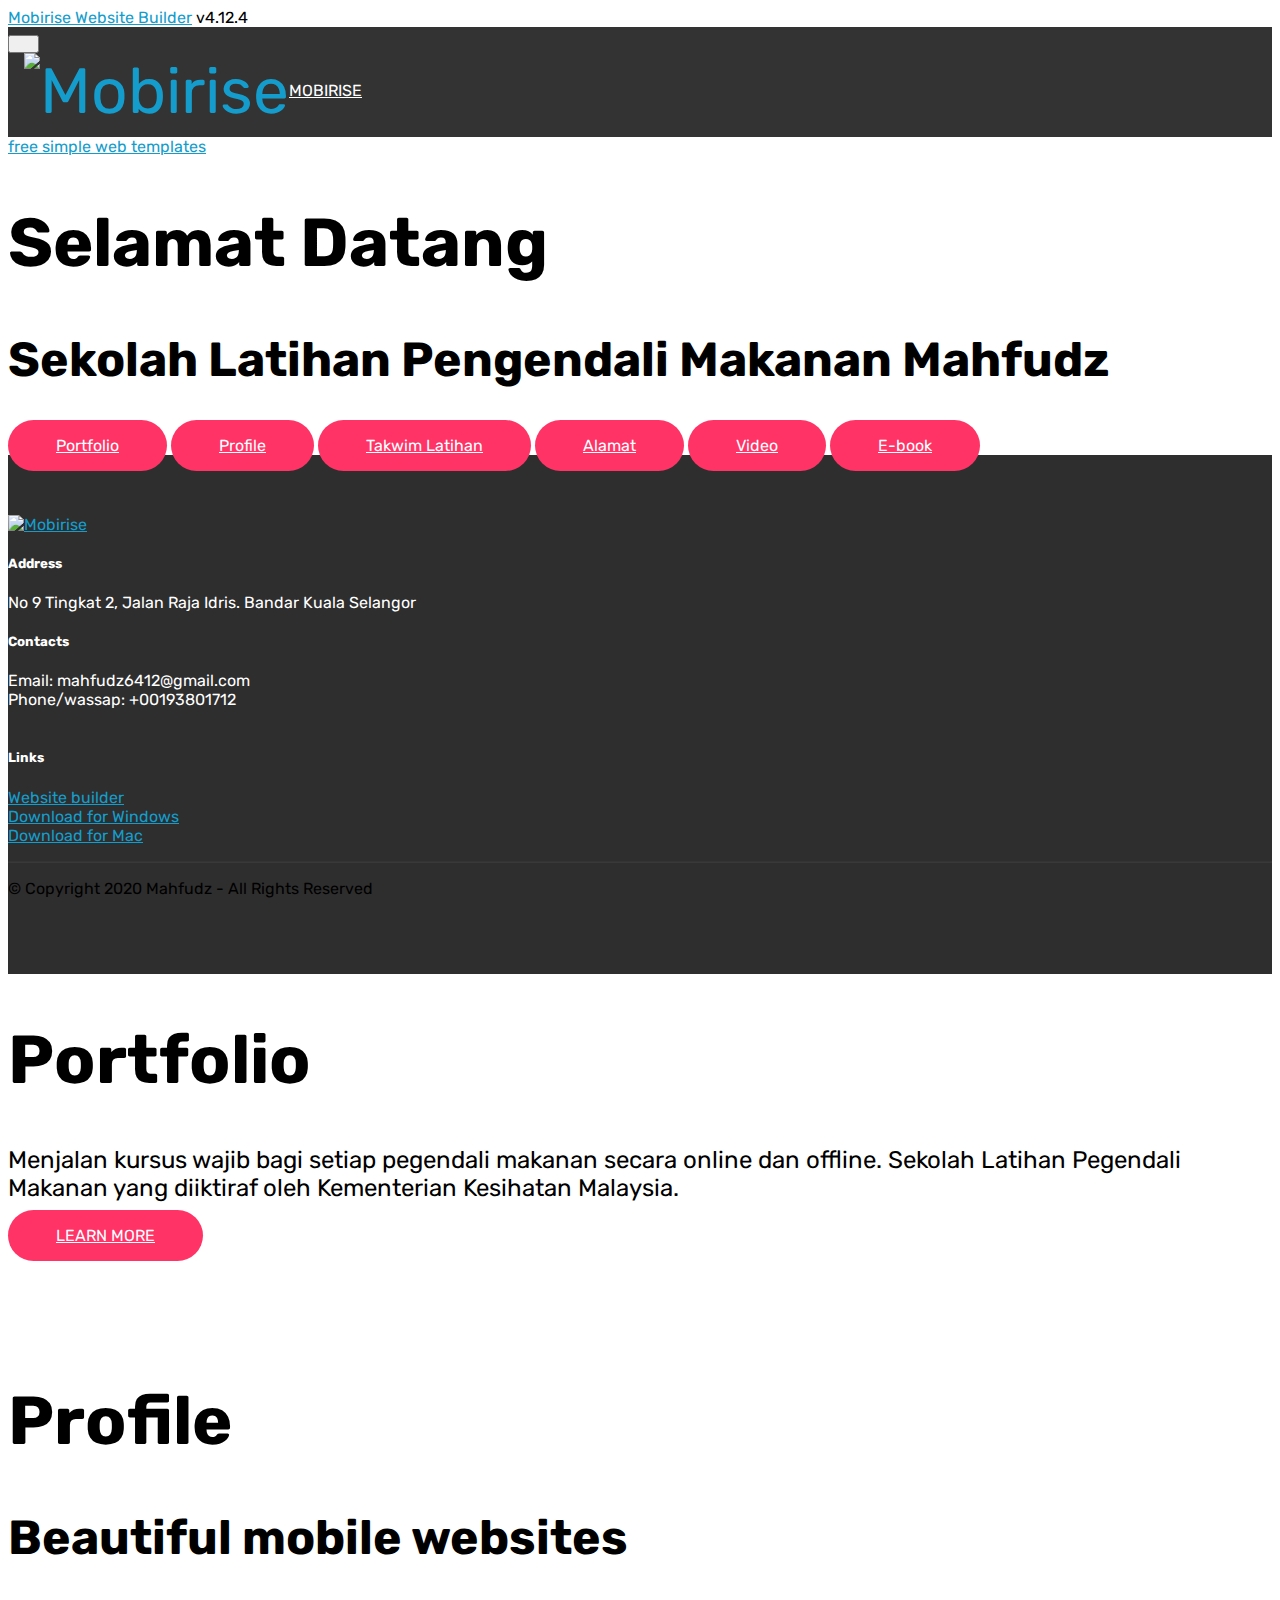
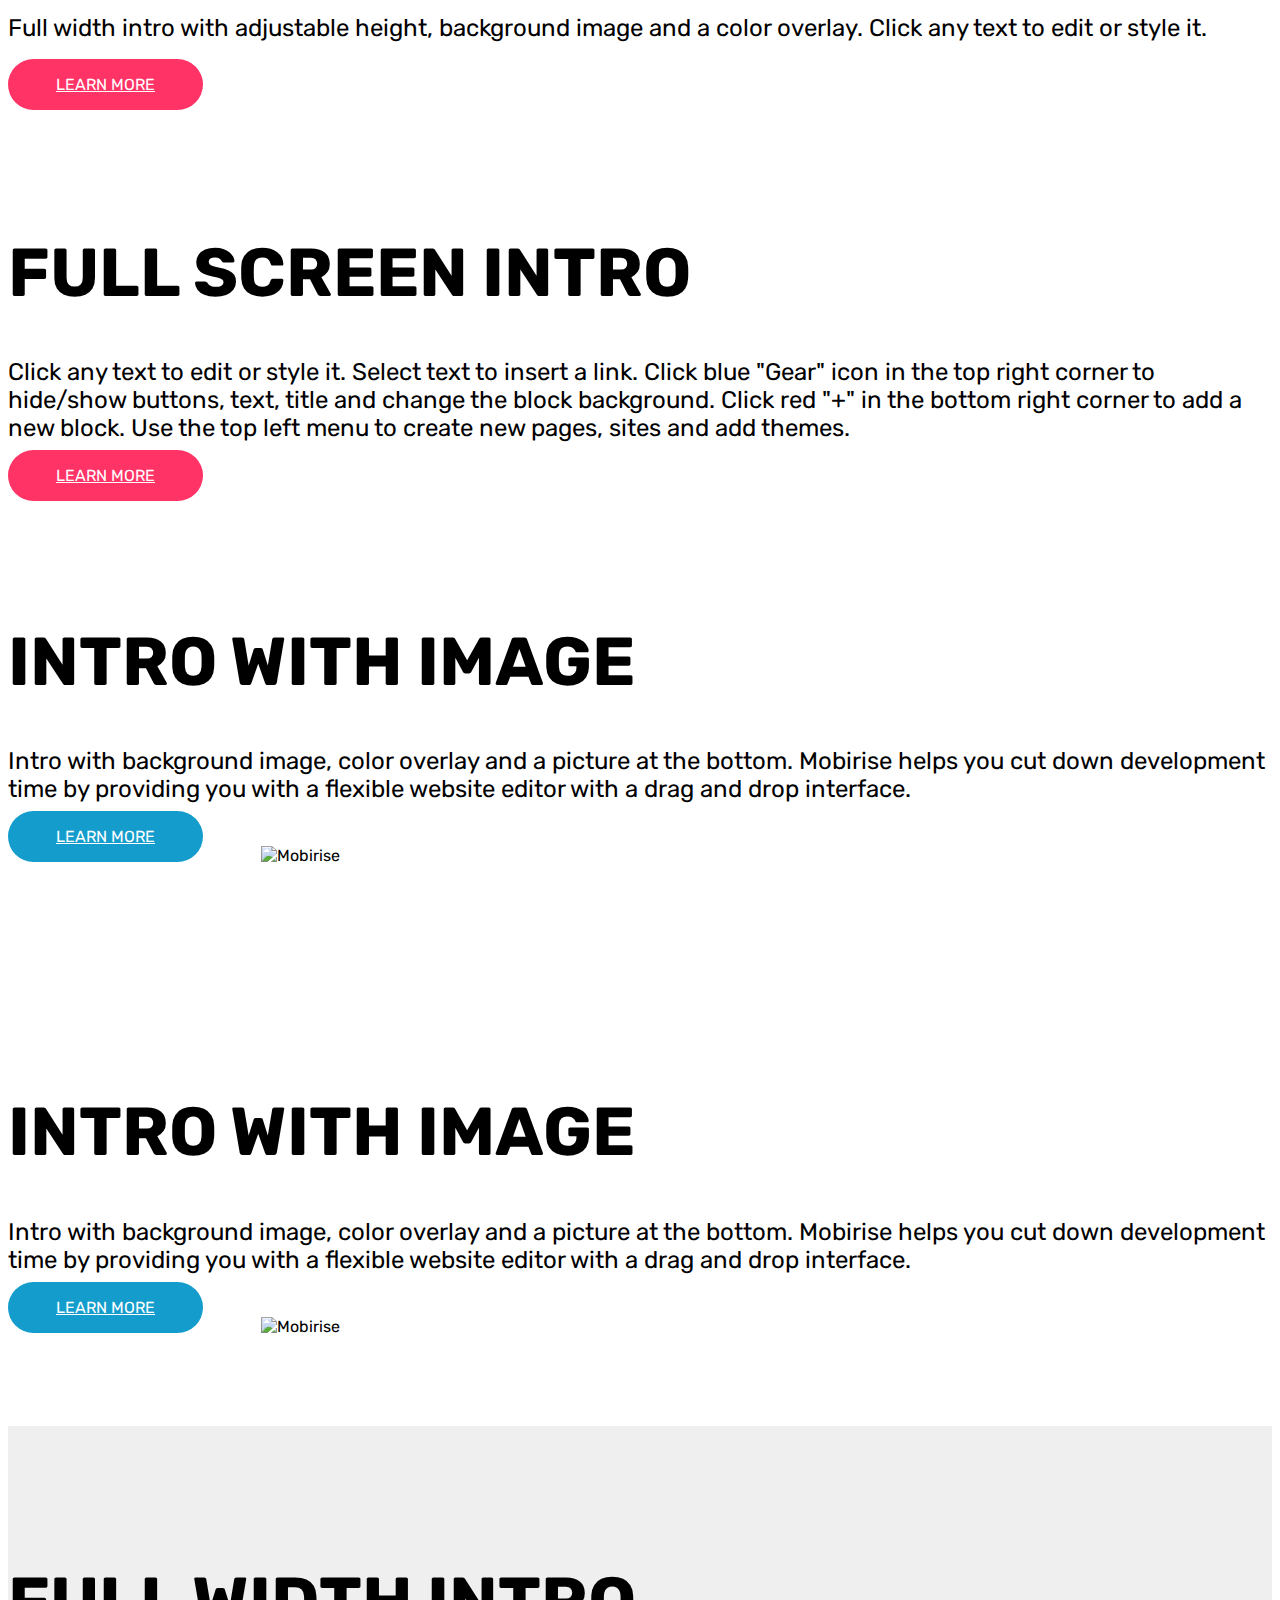
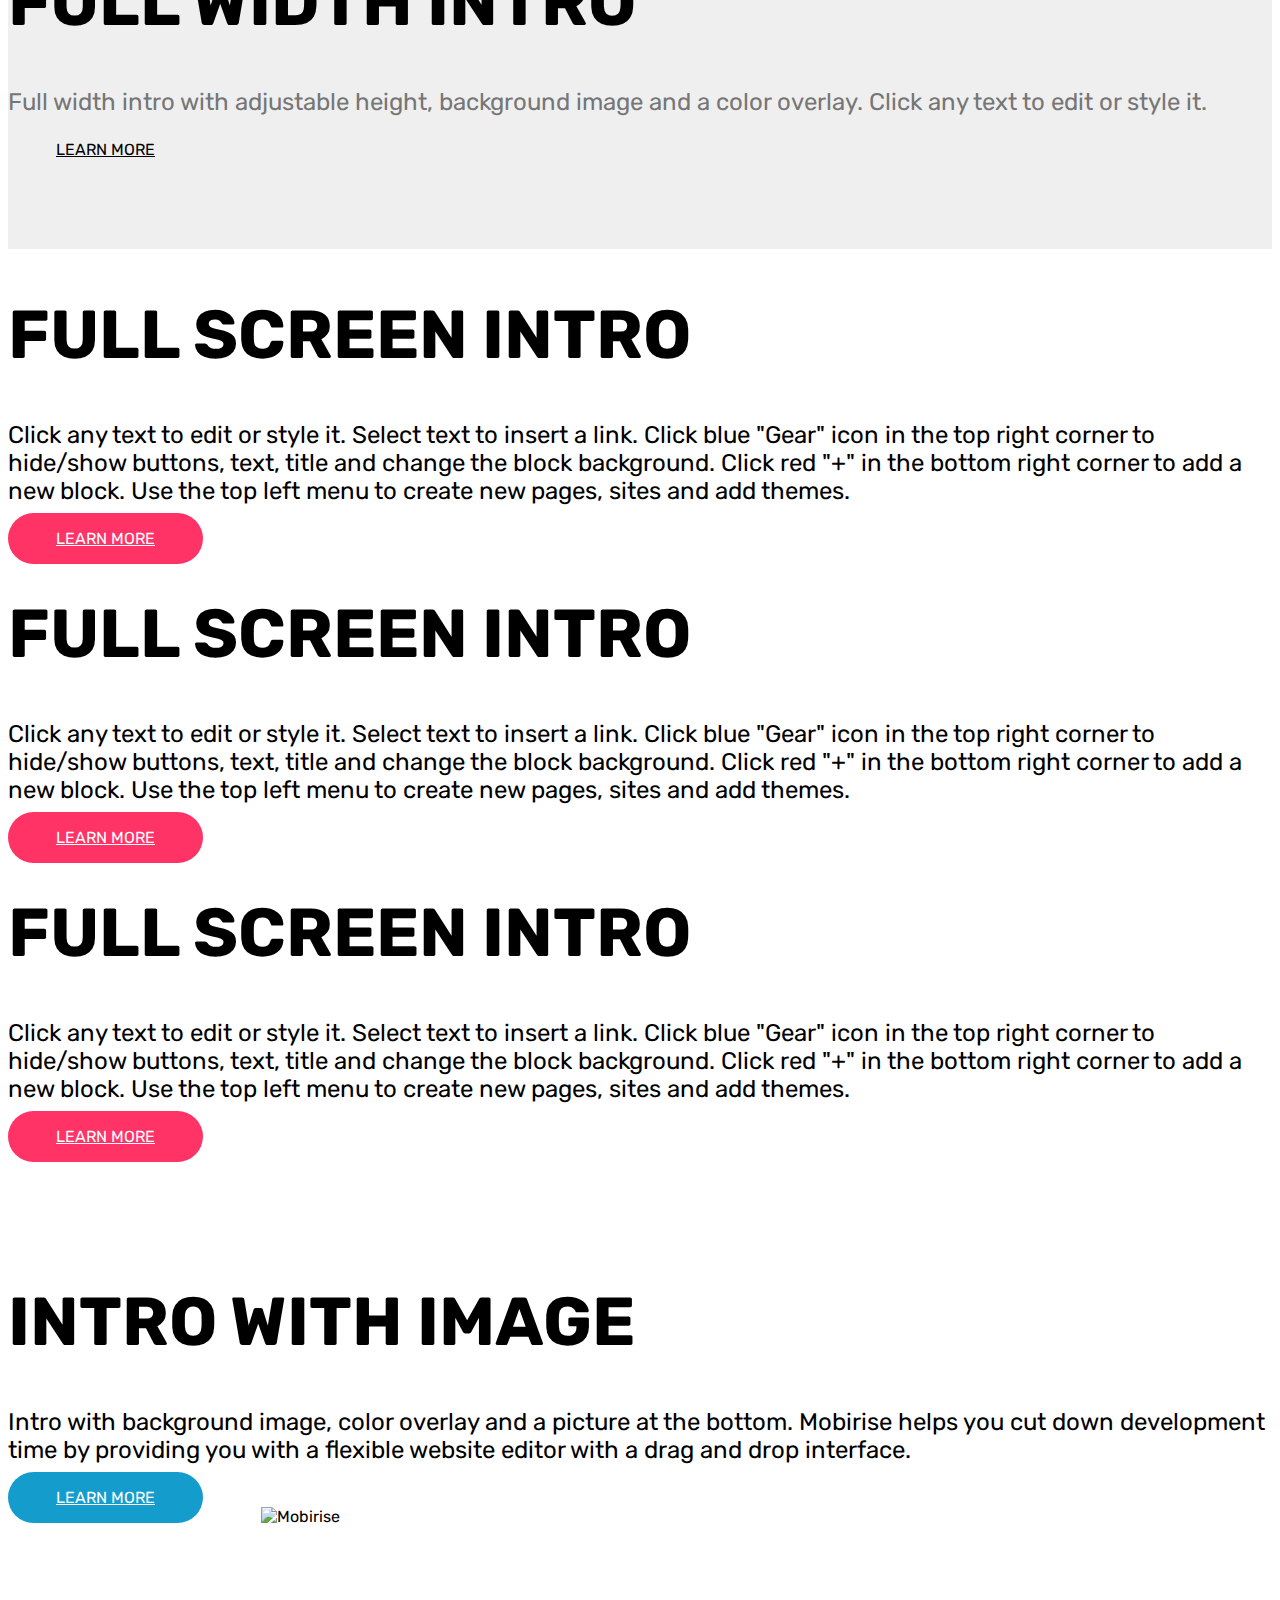
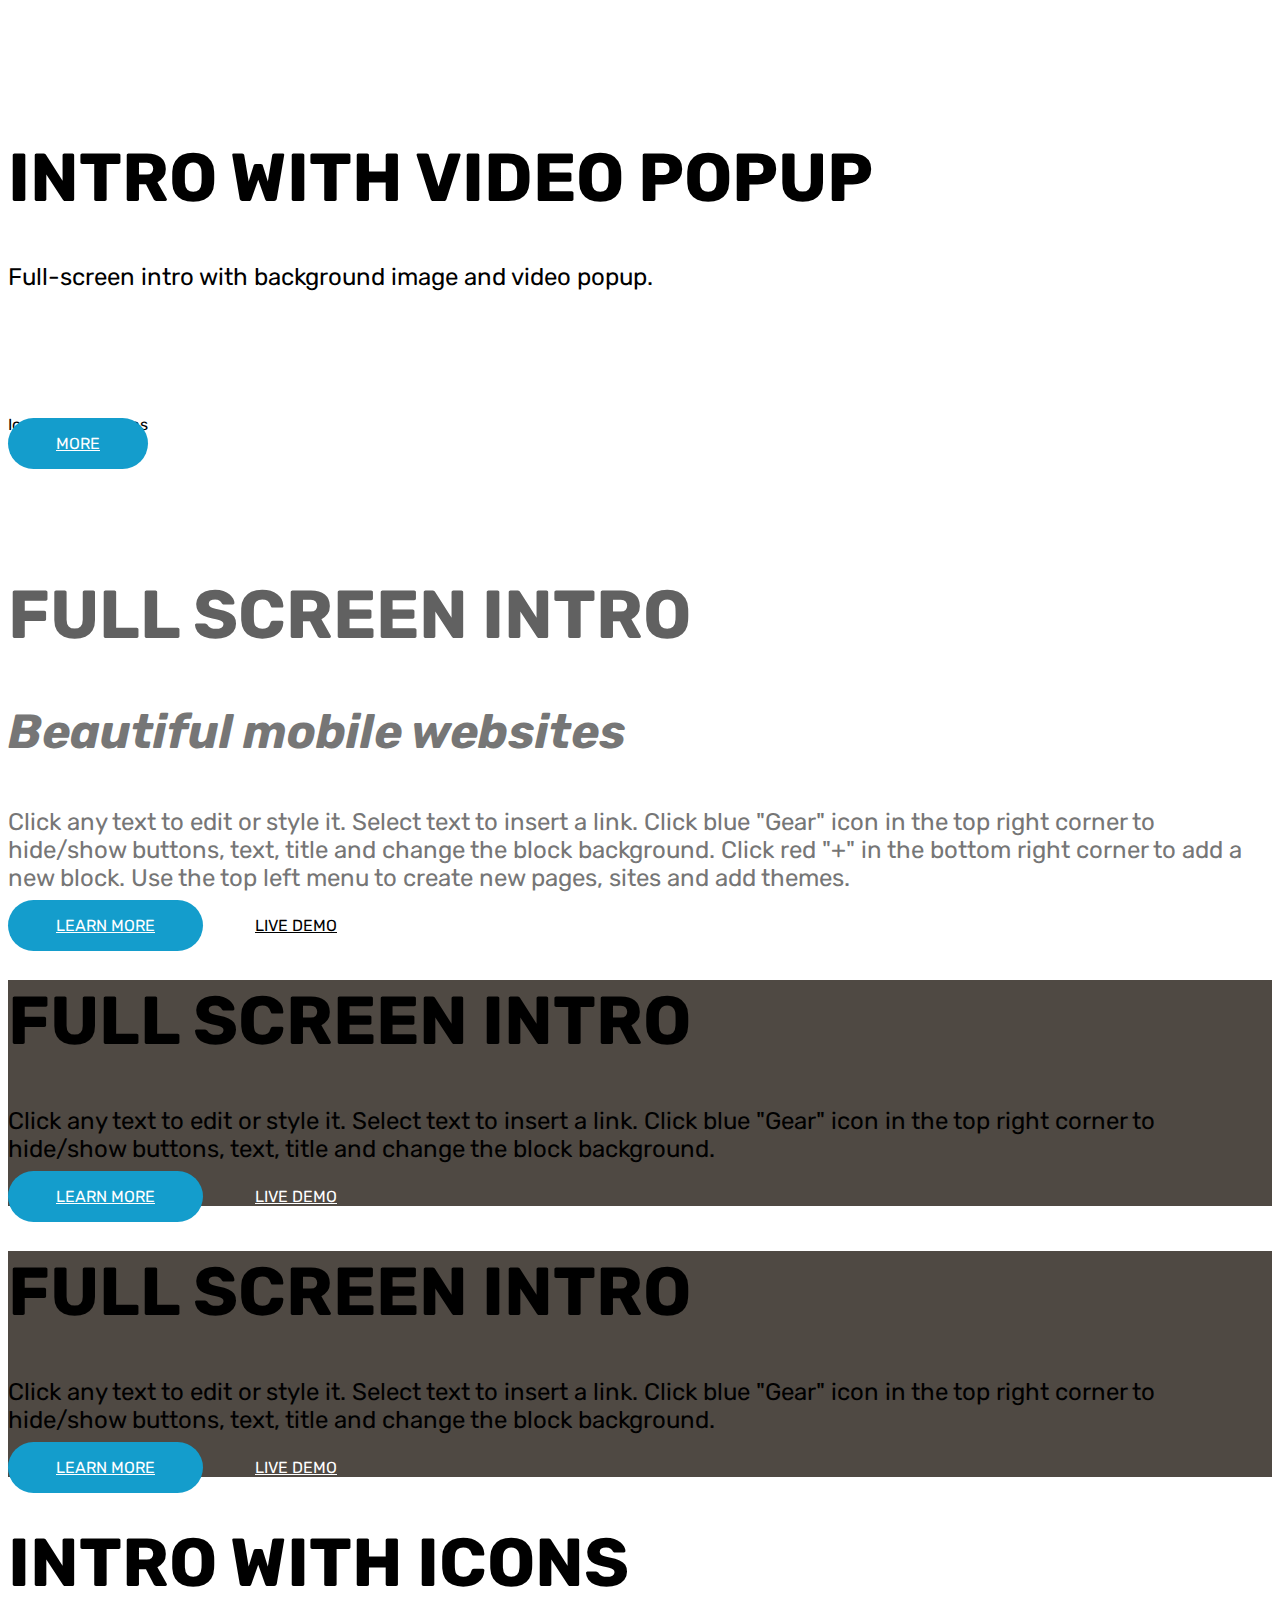
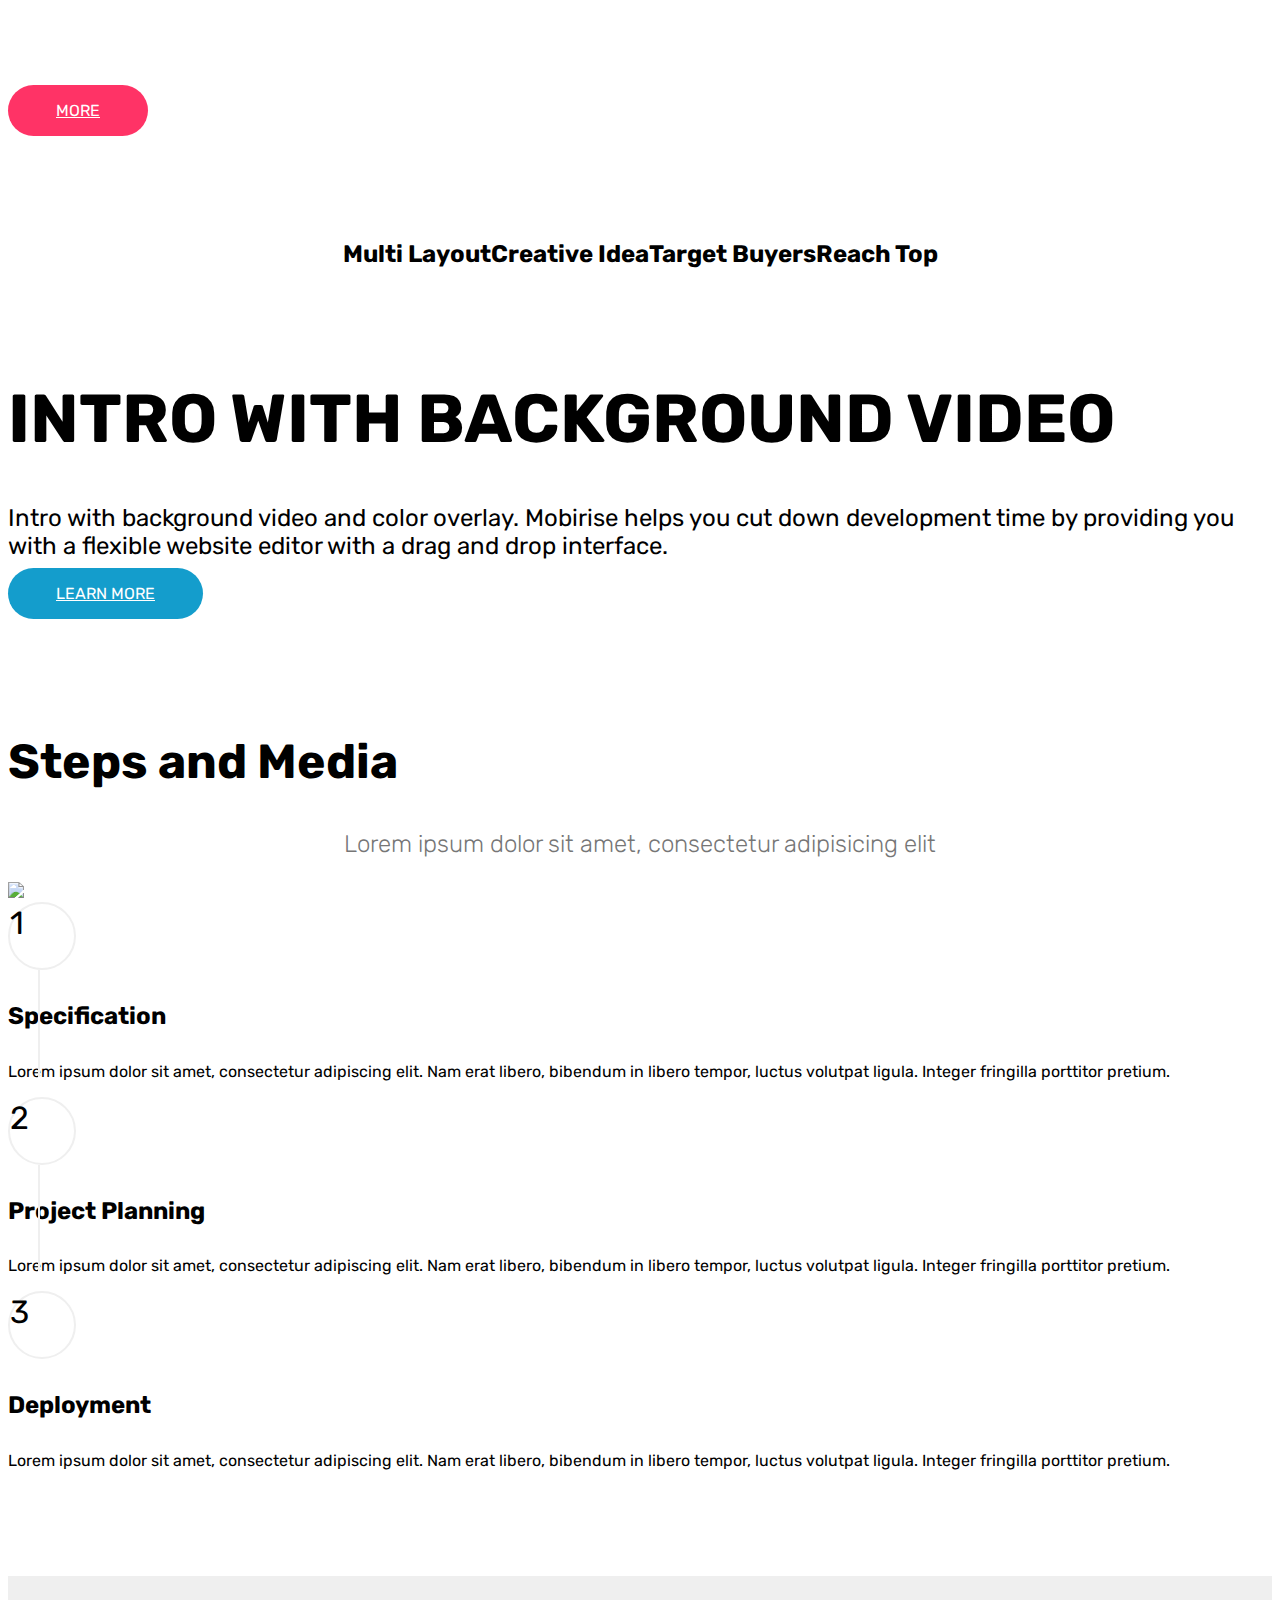
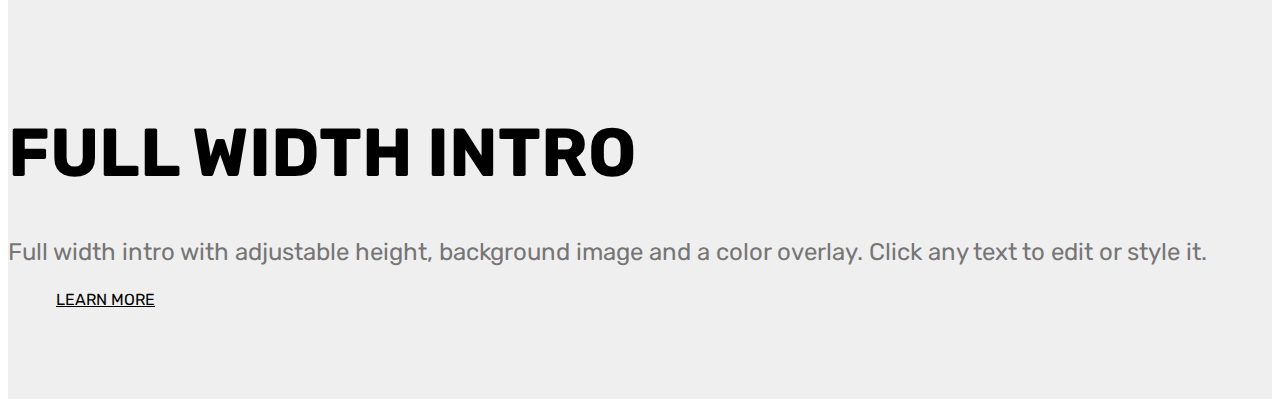
==== commit f01081d5: "create github pages" ====
--- a/index.html
+++ b/index.html
@@ -73,7 +73,7 @@
     </nav>
 </section>
 
-<section class="engine"><a href="https://mobirise.info/v">free html templates</a></section><section class="cid-qTkA127IK8 mbr-fullscreen mbr-parallax-background" id="header2-1">
+<section class="engine"><a href="https://mobirise.info/n">free simple web templates</a></section><section class="cid-qTkA127IK8 mbr-fullscreen mbr-parallax-background" id="header2-1">
 
     
 
@@ -85,7 +85,7 @@
                 <h1 class="mbr-section-title mbr-bold pb-3 mbr-fonts-style display-1">Selamat Datang</h1>
                 <h3 class="mbr-section-subtitle align-center mbr-light pb-3 mbr-fonts-style display-2">Sekolah Latihan Pengendali Makanan Mahfudz</h3>
                 <p class="mbr-text pb-3 mbr-fonts-style display-5"></p>
-                <div class="mbr-section-btn"><a class="btn btn-md btn-secondary display-4" href="https://mobirise.com">Portfolio</a> <a class="btn btn-md btn-secondary display-4" href="https://mobirise.com">Profile</a> <a class="btn btn-md btn-secondary display-4" href="https://mobirise.com">Takwim Latihan</a> <a class="btn btn-md btn-secondary display-4" href="https://mobirise.com">Alamat</a> <a class="btn btn-md btn-secondary display-4" href="https://mobirise.com">Video</a> <a class="btn btn-md btn-secondary display-4" href="https://mobirise.com">E-book</a>
+                <div class="mbr-section-btn"><a class="btn btn-md btn-secondary display-4" href="page1.html">Portfolio</a> <a class="btn btn-md btn-secondary display-4" href="page4.html">Profile</a> <a class="btn btn-md btn-secondary display-4" href="page6.html">Takwim Latihan</a> <a class="btn btn-md btn-secondary display-4" href="page5.html">Alamat</a> <a class="btn btn-md btn-secondary display-4" href="page2.html">Video</a> <a class="btn btn-md btn-secondary display-4" href="page7.html">E-book</a>
                     <a class="btn btn-md btn-white-outline display-4" href="https://mobirise.com">LIVE DEMO</a></div>
             </div>
         </div>
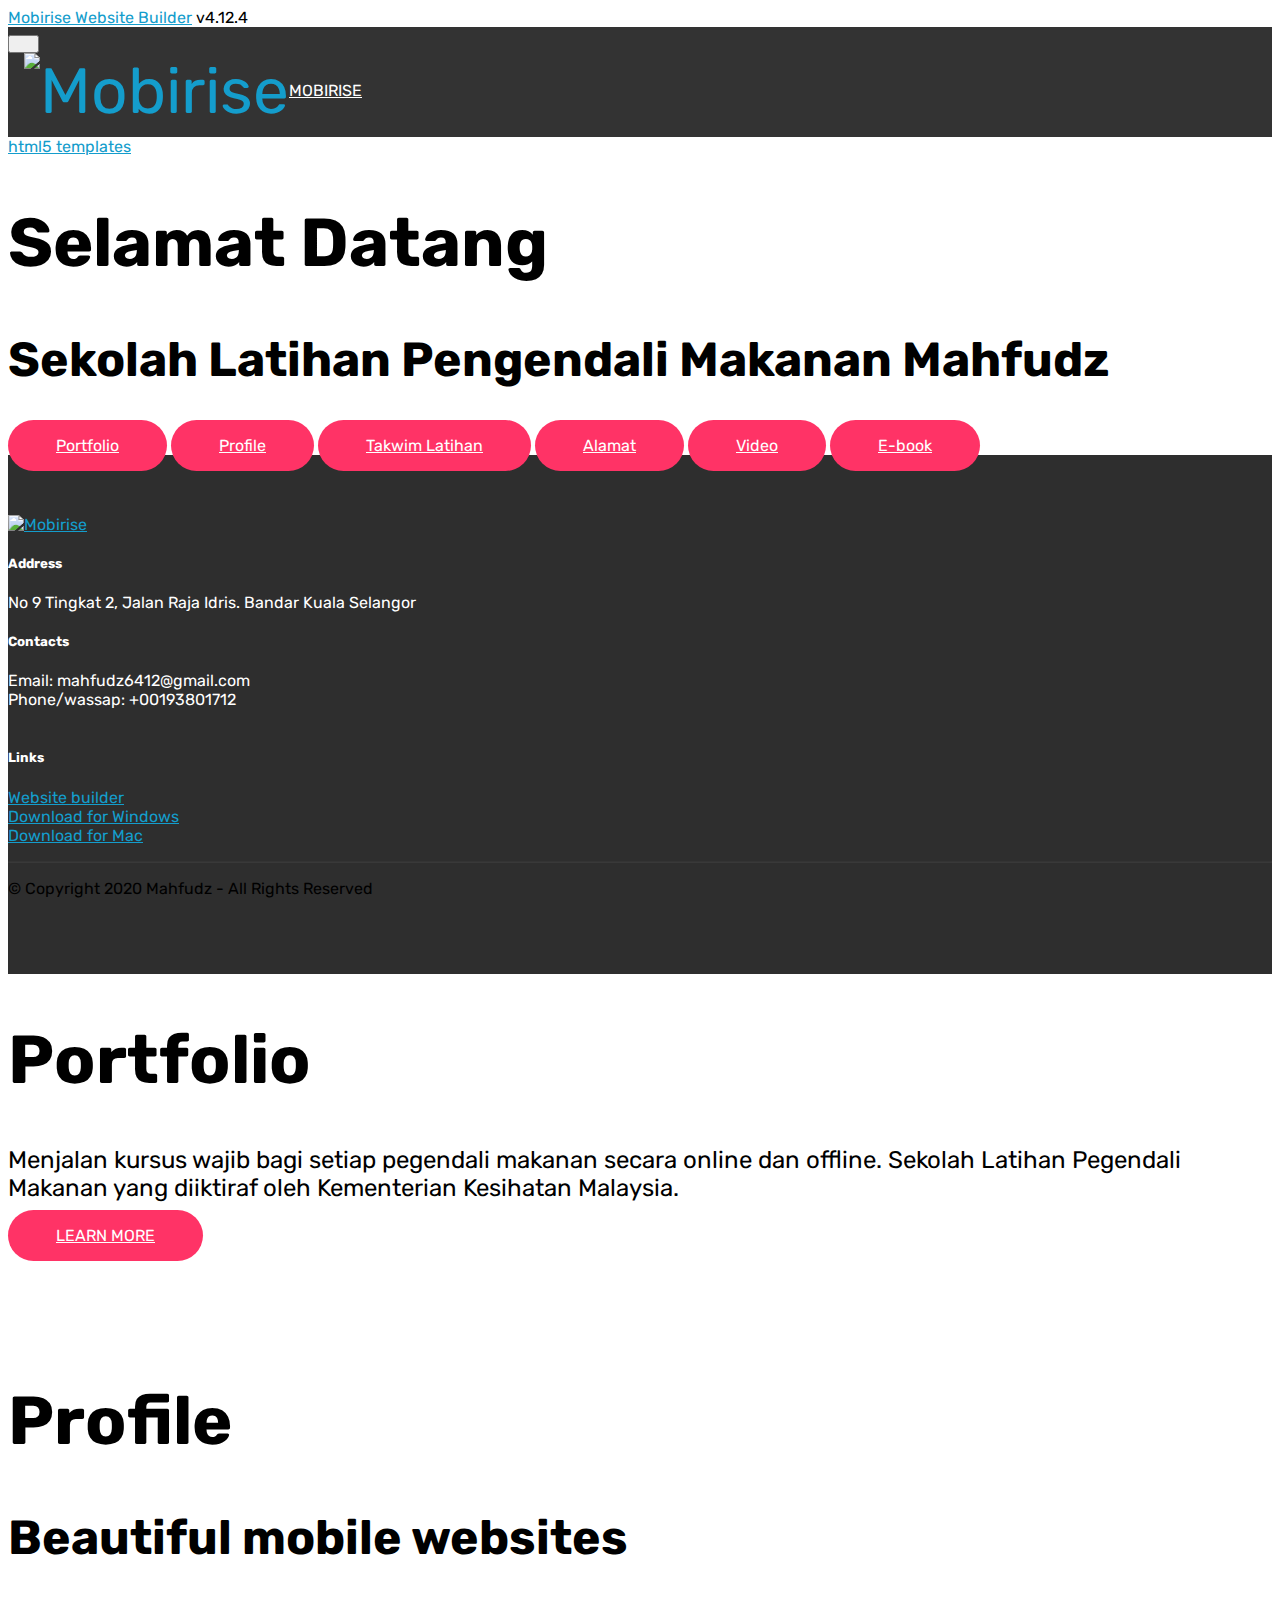
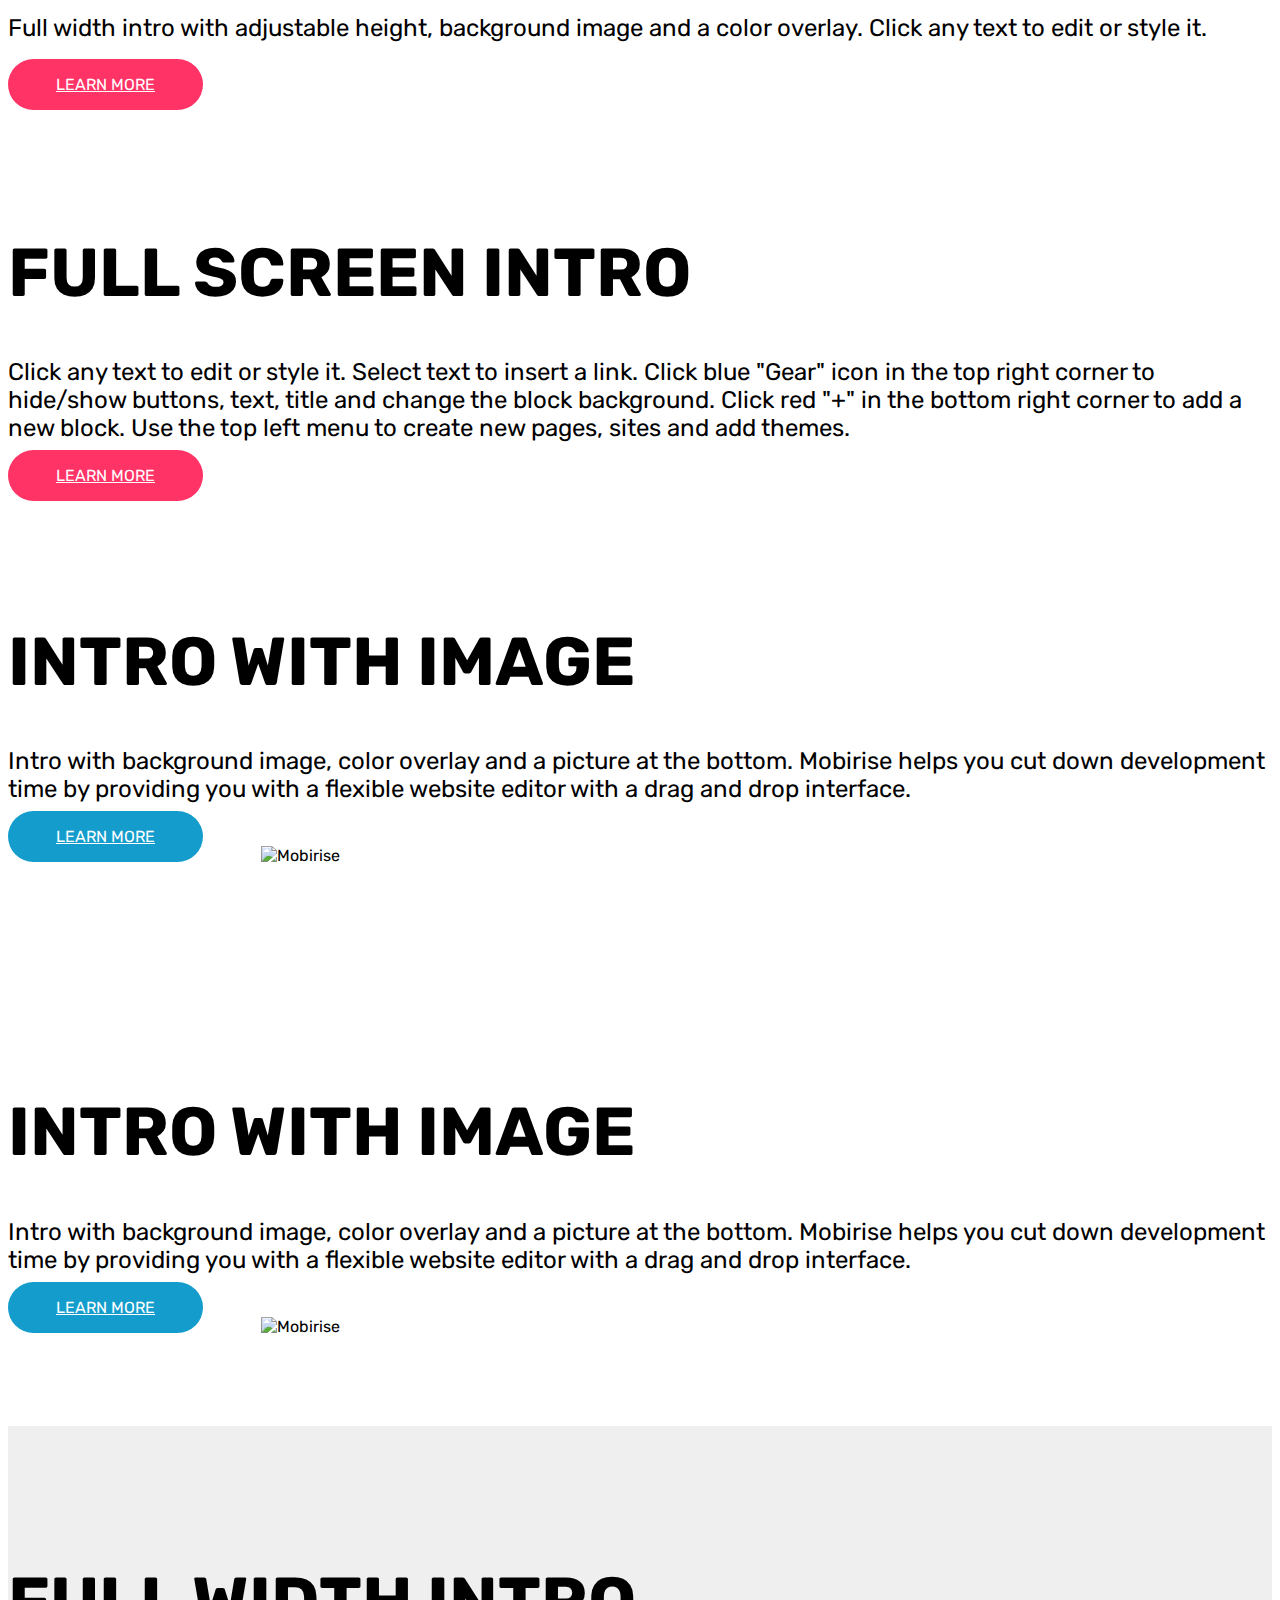
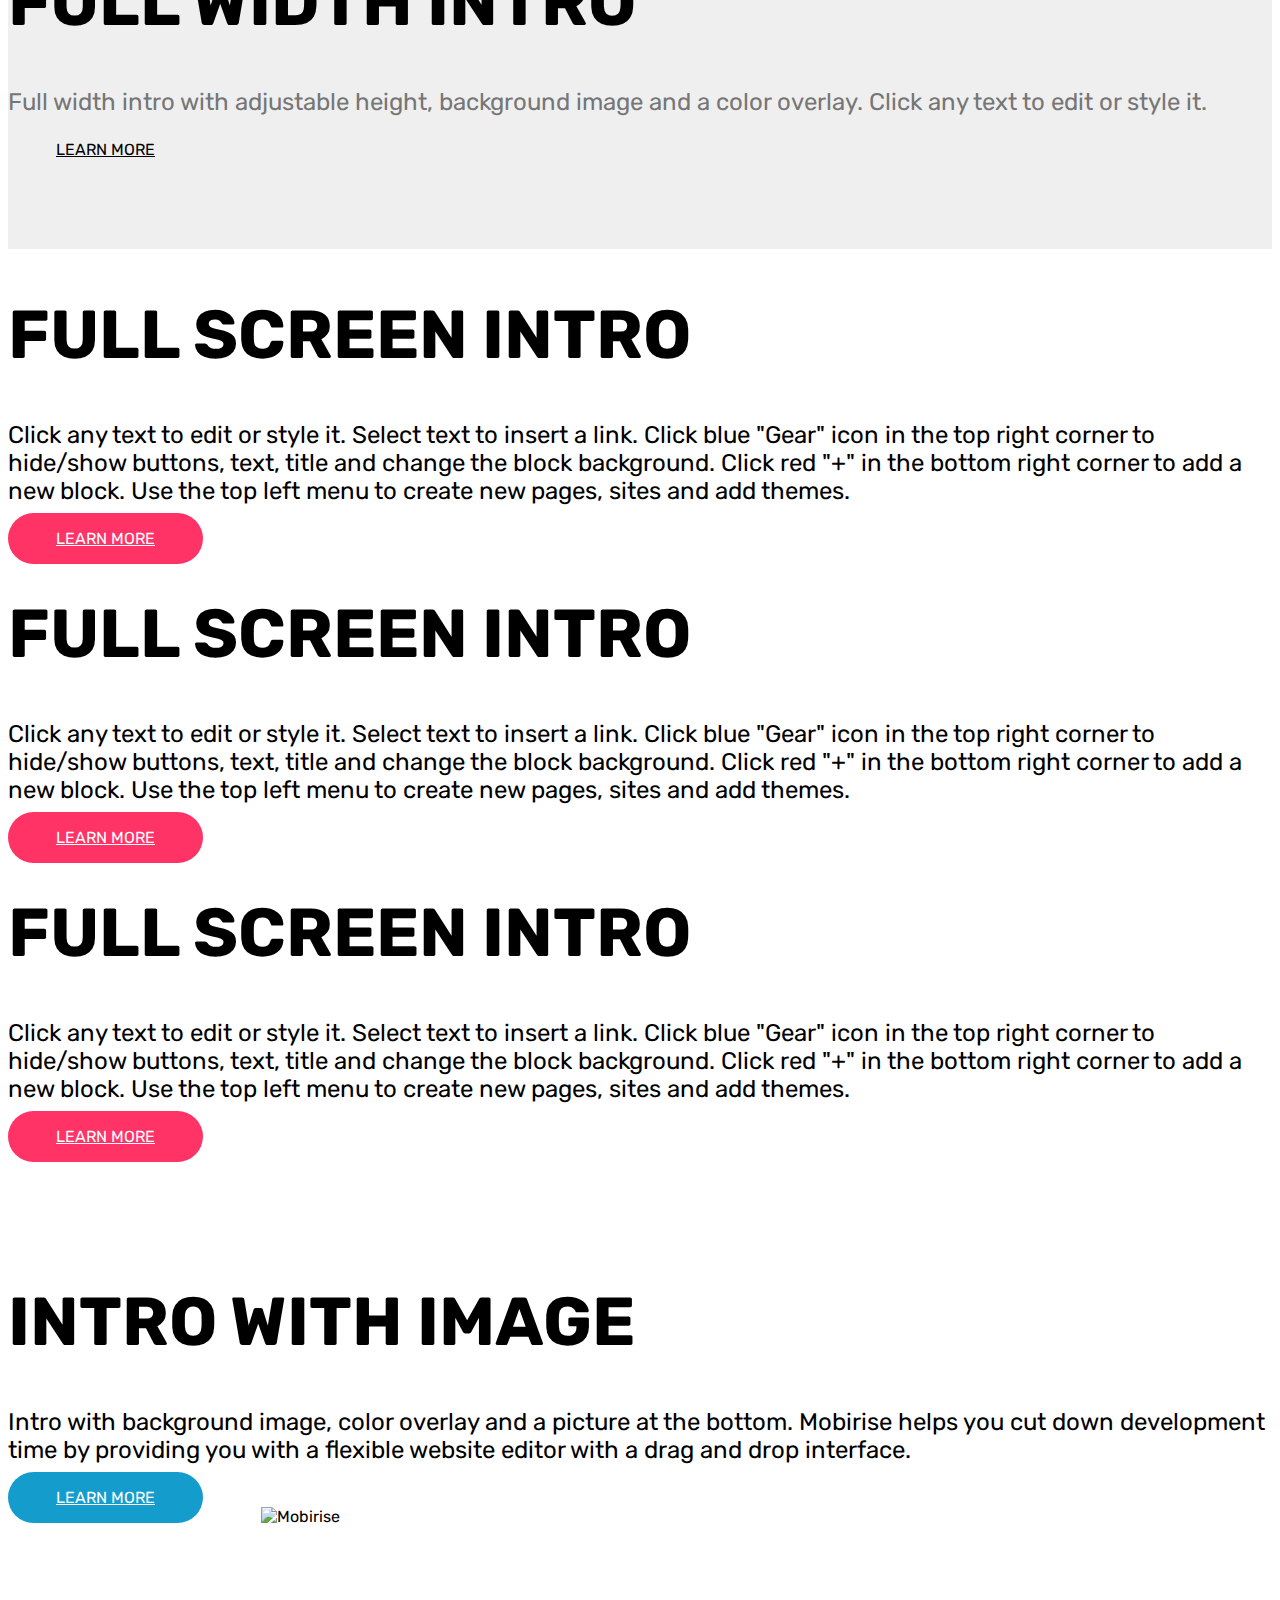
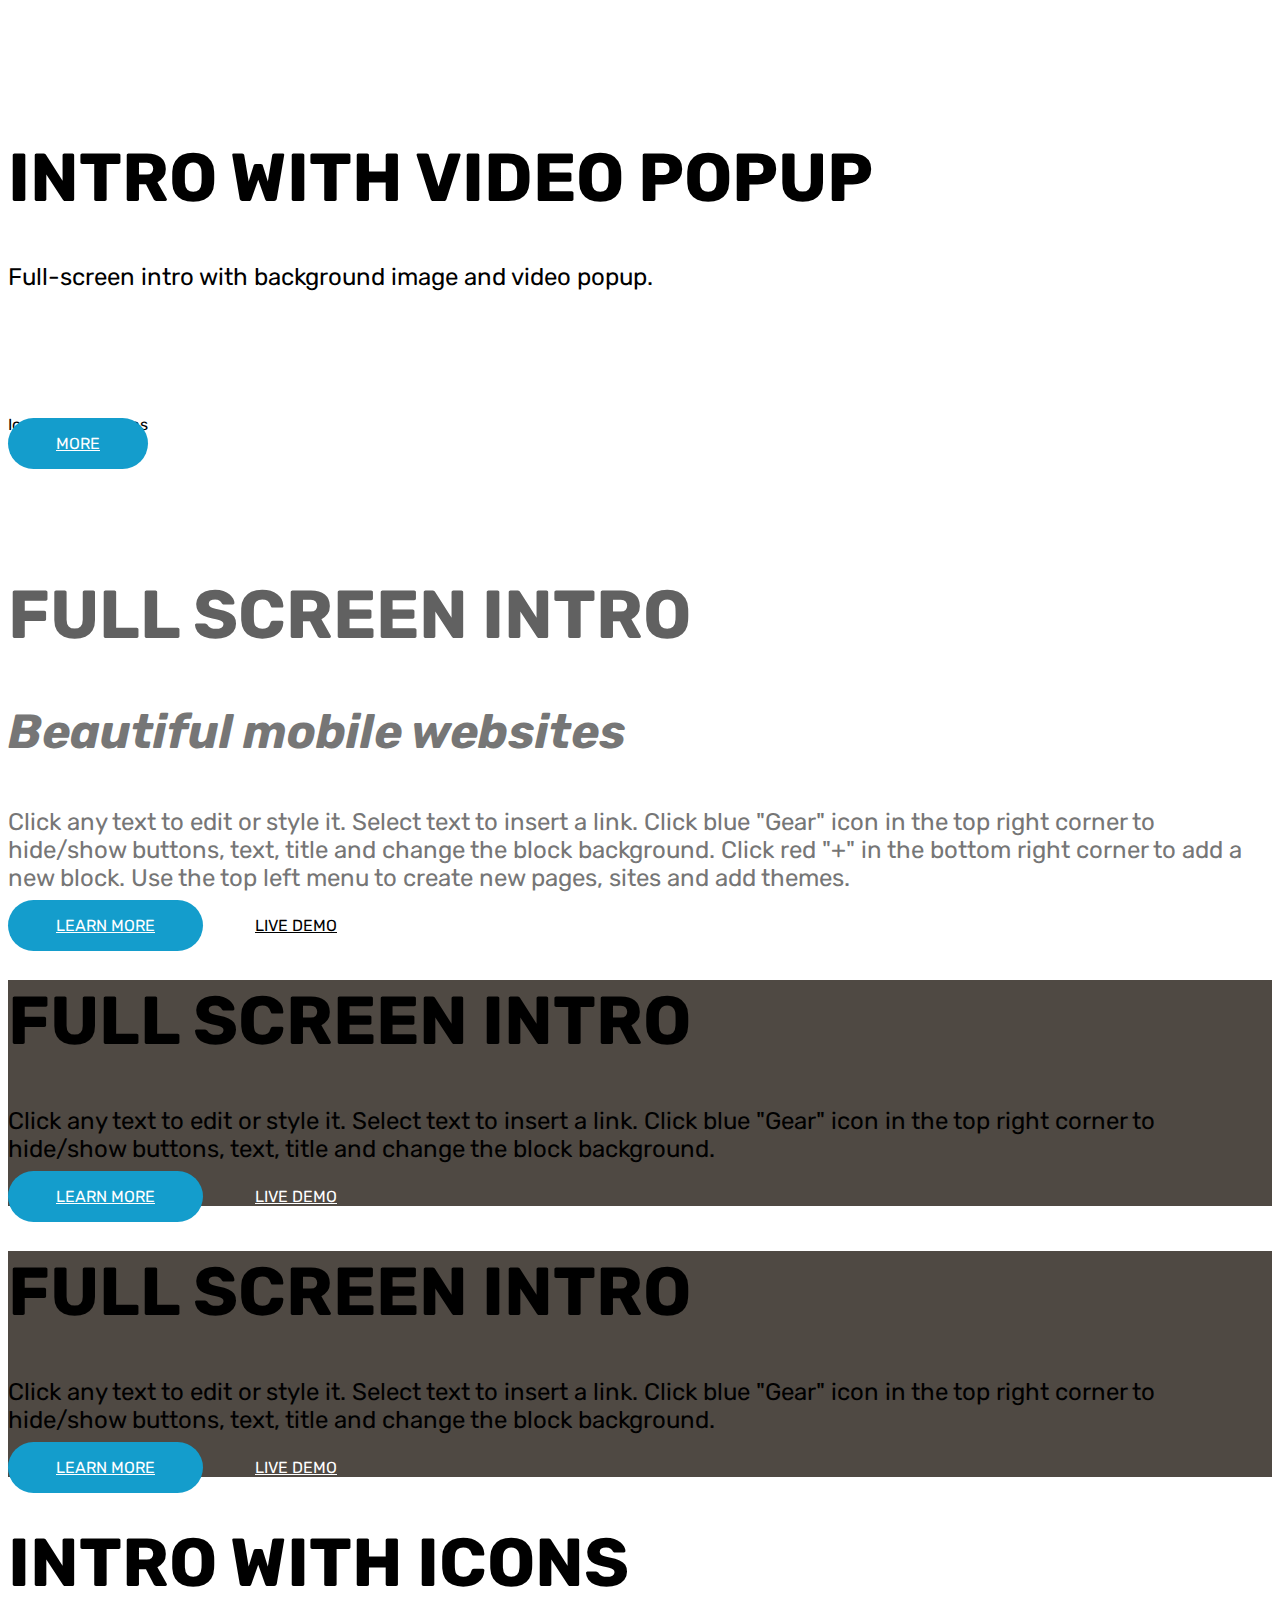
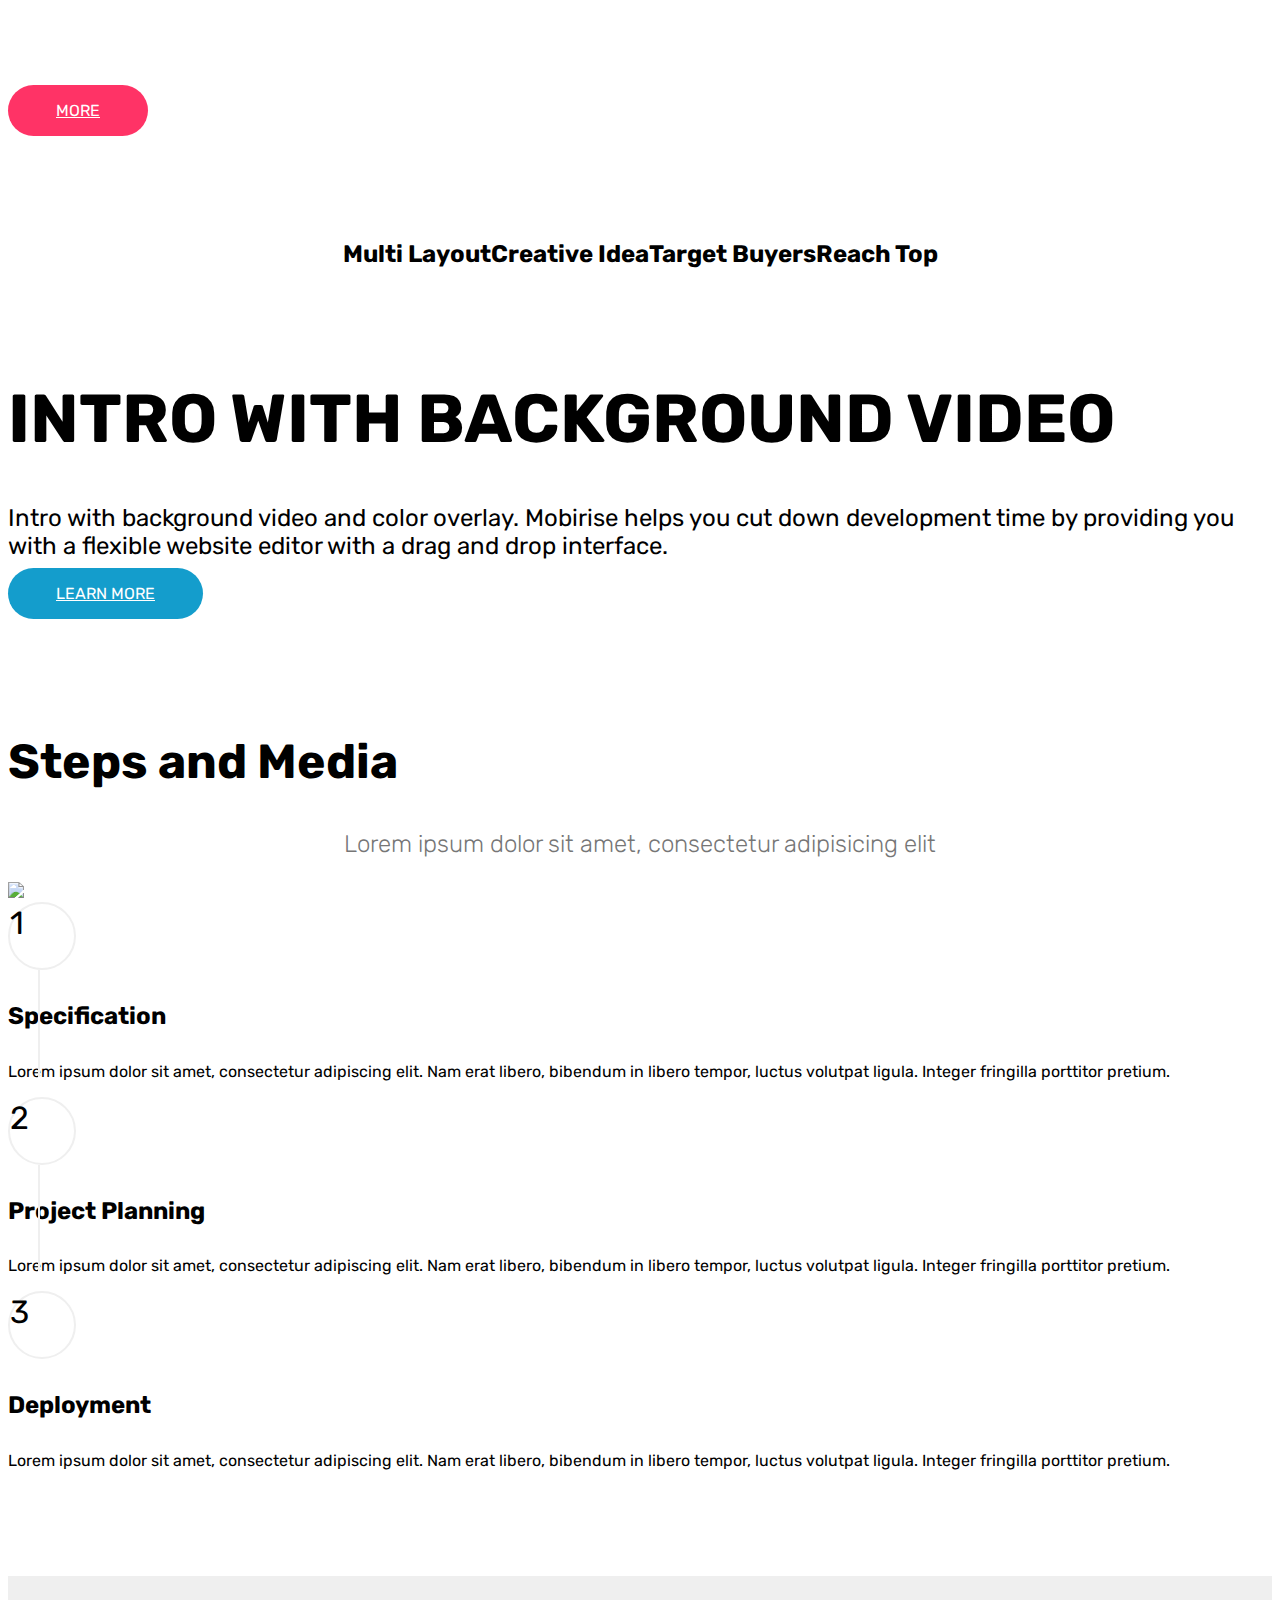
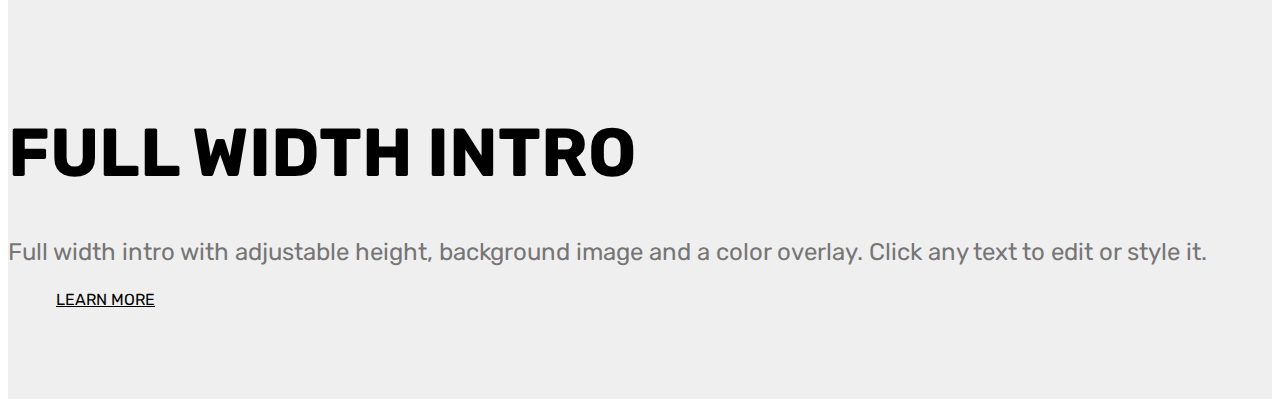
==== commit f800eaae: "create github pages" ====
--- a/index.html
+++ b/index.html
@@ -73,7 +73,7 @@
     </nav>
 </section>
 
-<section class="engine"><a href="https://mobirise.info/n">free simple web templates</a></section><section class="cid-qTkA127IK8 mbr-fullscreen mbr-parallax-background" id="header2-1">
+<section class="engine"><a href="https://mobirise.info/w">html5 templates</a></section><section class="cid-qTkA127IK8 mbr-fullscreen mbr-parallax-background" id="header2-1">
 
     
 
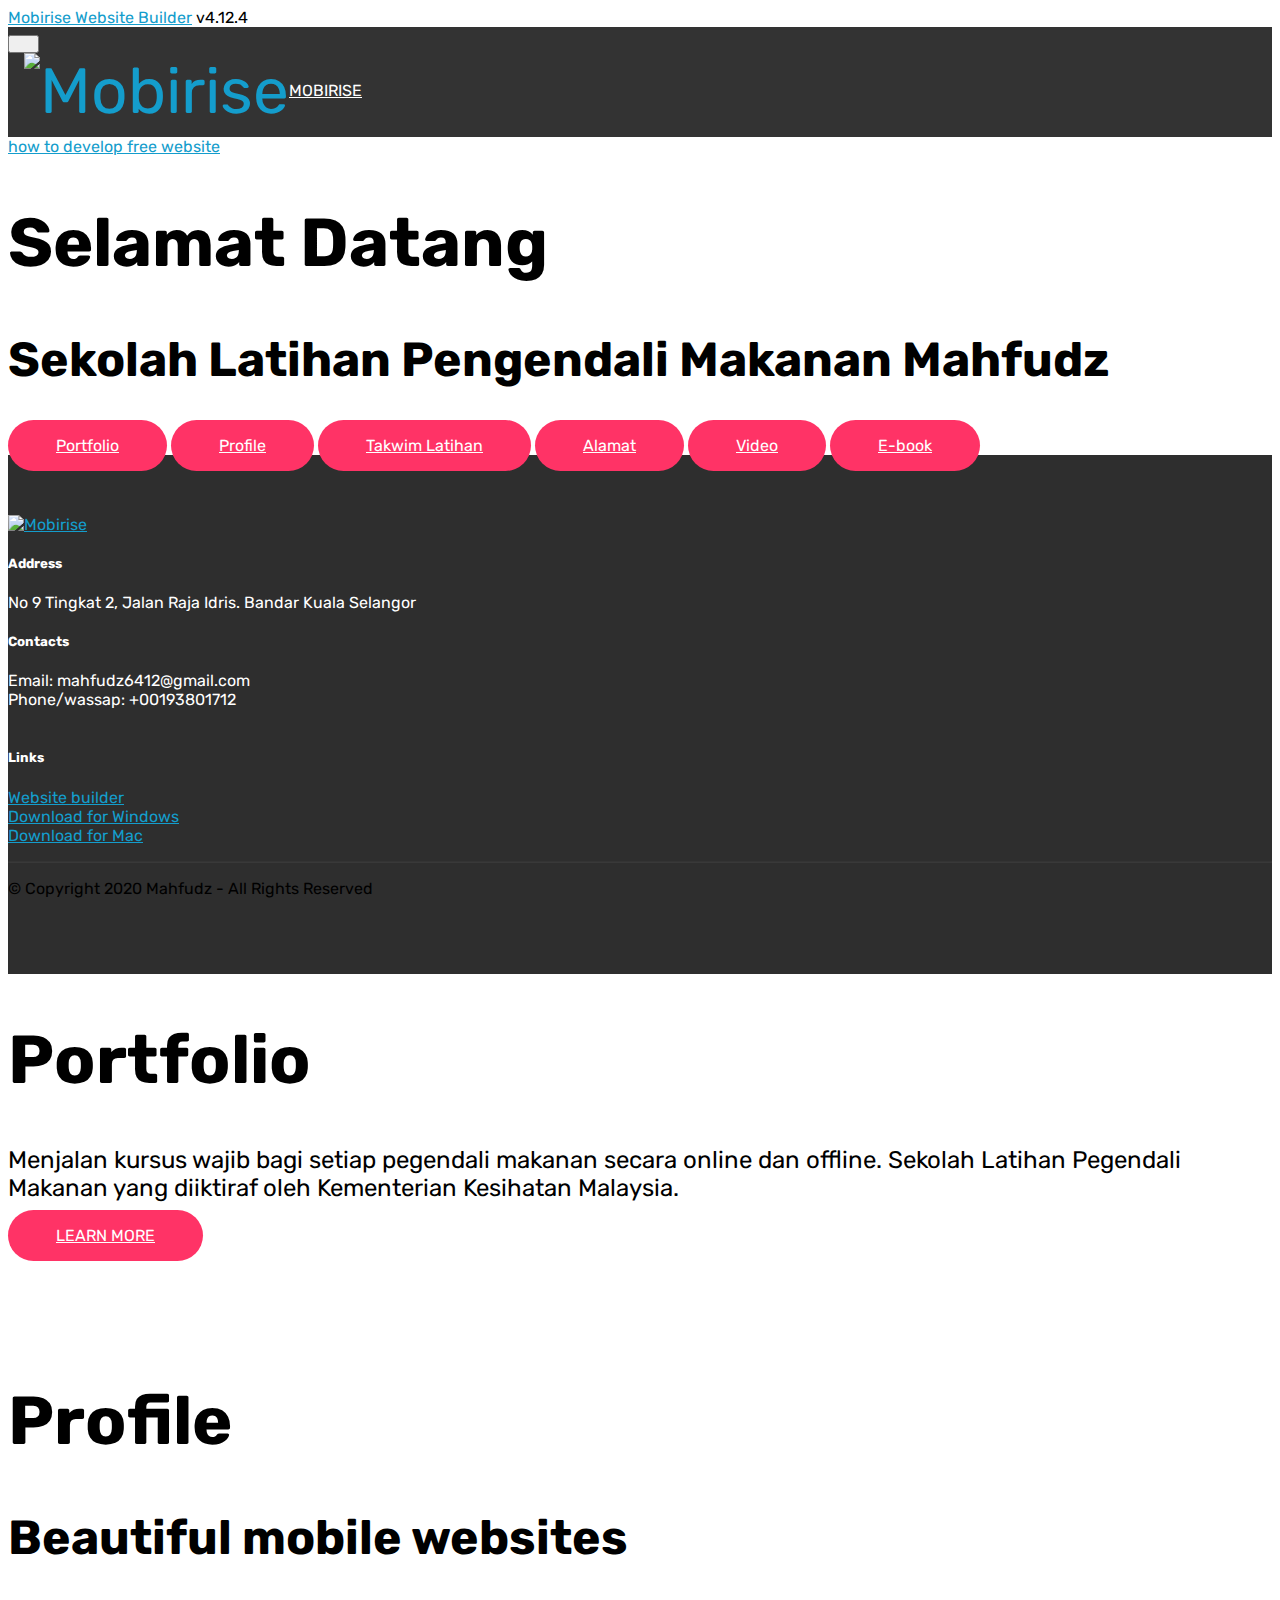
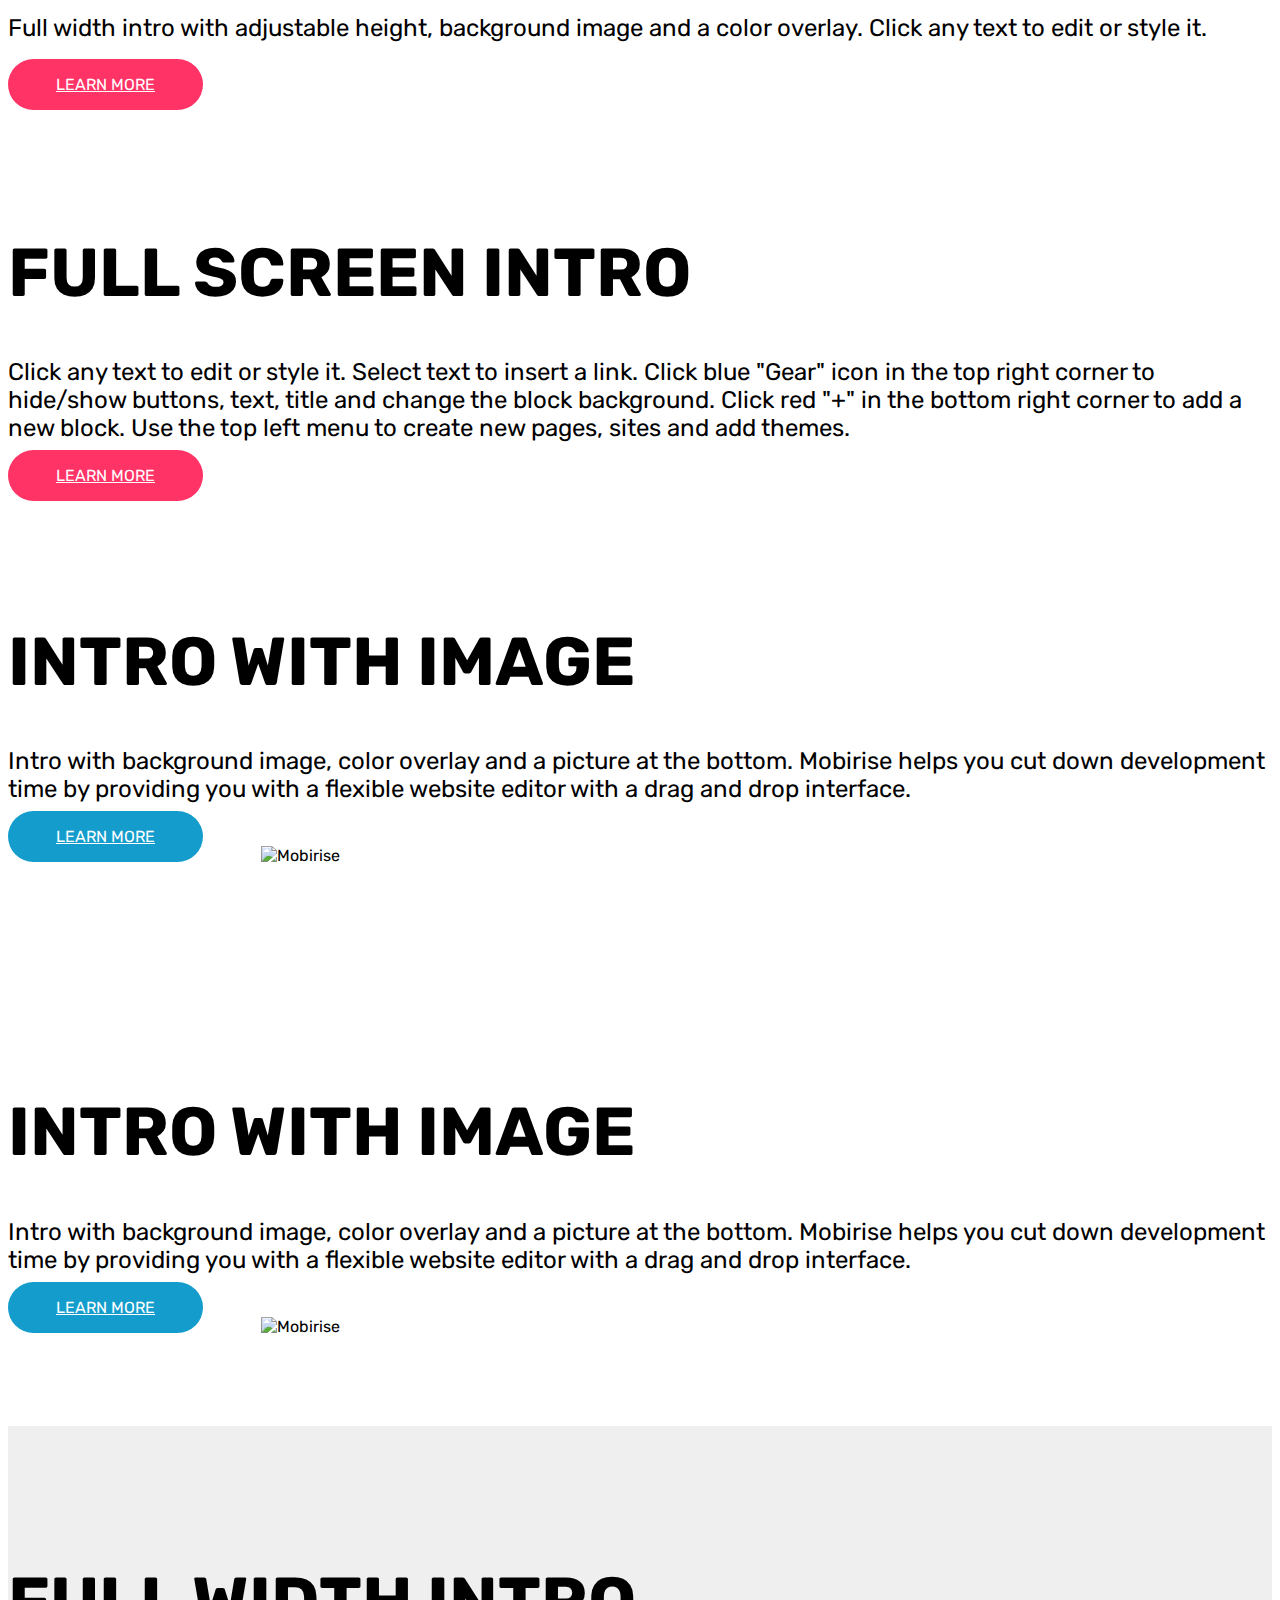
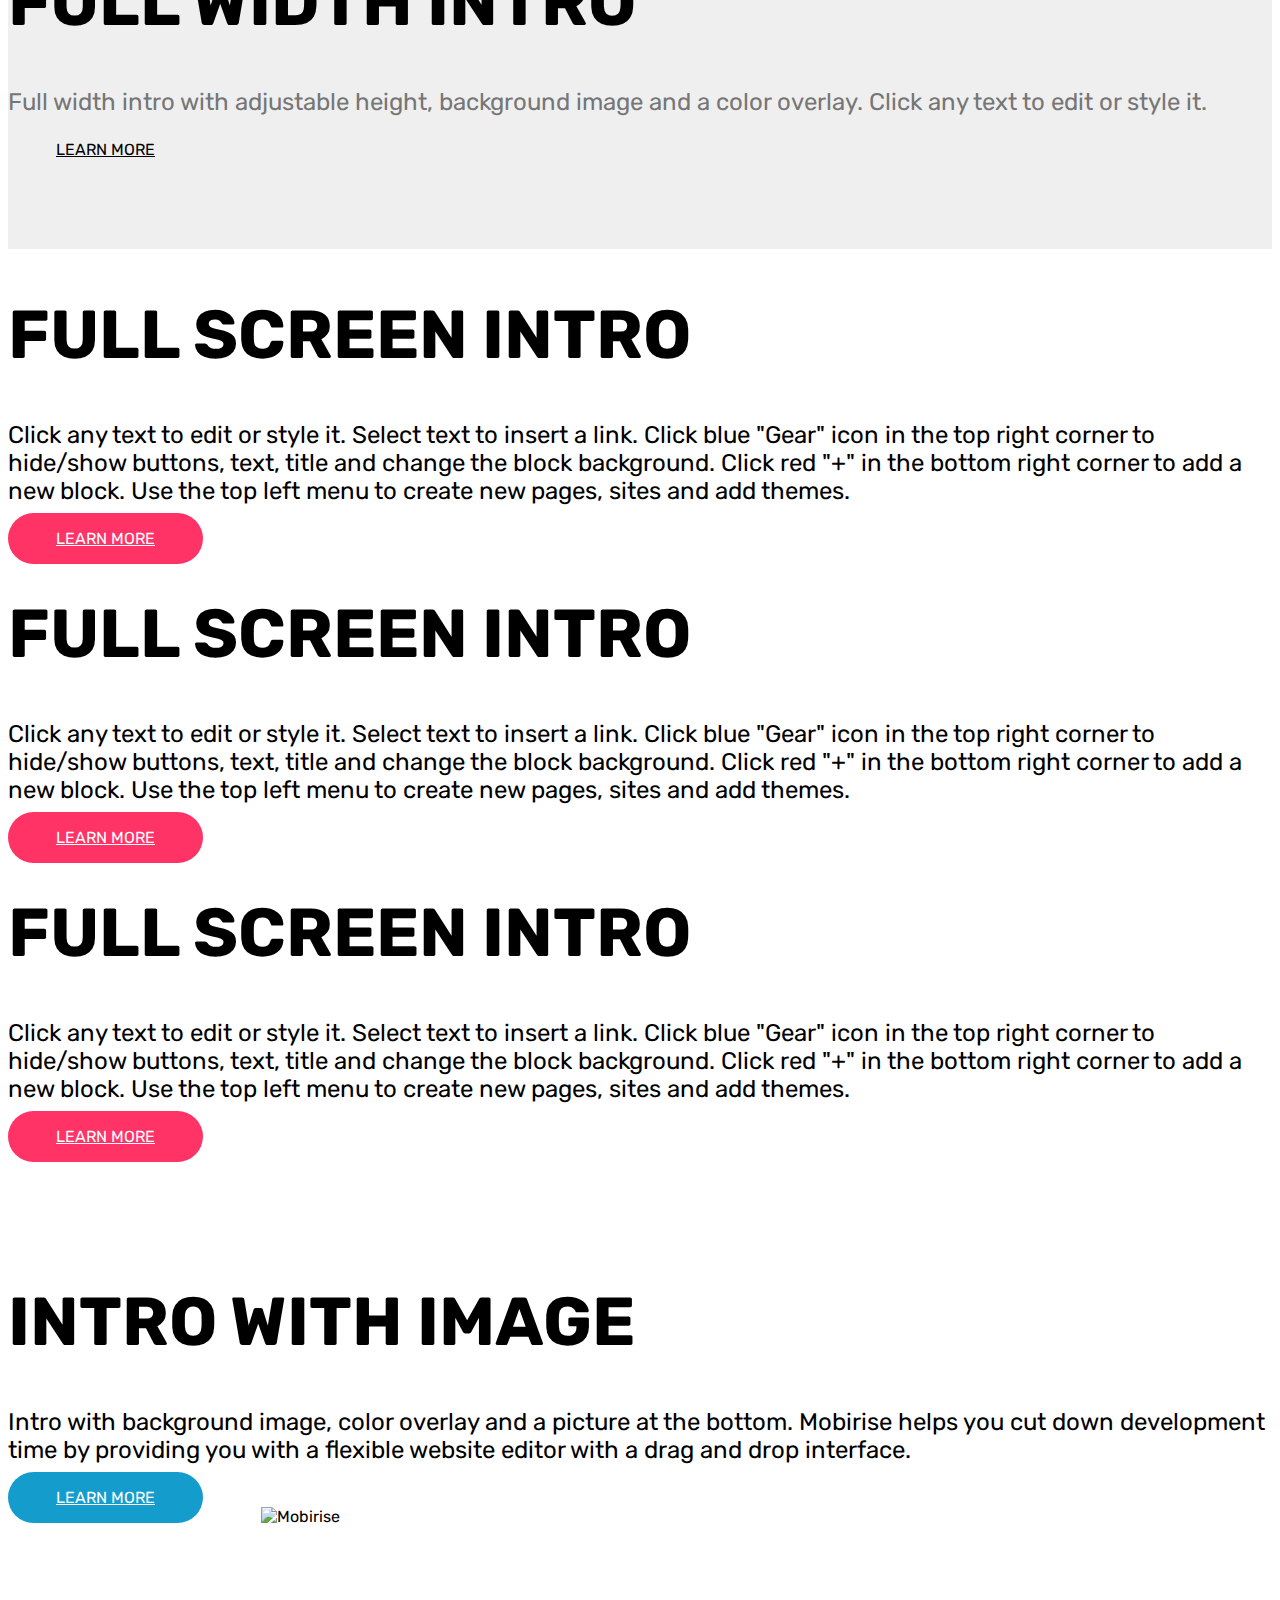
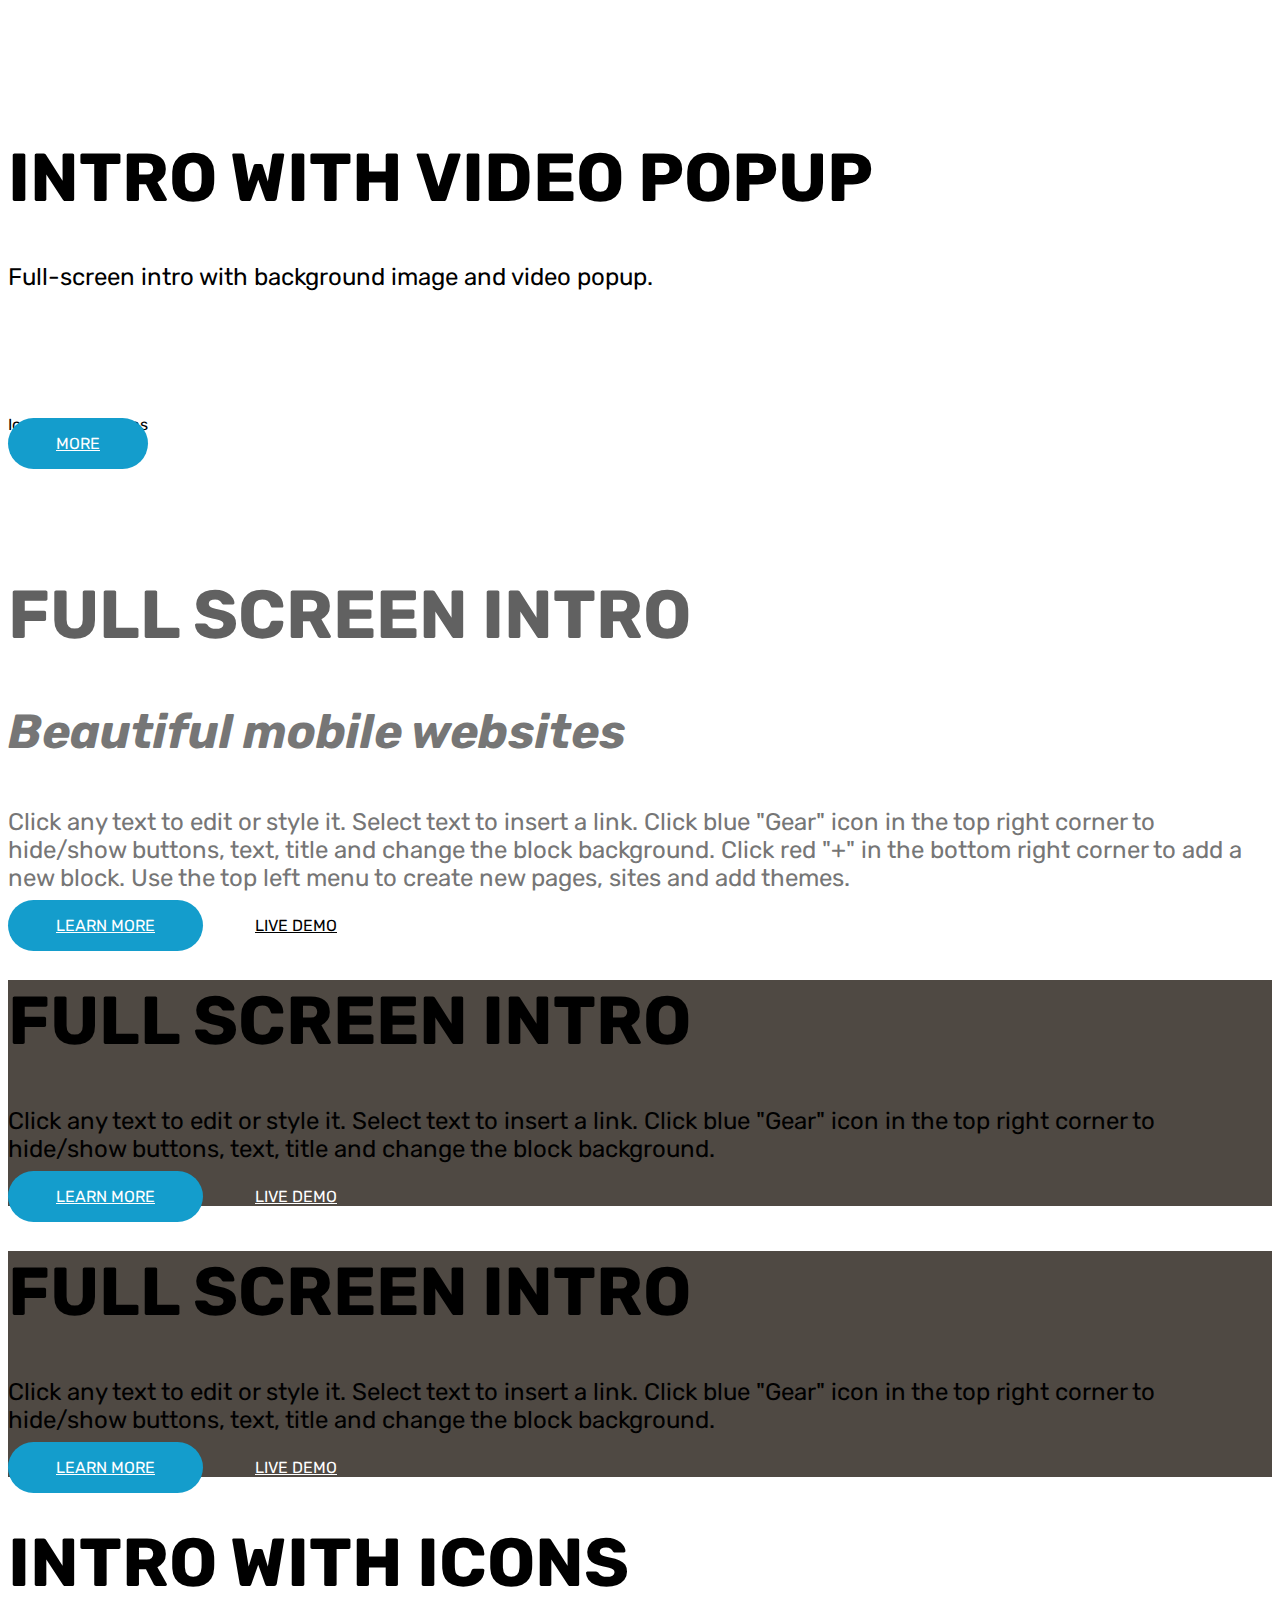
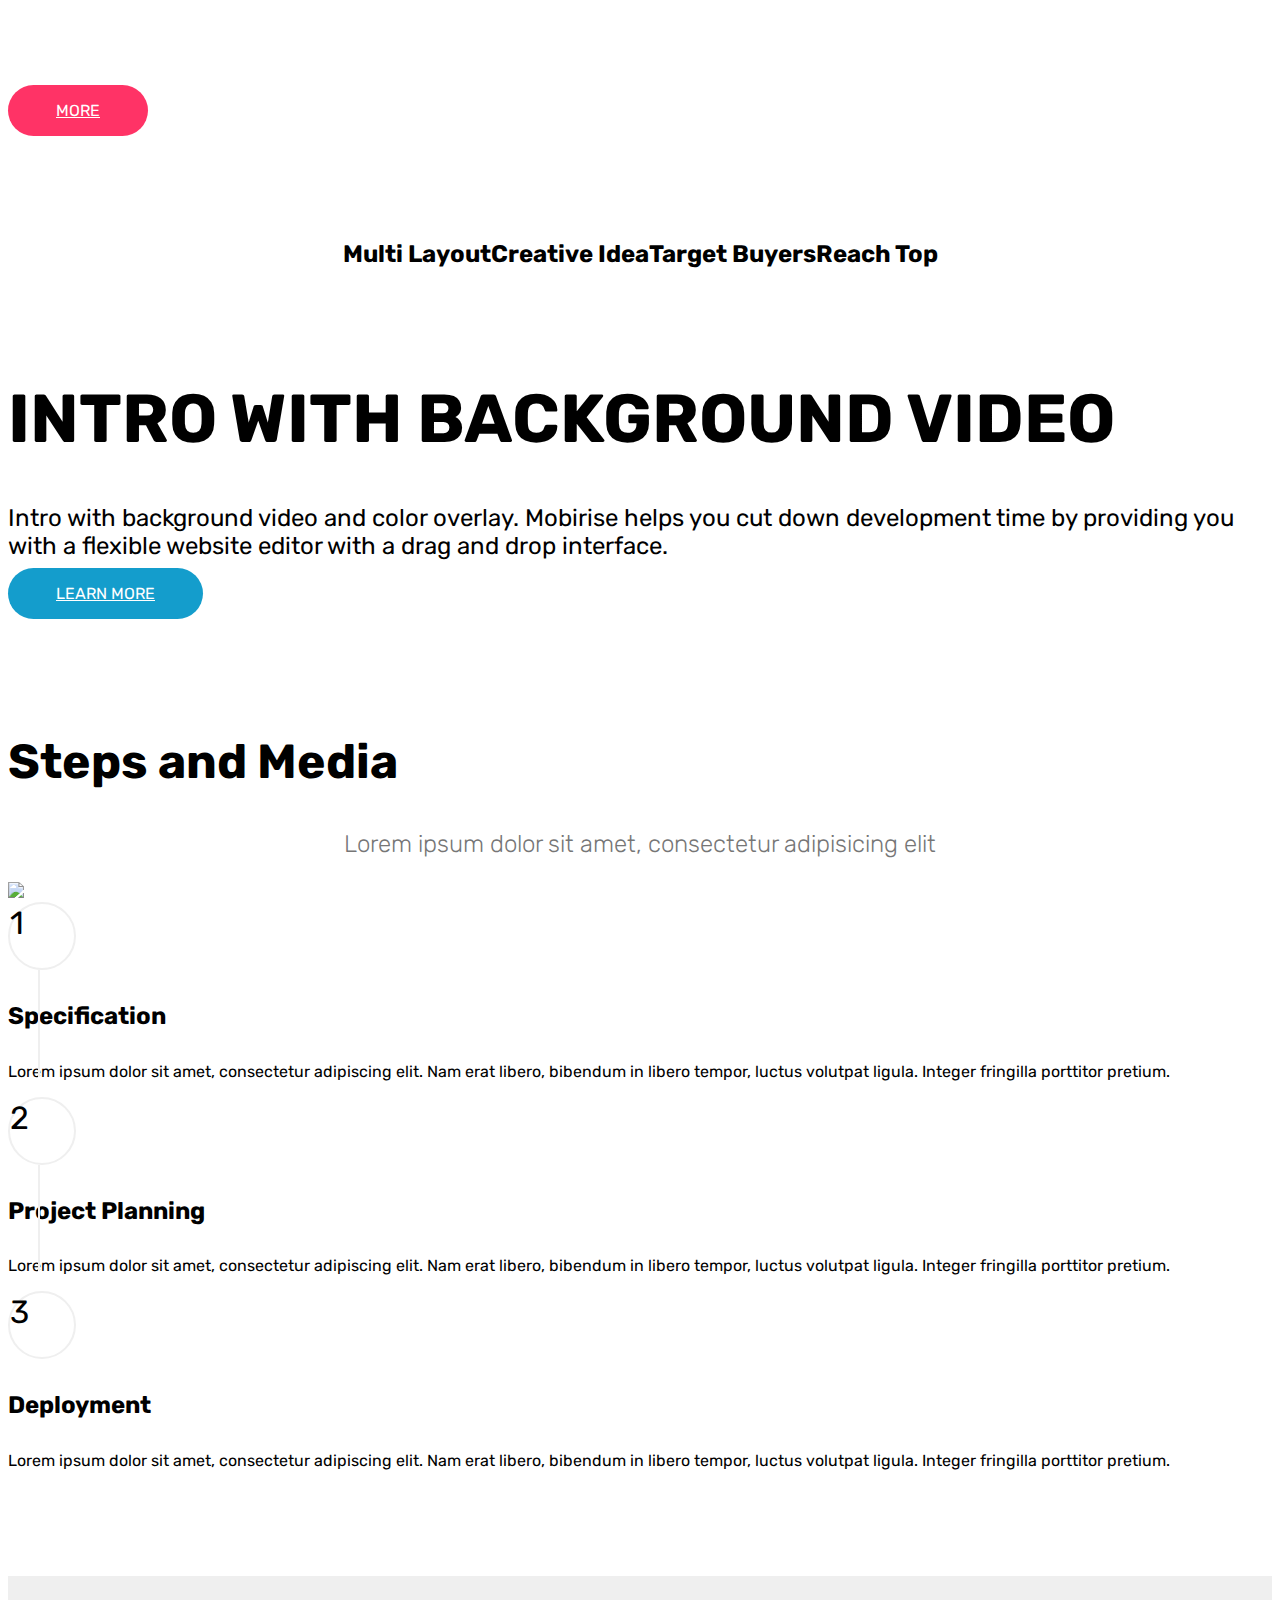
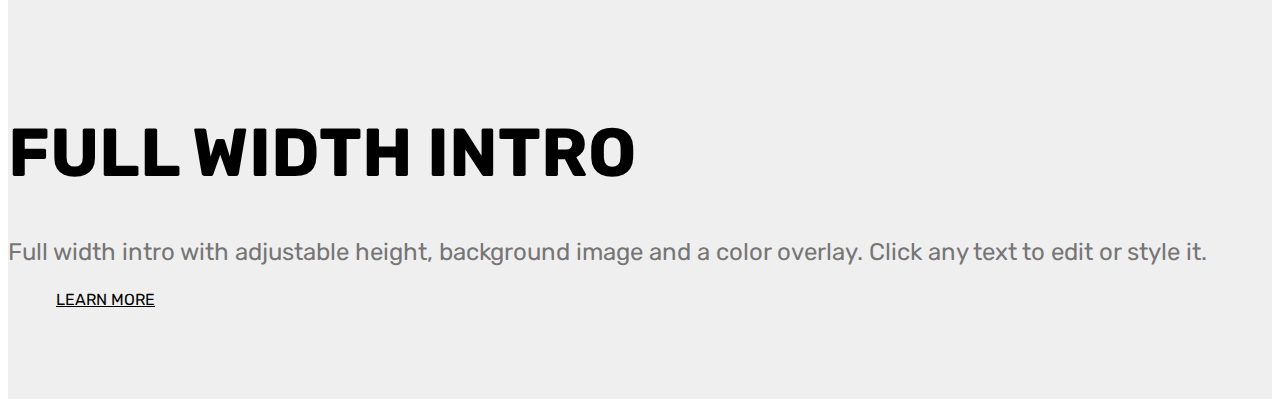
==== commit d4867608: "create github pages" ====
--- a/index.html
+++ b/index.html
@@ -55,25 +55,26 @@
         <div class="collapse navbar-collapse" id="navbarSupportedContent">
             <ul class="navbar-nav nav-dropdown" data-app-modern-menu="true"><li class="nav-item">
                     <a class="nav-link link text-white display-4" href="https://mobirise.co">
-                        <span class="mbri-home mbr-iconfont mbr-iconfont-btn">Menu</span></a>
+                        </a>
                 </li>
                 <li class="nav-item">
-                    <a class="nav-link link text-white display-4" href="https://mobirise.co">
-                        <span class="mbri-search mbr-iconfont mbr-iconfont-btn"></span>
-                        About Us
-                    </a>
-                </li></ul>
-            <div class="navbar-buttons mbr-section-btn">
-                <a class="btn btn-sm btn-primary display-4" href="https://mobirise.co">
+                    <a class="nav-link link text-white display-4" href="index.html#top"></a>
+                </li><li class="nav-item"><a class="nav-link link text-white display-4" href="page1.html#top">
+                        <span class="mbri-search mbr-iconfont mbr-iconfont-btn"></span>portfolio</a></li><li class="nav-item"><a class="nav-link link text-white display-4" href="page4.html#top">
+                        <span class="mbri-search mbr-iconfont mbr-iconfont-btn"></span>profile</a></li><li class="nav-item"><a class="nav-link link text-white display-4" href="page6.html">
+                        <span class="mbri-search mbr-iconfont mbr-iconfont-btn"></span>Tempat latihan</a></li><li class="nav-item"><a class="nav-link link text-white display-4" href="page5.html#top">
+                        <span class="mbri-search mbr-iconfont mbr-iconfont-btn"></span>alamat</a></li><li class="nav-item"><a class="nav-link link text-white display-4" href="page2.html">
+                        <span class="mbri-search mbr-iconfont mbr-iconfont-btn"></span>vedio</a></li><li class="nav-item"><a class="nav-link link text-white display-4" href="page7.html#top">
+                        <span class="mbri-search mbr-iconfont mbr-iconfont-btn"></span>e-book &nbsp; &nbsp; &nbsp; &nbsp; &nbsp; &nbsp; &nbsp; &nbsp; &nbsp; &nbsp;</a></li></ul>
+            <div class="navbar-buttons mbr-section-btn"><a class="btn btn-sm btn-primary display-2" href="https://mobirise.co">
                     <span class="mbri-save mbr-iconfont mbr-iconfont-btn "></span>
                     Try It Now!
-                </a>
-            </div>
+                </a></div>
         </div>
     </nav>
 </section>
 
-<section class="engine"><a href="https://mobirise.info/w">html5 templates</a></section><section class="cid-qTkA127IK8 mbr-fullscreen mbr-parallax-background" id="header2-1">
+<section class="engine"><a href="https://mobirise.info/k">how to develop free website</a></section><section class="cid-qTkA127IK8 mbr-fullscreen mbr-parallax-background" id="header2-1">
 
     
 
